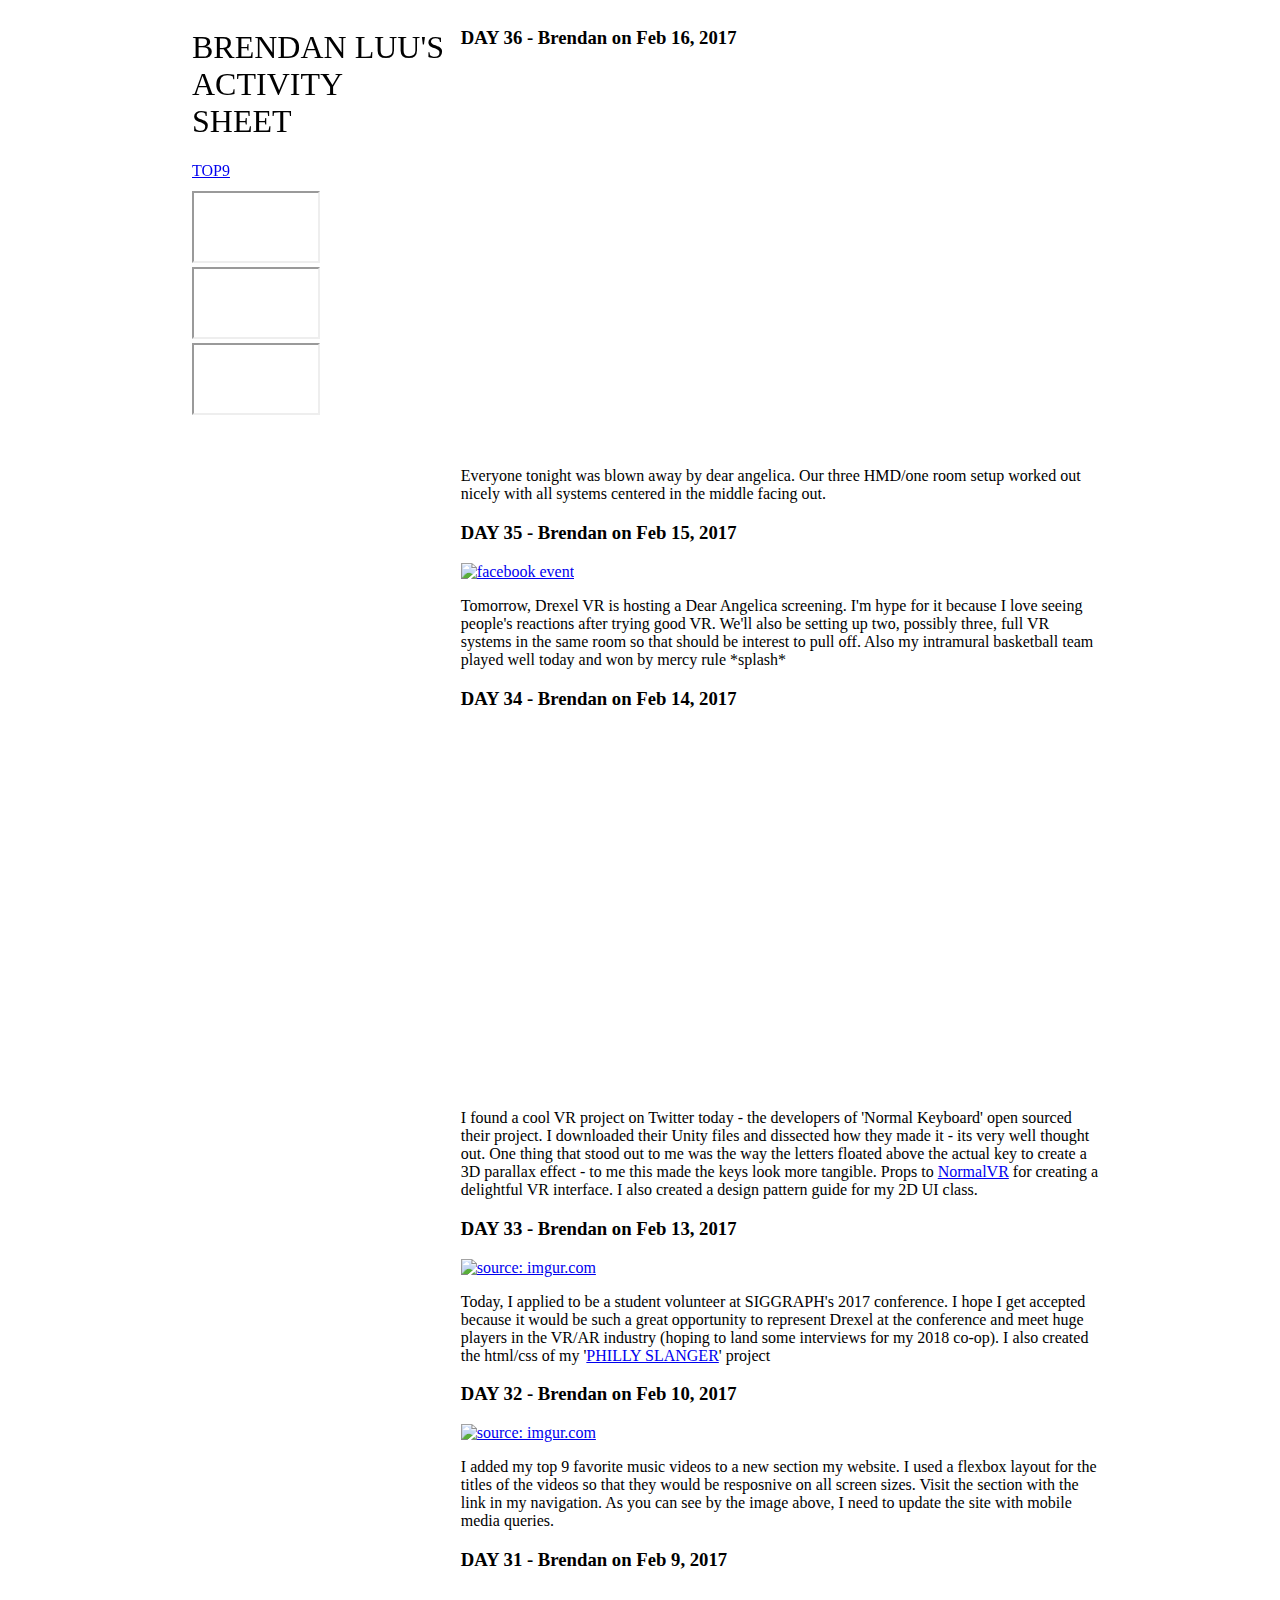
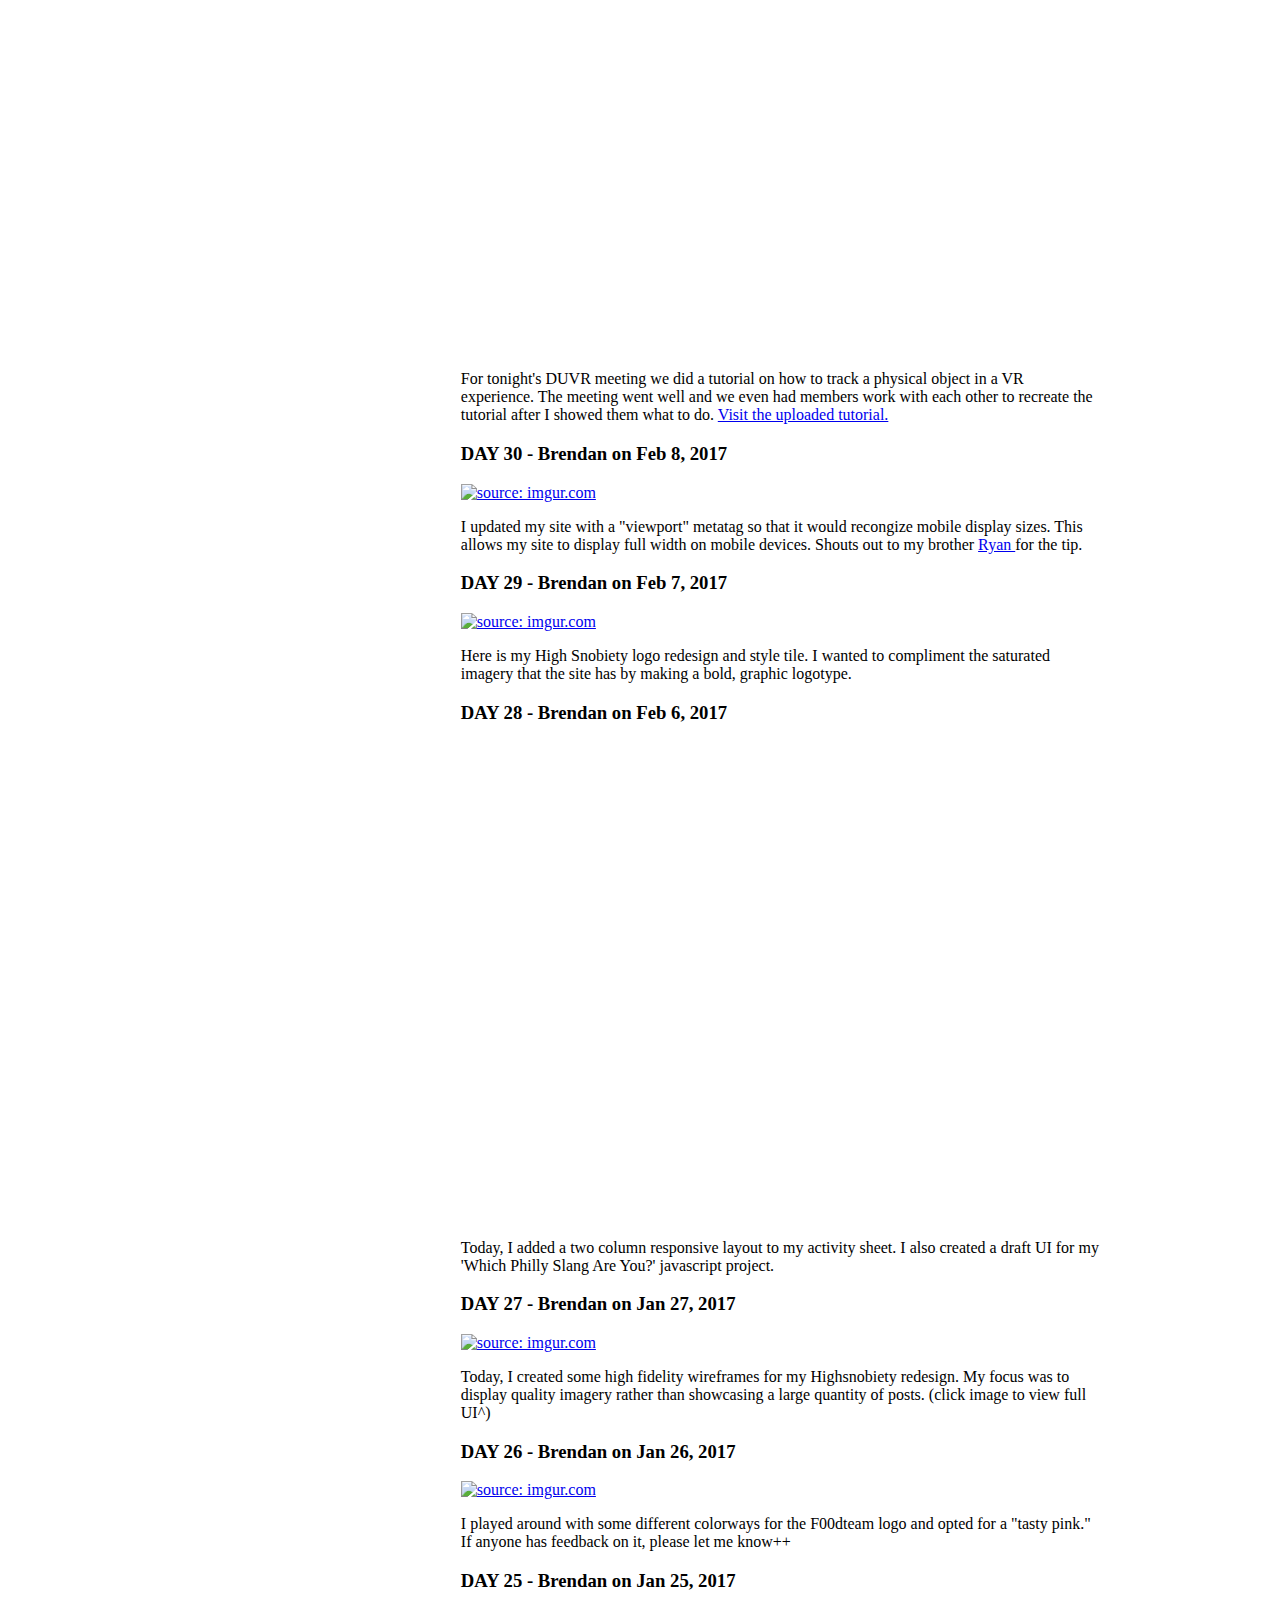
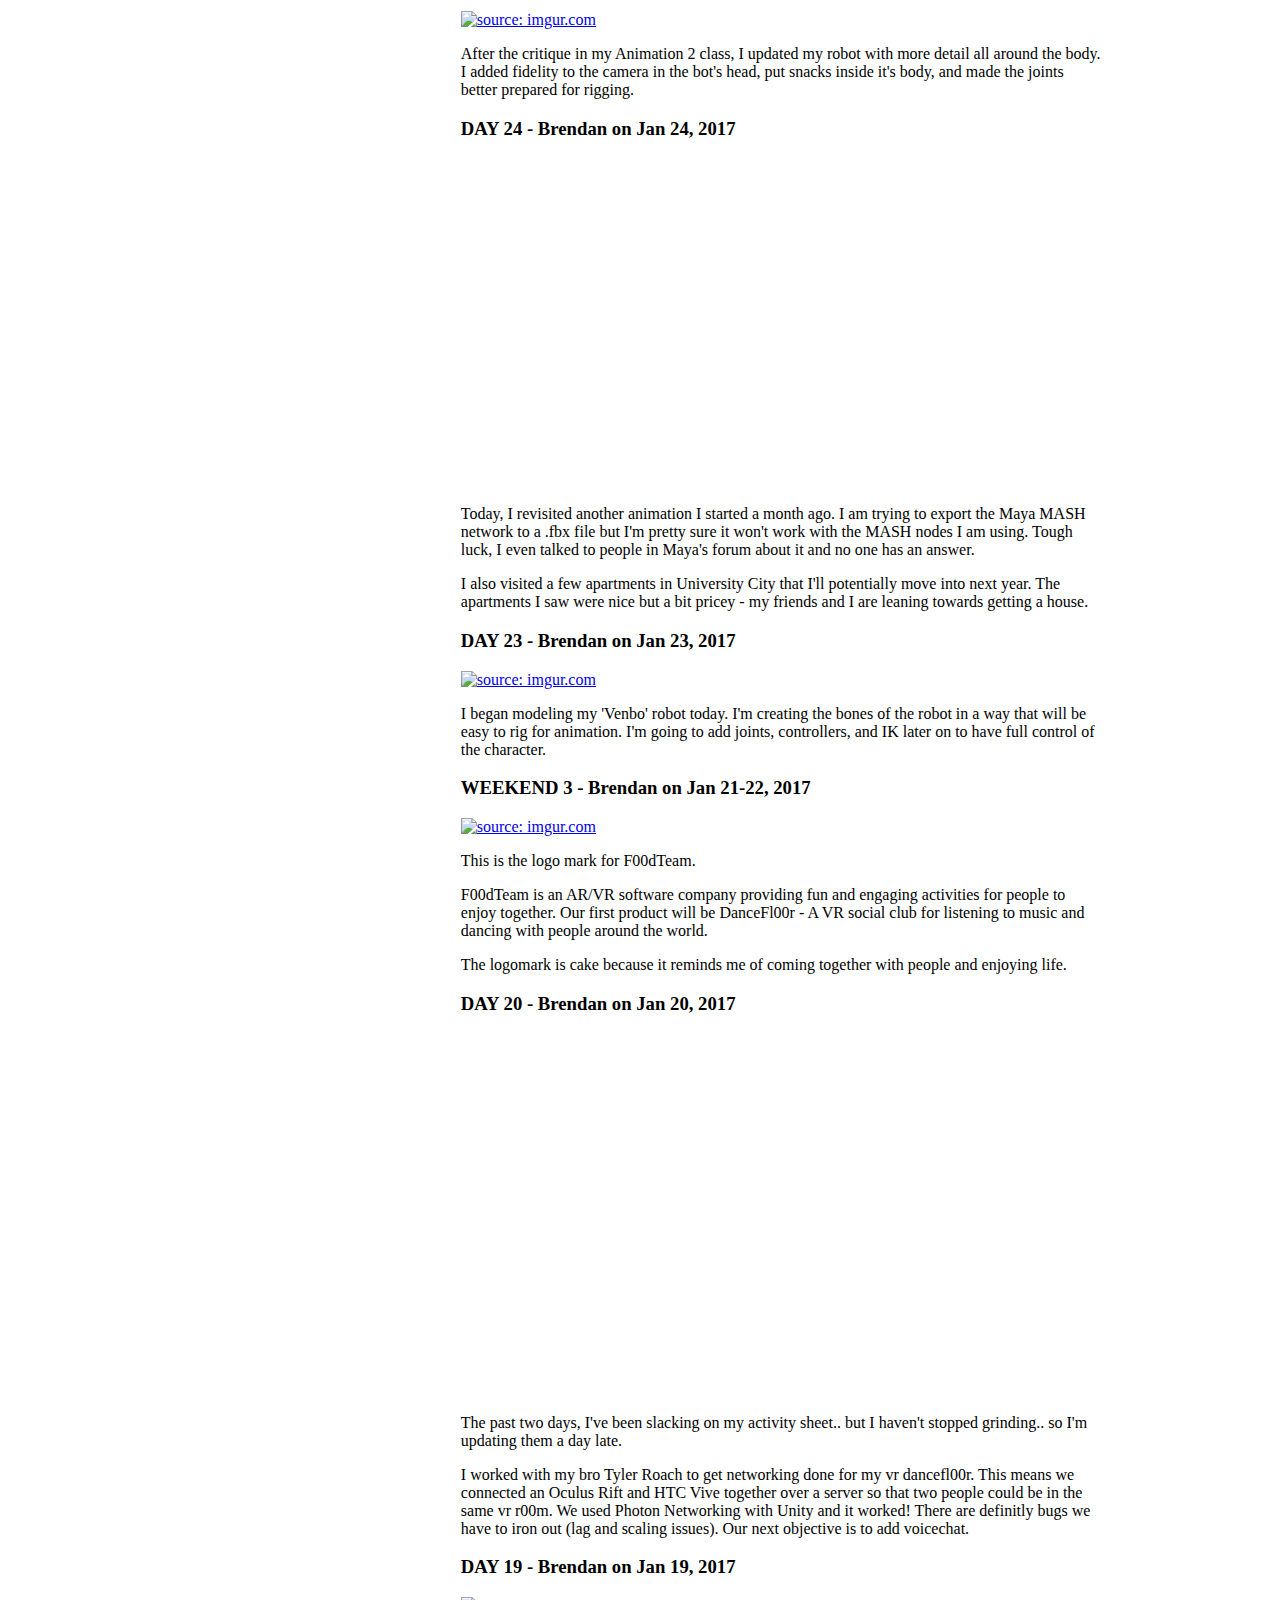
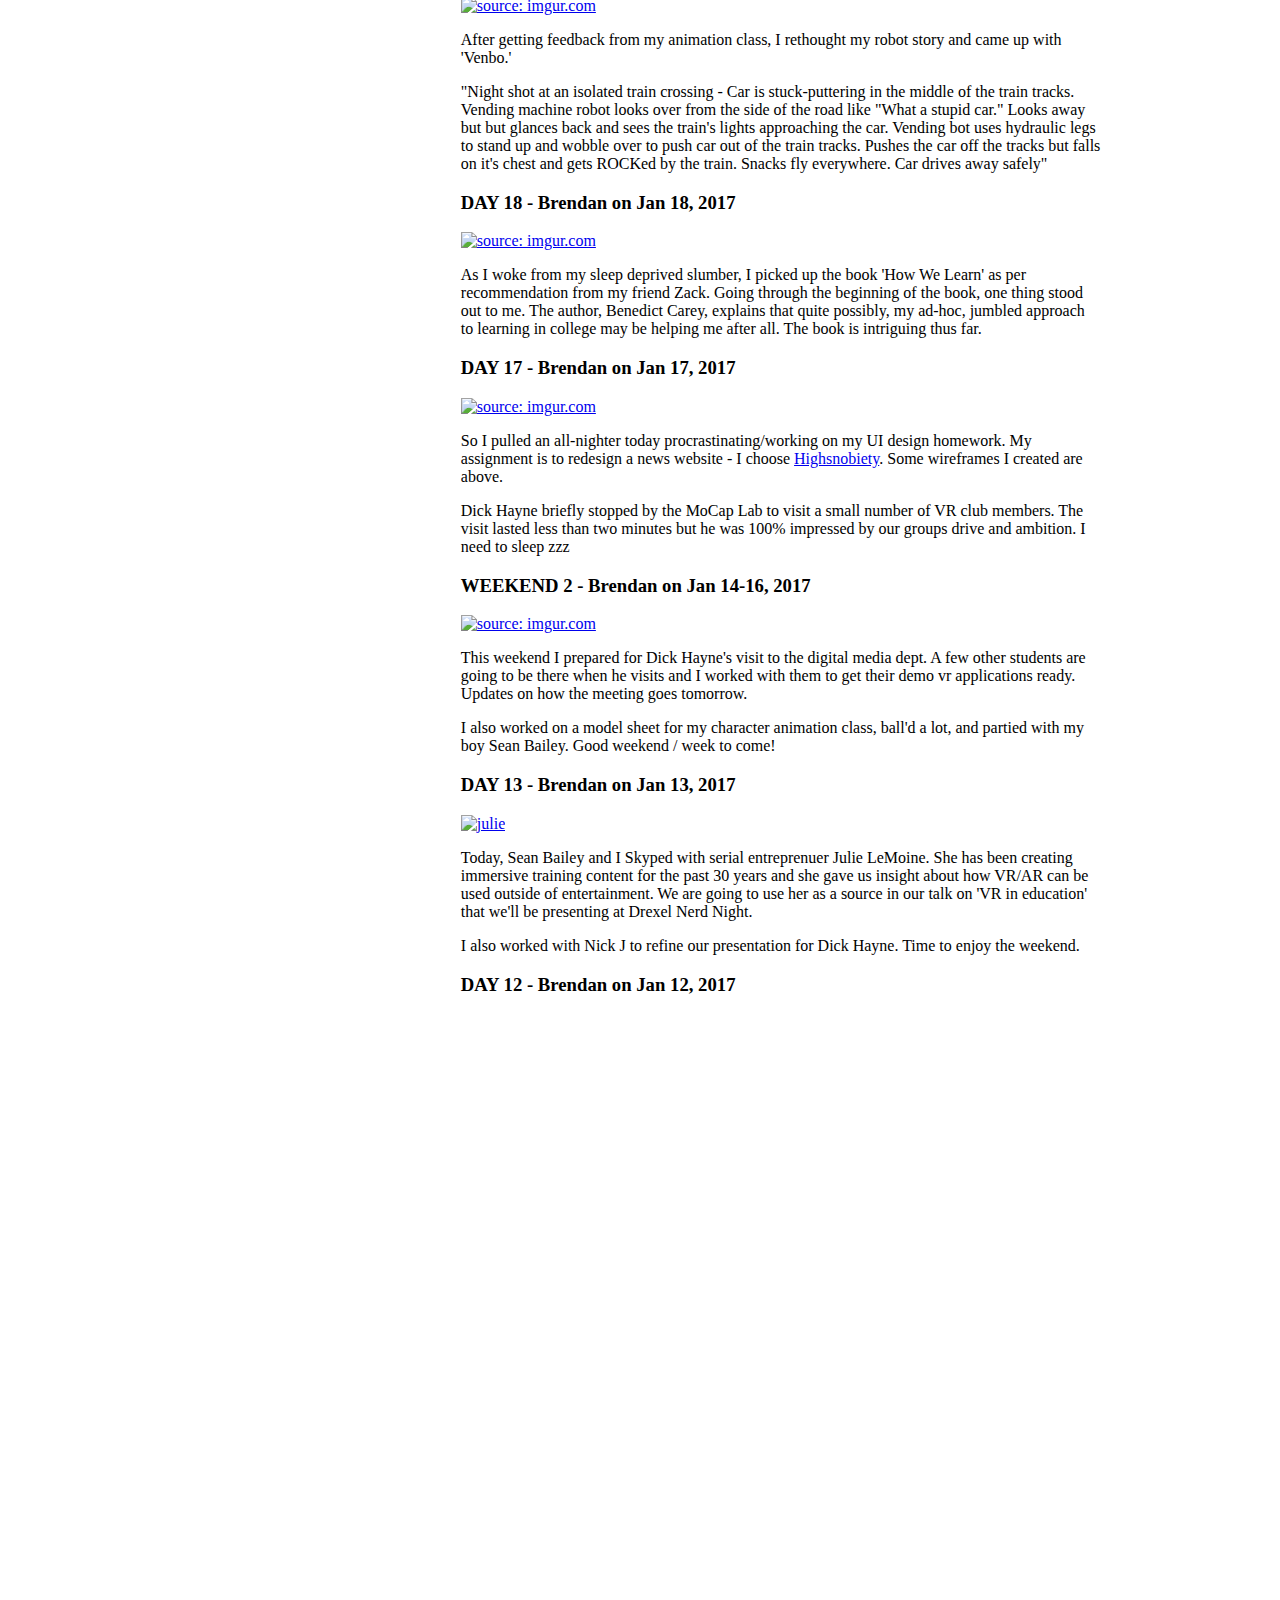
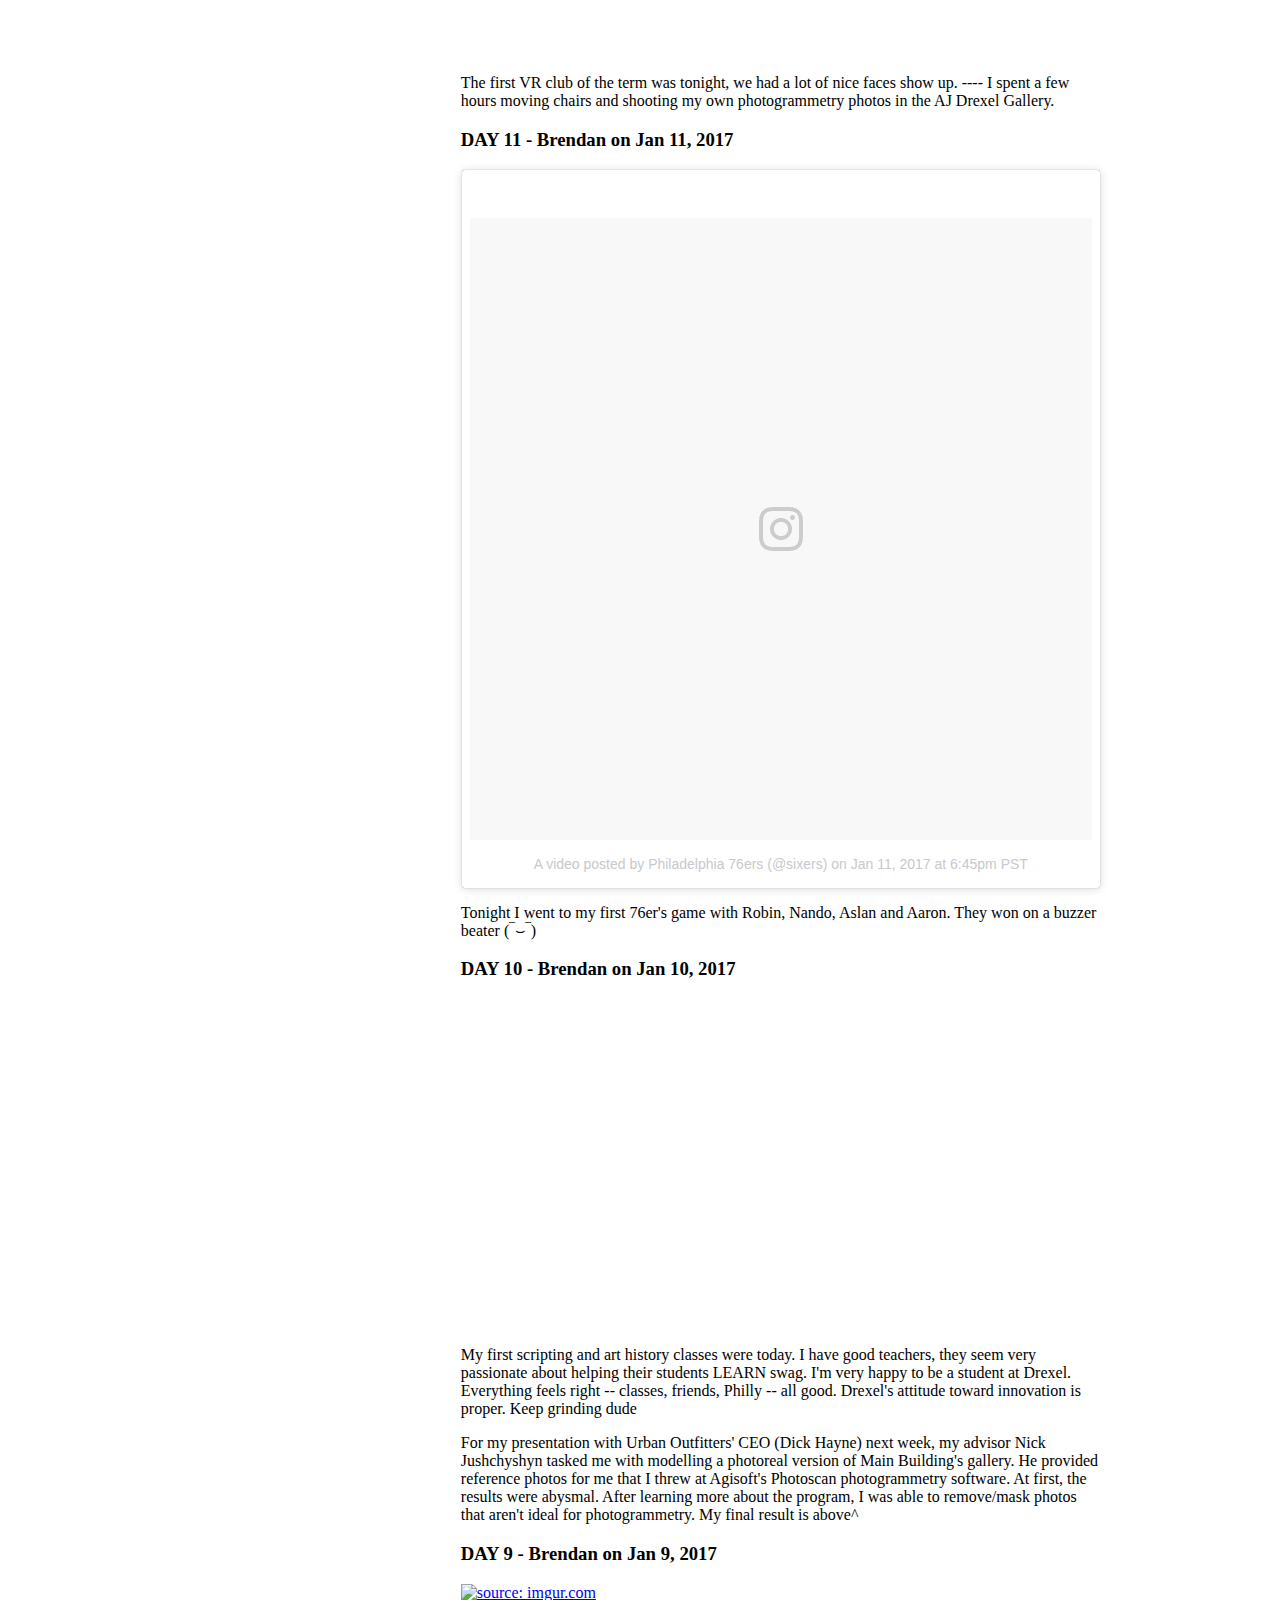
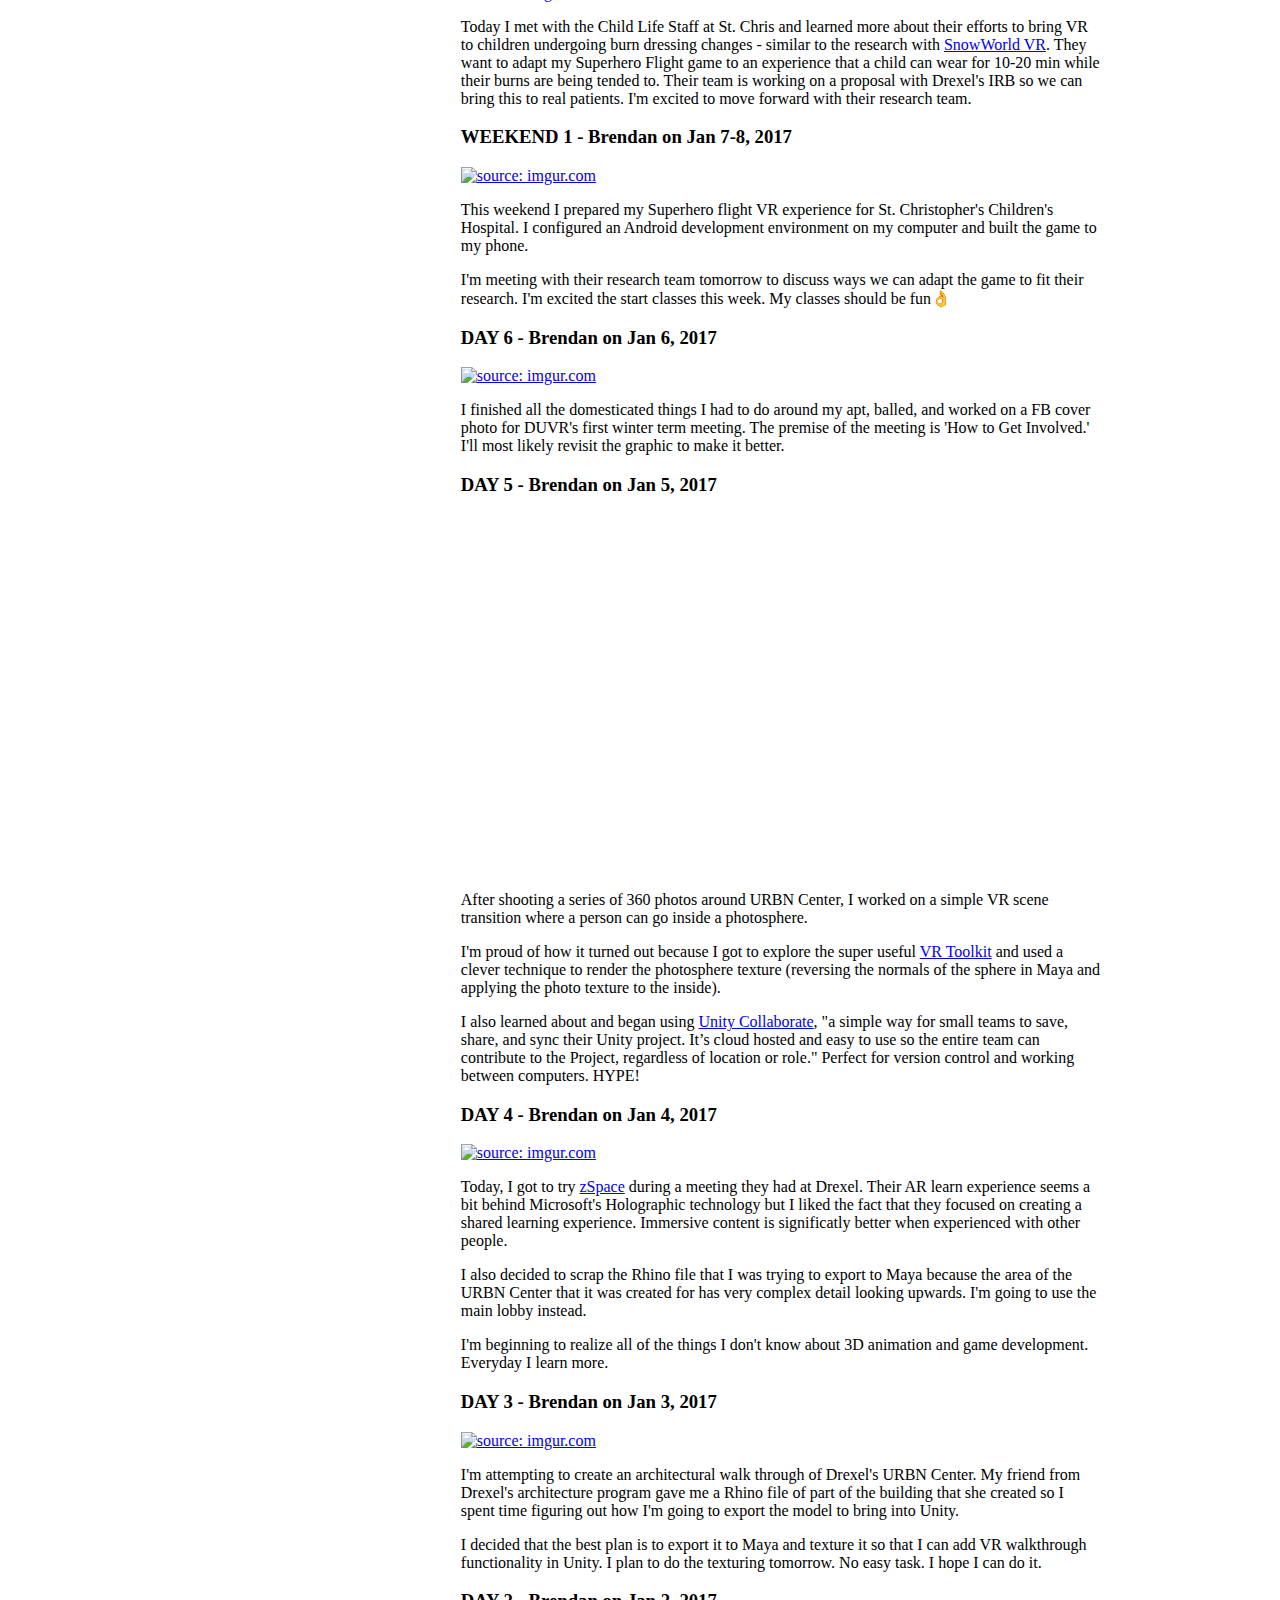
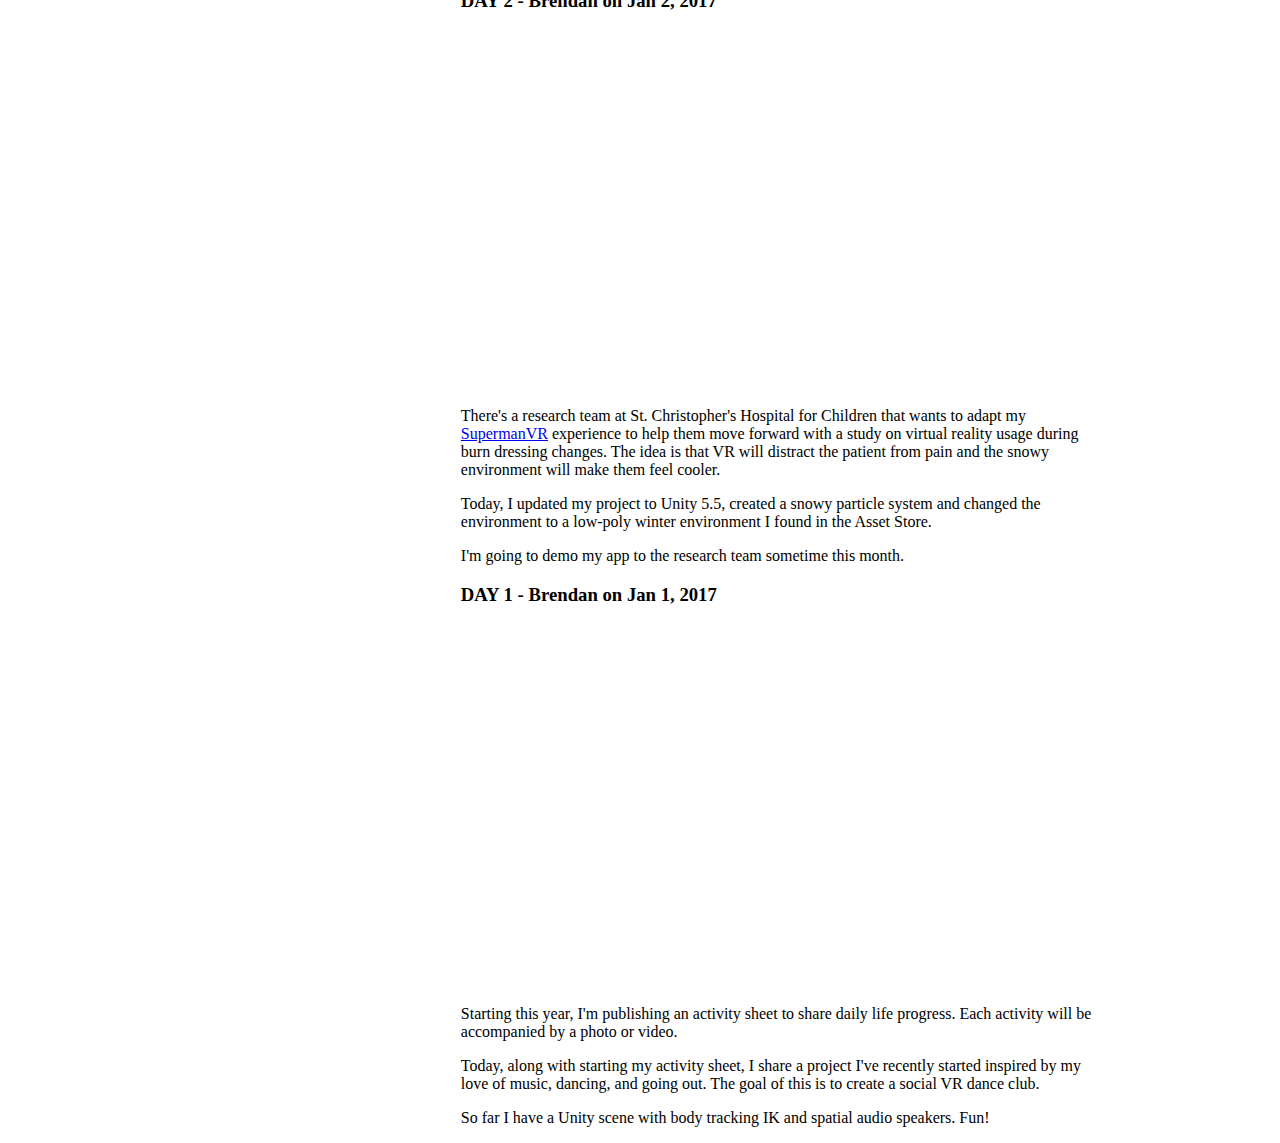
==== index.html @ 64fed2f7 "DAY 36 - Brendan on Feb 16, 2017" ====
<!DOCTYPE html>
 <html lang="en">

<head>
     <meta charset="UTF-8">
     <title>BRENDANLUU - activity sheet</title>
     <meta name="Brendan Luu's Activity Sheet" content="daily updates">
     <link rel="stylesheet" href="style.css">
     <meta charset="UTF-8">
	   <meta name="viewport" content="width=device-width, initial-scale=1">
	   <!-- <meta name="viewport" content="width=device-width, initial-scale=1"> -->

 </head>

 <body>


   <div class="left">

     <header>
       <h1>BRENDAN LUU'S ACTIVITY SHEET</h1>

       <ul>
          <li><a href="html/top9_goosebumps.html">TOP9</a></li>
       </ul>


       <iframe src='https://gfycat.com/ifr/FreeBlandChafer' frameborder='7' scrolling='no' width='128' height='72' style="pointer-events: none;width: 128px;"></iframe>
       <iframe src='https://gfycat.com/ifr/FreeBlandChafer' frameborder='7' scrolling='no' width='128' height='72' style="pointer-events: none;width: 128px;"></iframe>
       <iframe src='https://gfycat.com/ifr/FreeBlandChafer' frameborder='7' scrolling='no' width='128' height='72' style="pointer-events: none;width: 128px;"></iframe>

     </header>


  </div>

  <div class="right">
    <!-- beginning of posts -->

    <!-- DAY 36 Feb 16, 2017 -->
    <div class="post">

        <h3>DAY 36 - Brendan on Feb 16, 2017  </h3>

<div style='position:relative;padding-bottom:60%'><iframe src='https://gfycat.com/ifr/ImpartialLegalElk' frameborder='0' scrolling='no' width='100%' height='100%' style='position:absolute;top:0;left:0; pointer-events: none' allowfullscreen></iframe></div>
         <P>
          Everyone tonight was blown away by dear angelica. Our three HMD/one room setup worked out nicely with all systems centered in the middle facing out.
        </P>

    <!-- DAY 35 Feb 15, 2017 -->
    <div class="post">

        <h3>DAY 35 - Brendan on Feb 15, 2017  </h3>

<a href="https://www.facebook.com/events/1010609005739885/"><img src="http://i.imgur.com/Gc30H5I.png" title="facebook event" /></a>
        <P>
          Tomorrow, Drexel VR is hosting a Dear Angelica screening. I'm hype for it because I love seeing people's reactions after trying good VR. We'll also be setting up two, possibly three, full VR systems in the same room so that should be interest to pull off. Also my intramural basketball team played well today and won by mercy rule *splash*
        </P>

    <!-- DAY 34 Feb 14, 2017 -->
    <div class="post">

        <h3>DAY 34 - Brendan on Feb 14, 2017  </h3>

<div style='position:relative;padding-bottom:57%'><iframe src='https://gfycat.com/ifr/FlusteredFaintColt' frameborder='0' scrolling='no' width='100%' height='100%' style='position:absolute;top:0;left:0; pointer-events: none' allowfullscreen></iframe></div>
        <P>
          I found a cool VR project on Twitter today - the developers of 'Normal Keyboard' open sourced their project. I downloaded their Unity files and dissected how they made it - its very well thought out. One thing that stood out to me was the way the letters floated above the actual key to create a 3D parallax effect - to me this made the keys look more tangible. Props to <a href="http://www.normalvr.com/">NormalVR</a> for creating a delightful VR interface. I also created a design pattern guide for my 2D UI class.
        </P>

    <!-- DAY 33 Feb 13, 2017 -->
    <div class="post">

        <h3>DAY 33 - Brendan on Feb 13, 2017  </h3>

        <a href="http://imgur.com/dwc8ExT"><img src="http://i.imgur.com/dwc8ExT.png?1" title="source: imgur.com" /></a>

        <P>
          Today, I applied to be a student volunteer at SIGGRAPH's 2017 conference. I hope I get accepted because it would be such a great opportunity to represent Drexel at the conference and meet huge players in the VR/AR industry (hoping to land some interviews for my 2018 co-op). I also created the html/css of my '<a href="http://idm221.brendanluu.com/phillyslangerrrr/">PHILLY SLANGER</a>' project
        </P>

        <!-- DAY 32 Feb 10, 2017 -->
    <div class="post">

        <h3>DAY 32 - Brendan on Feb 10, 2017  </h3>

<a href="http://imgur.com/xRIofcb"><img src="http://i.imgur.com/xRIofcb.png" title="source: imgur.com" /></a>

        <P>
          I added my top 9 favorite music videos to a new section my website. I used a flexbox layout for the titles of the videos so that they would be resposnive on all screen sizes. Visit the section with the link in my navigation. As you can see by the image above, I need to update the site with mobile media queries.
        </P>

    <!-- DAY 31 Feb 9, 2017 -->
    <div class="post">

        <h3>DAY 31 - Brendan on Feb 9, 2017  </h3>

<div style='position:relative;padding-bottom:57%'><iframe src='https://gfycat.com/ifr/WideeyedThunderousIrrawaddydolphin' frameborder='0' scrolling='no' width='100%' height='100%' style='pointer-events: none;position:absolute;top:0;left:0;' allowfullscreen></iframe></div>
        <P>
          For tonight's DUVR meeting we did a tutorial on how to track a physical object in a VR experience. The meeting went well and we even had members work with each other to recreate the tutorial after I showed them what to do. <a href="https://www.youtube.com/watch?v=vt3b14Y10UU">Visit the uploaded tutorial.</a>
        </P>

    <!-- DAY 30 Feb 8, 2017 -->
    <div class="post">

        <h3>DAY 30 - Brendan on Feb 8, 2017  </h3>

<a href="http://imgur.com/shOorIX"><img src="http://i.imgur.com/shOorIX.png" title="source: imgur.com" /></a>
        <P>
          I updated my site with a "viewport" metatag so that it would recongize mobile display sizes. This allows my site to display full width on mobile devices. Shouts out to my brother <a href="https://rtluu.github.io/activitysheet/"> Ryan </a> for the tip.
        </P>

    <!-- DAY 29 Feb 7, 2017 -->
    <div class="post">

        <h3>DAY 29 - Brendan on Feb 7, 2017  </h3>

<a href="http://imgur.com/lYBuMWN"><img src="http://i.imgur.com/lYBuMWN.png" title="source: imgur.com" /></a>
        <P>
          Here is my High Snobiety logo redesign and style tile. I wanted to compliment the saturated imagery that the site has by making a bold, graphic logotype.
        </P>

    <!-- DAY 28 Feb 6, 2017 -->
    <div class="post">

        <h3>DAY 28 - Brendan on Feb 6, 2017  </h3>

<div style='position:relative;padding-bottom:75%'><iframe src='https://gfycat.com/ifr/PepperyAnyDevilfish' frameborder='0' scrolling='no' width='100%' height='100%' style='pointer-events: none;position:absolute;top:0;left:0;' allowfullscreen></iframe></div>
        <P>
          Today, I added a two column responsive layout to my activity sheet. I also created a draft UI for my 'Which Philly Slang Are You?' javascript project.
        </P>

     <!-- DAY 27 Jan 27, 2017 -->
     <div class="post">

         <h3>DAY 27 - Brendan on Jan 27, 2017  </h3>

         <a href="https://www.dropbox.com/s/957t6yra2p0t4yr/IDM212-02-bkl34.pdf?dl=0"><img src="http://i.imgur.com/xCNWhqZ.png" title="source: imgur.com" /></a>

         <P>
           Today, I created some high fidelity wireframes for my Highsnobiety redesign. My focus was to display quality imagery rather than showcasing a large quantity of posts. (click image to view full UI^)
         </P>


     <!-- DAY 26 Jan 26, 2017 -->
     <div class="post">

         <h3>DAY 26 - Brendan on Jan 26, 2017  </h3>

         <a href="http://imgur.com/Vgvnr0A"><img src="http://i.imgur.com/Vgvnr0A.jpg" title="source: imgur.com" /></a>

         <P>
           I played around with some different colorways for the F00dteam logo and opted for a "tasty pink." If anyone has feedback on it, please let me know++
         </P>


     <!-- DAY 25 Jan 25, 2017 -->
     <div class="post">

         <h3>DAY 25 - Brendan on Jan 25, 2017  </h3>

         <a href="http://imgur.com/lfFbb29"><img src="http://i.imgur.com/lfFbb29.png" title="source: imgur.com" /></a>

         <P>
           After the critique in my Animation 2 class, I updated my robot with more detail all around the body. I added fidelity to the camera in the bot's head, put snacks inside it's body, and made the joints better prepared for rigging.
         </P>

     <!-- DAY 24 Jan 24, 2017 -->
     <div class="post">

         <h3>DAY 24 - Brendan on Jan 24, 2017  </h3>

         <iframe src='https://gfycat.com/ifr/SlimyImpracticalHairstreakbutterfly' frameborder='0' scrolling='no' width='640' height='327' style="pointer-events: none;"></iframe>

         <P>
           Today, I revisited another animation I started a month ago. I am trying to export the Maya MASH network to a .fbx file but I'm pretty sure it won't work with the MASH nodes I am using. Tough luck, I even talked to people in Maya's forum about it and no one has an answer.
         </P>

         <p>
           I also visited a few apartments in University City that I'll potentially move into next year. The apartments I saw were nice but a bit pricey - my friends and I are leaning towards getting a house.
         </p>

     <!-- DAY 23 Jan 23, 2017 -->
     <div class="post">

         <h3>DAY 23 - Brendan on Jan 23, 2017 </h3>

         <a href="http://imgur.com/DJTJDym"><img src="http://i.imgur.com/DJTJDym.png" title="source: imgur.com" /></a>

         <p>
           I began modeling my 'Venbo' robot today. I'm creating the bones of the robot in a way that will be easy to rig for animation. I'm going to add joints, controllers, and IK later on to have full control of the character.
         </p>


     <!-- Weekend 3 Jan 21-22, 2017 -->
     <div class="post">

         <h3>WEEKEND 3 - Brendan on Jan 21-22, 2017 </h3>

         <a href="http://imgur.com/8toVRe0"><img src="http://i.imgur.com/8toVRe0.png" title="source: imgur.com" /></a>

         <p>
           This is the logo mark for F00dTeam.
         </p>

         <p>
           F00dTeam is an AR/VR software company providing fun and engaging activities for people to enjoy together. Our first product will be DanceFl00r - A VR social club for listening to music and dancing with people around the world.
         </p>

         <p>
           The logomark is cake because it reminds me of coming together with people and enjoying life.
         </p>

     <!-- DAY 20 Jan 20, 2017 -->
     <div class="post">

         <h3>DAY 20 - Brendan on Jan 20, 2017 </h3>

         <iframe src='https://gfycat.com/ifr/TheseFatalKookaburra' frameborder='0' scrolling='no' width='640' height='360' style="pointer-events: none;"></iframe>

         <p>
           The past two days, I've been slacking on my activity sheet.. but I haven't stopped grinding.. so I'm updating them a day late.
        </p>

        <p>
          I worked with my bro Tyler Roach to get networking done for my vr dancefl00r. This means we connected an Oculus Rift and HTC Vive together over a server so that two people could be in the same vr r00m. We used Photon Networking with Unity and it worked! There are definitly bugs we have to iron out (lag and scaling issues). Our next objective is to add voicechat.
        </p>

     <!-- DAY 19 Jan 19, 2017 -->
     <div class="post">

         <h3>DAY 19 - Brendan on Jan 19, 2017 </h3>

         <a href="http://imgur.com/TxSL3nW"><img src="http://i.imgur.com/TxSL3nW.jpg" title="source: imgur.com" /></a>

         <p>
           After getting feedback from my animation class, I rethought my robot story and came up with 'Venbo.'
        </p>

        <p>
          "Night shot at an isolated train crossing - Car is stuck-puttering in the middle of the train tracks. Vending machine robot looks over from the side of the road like "What a stupid car." Looks away but but glances back and sees the train's lights approaching the car. Vending bot uses hydraulic legs to stand up and wobble over to push car out of the train tracks. Pushes the car off the tracks but falls on it's chest and gets ROCKed by the train. Snacks fly everywhere. Car drives away safely"
        </p>

     <!-- DAY 18 Jan 18, 2017 -->
     <div class="post">

         <h3>DAY 18 - Brendan on Jan 18, 2017 </h3>

         <a href="http://imgur.com/P8RHsqp"><img src="http://i.imgur.com/P8RHsqp.jpg" title="source: imgur.com" /></a>

         <p>
           As I woke from my sleep deprived slumber, I picked up the book 'How We Learn' as per recommendation from my friend Zack. Going through the beginning of the book, one thing stood out to me. The author, Benedict Carey, explains that quite possibly, my ad-hoc, jumbled approach to learning in college may be helping me after all. The book is intriguing thus far.
        </p>

     <!-- DAY 17 Jan 17, 2017 -->
     <div class="post">

         <h3>DAY 17 - Brendan on Jan 17, 2017 </h3>

         <a href="http://imgur.com/nTMAWeq"><img src="http://i.imgur.com/nTMAWeq.png" title="source: imgur.com" /></a>

         <p>
           So I pulled an all-nighter today procrastinating/working on my UI design homework. My assignment is to redesign a news website - I choose <a href="http://www.highsnobiety.com/">Highsnobiety</a>. Some wireframes I created are above.
         </p>

         <p>
           Dick Hayne briefly stopped by the MoCap Lab to visit a small number of VR club members. The visit lasted less than two minutes but he was 100% impressed by our groups drive and ambition. I need to sleep zzz
         </p>

     <!-- Weekend 2 Jan 14-16, 2017 -->
     <div class="post">

         <h3>WEEKEND 2 - Brendan on Jan 14-16, 2017 </h3>

         <a href="http://imgur.com/ZH8L4m2"><img src="http://i.imgur.com/ZH8L4m2.jpg" title="source: imgur.com" /></a>

         <p>
           This weekend I prepared for Dick Hayne's visit to the digital media dept. A few other students are going to be there when he visits and I worked with them to get their demo vr applications ready. Updates on how the meeting goes tomorrow.
                </p>

         <p>
           I also worked on a model sheet for my character animation class, ball'd a lot, and partied with my boy Sean Bailey. Good weekend / week to come!
                </p>

     <!-- DAY 13 Jan 13, 2017 -->
     <div class="post">

         <h3>DAY 13 - Brendan on Jan 13, 2017 </h3>

         <a href="https://media.licdn.com/mpr/mpr/shrinknp_400_400/p/6/000/22a/288/0cb2984.jpg"><img src="https://media.licdn.com/mpr/mpr/shrinknp_400_400/p/6/000/22a/288/0cb2984.jpg" title="julie" /></a>

         <p>
           Today, Sean Bailey and I Skyped with serial entreprenuer Julie LeMoine. She has been creating immersive training content for the past 30 years and she gave us insight about how VR/AR can be used outside of entertainment. We are going to use her as a source in our talk on 'VR in education' that we'll be presenting at Drexel Nerd Night.
         </p>

         <p>
           I also worked with Nick J to refine our presentation for Dick Hayne. Time to enjoy the weekend.
         </p>

     <!-- DAY 12 Jan 12, 2017 -->
     <div class="post">

         <h3>DAY 12 - Brendan on Jan 12, 2017 </h3>

  <iframe src='https://gfycat.com/ifr/VagueUnrealisticHylaeosaurus' frameborder='0' scrolling='no' width='640' height='640' style="pointer-events: none;"></iframe>
         <p>
           The first VR club of the term was tonight, we had a lot of nice faces show up. ---- I spent a few hours moving chairs and shooting my own photogrammetry photos in the AJ Drexel Gallery.
         </p>


     <!-- DAY 11 Jan 11, 2017 -->
     <div class="post">

         <h3>DAY 11 - Brendan on Jan 11, 2017 </h3>

         <blockquote class="instagram-media" data-instgrm-version="7" style=" background:#FFF; border:0; border-radius:3px; box-shadow:0 0 1px 0 rgba(0,0,0,0.5),0 1px 10px 0 rgba(0,0,0,0.15); margin: 1px; max-width:658px; padding:0; width:99.375%; width:-webkit-calc(100% - 2px); width:calc(100% - 2px);"><div style="padding:8px;"> <div style=" background:#F8F8F8; line-height:0; margin-top:40px; padding:50.0% 0; text-align:center; width:100%;"> <div style=" background:url([data-uri]); display:block; height:44px; margin:0 auto -44px; position:relative; top:-22px; width:44px;"></div></div><p style=" color:#c9c8cd; font-family:Arial,sans-serif; font-size:14px; line-height:17px; margin-bottom:0; margin-top:8px; overflow:hidden; padding:8px 0 7px; text-align:center; text-overflow:ellipsis; white-space:nowrap;"><a href="https://www.instagram.com/p/BPJeU6ygYIA/" style=" color:#c9c8cd; font-family:Arial,sans-serif; font-size:14px; font-style:normal; font-weight:normal; line-height:17px; text-decoration:none;" target="_blank">A video posted by Philadelphia 76ers (@sixers)</a> on <time style=" font-family:Arial,sans-serif; font-size:14px; line-height:17px;" datetime="2017-01-12T02:45:19+00:00">Jan 11, 2017 at 6:45pm PST</time></p></div></blockquote>
         <script async defer src="//platform.instagram.com/en_US/embeds.js"></script>

         <p>
           Tonight I went to my first 76er's game with Robin, Nando, Aslan and Aaron. They won on a buzzer beater (‾⌣‾)
         </p>

     <!-- DAY 10 Jan 10, 2017 -->
     <div class="post">

         <h3>DAY 10 - Brendan on Jan 10, 2017 </h3>

         <iframe src='https://gfycat.com/ifr/MeaslyWillingAfricancivet' frameborder='0' scrolling='no' width='640' height='327' style="pointer-events: none;"></iframe>

         <p>
           My first scripting and art history classes were today. I have good teachers, they seem very passionate about helping their students LEARN swag. I'm very happy to be a student at Drexel. Everything feels right -- classes, friends, Philly -- all good. Drexel's attitude toward innovation is proper. Keep grinding dude
         </p>

         <p>
           For my presentation with Urban Outfitters' CEO (Dick Hayne) next week, my advisor Nick Jushchyshyn tasked me with modelling a photoreal version of Main Building's gallery. He provided reference photos for me that I threw at Agisoft's Photoscan photogrammetry software. At first, the results were abysmal. After learning more about the program, I was able to remove/mask photos that aren't ideal for photogrammetry. My final result is above^
         </p>

     <!-- DAY 9 Jan 9, 2017 -->
     <div class="post">

         <h3>DAY 9 - Brendan on Jan 9, 2017 </h3>

         <a href="http://imgur.com/6V0iOeJ"><img src="http://i.imgur.com/6V0iOeJ.png" title="source: imgur.com" /></a>

         <p>
  Today I met with the Child Life Staff at St. Chris and learned more about their efforts to bring VR to children undergoing burn dressing changes - similar to the research with <a href="https://www.hitl.washington.edu/projects/vrpain/">SnowWorld VR</a>. They want to adapt my Superhero Flight game to an experience that a child can wear for 10-20 min while their burns are being tended to. Their team is working on a proposal with Drexel's IRB so we can bring this to real patients. I'm excited to move forward with their research team.
                </p>

     <!-- Weekend 1 Jan 7-8, 2017 -->
     <div class="post">

         <h3>WEEKEND 1 - Brendan on Jan 7-8, 2017 </h3>

         <a href="http://imgur.com/2di1CIi"><img src="http://i.imgur.com/2di1CIi.jpg" title="source: imgur.com" /></a>

         <p>
           This weekend I prepared my Superhero flight VR experience for St. Christopher's Children's Hospital. I configured an Android development environment on my computer and built the game to my phone.
         </p>

         <p>
           I'm meeting with their research team tomorrow to discuss ways we can adapt the game to fit their research. I'm excited the start classes this week. My classes should be fun👌
         </p>

     <!-- DAY 6 Jan 6, 2017 -->
     <div class="post">

         <h3>DAY 6 - Brendan on Jan 6, 2017 </h3>

         <a href="http://imgur.com/RItd9gJ"><img src="http://i.imgur.com/RItd9gJ.png" title="source: imgur.com" /></a>

         <p>
           I finished all the domesticated things I had to do around my apt, balled, and worked on a FB cover photo for DUVR's first winter term meeting. The premise of the meeting is 'How to Get Involved.' I'll most likely revisit the graphic to make it better.
         </p>

     <!-- DAY 5 Jan 5, 2017 -->
     <div class="post">

         <h3>DAY 5 - Brendan on Jan 5, 2017 </h3>

         <iframe src='https://gfycat.com/ifr/CriminalAdoredBuzzard' frameborder='0' scrolling='no' width='640' height='356'  style="pointer-events: none;"></iframe>

         <p>
           After shooting a series of 360 photos around URBN Center, I worked on a simple VR scene transition where a person can go inside a photosphere.
         </p>

         <p>
           I'm proud of how it turned out because I got to explore the super useful <a href="https://www.assetstore.unity3d.com/en/#!/content/64131"> VR Toolkit</a> and used a clever technique to render the photosphere texture (reversing the normals of the sphere in Maya and applying the photo texture to the inside).
         </p>

         <p>
           I also learned about and began using <a href="https://unity3d.com/services/collaborate">Unity Collaborate</a>, "a simple way for small teams to save, share, and sync their Unity project. It’s cloud hosted and easy to use so the entire team can contribute to the Project, regardless of location or role." Perfect for version control and working between computers. HYPE!
         </p>

       </div>

     <!-- DAY 4 Jan 4, 2017 -->
     <div class="post">

         <h3>DAY 4 - Brendan on Jan 4, 2017 </h3>

         <a href="http://imgur.com/otZyDDw"><img src="http://i.imgur.com/otZyDDw.png" title="source: imgur.com" /></a>

         <p>
           Today, I got to try <a href="http://zspace.com/"> zSpace</a> during a meeting they had at Drexel. Their AR learn experience seems a bit behind Microsoft's Holographic technology but I liked the fact that they focused on creating a shared learning experience. Immersive content is significatly better when experienced with other people.
         </p>

         <p>
           I also decided to scrap the Rhino file that I was trying to export to Maya because the area of the URBN Center that it was created for has very complex detail looking upwards. I'm going to use the main lobby instead.
         </p>

         <p>
           I'm beginning to realize all of the things I don't know about 3D animation and game development. Everyday I learn more.
         </p>

       </div>


     <!-- DAY 3 Jan 3, 2017 -->
     <div class="post">

         <h3>DAY 3 - Brendan on Jan 3, 2017 </h3>

         <a href="http://imgur.com/XZW6mDr"><img src="http://i.imgur.com/XZW6mDr.png" title="source: imgur.com" /></a>

         <p>
           I'm attempting to create an architectural walk through of Drexel's URBN Center. My friend from Drexel's architecture program gave me a Rhino file of part of the building that she created so I spent time figuring out how I'm going to export the model to bring into Unity.
         </p>

         <p>
           I decided that the best plan is to export it to Maya and texture it so that I can add VR walkthrough functionality in Unity. I plan to do the texturing tomorrow. No easy task. I hope I can do it.
         </p>

       </div>



     <!-- DAY 2 Jan 2, 2017 -->
     <div class="post">

         <h3>DAY 2 - Brendan on Jan 2, 2017 </h3>

         <iframe src='https://gfycat.com/ifr/UnevenHoarseAmericancrocodile' frameborder='0' scrolling='no' width='640' height='356' style="pointer-events: none;"></iframe>

         <p>
           There's a research team at St. Christopher's Hospital for Children that wants to adapt my <a href="http://brendanluu.com/fly-like-superman-vr-experience/"> SupermanVR</a> experience to help them move forward with a study on virtual reality usage during burn dressing changes. The idea is that VR will distract the patient from pain and the snowy environment will make them feel cooler.
         </p>

         <p>
           Today, I updated my project to Unity 5.5, created a snowy particle system and changed the environment to a low-poly winter environment I found in the Asset Store.
         </p>

         <p>
           I'm going to demo my app to the research team sometime this month.
         </p>

       </div>


      <!-- DAY 1 Jan 1, 2017 -->
      <div class="post">

          <h3>DAY 1 - Brendan on Jan 1, 2017 </h3>

          <iframe width="640" height="360" src="https://www.youtube.com/embed/XkaCYj_mKjY?rel=0" frameborder="0" allowfullscreen></iframe>

          <p>
            Starting this year, I'm publishing an activity sheet to share daily life progress. Each activity will be accompanied by a photo or video.
          </p>

          <p>
            Today, along with starting my activity sheet, I share a project I've recently started inspired by my love of music, dancing, and going out. The goal of this is to create a social VR dance club.
          </p>

          <p>
           So far I have a Unity scene with body tracking IK and spatial audio speakers. Fun!
          </p>

        </div>

      </div>

</div>



 </body>

 </html>
---- style.css ----
* { box-sizing: border-box; }


h1 {
font-weight: lighter;
}

ul {
  list-style-type: none;
  -webkit-margin-before: 0.67em;
  -webkit-margin-after: 0.67em;
  -webkit-margin-start: 0px;
  -webkit-margin-end: 0px;
  padding: 0;
}


body{
  width: 100%;
  margin-left: auto;
  margin-right: auto;
  overflow: auto;

}

img {
  width: 100%;
}

iframe {
  width: 100%;
}

@media (min-width: 60rem) {

  body{
    width: 70%;
    margin-left: auto;
    margin-right: auto;
    overflow: auto;
  }

.left{
    float: left;
    width: 20%;
    position: fixed;
  }



  .right {
    width: 80%;
    float: left;
    margin-left: 30%;
    max-width: 640px;

  }

}

/*@media (min-width: 60rem) {

  .left{
    float: left;
    width: 20%;
    position: fixed;
  }



  .right {
    width: 80%;
    float: left;
    margin-left: 30%;
    max-width: 640px;

  }

}*/
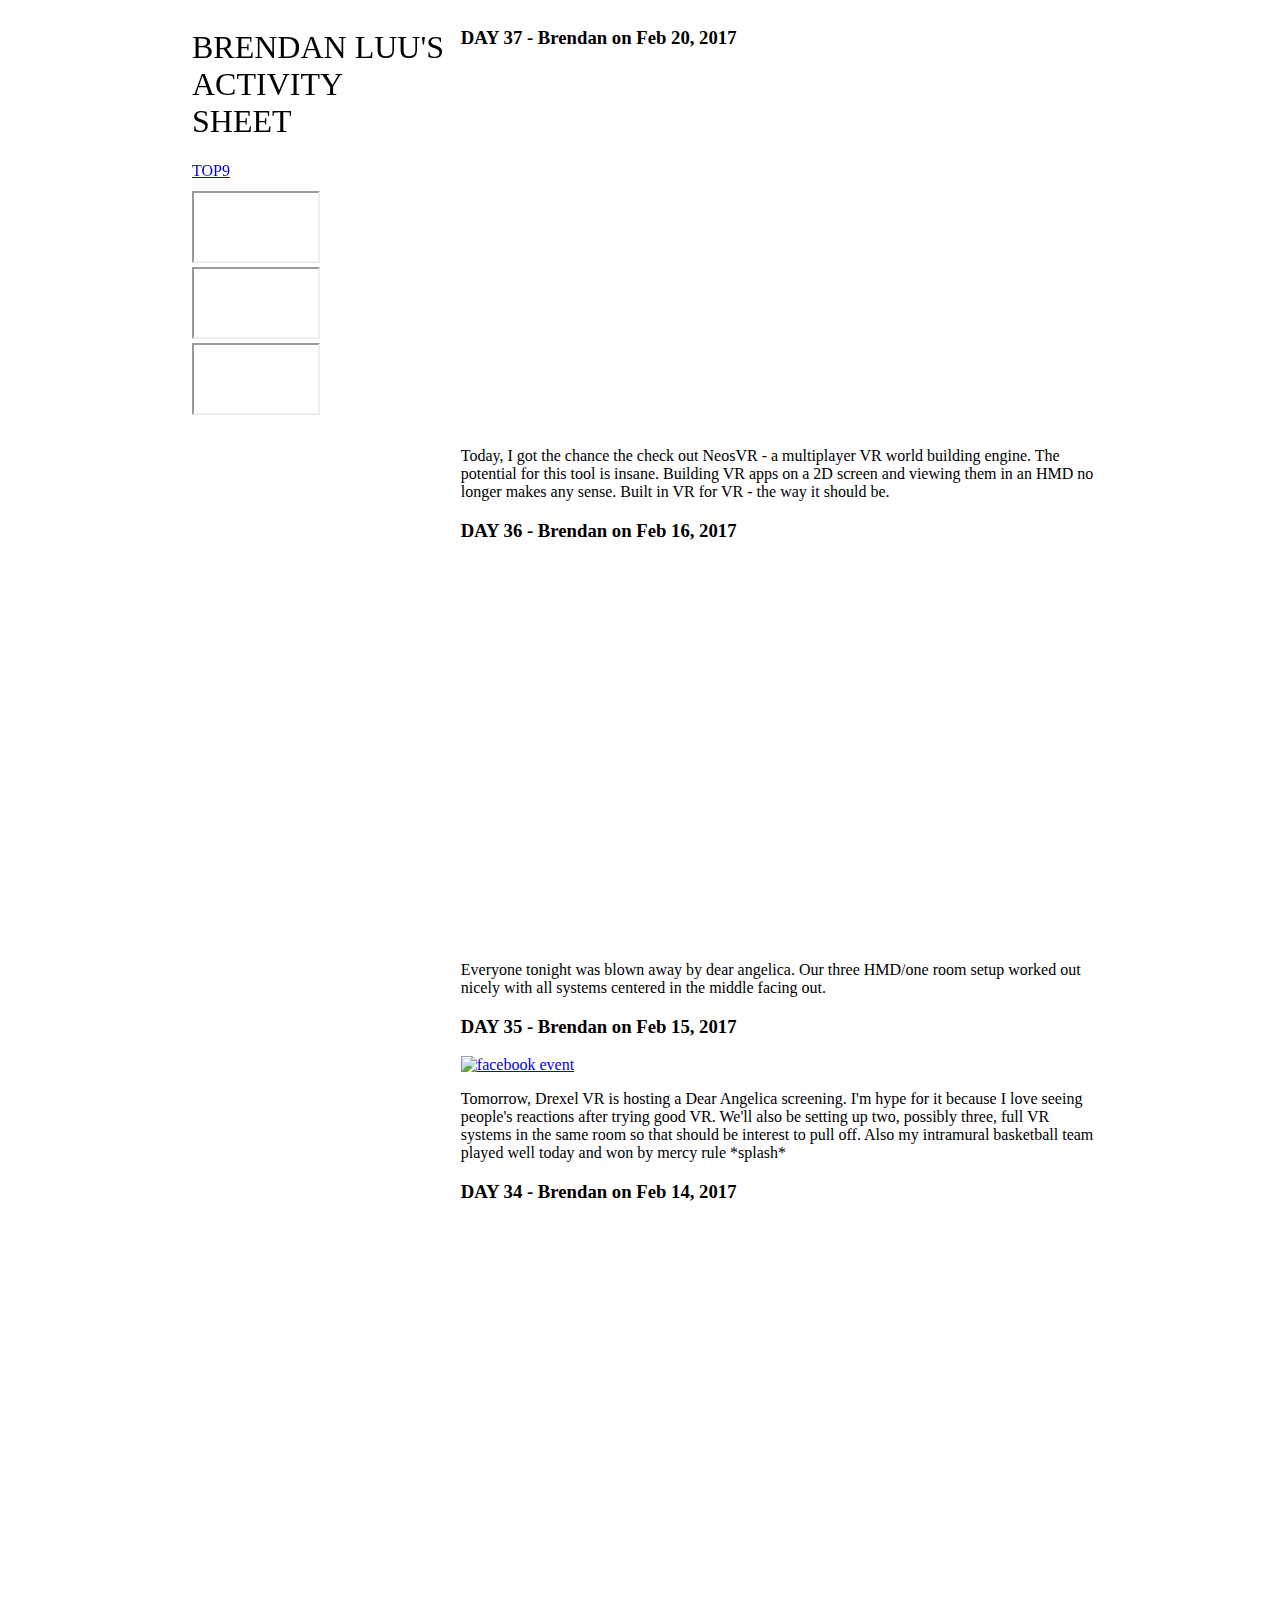
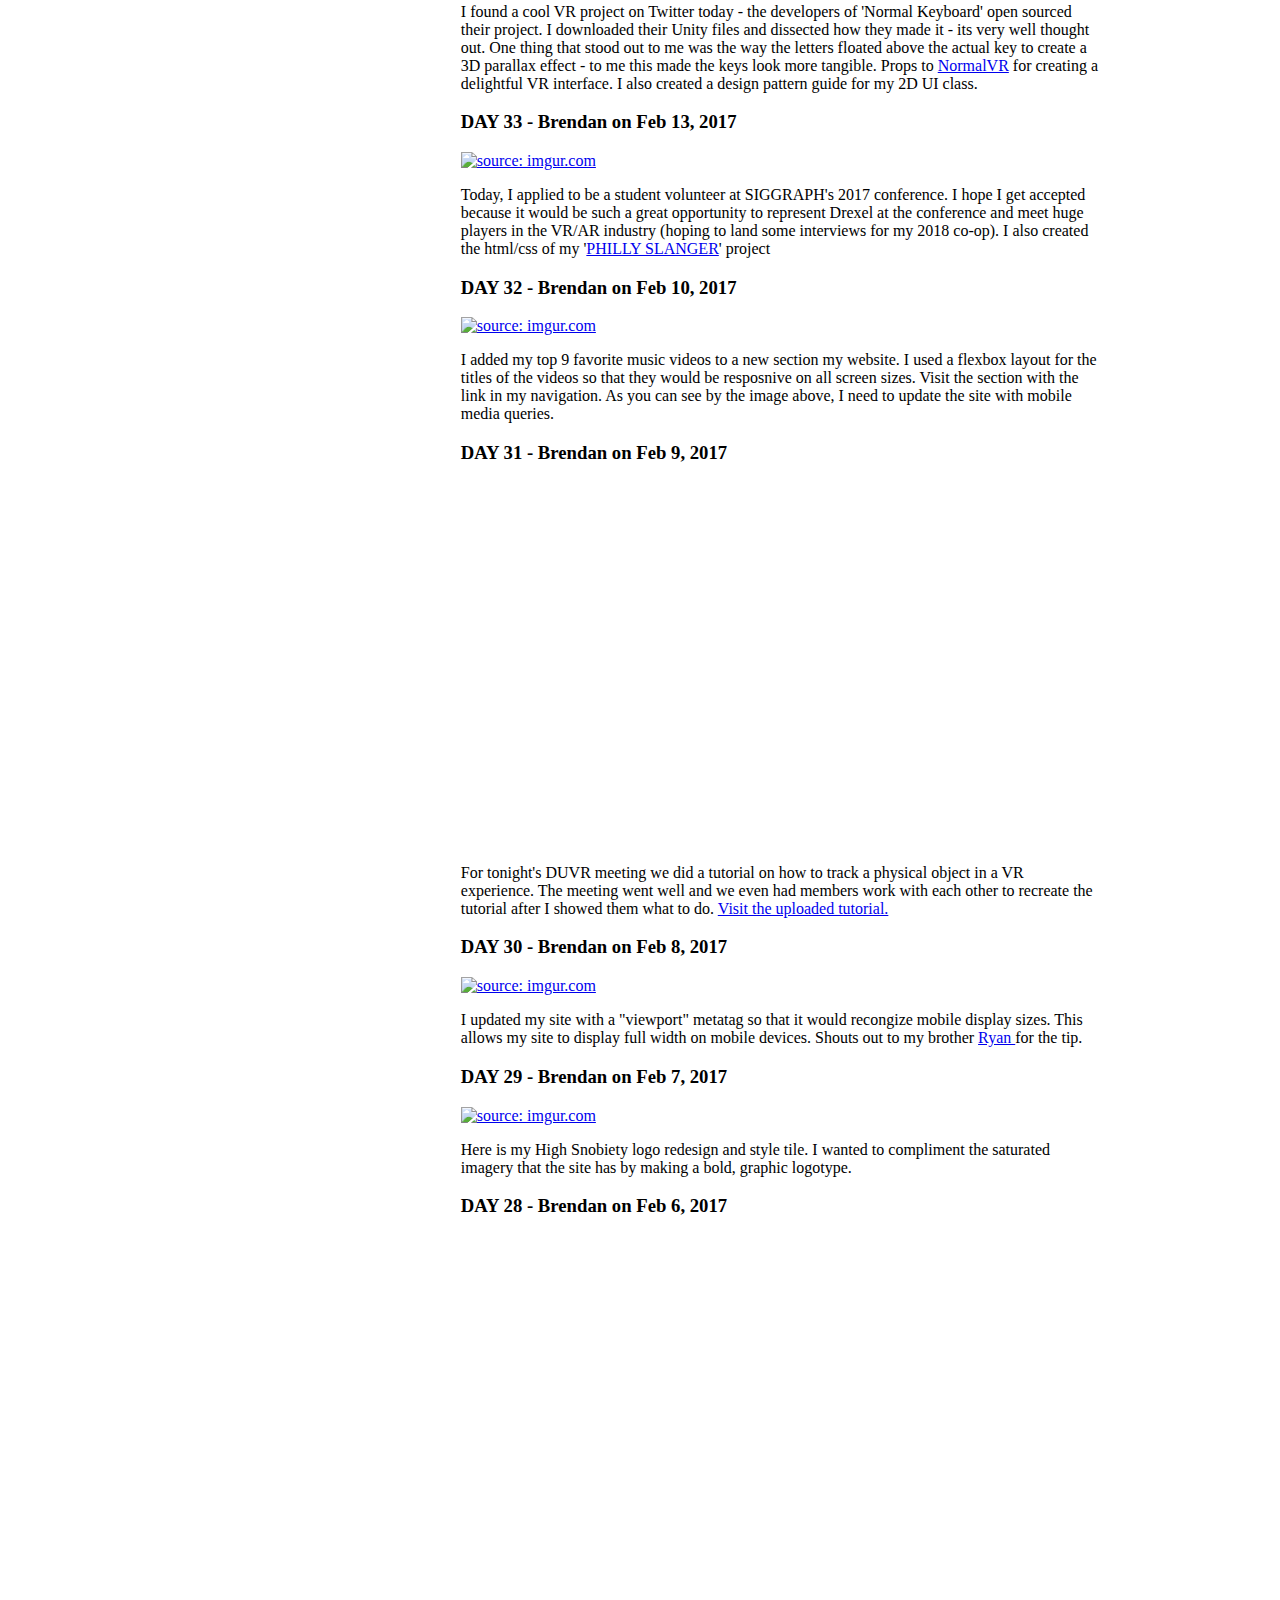
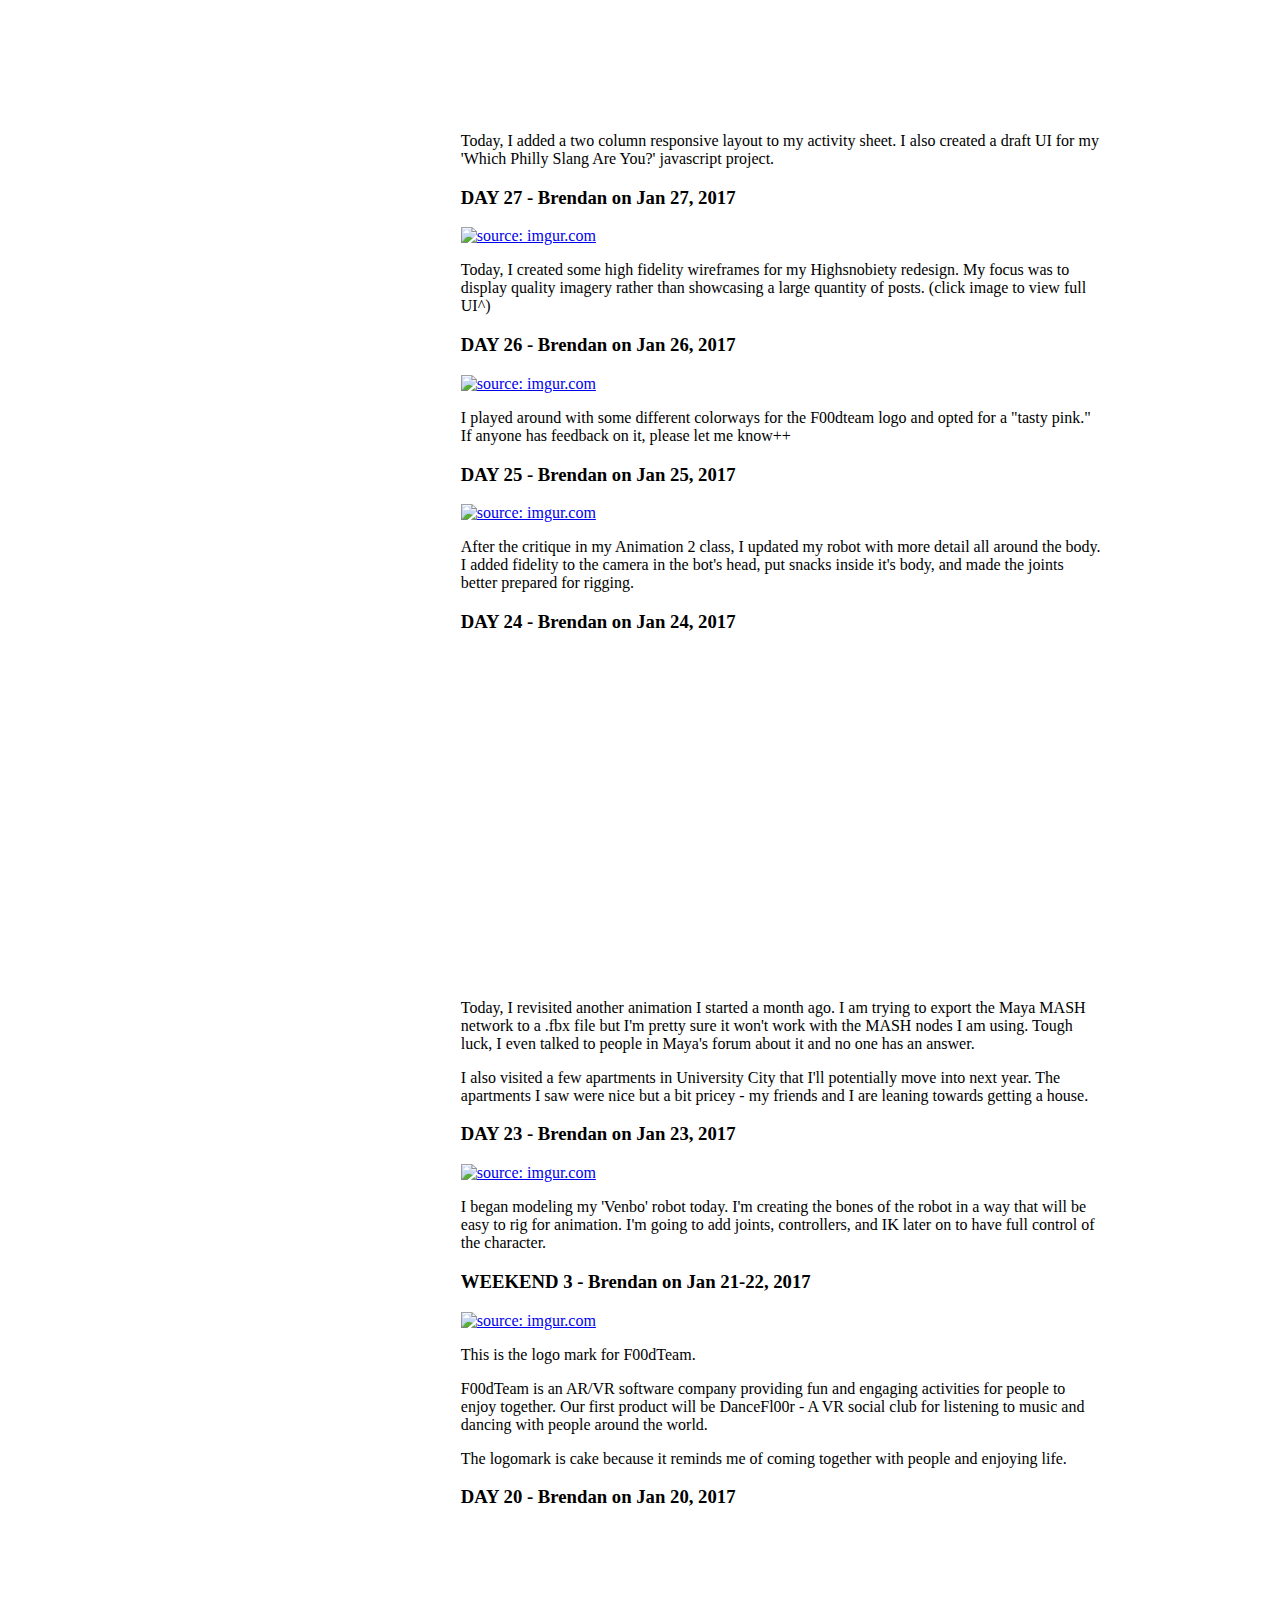
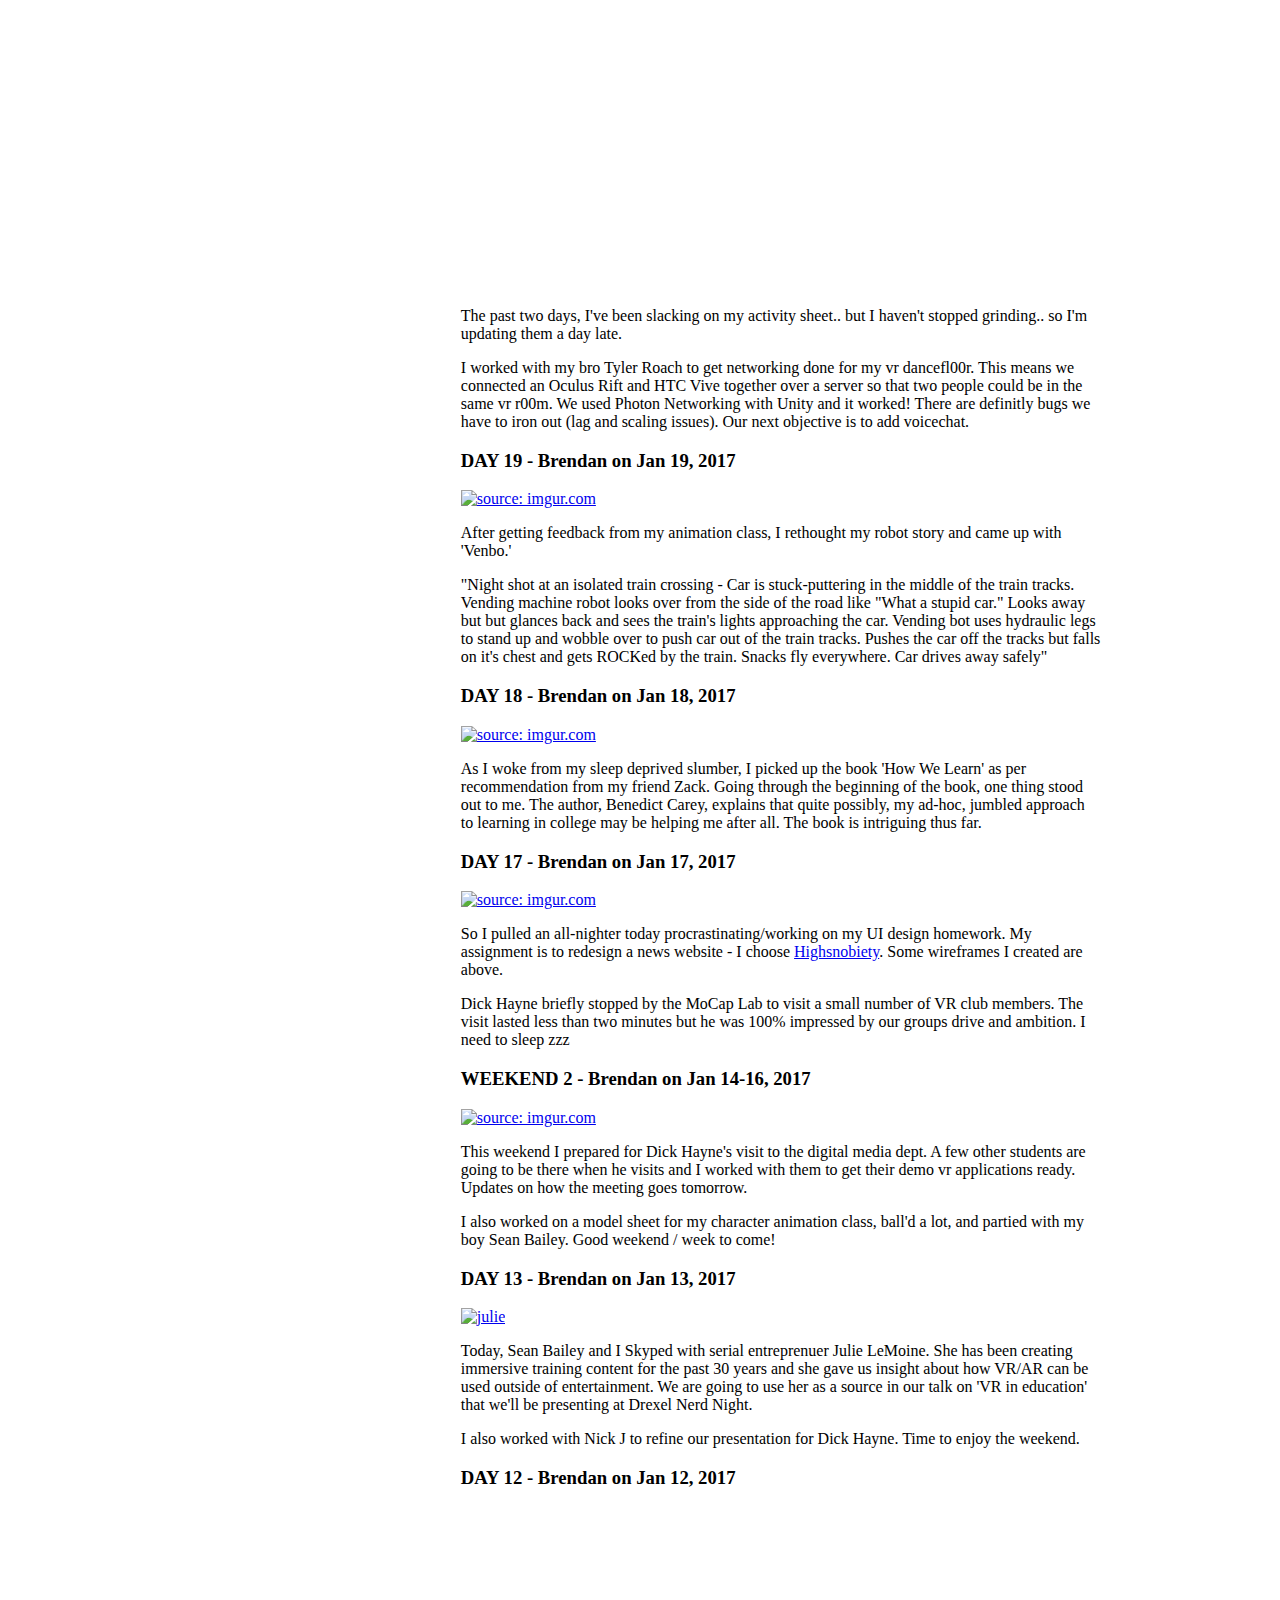
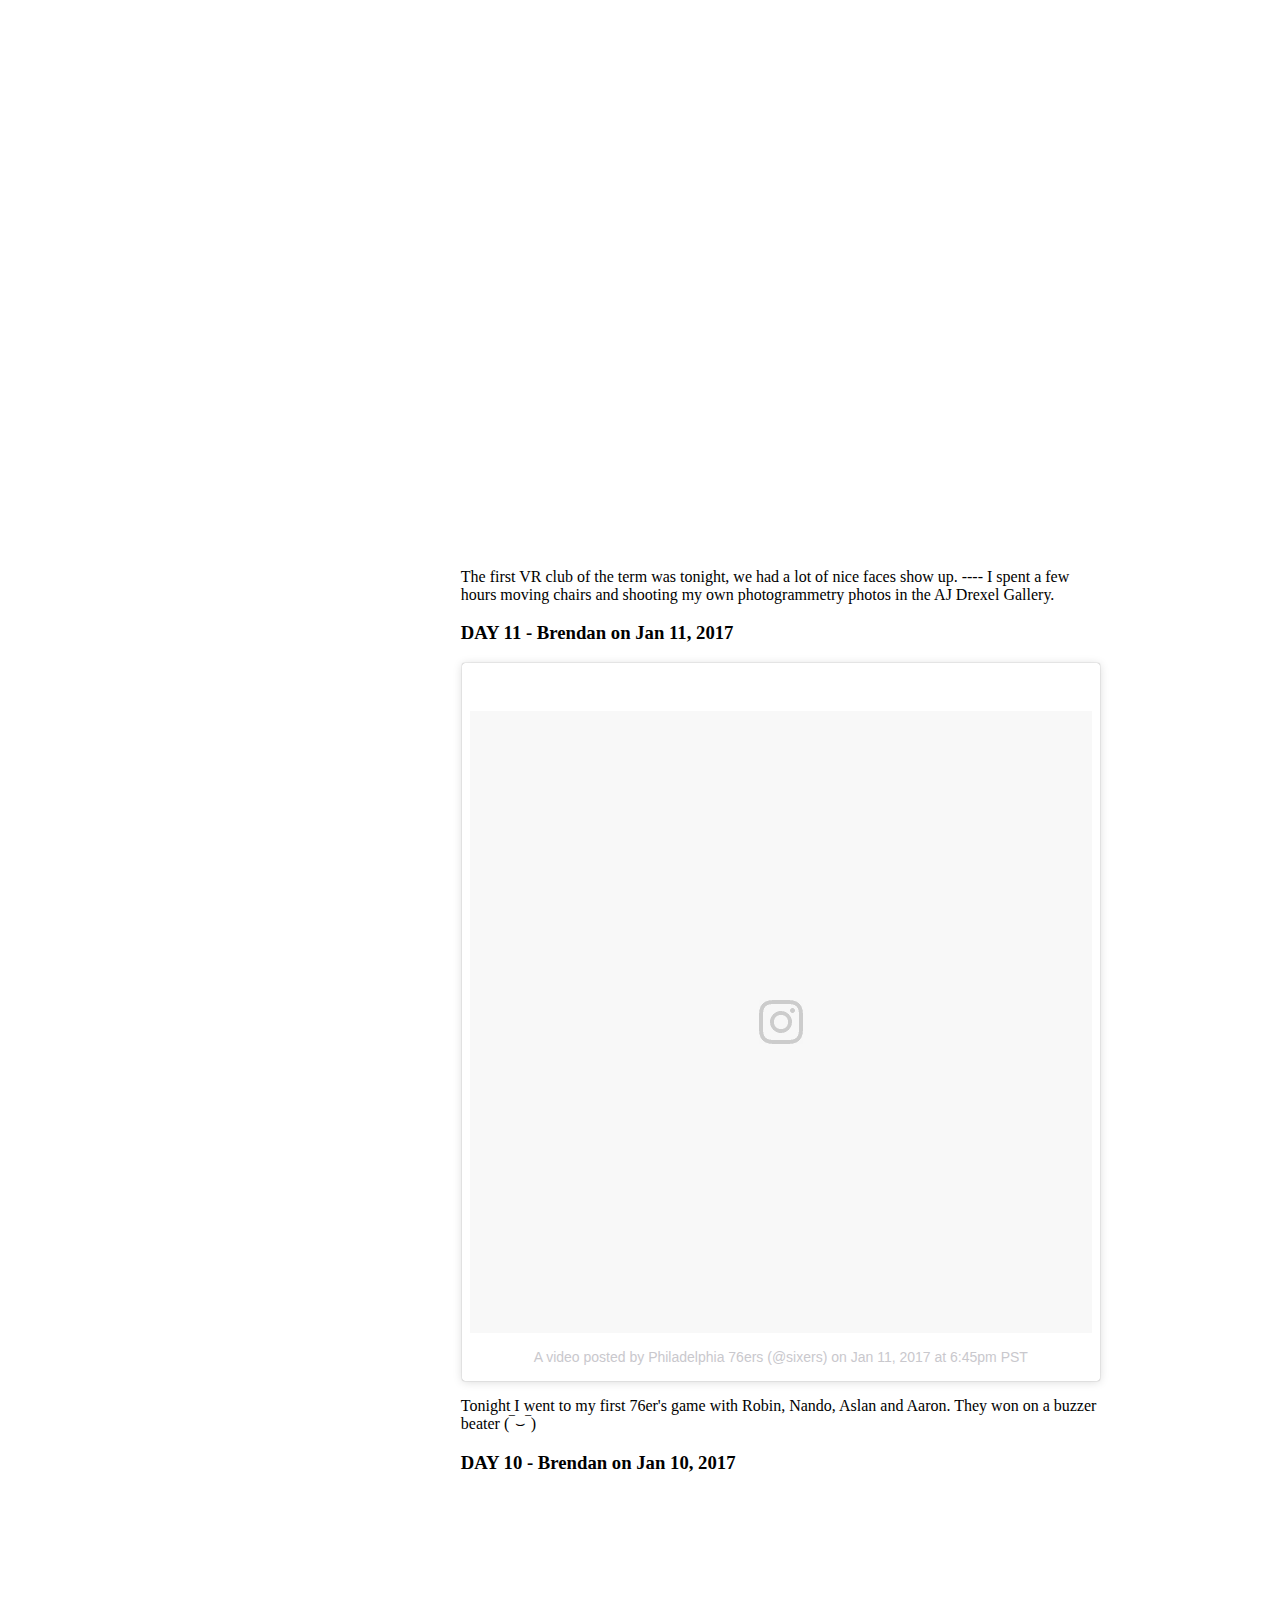
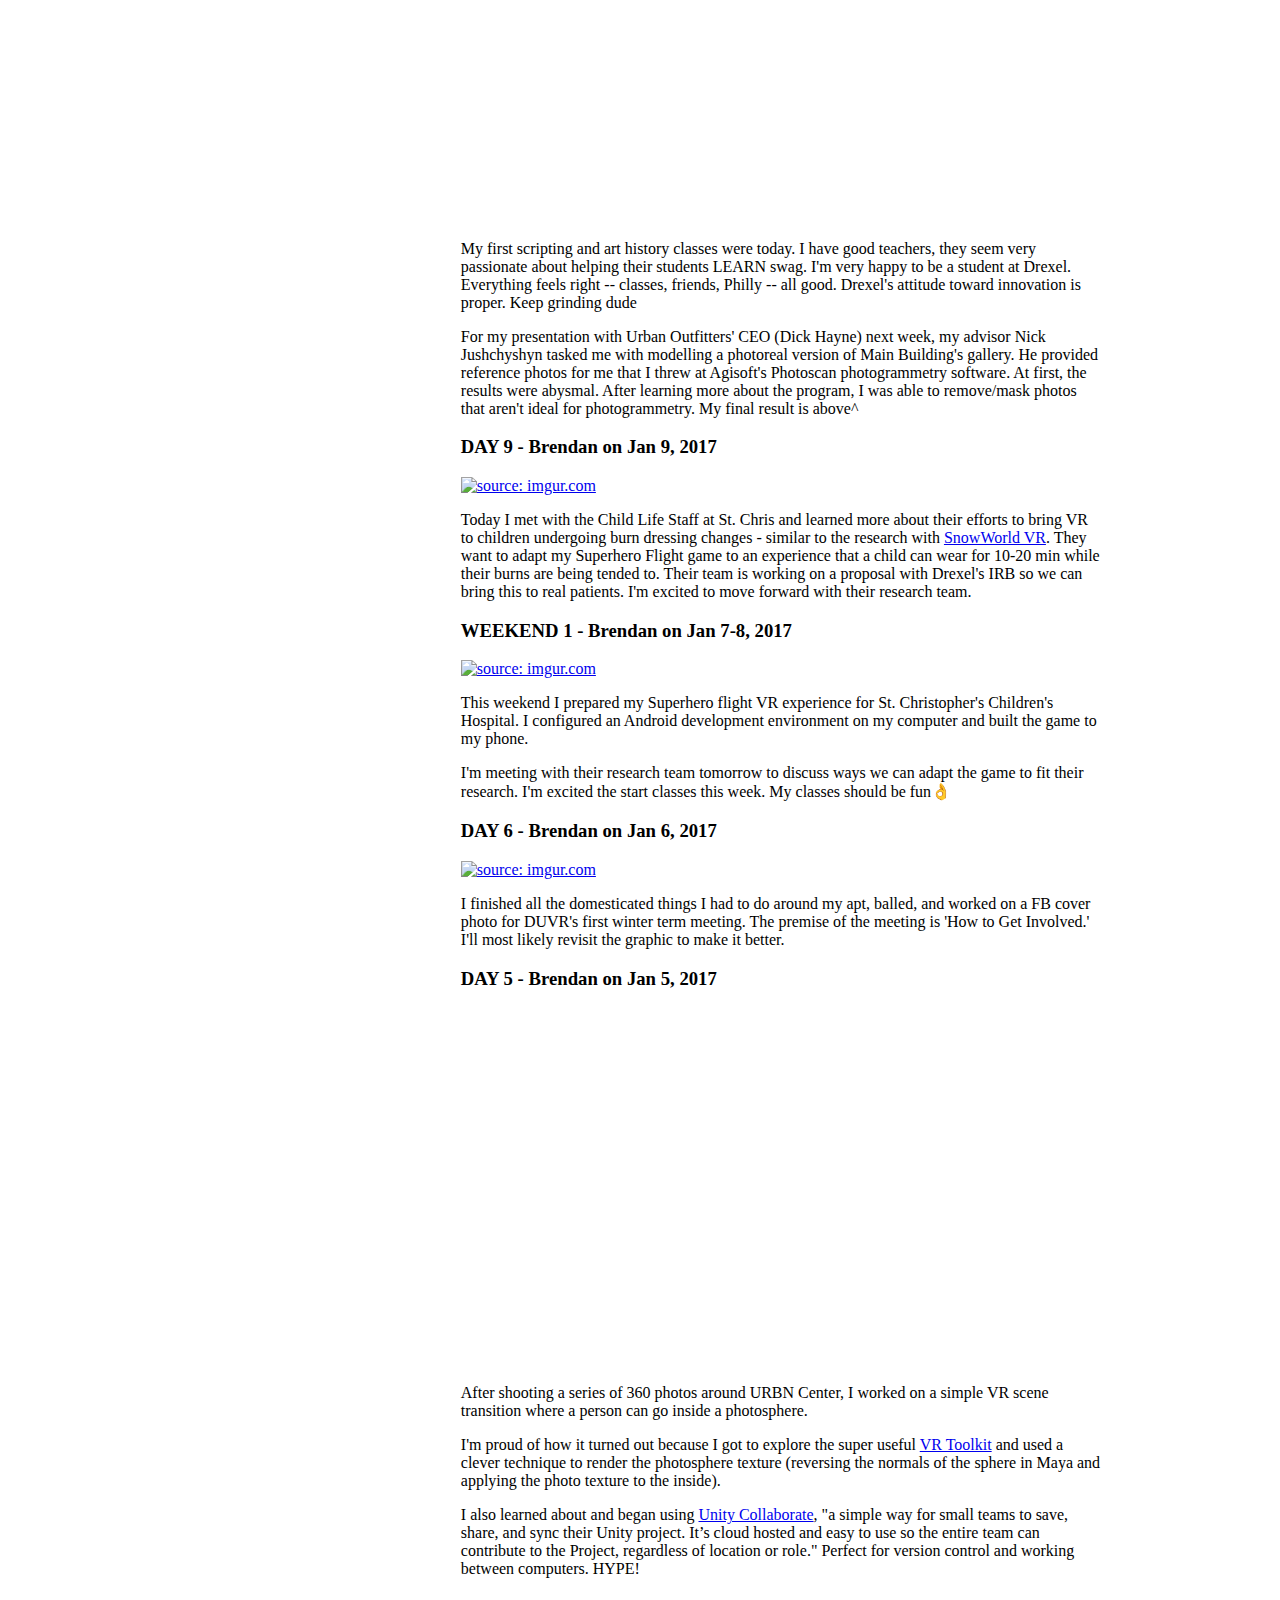
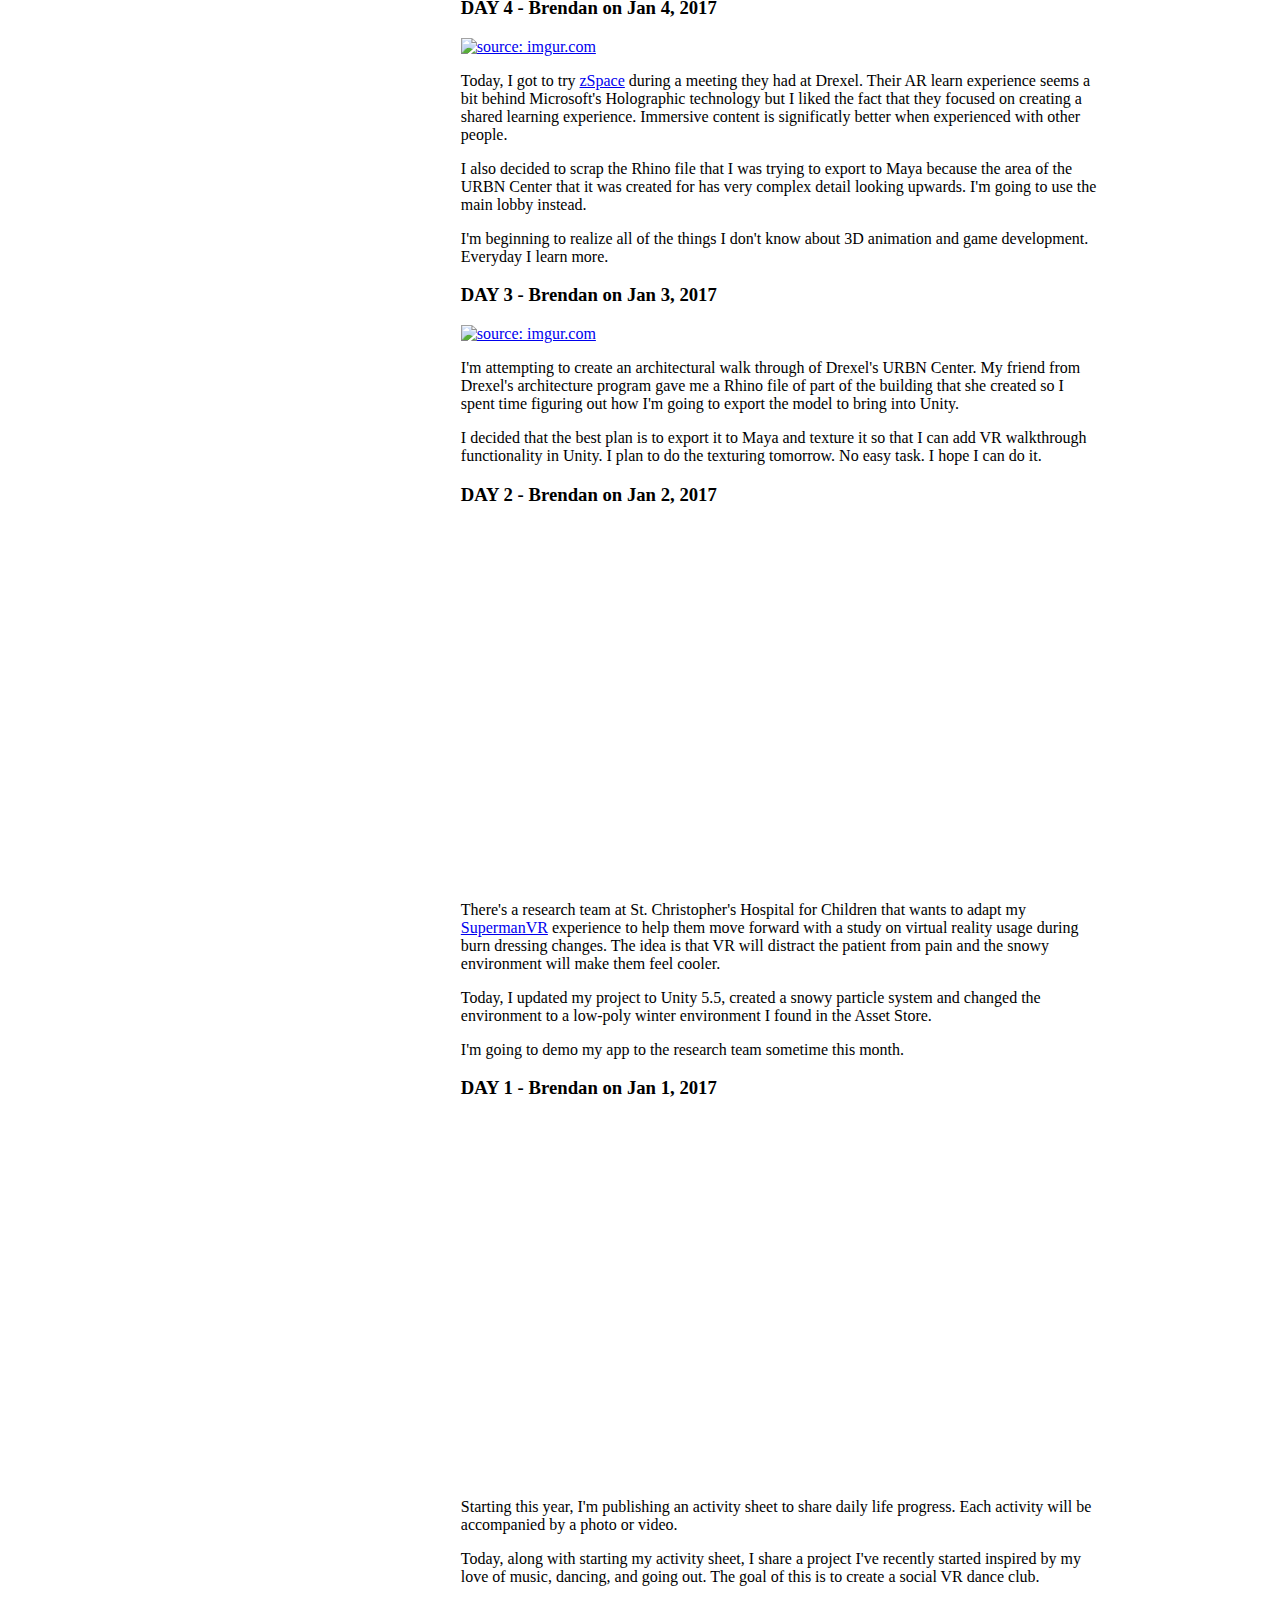
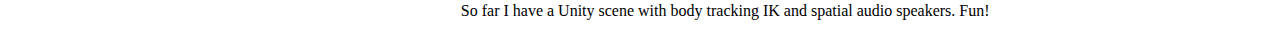
==== commit 3a279dff: "DAY 37 - Brendan on Feb 20, 2017" ====
--- a/index.html
+++ b/index.html
@@ -37,6 +37,16 @@
   <div class="right">
     <!-- beginning of posts -->
 
+    <!-- DAY 37 Feb 20, 2017 -->
+    <div class="post">
+
+        <h3>DAY 37 - Brendan on Feb 20, 2017  </h3>
+
+<iframe width="640" height="360" src="https://www.youtube.com/embed/JHVwqBCWAaY?rel=0&amp;controls=0?ecver=1" frameborder="0" allowfullscreen></iframe>
+         <P>
+           Today, I got the chance the check out NeosVR - a multiplayer VR world building engine. The potential for this tool is insane. Building VR apps on a 2D screen and viewing them in an HMD no longer makes any sense. Built in VR for VR - the way it should be.
+        </P>
+
     <!-- DAY 36 Feb 16, 2017 -->
     <div class="post">
 
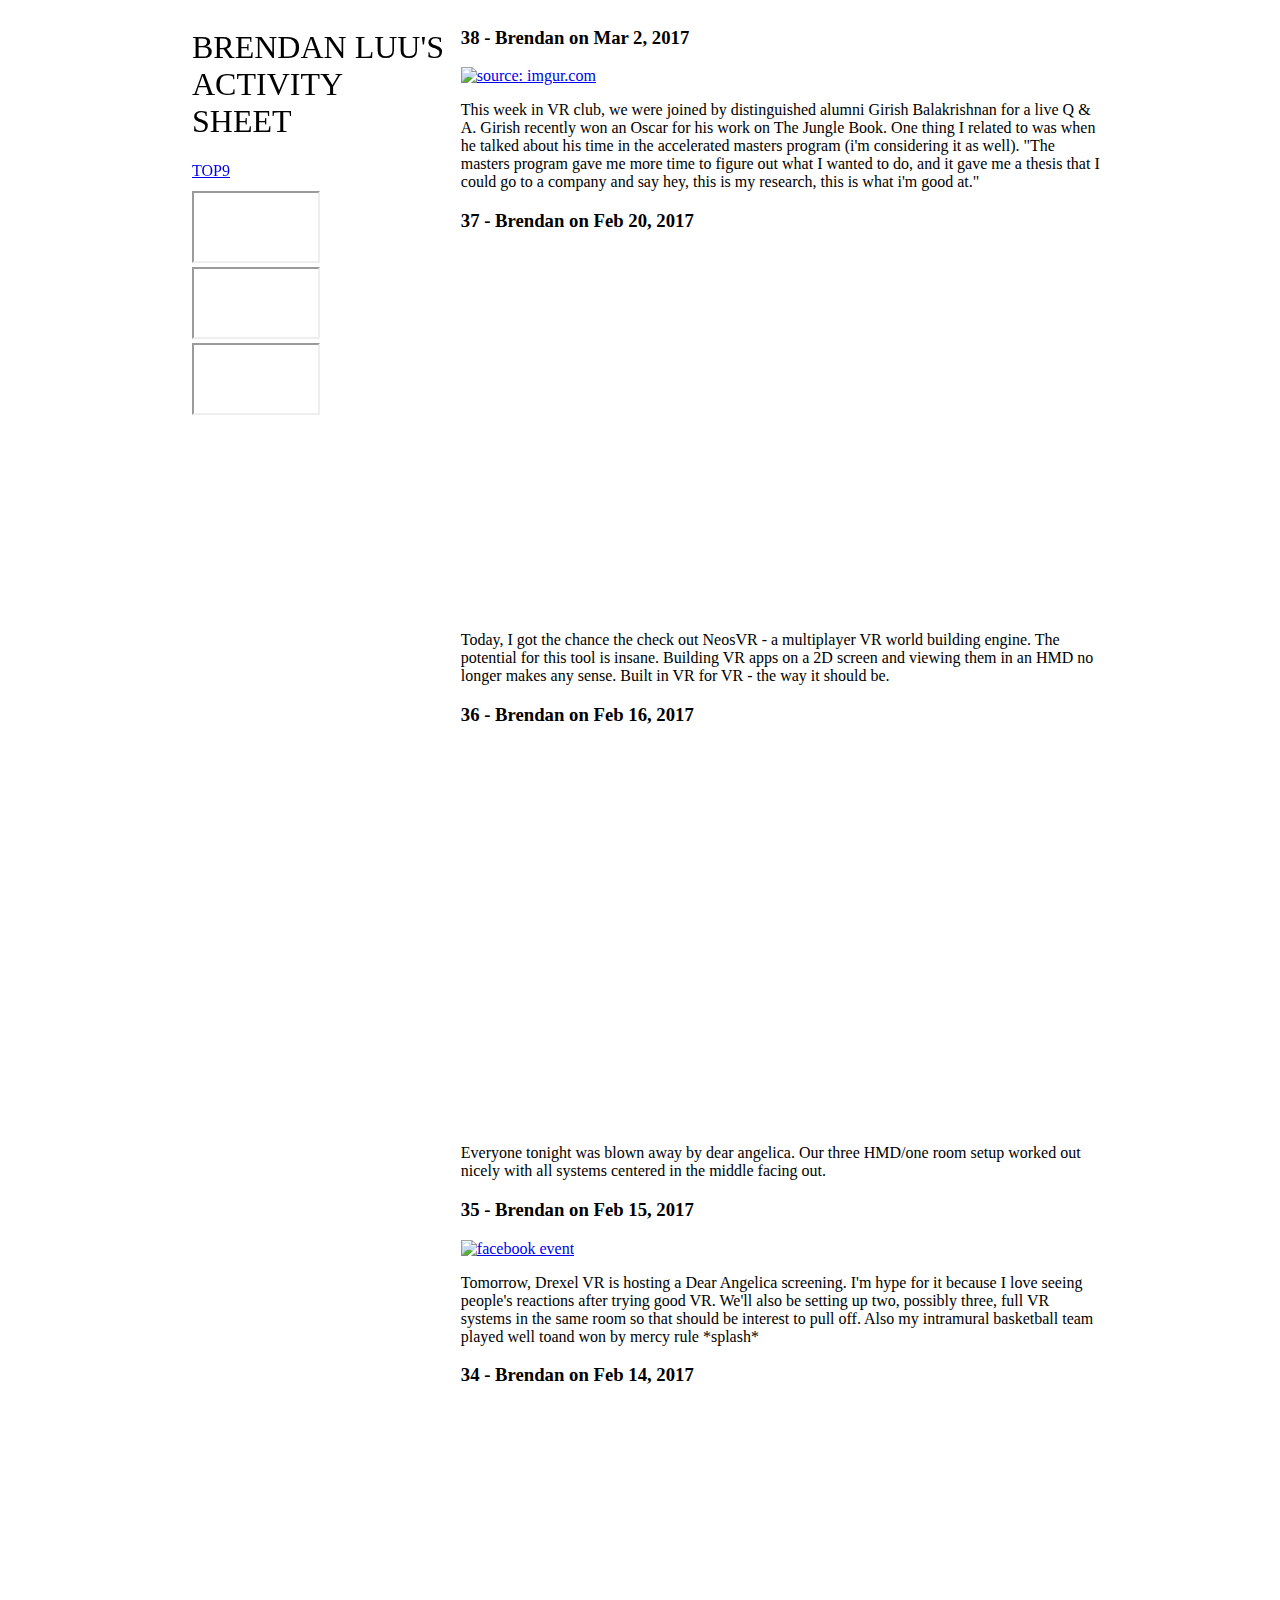
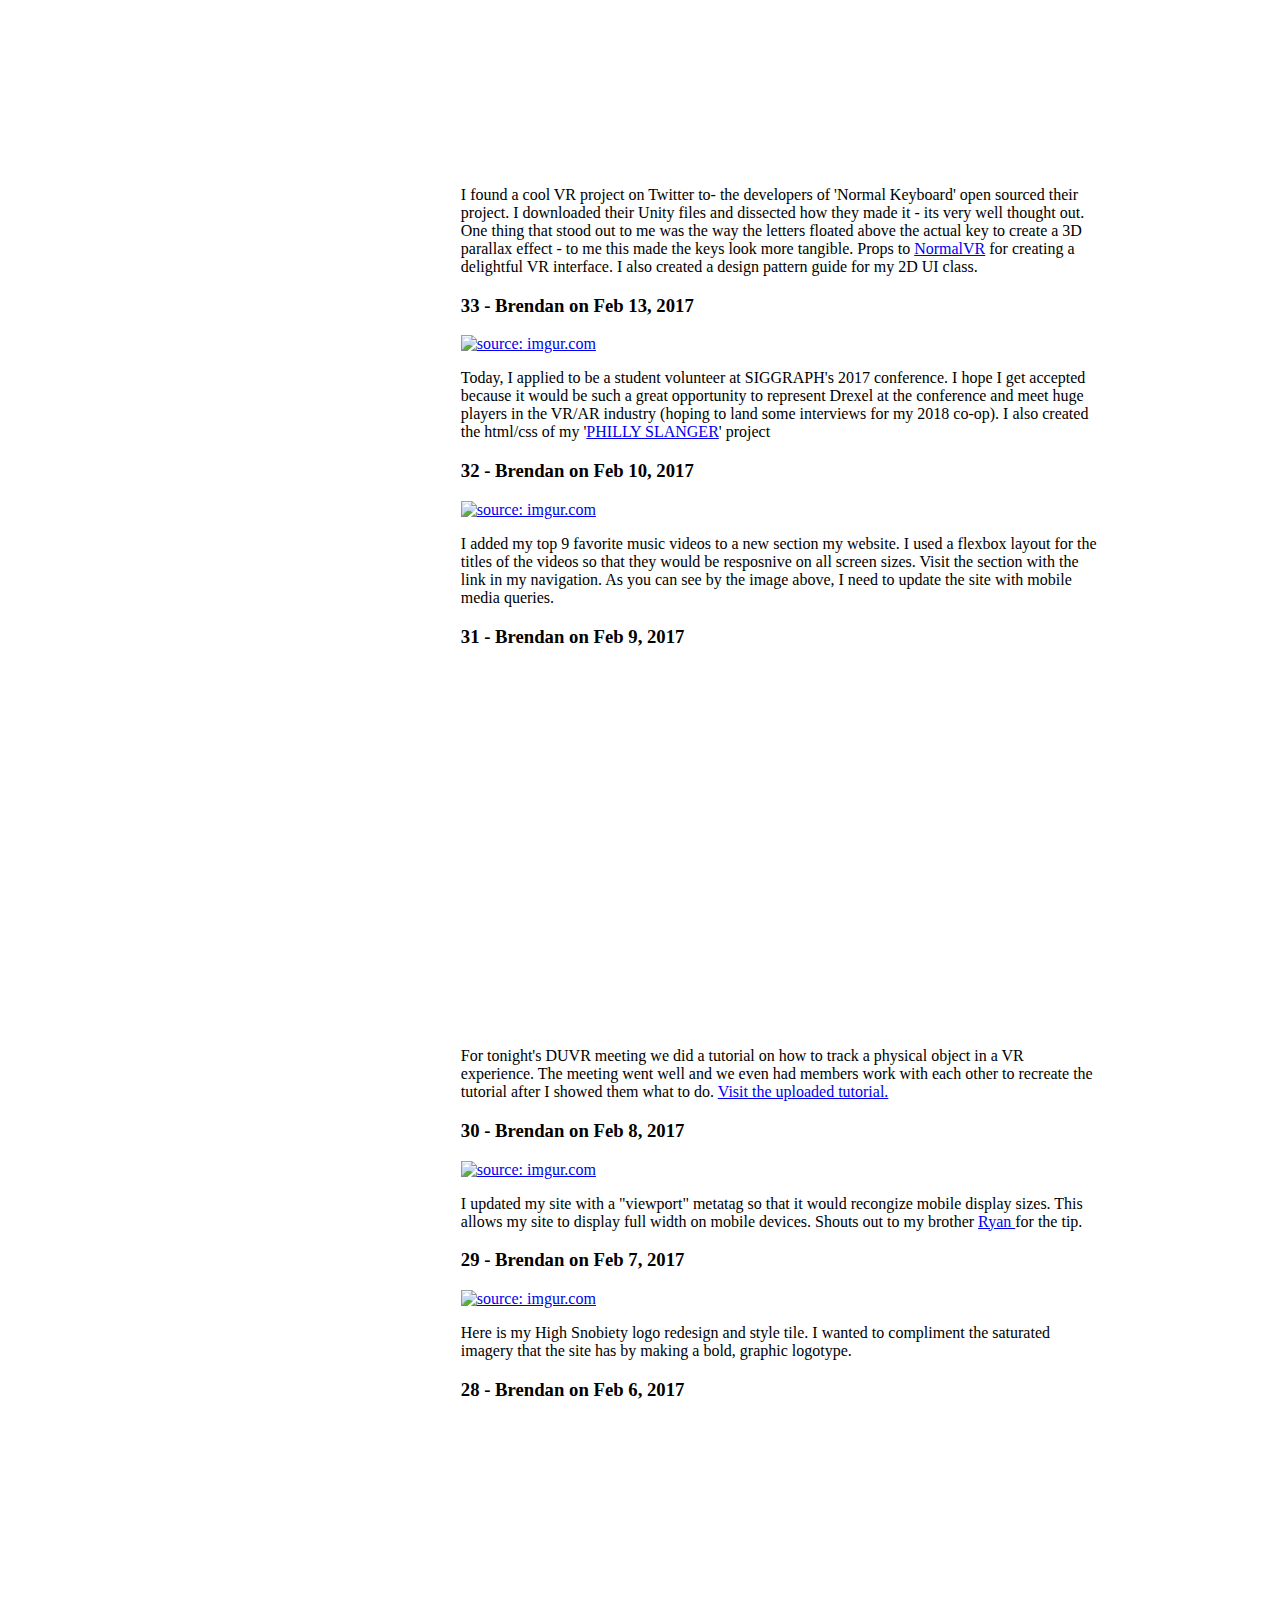
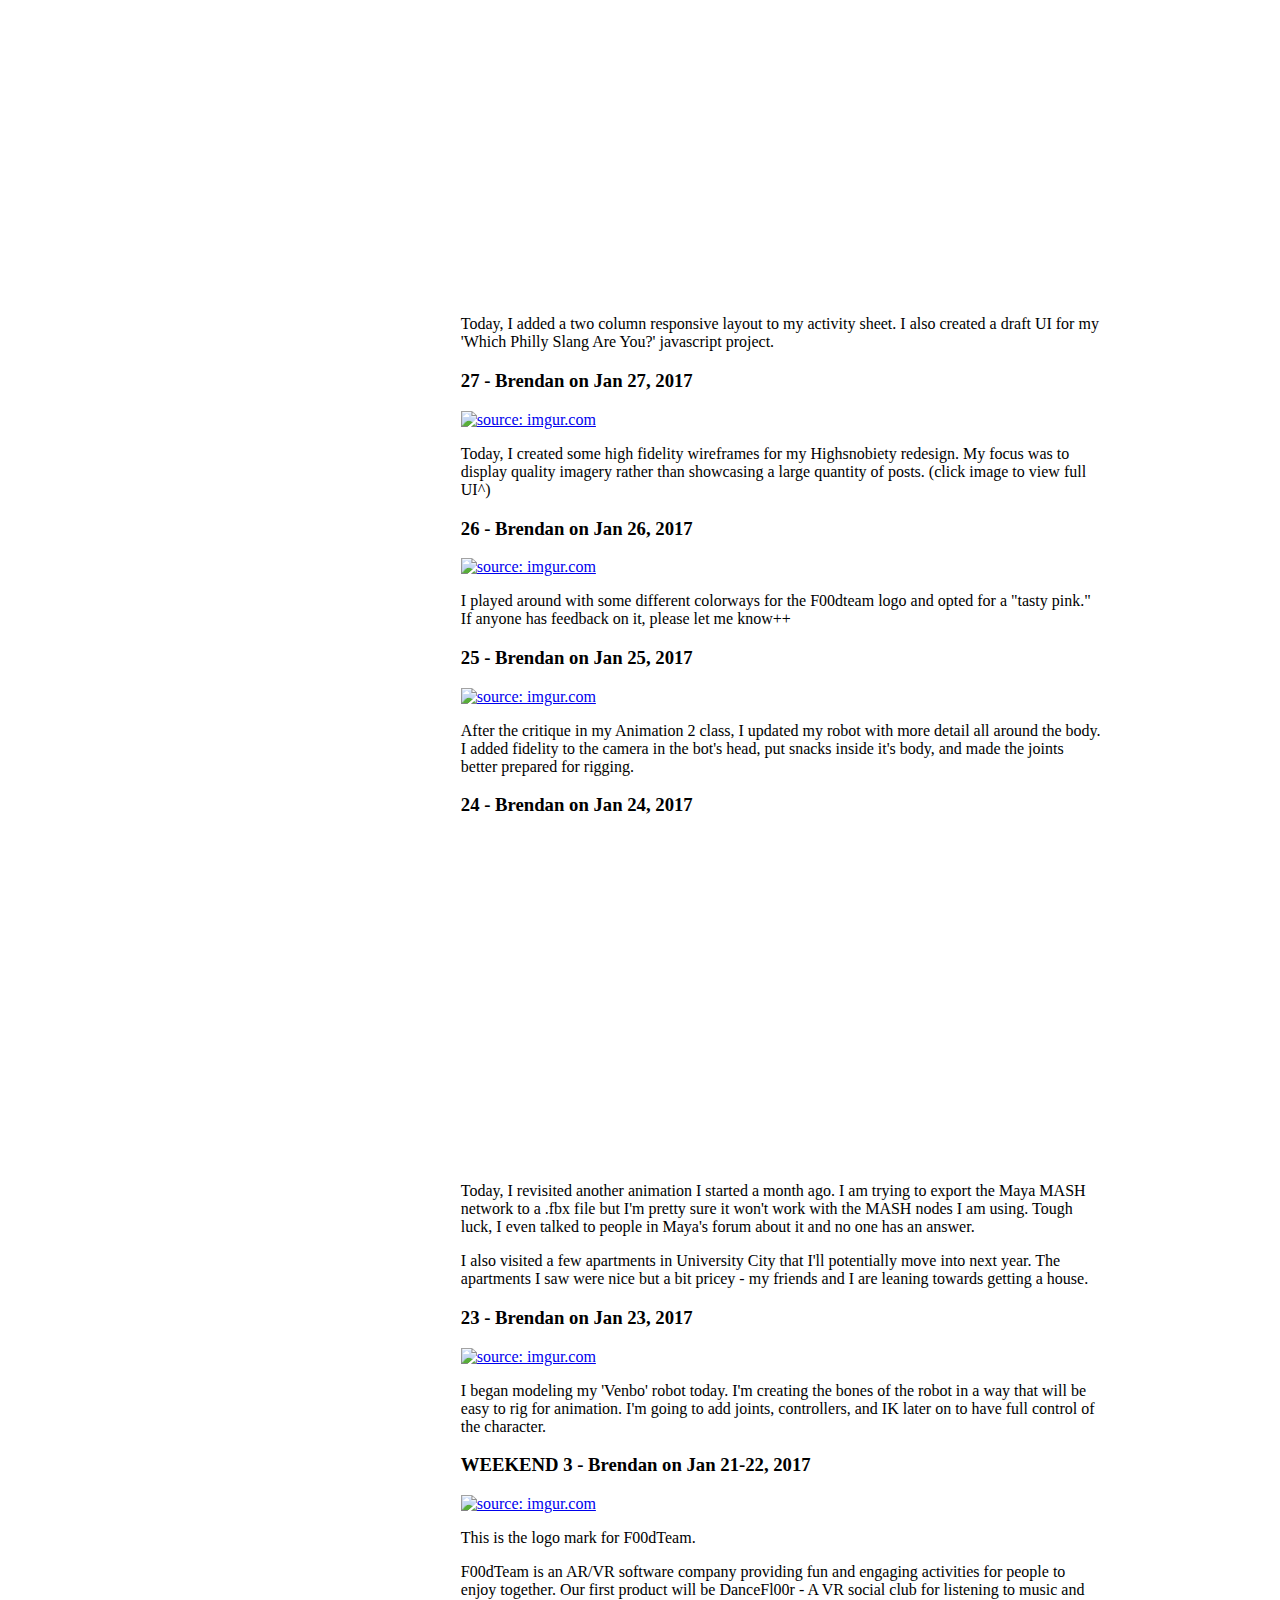
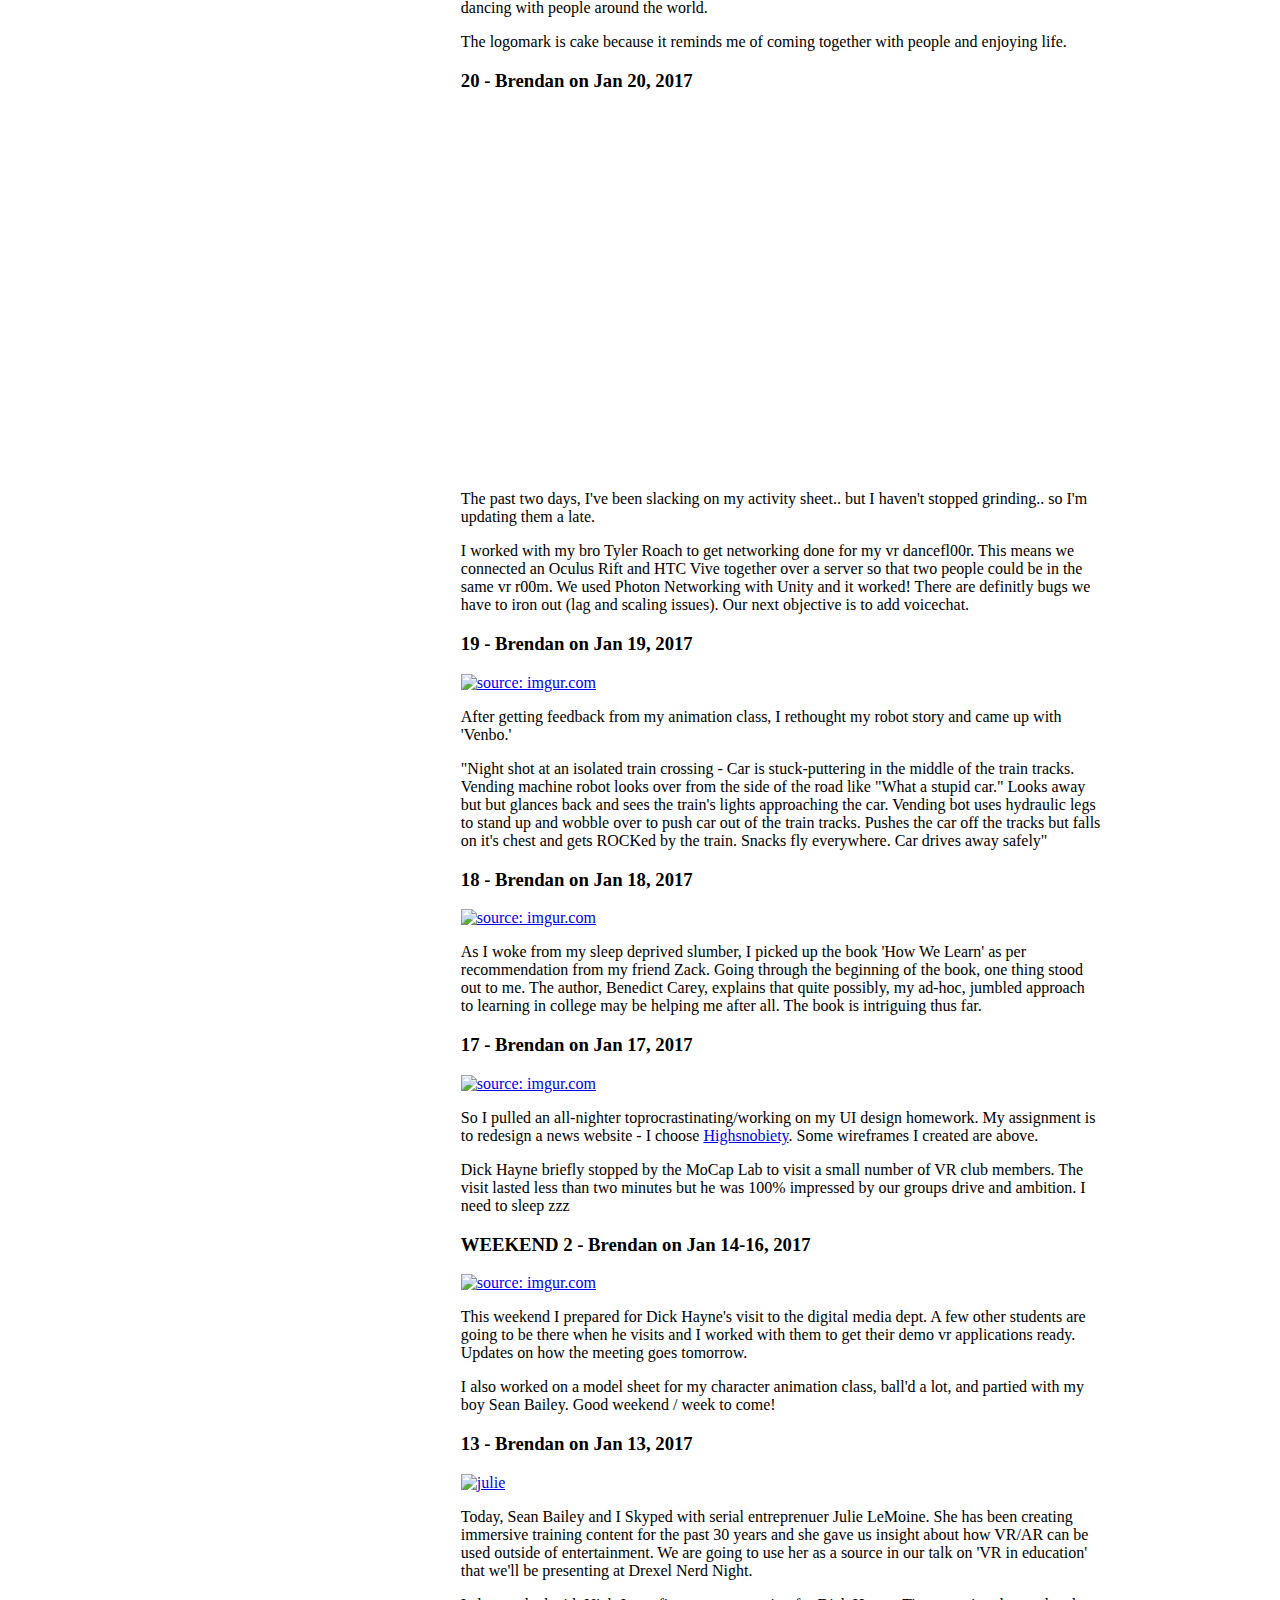
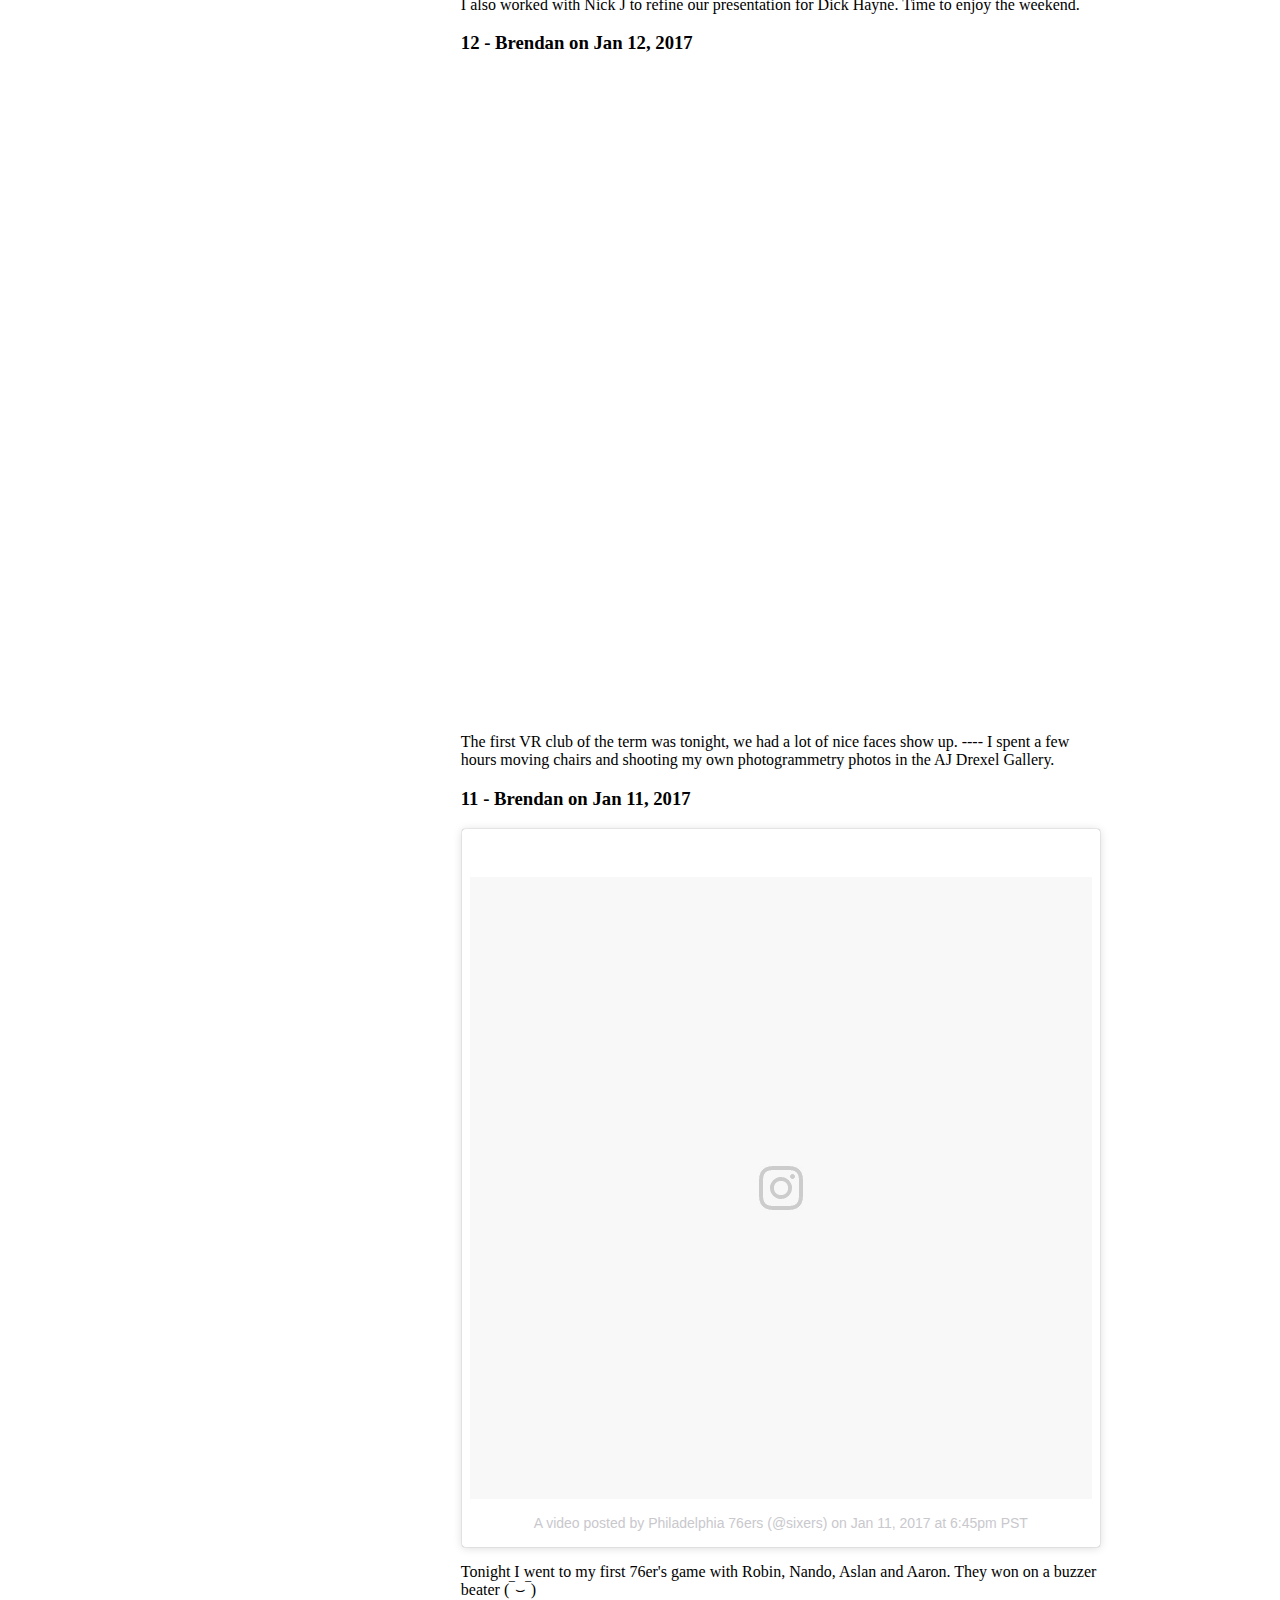
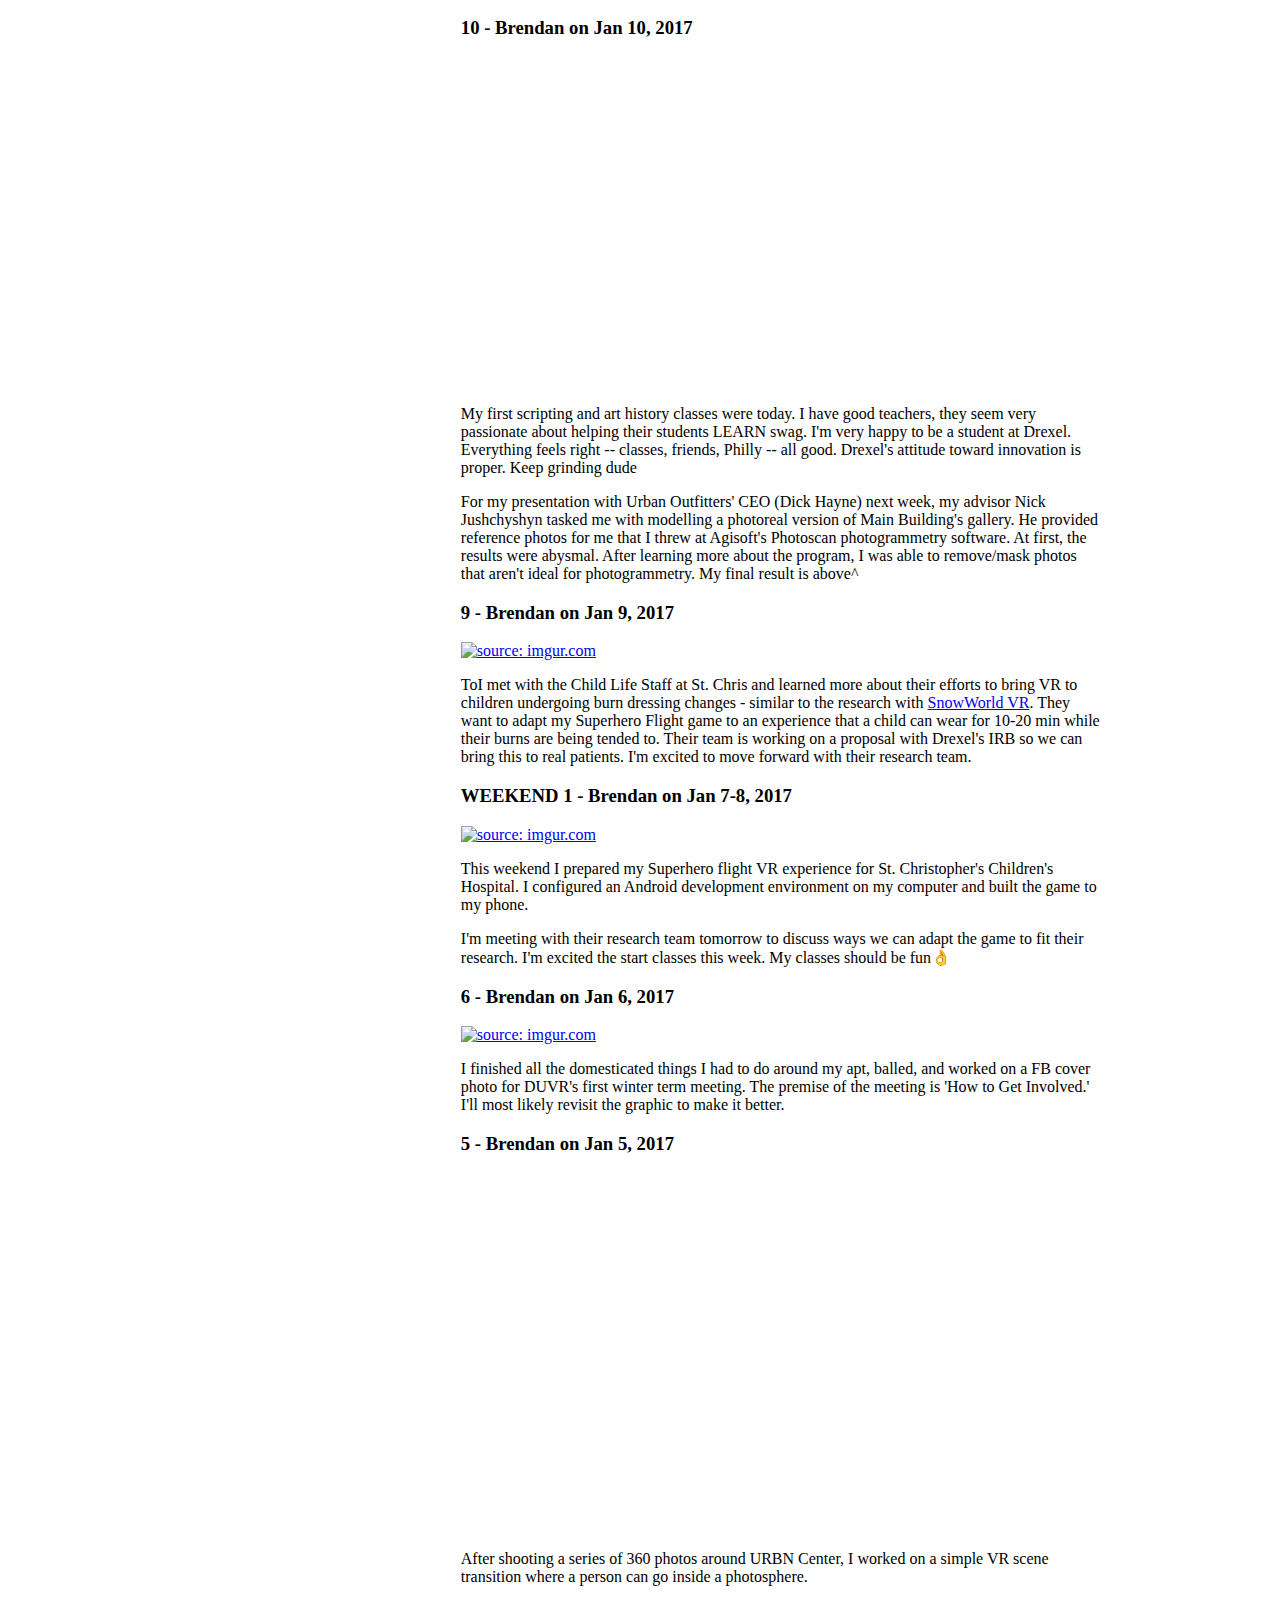
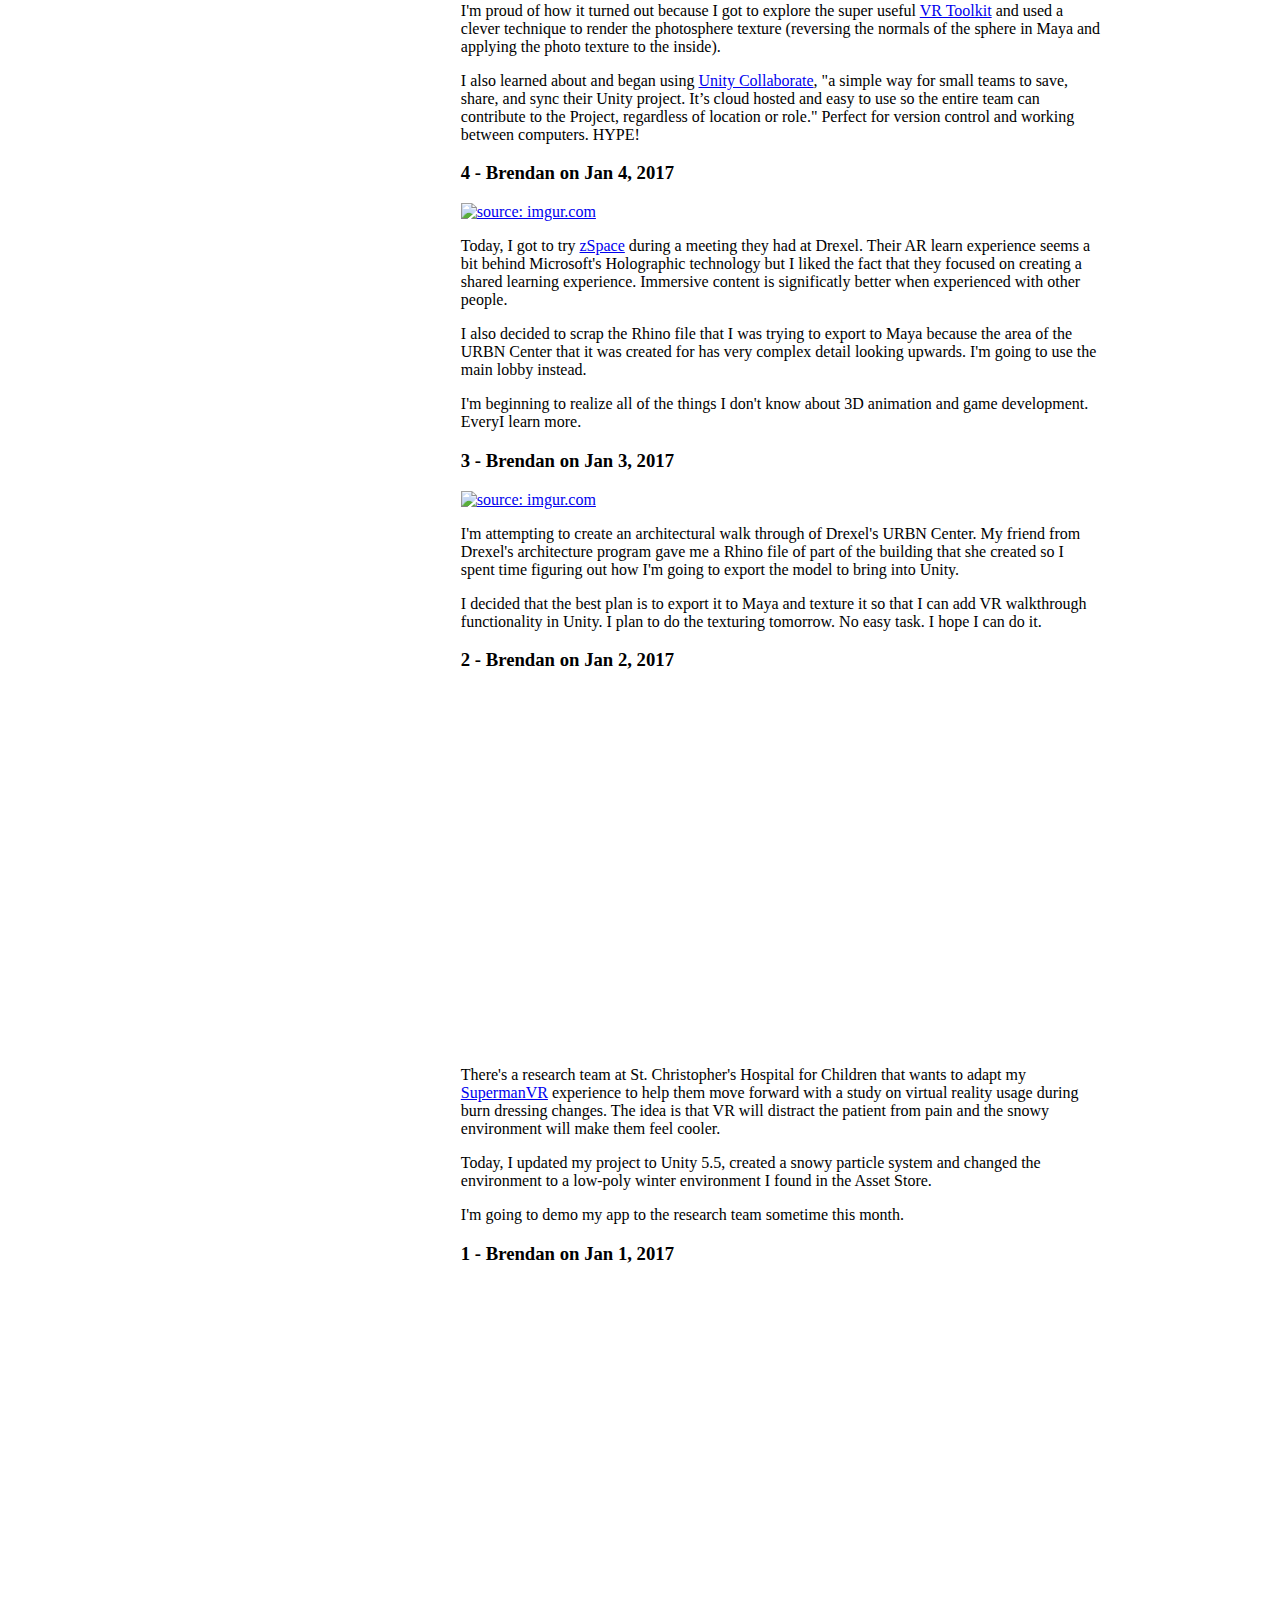
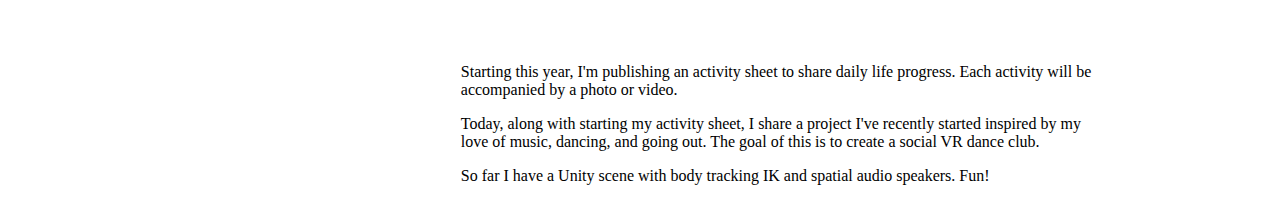
==== commit 3425df8f: "38 Mar 2, 2017" ====
--- a/index.html
+++ b/index.html
@@ -37,50 +37,63 @@
   <div class="right">
     <!-- beginning of posts -->
 
-    <!-- DAY 37 Feb 20, 2017 -->
-    <div class="post">
-
-        <h3>DAY 37 - Brendan on Feb 20, 2017  </h3>
+    <!-- 38 Mar 2, 2017 -->
+    <div class="post">
+
+        <h3>38 - Brendan on Mar 2, 2017  </h3>
+
+<a href="http://imgur.com/dcuH5nz"><img src="http://i.imgur.com/dcuH5nz.jpg" title="source: imgur.com" /></a>
+         <P>
+           This week in VR club, we were joined by distinguished alumni Girish Balakrishnan for a live Q & A. Girish recently won an Oscar for his work on The Jungle Book. One thing I related to was when he talked about his time in the accelerated masters program (i'm considering it as well). "The masters program gave me more time to
+figure out what I wanted to do, and it gave me a thesis that I could go to a company and say
+hey, this is my research, this is what i'm good at."
+
+        </P>
+
+    <!-- 37 Feb 20, 2017 -->
+    <div class="post">
+
+        <h3>37 - Brendan on Feb 20, 2017  </h3>
 
 <iframe width="640" height="360" src="https://www.youtube.com/embed/JHVwqBCWAaY?rel=0&amp;controls=0?ecver=1" frameborder="0" allowfullscreen></iframe>
          <P>
            Today, I got the chance the check out NeosVR - a multiplayer VR world building engine. The potential for this tool is insane. Building VR apps on a 2D screen and viewing them in an HMD no longer makes any sense. Built in VR for VR - the way it should be.
         </P>
 
-    <!-- DAY 36 Feb 16, 2017 -->
-    <div class="post">
-
-        <h3>DAY 36 - Brendan on Feb 16, 2017  </h3>
+    <!-- 36 Feb 16, 2017 -->
+    <div class="post">
+
+        <h3>36 - Brendan on Feb 16, 2017  </h3>
 
 <div style='position:relative;padding-bottom:60%'><iframe src='https://gfycat.com/ifr/ImpartialLegalElk' frameborder='0' scrolling='no' width='100%' height='100%' style='position:absolute;top:0;left:0; pointer-events: none' allowfullscreen></iframe></div>
          <P>
           Everyone tonight was blown away by dear angelica. Our three HMD/one room setup worked out nicely with all systems centered in the middle facing out.
         </P>
 
-    <!-- DAY 35 Feb 15, 2017 -->
-    <div class="post">
-
-        <h3>DAY 35 - Brendan on Feb 15, 2017  </h3>
+    <!-- 35 Feb 15, 2017 -->
+    <div class="post">
+
+        <h3>35 - Brendan on Feb 15, 2017  </h3>
 
 <a href="https://www.facebook.com/events/1010609005739885/"><img src="http://i.imgur.com/Gc30H5I.png" title="facebook event" /></a>
         <P>
-          Tomorrow, Drexel VR is hosting a Dear Angelica screening. I'm hype for it because I love seeing people's reactions after trying good VR. We'll also be setting up two, possibly three, full VR systems in the same room so that should be interest to pull off. Also my intramural basketball team played well today and won by mercy rule *splash*
-        </P>
-
-    <!-- DAY 34 Feb 14, 2017 -->
-    <div class="post">
-
-        <h3>DAY 34 - Brendan on Feb 14, 2017  </h3>
+          Tomorrow, Drexel VR is hosting a Dear Angelica screening. I'm hype for it because I love seeing people's reactions after trying good VR. We'll also be setting up two, possibly three, full VR systems in the same room so that should be interest to pull off. Also my intramural basketball team played well toand won by mercy rule *splash*
+        </P>
+
+    <!-- 34 Feb 14, 2017 -->
+    <div class="post">
+
+        <h3>34 - Brendan on Feb 14, 2017  </h3>
 
 <div style='position:relative;padding-bottom:57%'><iframe src='https://gfycat.com/ifr/FlusteredFaintColt' frameborder='0' scrolling='no' width='100%' height='100%' style='position:absolute;top:0;left:0; pointer-events: none' allowfullscreen></iframe></div>
         <P>
-          I found a cool VR project on Twitter today - the developers of 'Normal Keyboard' open sourced their project. I downloaded their Unity files and dissected how they made it - its very well thought out. One thing that stood out to me was the way the letters floated above the actual key to create a 3D parallax effect - to me this made the keys look more tangible. Props to <a href="http://www.normalvr.com/">NormalVR</a> for creating a delightful VR interface. I also created a design pattern guide for my 2D UI class.
-        </P>
-
-    <!-- DAY 33 Feb 13, 2017 -->
-    <div class="post">
-
-        <h3>DAY 33 - Brendan on Feb 13, 2017  </h3>
+          I found a cool VR project on Twitter to- the developers of 'Normal Keyboard' open sourced their project. I downloaded their Unity files and dissected how they made it - its very well thought out. One thing that stood out to me was the way the letters floated above the actual key to create a 3D parallax effect - to me this made the keys look more tangible. Props to <a href="http://www.normalvr.com/">NormalVR</a> for creating a delightful VR interface. I also created a design pattern guide for my 2D UI class.
+        </P>
+
+    <!-- 33 Feb 13, 2017 -->
+    <div class="post">
+
+        <h3>33 - Brendan on Feb 13, 2017  </h3>
 
         <a href="http://imgur.com/dwc8ExT"><img src="http://i.imgur.com/dwc8ExT.png?1" title="source: imgur.com" /></a>
 
@@ -88,10 +101,10 @@
           Today, I applied to be a student volunteer at SIGGRAPH's 2017 conference. I hope I get accepted because it would be such a great opportunity to represent Drexel at the conference and meet huge players in the VR/AR industry (hoping to land some interviews for my 2018 co-op). I also created the html/css of my '<a href="http://idm221.brendanluu.com/phillyslangerrrr/">PHILLY SLANGER</a>' project
         </P>
 
-        <!-- DAY 32 Feb 10, 2017 -->
-    <div class="post">
-
-        <h3>DAY 32 - Brendan on Feb 10, 2017  </h3>
+        <!-- 32 Feb 10, 2017 -->
+    <div class="post">
+
+        <h3>32 - Brendan on Feb 10, 2017  </h3>
 
 <a href="http://imgur.com/xRIofcb"><img src="http://i.imgur.com/xRIofcb.png" title="source: imgur.com" /></a>
 
@@ -99,50 +112,50 @@
           I added my top 9 favorite music videos to a new section my website. I used a flexbox layout for the titles of the videos so that they would be resposnive on all screen sizes. Visit the section with the link in my navigation. As you can see by the image above, I need to update the site with mobile media queries.
         </P>
 
-    <!-- DAY 31 Feb 9, 2017 -->
-    <div class="post">
-
-        <h3>DAY 31 - Brendan on Feb 9, 2017  </h3>
+    <!-- 31 Feb 9, 2017 -->
+    <div class="post">
+
+        <h3>31 - Brendan on Feb 9, 2017  </h3>
 
 <div style='position:relative;padding-bottom:57%'><iframe src='https://gfycat.com/ifr/WideeyedThunderousIrrawaddydolphin' frameborder='0' scrolling='no' width='100%' height='100%' style='pointer-events: none;position:absolute;top:0;left:0;' allowfullscreen></iframe></div>
         <P>
           For tonight's DUVR meeting we did a tutorial on how to track a physical object in a VR experience. The meeting went well and we even had members work with each other to recreate the tutorial after I showed them what to do. <a href="https://www.youtube.com/watch?v=vt3b14Y10UU">Visit the uploaded tutorial.</a>
         </P>
 
-    <!-- DAY 30 Feb 8, 2017 -->
-    <div class="post">
-
-        <h3>DAY 30 - Brendan on Feb 8, 2017  </h3>
+    <!-- 30 Feb 8, 2017 -->
+    <div class="post">
+
+        <h3>30 - Brendan on Feb 8, 2017  </h3>
 
 <a href="http://imgur.com/shOorIX"><img src="http://i.imgur.com/shOorIX.png" title="source: imgur.com" /></a>
         <P>
           I updated my site with a "viewport" metatag so that it would recongize mobile display sizes. This allows my site to display full width on mobile devices. Shouts out to my brother <a href="https://rtluu.github.io/activitysheet/"> Ryan </a> for the tip.
         </P>
 
-    <!-- DAY 29 Feb 7, 2017 -->
-    <div class="post">
-
-        <h3>DAY 29 - Brendan on Feb 7, 2017  </h3>
+    <!-- 29 Feb 7, 2017 -->
+    <div class="post">
+
+        <h3>29 - Brendan on Feb 7, 2017  </h3>
 
 <a href="http://imgur.com/lYBuMWN"><img src="http://i.imgur.com/lYBuMWN.png" title="source: imgur.com" /></a>
         <P>
           Here is my High Snobiety logo redesign and style tile. I wanted to compliment the saturated imagery that the site has by making a bold, graphic logotype.
         </P>
 
-    <!-- DAY 28 Feb 6, 2017 -->
-    <div class="post">
-
-        <h3>DAY 28 - Brendan on Feb 6, 2017  </h3>
+    <!-- 28 Feb 6, 2017 -->
+    <div class="post">
+
+        <h3>28 - Brendan on Feb 6, 2017  </h3>
 
 <div style='position:relative;padding-bottom:75%'><iframe src='https://gfycat.com/ifr/PepperyAnyDevilfish' frameborder='0' scrolling='no' width='100%' height='100%' style='pointer-events: none;position:absolute;top:0;left:0;' allowfullscreen></iframe></div>
         <P>
           Today, I added a two column responsive layout to my activity sheet. I also created a draft UI for my 'Which Philly Slang Are You?' javascript project.
         </P>
 
-     <!-- DAY 27 Jan 27, 2017 -->
-     <div class="post">
-
-         <h3>DAY 27 - Brendan on Jan 27, 2017  </h3>
+     <!-- 27 Jan 27, 2017 -->
+     <div class="post">
+
+         <h3>27 - Brendan on Jan 27, 2017  </h3>
 
          <a href="https://www.dropbox.com/s/957t6yra2p0t4yr/IDM212-02-bkl34.pdf?dl=0"><img src="http://i.imgur.com/xCNWhqZ.png" title="source: imgur.com" /></a>
 
@@ -151,10 +164,10 @@
          </P>
 
 
-     <!-- DAY 26 Jan 26, 2017 -->
-     <div class="post">
-
-         <h3>DAY 26 - Brendan on Jan 26, 2017  </h3>
+     <!-- 26 Jan 26, 2017 -->
+     <div class="post">
+
+         <h3>26 - Brendan on Jan 26, 2017  </h3>
 
          <a href="http://imgur.com/Vgvnr0A"><img src="http://i.imgur.com/Vgvnr0A.jpg" title="source: imgur.com" /></a>
 
@@ -163,10 +176,10 @@
          </P>
 
 
-     <!-- DAY 25 Jan 25, 2017 -->
-     <div class="post">
-
-         <h3>DAY 25 - Brendan on Jan 25, 2017  </h3>
+     <!-- 25 Jan 25, 2017 -->
+     <div class="post">
+
+         <h3>25 - Brendan on Jan 25, 2017  </h3>
 
          <a href="http://imgur.com/lfFbb29"><img src="http://i.imgur.com/lfFbb29.png" title="source: imgur.com" /></a>
 
@@ -174,10 +187,10 @@
            After the critique in my Animation 2 class, I updated my robot with more detail all around the body. I added fidelity to the camera in the bot's head, put snacks inside it's body, and made the joints better prepared for rigging.
          </P>
 
-     <!-- DAY 24 Jan 24, 2017 -->
-     <div class="post">
-
-         <h3>DAY 24 - Brendan on Jan 24, 2017  </h3>
+     <!-- 24 Jan 24, 2017 -->
+     <div class="post">
+
+         <h3>24 - Brendan on Jan 24, 2017  </h3>
 
          <iframe src='https://gfycat.com/ifr/SlimyImpracticalHairstreakbutterfly' frameborder='0' scrolling='no' width='640' height='327' style="pointer-events: none;"></iframe>
 
@@ -189,10 +202,10 @@
            I also visited a few apartments in University City that I'll potentially move into next year. The apartments I saw were nice but a bit pricey - my friends and I are leaning towards getting a house.
          </p>
 
-     <!-- DAY 23 Jan 23, 2017 -->
-     <div class="post">
-
-         <h3>DAY 23 - Brendan on Jan 23, 2017 </h3>
+     <!-- 23 Jan 23, 2017 -->
+     <div class="post">
+
+         <h3>23 - Brendan on Jan 23, 2017 </h3>
 
          <a href="http://imgur.com/DJTJDym"><img src="http://i.imgur.com/DJTJDym.png" title="source: imgur.com" /></a>
 
@@ -220,25 +233,25 @@
            The logomark is cake because it reminds me of coming together with people and enjoying life.
          </p>
 
-     <!-- DAY 20 Jan 20, 2017 -->
-     <div class="post">
-
-         <h3>DAY 20 - Brendan on Jan 20, 2017 </h3>
+     <!-- 20 Jan 20, 2017 -->
+     <div class="post">
+
+         <h3>20 - Brendan on Jan 20, 2017 </h3>
 
          <iframe src='https://gfycat.com/ifr/TheseFatalKookaburra' frameborder='0' scrolling='no' width='640' height='360' style="pointer-events: none;"></iframe>
 
          <p>
-           The past two days, I've been slacking on my activity sheet.. but I haven't stopped grinding.. so I'm updating them a day late.
+           The past two days, I've been slacking on my activity sheet.. but I haven't stopped grinding.. so I'm updating them a late.
         </p>
 
         <p>
           I worked with my bro Tyler Roach to get networking done for my vr dancefl00r. This means we connected an Oculus Rift and HTC Vive together over a server so that two people could be in the same vr r00m. We used Photon Networking with Unity and it worked! There are definitly bugs we have to iron out (lag and scaling issues). Our next objective is to add voicechat.
         </p>
 
-     <!-- DAY 19 Jan 19, 2017 -->
-     <div class="post">
-
-         <h3>DAY 19 - Brendan on Jan 19, 2017 </h3>
+     <!-- 19 Jan 19, 2017 -->
+     <div class="post">
+
+         <h3>19 - Brendan on Jan 19, 2017 </h3>
 
          <a href="http://imgur.com/TxSL3nW"><img src="http://i.imgur.com/TxSL3nW.jpg" title="source: imgur.com" /></a>
 
@@ -250,10 +263,10 @@
           "Night shot at an isolated train crossing - Car is stuck-puttering in the middle of the train tracks. Vending machine robot looks over from the side of the road like "What a stupid car." Looks away but but glances back and sees the train's lights approaching the car. Vending bot uses hydraulic legs to stand up and wobble over to push car out of the train tracks. Pushes the car off the tracks but falls on it's chest and gets ROCKed by the train. Snacks fly everywhere. Car drives away safely"
         </p>
 
-     <!-- DAY 18 Jan 18, 2017 -->
-     <div class="post">
-
-         <h3>DAY 18 - Brendan on Jan 18, 2017 </h3>
+     <!-- 18 Jan 18, 2017 -->
+     <div class="post">
+
+         <h3>18 - Brendan on Jan 18, 2017 </h3>
 
          <a href="http://imgur.com/P8RHsqp"><img src="http://i.imgur.com/P8RHsqp.jpg" title="source: imgur.com" /></a>
 
@@ -261,15 +274,15 @@
            As I woke from my sleep deprived slumber, I picked up the book 'How We Learn' as per recommendation from my friend Zack. Going through the beginning of the book, one thing stood out to me. The author, Benedict Carey, explains that quite possibly, my ad-hoc, jumbled approach to learning in college may be helping me after all. The book is intriguing thus far.
         </p>
 
-     <!-- DAY 17 Jan 17, 2017 -->
-     <div class="post">
-
-         <h3>DAY 17 - Brendan on Jan 17, 2017 </h3>
+     <!-- 17 Jan 17, 2017 -->
+     <div class="post">
+
+         <h3>17 - Brendan on Jan 17, 2017 </h3>
 
          <a href="http://imgur.com/nTMAWeq"><img src="http://i.imgur.com/nTMAWeq.png" title="source: imgur.com" /></a>
 
          <p>
-           So I pulled an all-nighter today procrastinating/working on my UI design homework. My assignment is to redesign a news website - I choose <a href="http://www.highsnobiety.com/">Highsnobiety</a>. Some wireframes I created are above.
+           So I pulled an all-nighter toprocrastinating/working on my UI design homework. My assignment is to redesign a news website - I choose <a href="http://www.highsnobiety.com/">Highsnobiety</a>. Some wireframes I created are above.
          </p>
 
          <p>
@@ -291,10 +304,10 @@
            I also worked on a model sheet for my character animation class, ball'd a lot, and partied with my boy Sean Bailey. Good weekend / week to come!
                 </p>
 
-     <!-- DAY 13 Jan 13, 2017 -->
-     <div class="post">
-
-         <h3>DAY 13 - Brendan on Jan 13, 2017 </h3>
+     <!-- 13 Jan 13, 2017 -->
+     <div class="post">
+
+         <h3>13 - Brendan on Jan 13, 2017 </h3>
 
          <a href="https://media.licdn.com/mpr/mpr/shrinknp_400_400/p/6/000/22a/288/0cb2984.jpg"><img src="https://media.licdn.com/mpr/mpr/shrinknp_400_400/p/6/000/22a/288/0cb2984.jpg" title="julie" /></a>
 
@@ -306,10 +319,10 @@
            I also worked with Nick J to refine our presentation for Dick Hayne. Time to enjoy the weekend.
          </p>
 
-     <!-- DAY 12 Jan 12, 2017 -->
-     <div class="post">
-
-         <h3>DAY 12 - Brendan on Jan 12, 2017 </h3>
+     <!-- 12 Jan 12, 2017 -->
+     <div class="post">
+
+         <h3>12 - Brendan on Jan 12, 2017 </h3>
 
   <iframe src='https://gfycat.com/ifr/VagueUnrealisticHylaeosaurus' frameborder='0' scrolling='no' width='640' height='640' style="pointer-events: none;"></iframe>
          <p>
@@ -317,10 +330,10 @@
          </p>
 
 
-     <!-- DAY 11 Jan 11, 2017 -->
-     <div class="post">
-
-         <h3>DAY 11 - Brendan on Jan 11, 2017 </h3>
+     <!-- 11 Jan 11, 2017 -->
+     <div class="post">
+
+         <h3>11 - Brendan on Jan 11, 2017 </h3>
 
          <blockquote class="instagram-media" data-instgrm-version="7" style=" background:#FFF; border:0; border-radius:3px; box-shadow:0 0 1px 0 rgba(0,0,0,0.5),0 1px 10px 0 rgba(0,0,0,0.15); margin: 1px; max-width:658px; padding:0; width:99.375%; width:-webkit-calc(100% - 2px); width:calc(100% - 2px);"><div style="padding:8px;"> <div style=" background:#F8F8F8; line-height:0; margin-top:40px; padding:50.0% 0; text-align:center; width:100%;"> <div style=" background:url([data-uri]); display:block; height:44px; margin:0 auto -44px; position:relative; top:-22px; width:44px;"></div></div><p style=" color:#c9c8cd; font-family:Arial,sans-serif; font-size:14px; line-height:17px; margin-bottom:0; margin-top:8px; overflow:hidden; padding:8px 0 7px; text-align:center; text-overflow:ellipsis; white-space:nowrap;"><a href="https://www.instagram.com/p/BPJeU6ygYIA/" style=" color:#c9c8cd; font-family:Arial,sans-serif; font-size:14px; font-style:normal; font-weight:normal; line-height:17px; text-decoration:none;" target="_blank">A video posted by Philadelphia 76ers (@sixers)</a> on <time style=" font-family:Arial,sans-serif; font-size:14px; line-height:17px;" datetime="2017-01-12T02:45:19+00:00">Jan 11, 2017 at 6:45pm PST</time></p></div></blockquote>
          <script async defer src="//platform.instagram.com/en_US/embeds.js"></script>
@@ -329,10 +342,10 @@
            Tonight I went to my first 76er's game with Robin, Nando, Aslan and Aaron. They won on a buzzer beater (‾⌣‾)
          </p>
 
-     <!-- DAY 10 Jan 10, 2017 -->
-     <div class="post">
-
-         <h3>DAY 10 - Brendan on Jan 10, 2017 </h3>
+     <!-- 10 Jan 10, 2017 -->
+     <div class="post">
+
+         <h3>10 - Brendan on Jan 10, 2017 </h3>
 
          <iframe src='https://gfycat.com/ifr/MeaslyWillingAfricancivet' frameborder='0' scrolling='no' width='640' height='327' style="pointer-events: none;"></iframe>
 
@@ -344,15 +357,15 @@
            For my presentation with Urban Outfitters' CEO (Dick Hayne) next week, my advisor Nick Jushchyshyn tasked me with modelling a photoreal version of Main Building's gallery. He provided reference photos for me that I threw at Agisoft's Photoscan photogrammetry software. At first, the results were abysmal. After learning more about the program, I was able to remove/mask photos that aren't ideal for photogrammetry. My final result is above^
          </p>
 
-     <!-- DAY 9 Jan 9, 2017 -->
-     <div class="post">
-
-         <h3>DAY 9 - Brendan on Jan 9, 2017 </h3>
+     <!-- 9 Jan 9, 2017 -->
+     <div class="post">
+
+         <h3>9 - Brendan on Jan 9, 2017 </h3>
 
          <a href="http://imgur.com/6V0iOeJ"><img src="http://i.imgur.com/6V0iOeJ.png" title="source: imgur.com" /></a>
 
          <p>
-  Today I met with the Child Life Staff at St. Chris and learned more about their efforts to bring VR to children undergoing burn dressing changes - similar to the research with <a href="https://www.hitl.washington.edu/projects/vrpain/">SnowWorld VR</a>. They want to adapt my Superhero Flight game to an experience that a child can wear for 10-20 min while their burns are being tended to. Their team is working on a proposal with Drexel's IRB so we can bring this to real patients. I'm excited to move forward with their research team.
+  ToI met with the Child Life Staff at St. Chris and learned more about their efforts to bring VR to children undergoing burn dressing changes - similar to the research with <a href="https://www.hitl.washington.edu/projects/vrpain/">SnowWorld VR</a>. They want to adapt my Superhero Flight game to an experience that a child can wear for 10-20 min while their burns are being tended to. Their team is working on a proposal with Drexel's IRB so we can bring this to real patients. I'm excited to move forward with their research team.
                 </p>
 
      <!-- Weekend 1 Jan 7-8, 2017 -->
@@ -370,10 +383,10 @@
            I'm meeting with their research team tomorrow to discuss ways we can adapt the game to fit their research. I'm excited the start classes this week. My classes should be fun👌
          </p>
 
-     <!-- DAY 6 Jan 6, 2017 -->
-     <div class="post">
-
-         <h3>DAY 6 - Brendan on Jan 6, 2017 </h3>
+     <!-- 6 Jan 6, 2017 -->
+     <div class="post">
+
+         <h3>6 - Brendan on Jan 6, 2017 </h3>
 
          <a href="http://imgur.com/RItd9gJ"><img src="http://i.imgur.com/RItd9gJ.png" title="source: imgur.com" /></a>
 
@@ -381,10 +394,10 @@
            I finished all the domesticated things I had to do around my apt, balled, and worked on a FB cover photo for DUVR's first winter term meeting. The premise of the meeting is 'How to Get Involved.' I'll most likely revisit the graphic to make it better.
          </p>
 
-     <!-- DAY 5 Jan 5, 2017 -->
-     <div class="post">
-
-         <h3>DAY 5 - Brendan on Jan 5, 2017 </h3>
+     <!-- 5 Jan 5, 2017 -->
+     <div class="post">
+
+         <h3>5 - Brendan on Jan 5, 2017 </h3>
 
          <iframe src='https://gfycat.com/ifr/CriminalAdoredBuzzard' frameborder='0' scrolling='no' width='640' height='356'  style="pointer-events: none;"></iframe>
 
@@ -402,10 +415,10 @@
 
        </div>
 
-     <!-- DAY 4 Jan 4, 2017 -->
-     <div class="post">
-
-         <h3>DAY 4 - Brendan on Jan 4, 2017 </h3>
+     <!-- 4 Jan 4, 2017 -->
+     <div class="post">
+
+         <h3>4 - Brendan on Jan 4, 2017 </h3>
 
          <a href="http://imgur.com/otZyDDw"><img src="http://i.imgur.com/otZyDDw.png" title="source: imgur.com" /></a>
 
@@ -418,16 +431,16 @@
          </p>
 
          <p>
-           I'm beginning to realize all of the things I don't know about 3D animation and game development. Everyday I learn more.
+           I'm beginning to realize all of the things I don't know about 3D animation and game development. EveryI learn more.
          </p>
 
        </div>
 
 
-     <!-- DAY 3 Jan 3, 2017 -->
-     <div class="post">
-
-         <h3>DAY 3 - Brendan on Jan 3, 2017 </h3>
+     <!-- 3 Jan 3, 2017 -->
+     <div class="post">
+
+         <h3>3 - Brendan on Jan 3, 2017 </h3>
 
          <a href="http://imgur.com/XZW6mDr"><img src="http://i.imgur.com/XZW6mDr.png" title="source: imgur.com" /></a>
 
@@ -443,10 +456,10 @@
 
 
 
-     <!-- DAY 2 Jan 2, 2017 -->
-     <div class="post">
-
-         <h3>DAY 2 - Brendan on Jan 2, 2017 </h3>
+     <!-- 2 Jan 2, 2017 -->
+     <div class="post">
+
+         <h3>2 - Brendan on Jan 2, 2017 </h3>
 
          <iframe src='https://gfycat.com/ifr/UnevenHoarseAmericancrocodile' frameborder='0' scrolling='no' width='640' height='356' style="pointer-events: none;"></iframe>
 
@@ -465,10 +478,10 @@
        </div>
 
 
-      <!-- DAY 1 Jan 1, 2017 -->
+      <!-- 1 Jan 1, 2017 -->
       <div class="post">
 
-          <h3>DAY 1 - Brendan on Jan 1, 2017 </h3>
+          <h3>1 - Brendan on Jan 1, 2017 </h3>
 
           <iframe width="640" height="360" src="https://www.youtube.com/embed/XkaCYj_mKjY?rel=0" frameborder="0" allowfullscreen></iframe>
 
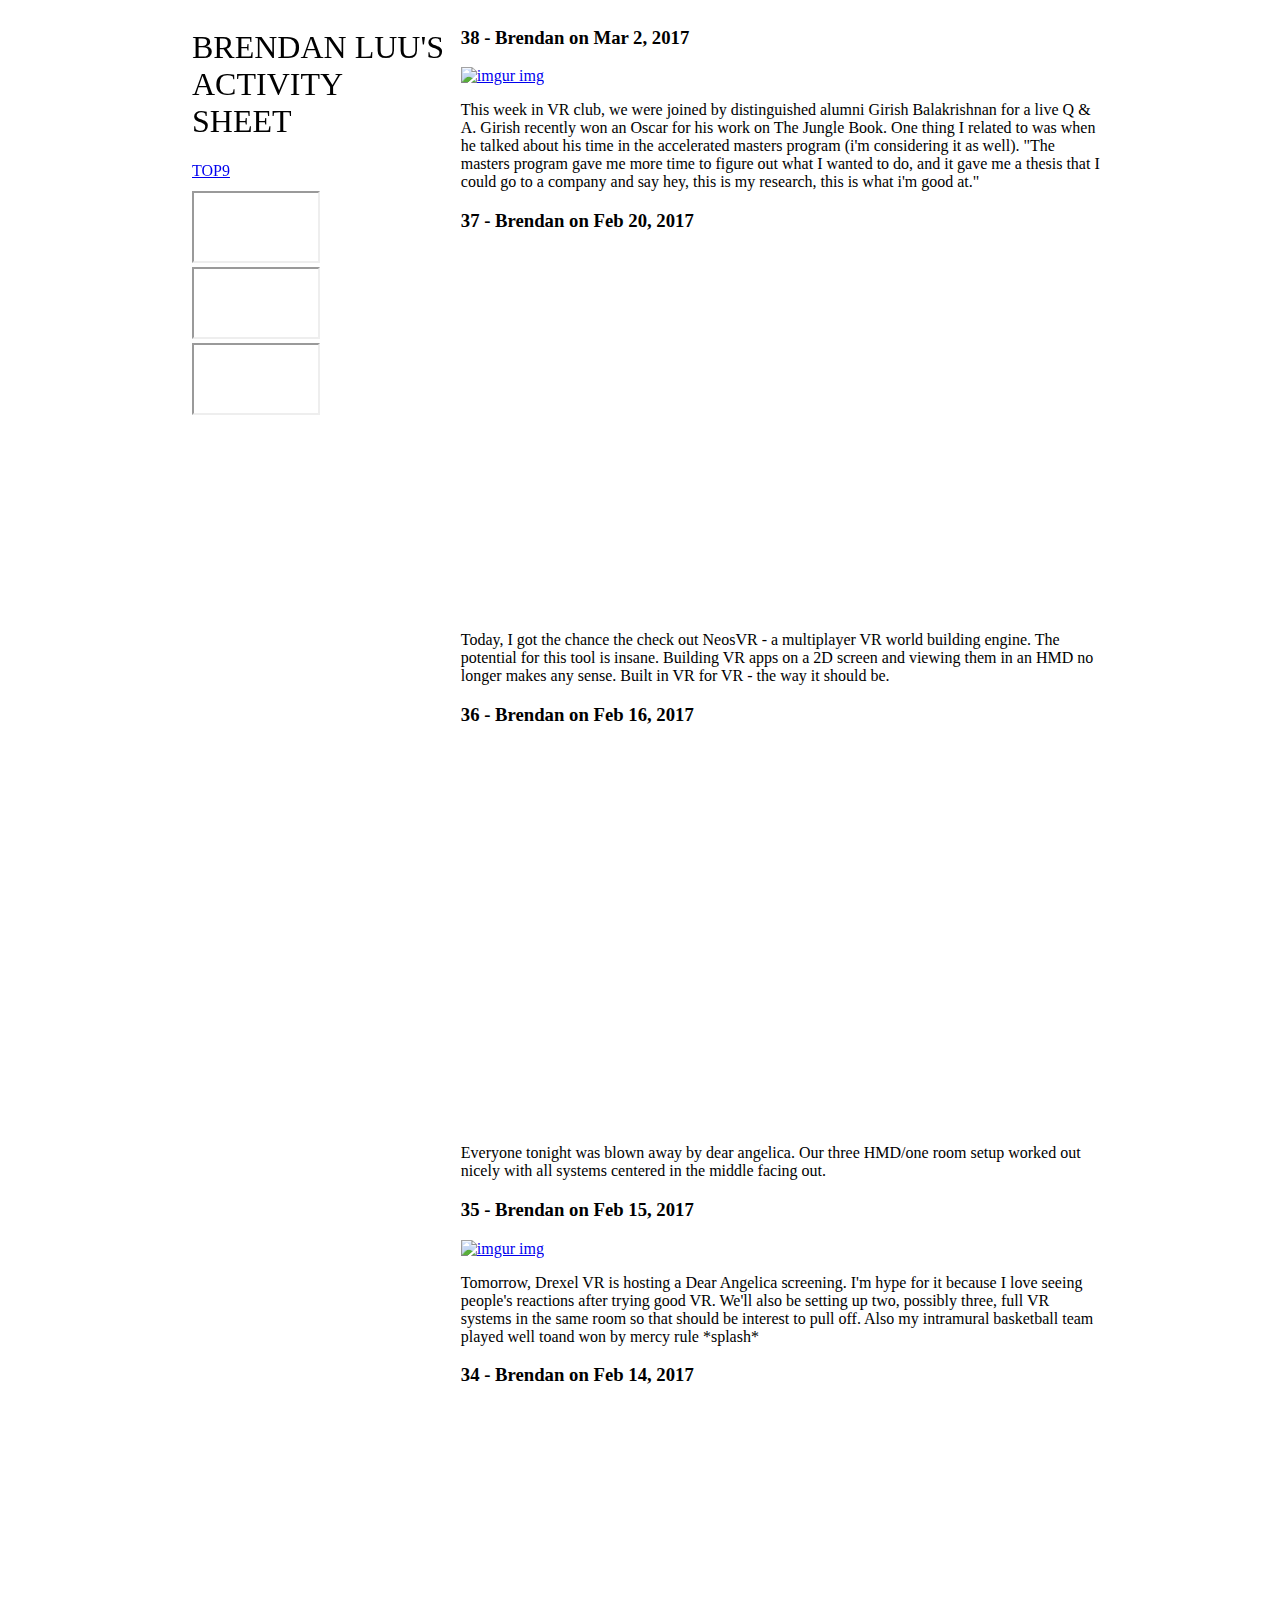
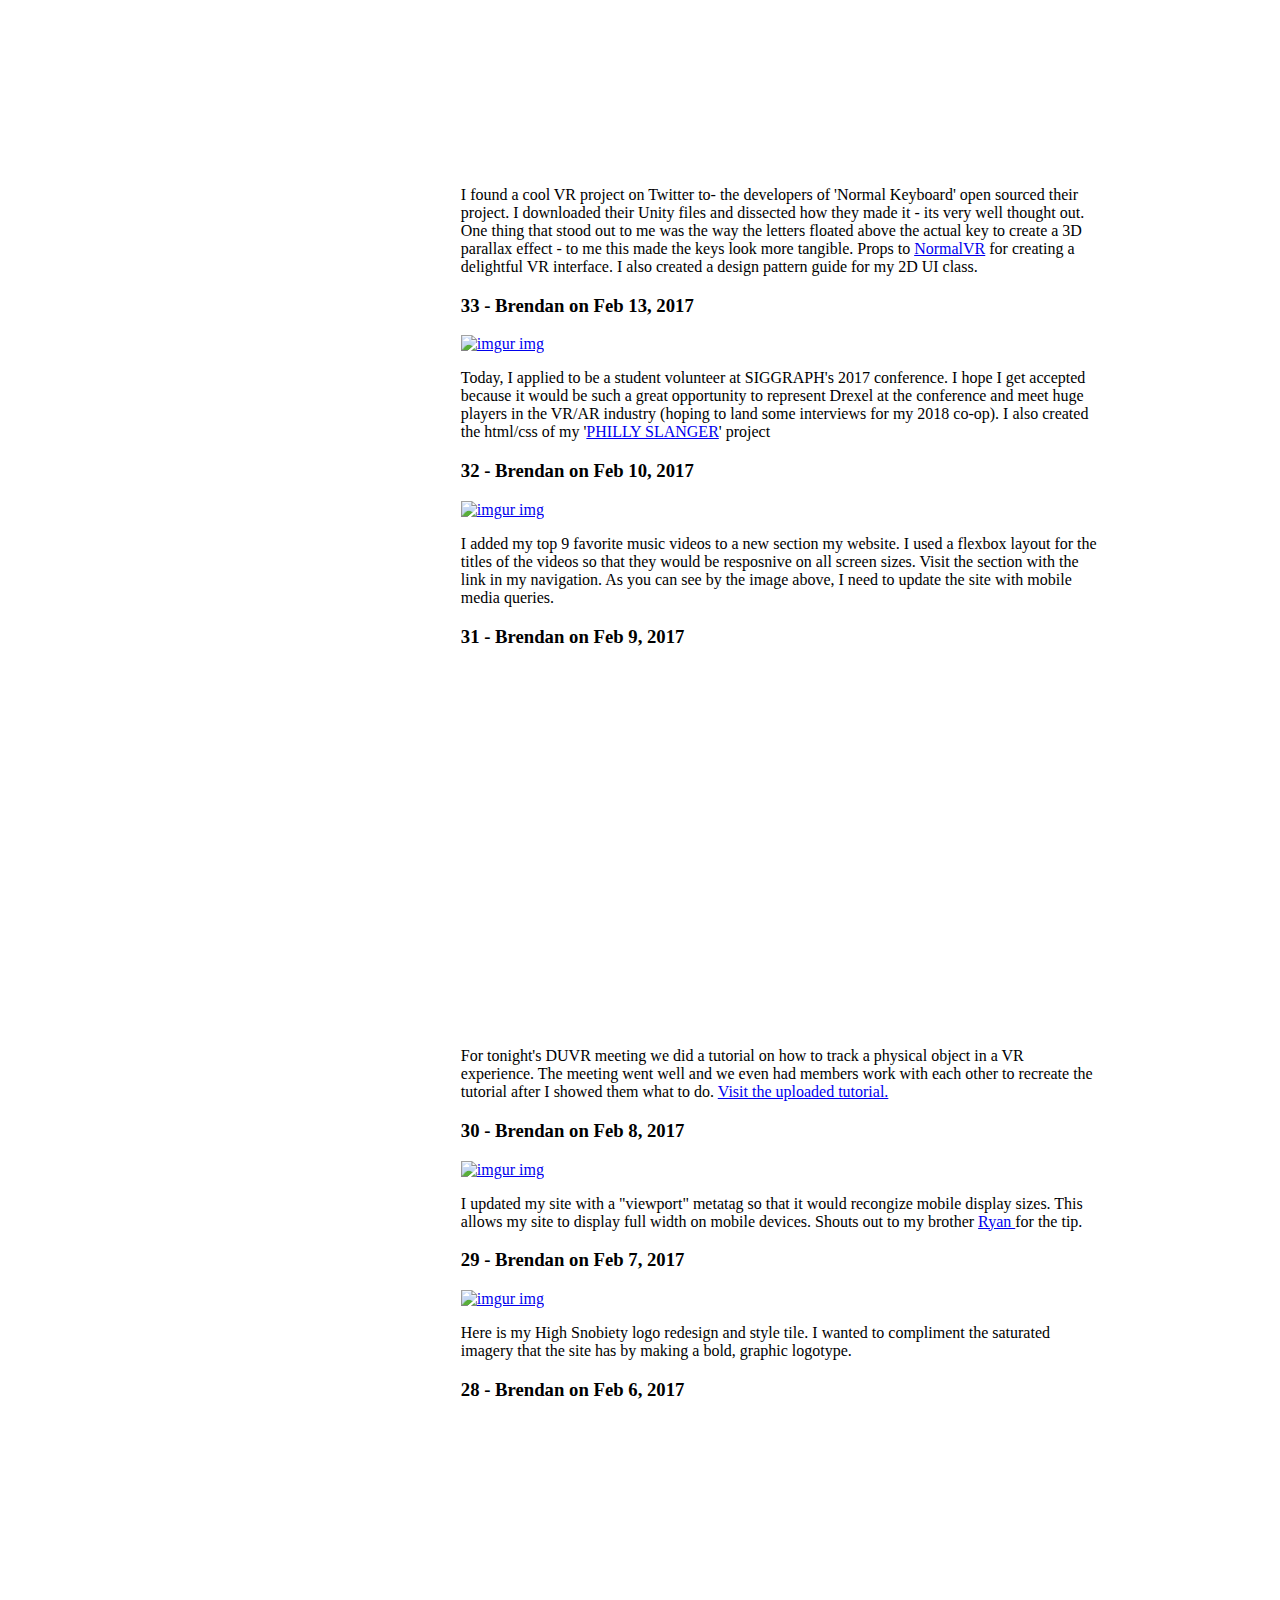
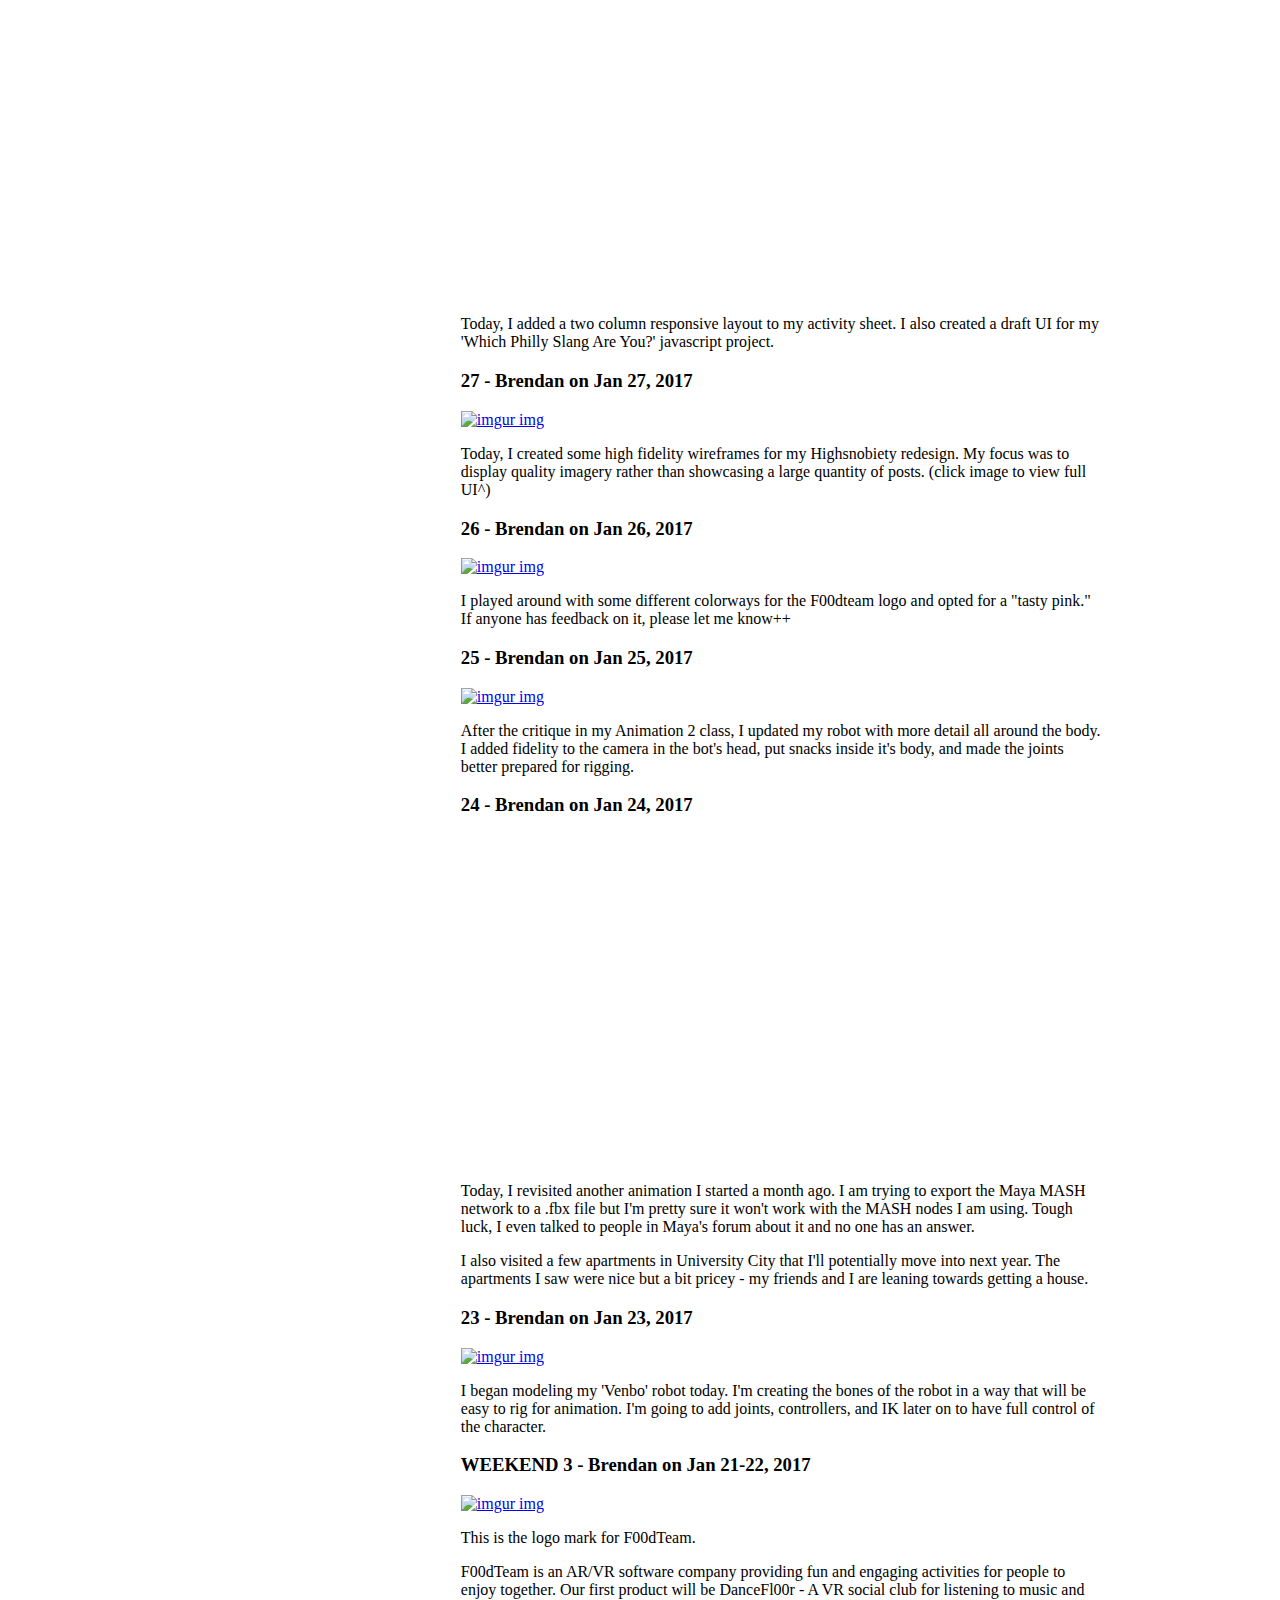
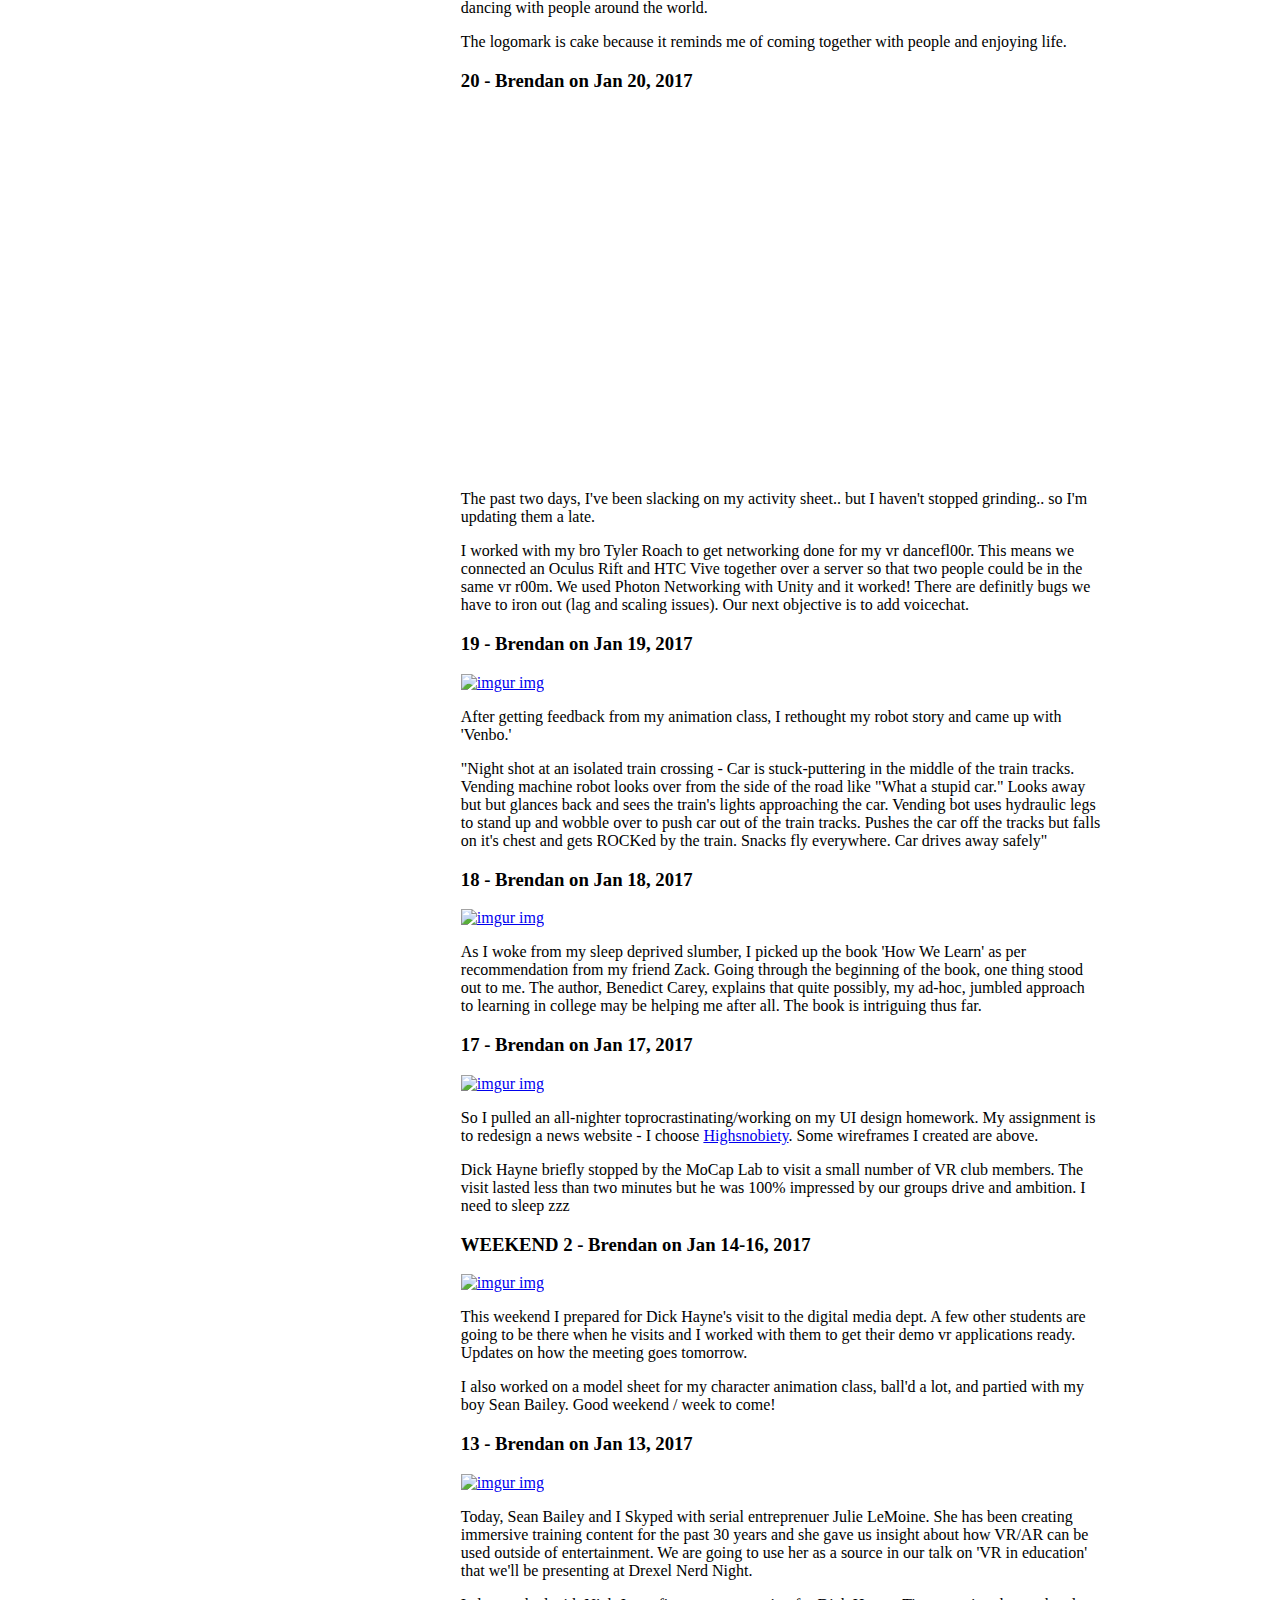
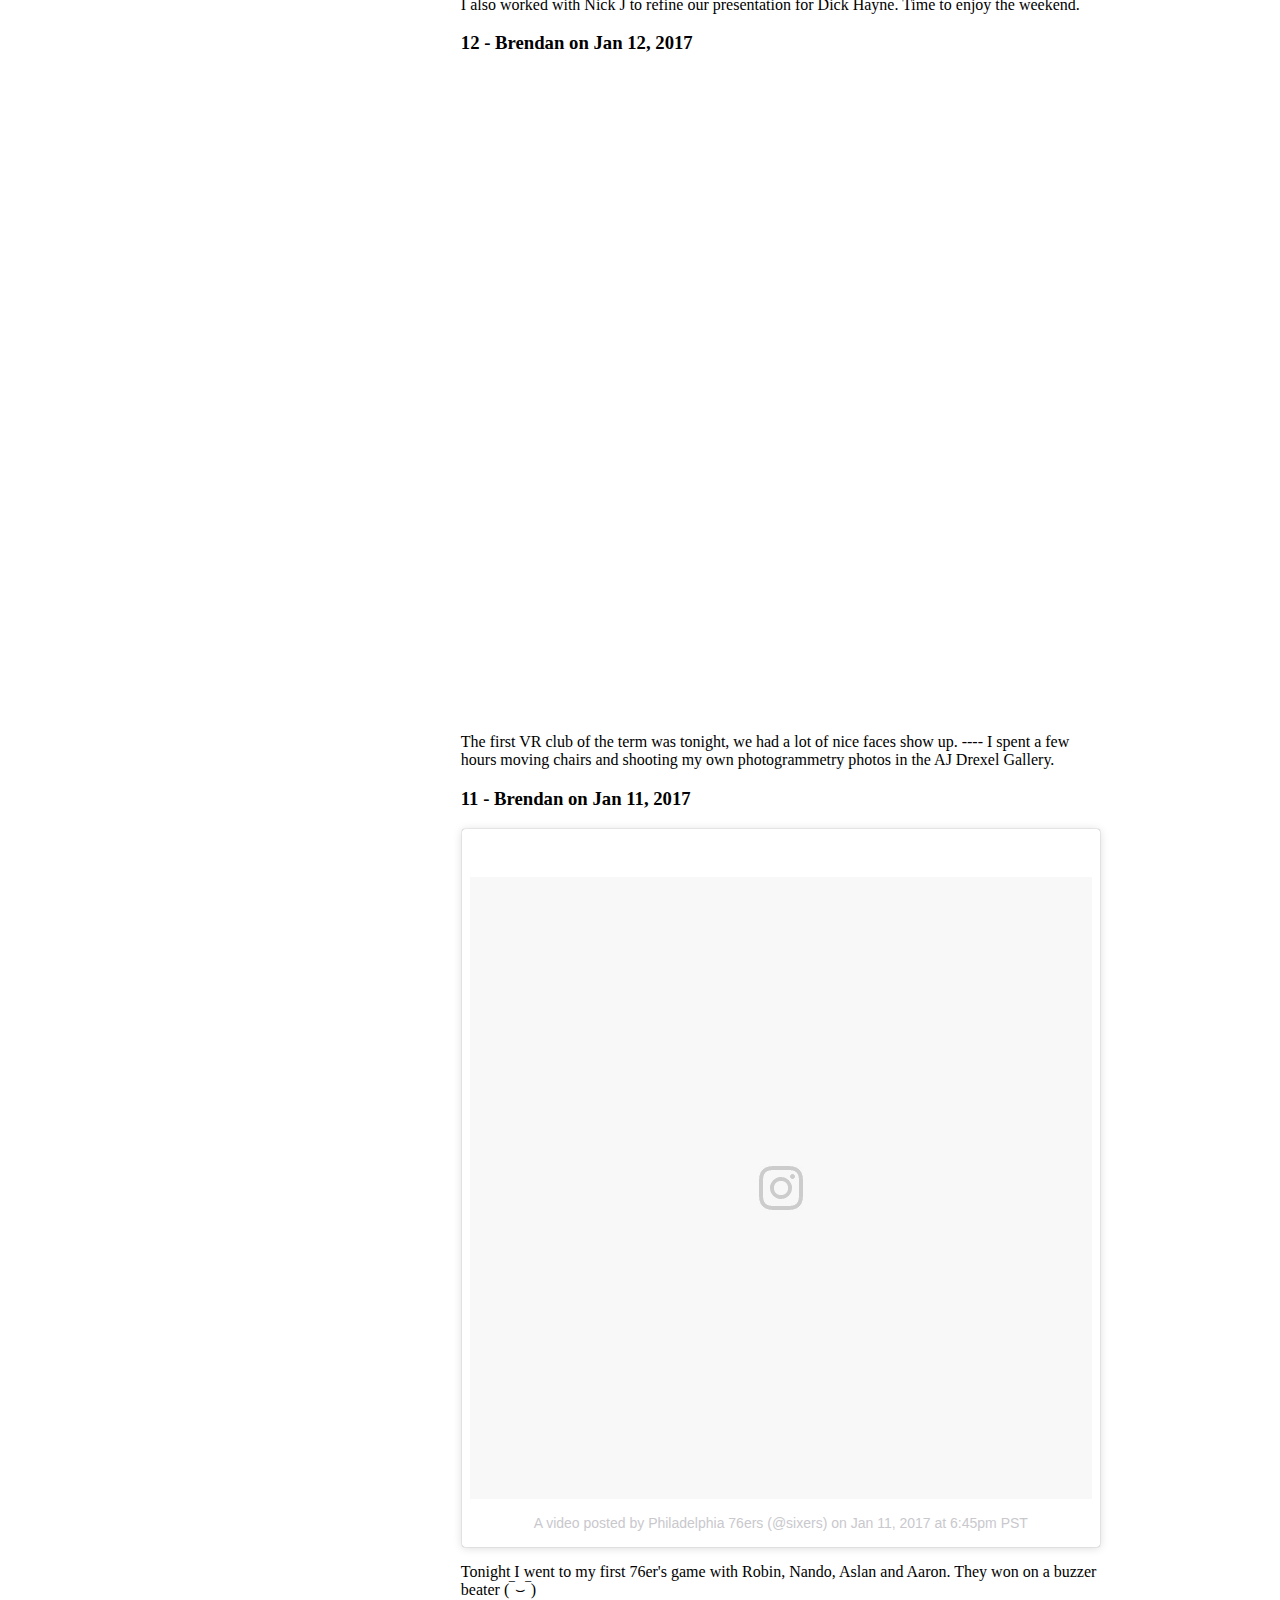
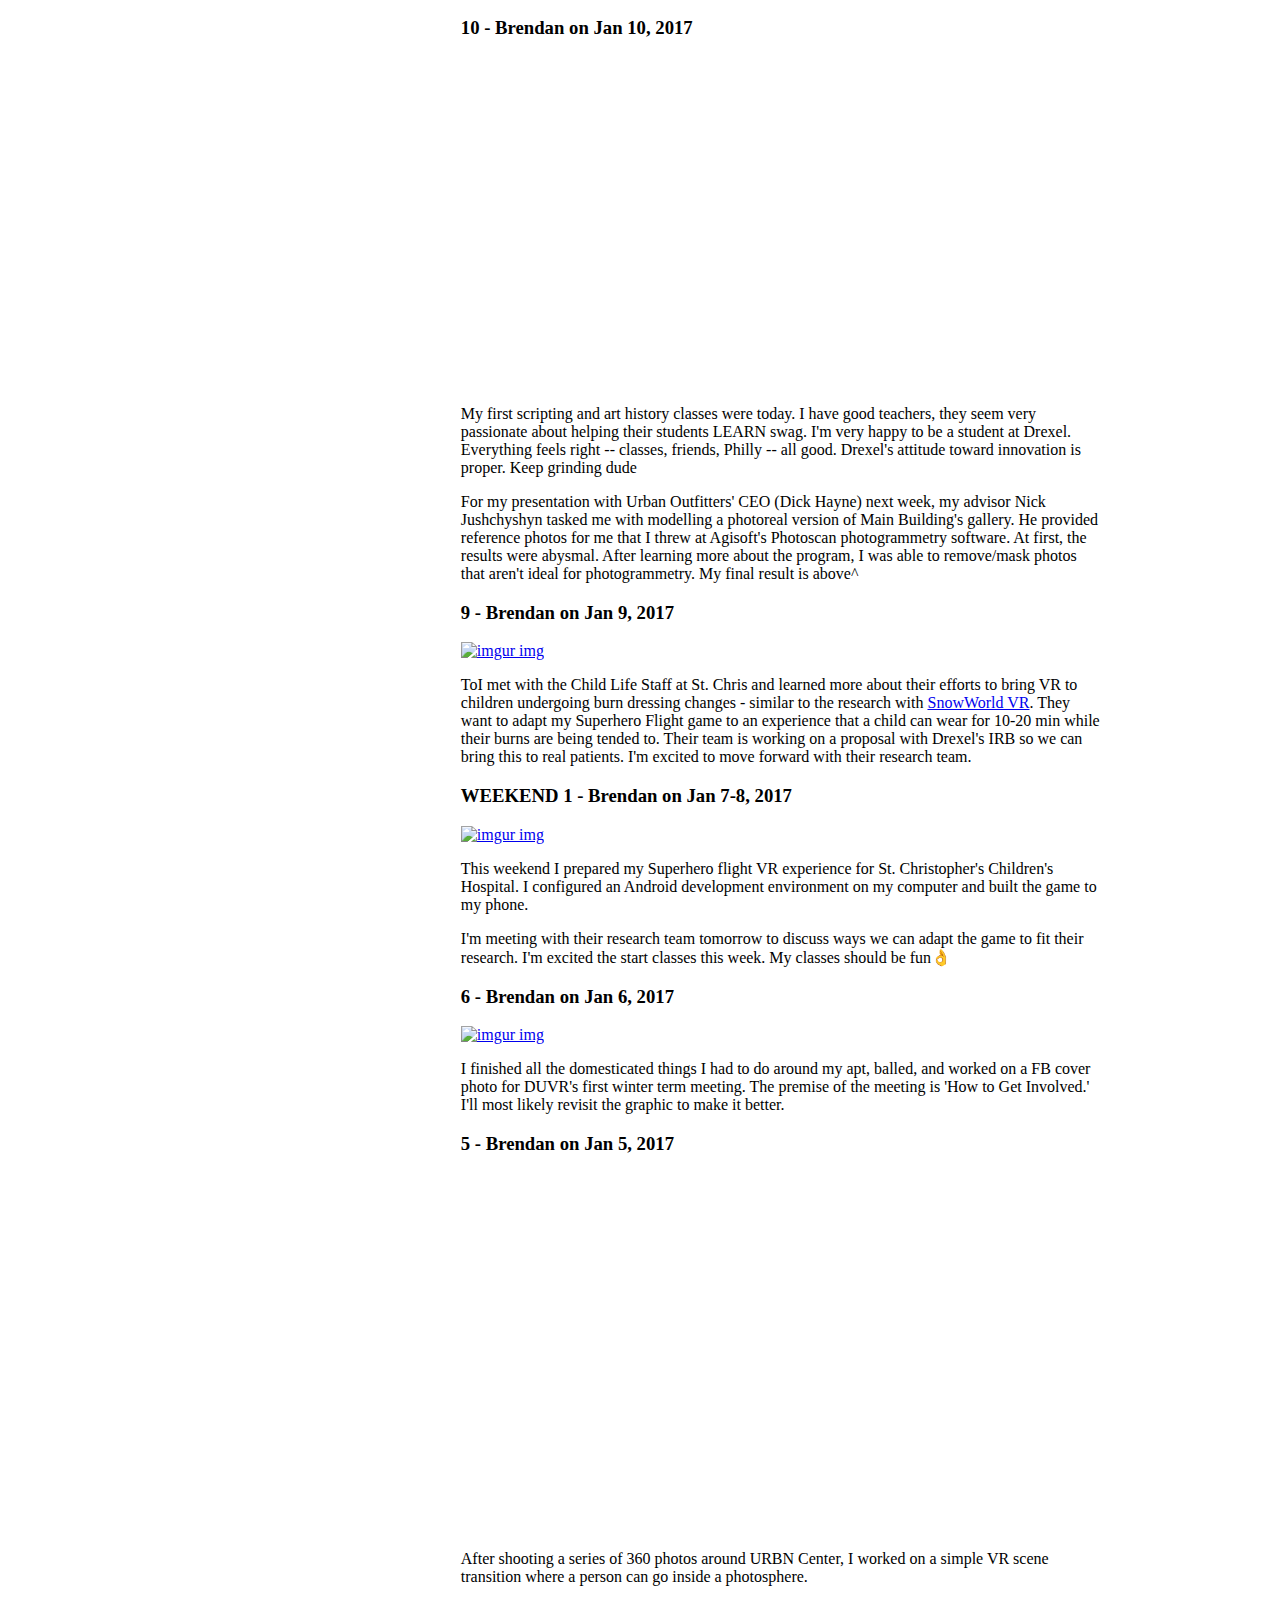
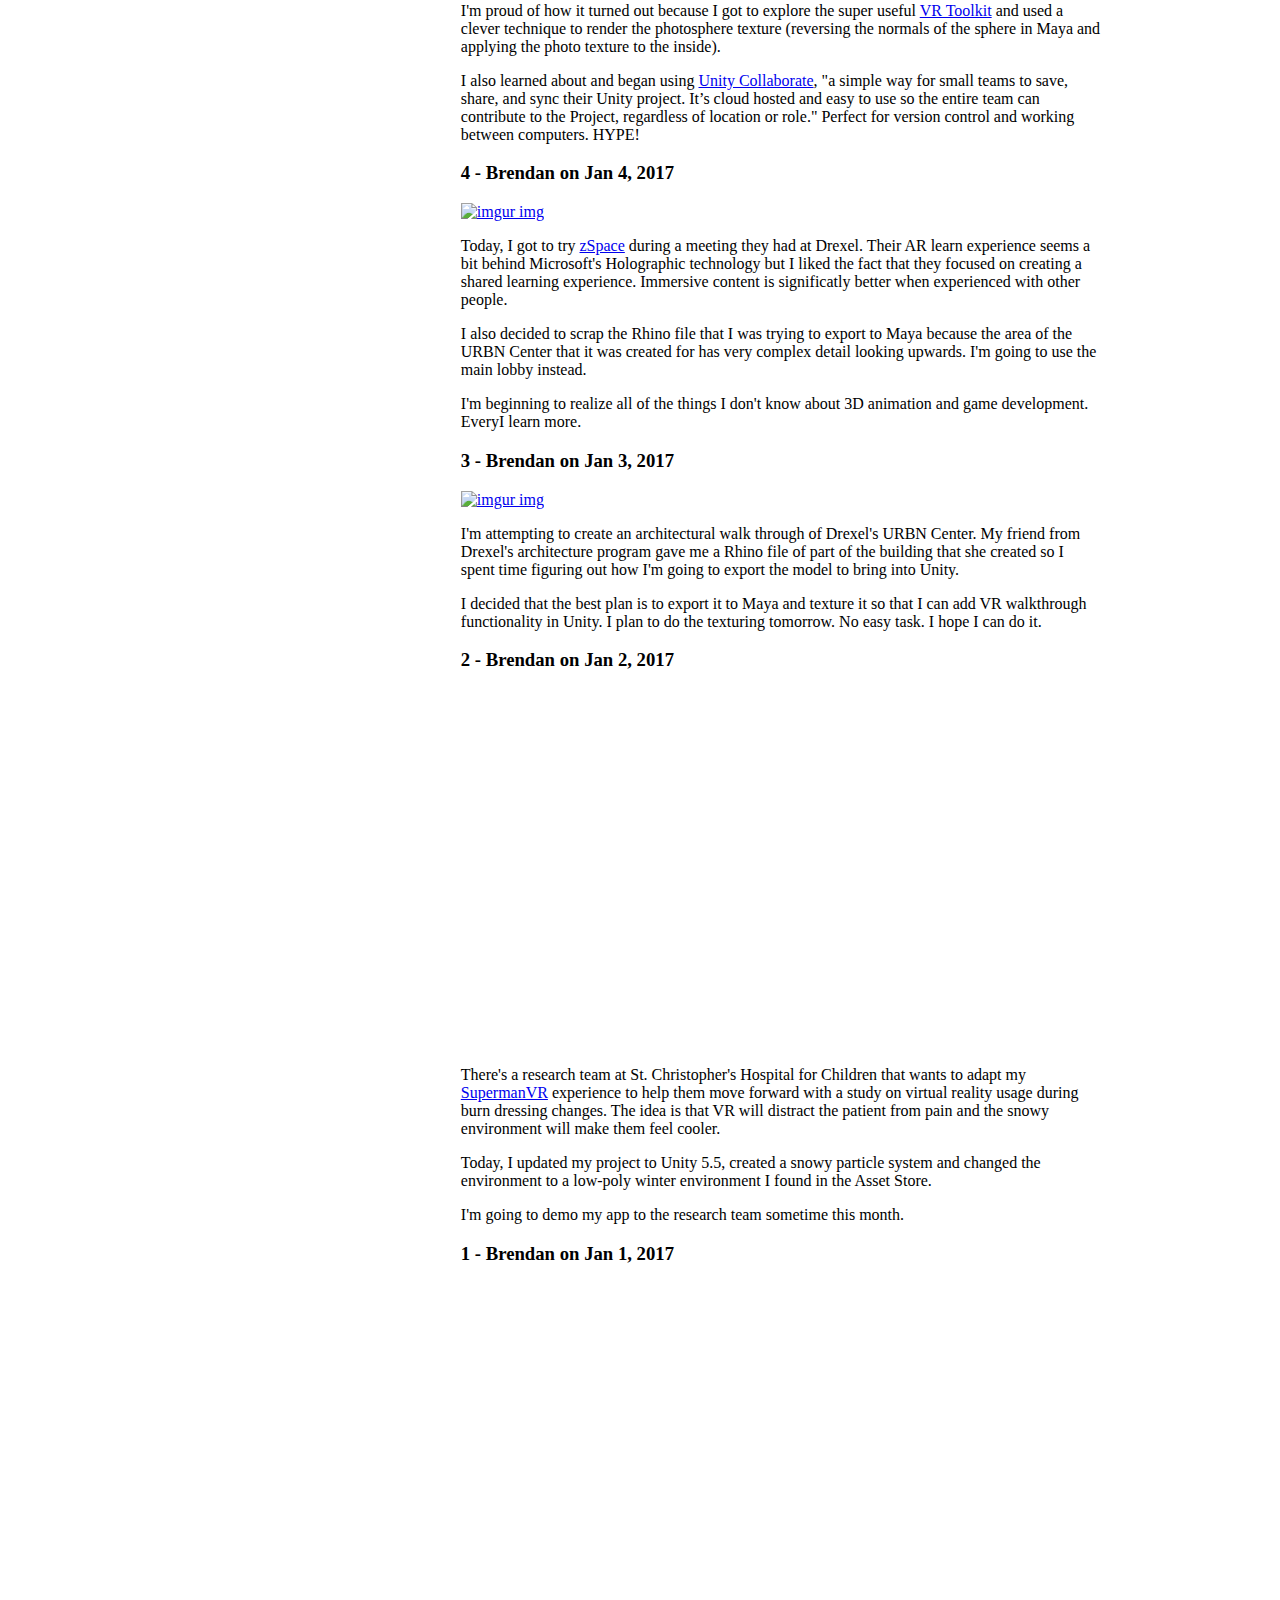
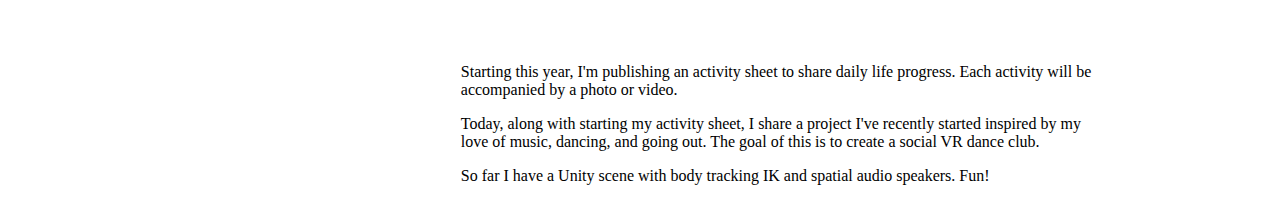
==== commit 014ada95: "validated" ====
--- a/index.html
+++ b/index.html
@@ -2,7 +2,6 @@
  <html lang="en">
 
 <head>
-     <meta charset="UTF-8">
      <title>BRENDANLUU - activity sheet</title>
      <meta name="Brendan Luu's Activity Sheet" content="daily updates">
      <link rel="stylesheet" href="style.css">
@@ -42,7 +41,7 @@
 
         <h3>38 - Brendan on Mar 2, 2017  </h3>
 
-<a href="http://imgur.com/dcuH5nz"><img src="http://i.imgur.com/dcuH5nz.jpg" title="source: imgur.com" /></a>
+<a href="http://imgur.com/dcuH5nz"><img src="http://i.imgur.com/dcuH5nz.jpg" title="source: imgur.com" alt="imgur img"/></a>
          <P>
            This week in VR club, we were joined by distinguished alumni Girish Balakrishnan for a live Q & A. Girish recently won an Oscar for his work on The Jungle Book. One thing I related to was when he talked about his time in the accelerated masters program (i'm considering it as well). "The masters program gave me more time to
 figure out what I wanted to do, and it gave me a thesis that I could go to a company and say
@@ -50,6 +49,8 @@
 
         </P>
 
+        </div>
+
     <!-- 37 Feb 20, 2017 -->
     <div class="post">
 
@@ -60,6 +61,8 @@
            Today, I got the chance the check out NeosVR - a multiplayer VR world building engine. The potential for this tool is insane. Building VR apps on a 2D screen and viewing them in an HMD no longer makes any sense. Built in VR for VR - the way it should be.
         </P>
 
+        </div>
+
     <!-- 36 Feb 16, 2017 -->
     <div class="post">
 
@@ -70,16 +73,20 @@
           Everyone tonight was blown away by dear angelica. Our three HMD/one room setup worked out nicely with all systems centered in the middle facing out.
         </P>
 
+        </div>
+
     <!-- 35 Feb 15, 2017 -->
     <div class="post">
 
         <h3>35 - Brendan on Feb 15, 2017  </h3>
 
-<a href="https://www.facebook.com/events/1010609005739885/"><img src="http://i.imgur.com/Gc30H5I.png" title="facebook event" /></a>
+<a href="https://www.facebook.com/events/1010609005739885/"><img src="http://i.imgur.com/Gc30H5I.png" title="facebook event" alt="imgur img"/></a>
         <P>
           Tomorrow, Drexel VR is hosting a Dear Angelica screening. I'm hype for it because I love seeing people's reactions after trying good VR. We'll also be setting up two, possibly three, full VR systems in the same room so that should be interest to pull off. Also my intramural basketball team played well toand won by mercy rule *splash*
         </P>
 
+        </div>
+
     <!-- 34 Feb 14, 2017 -->
     <div class="post">
 
@@ -90,28 +97,34 @@
           I found a cool VR project on Twitter to- the developers of 'Normal Keyboard' open sourced their project. I downloaded their Unity files and dissected how they made it - its very well thought out. One thing that stood out to me was the way the letters floated above the actual key to create a 3D parallax effect - to me this made the keys look more tangible. Props to <a href="http://www.normalvr.com/">NormalVR</a> for creating a delightful VR interface. I also created a design pattern guide for my 2D UI class.
         </P>
 
+        </div>
+
     <!-- 33 Feb 13, 2017 -->
     <div class="post">
 
         <h3>33 - Brendan on Feb 13, 2017  </h3>
 
-        <a href="http://imgur.com/dwc8ExT"><img src="http://i.imgur.com/dwc8ExT.png?1" title="source: imgur.com" /></a>
+        <a href="http://imgur.com/dwc8ExT"><img src="http://i.imgur.com/dwc8ExT.png?1" title="source: imgur.com" alt="imgur img" /></a>
 
         <P>
           Today, I applied to be a student volunteer at SIGGRAPH's 2017 conference. I hope I get accepted because it would be such a great opportunity to represent Drexel at the conference and meet huge players in the VR/AR industry (hoping to land some interviews for my 2018 co-op). I also created the html/css of my '<a href="http://idm221.brendanluu.com/phillyslangerrrr/">PHILLY SLANGER</a>' project
         </P>
 
+        </div>
+
         <!-- 32 Feb 10, 2017 -->
     <div class="post">
 
         <h3>32 - Brendan on Feb 10, 2017  </h3>
 
-<a href="http://imgur.com/xRIofcb"><img src="http://i.imgur.com/xRIofcb.png" title="source: imgur.com" /></a>
+<a href="http://imgur.com/xRIofcb"><img src="http://i.imgur.com/xRIofcb.png" title="source: imgur.com" alt="imgur img" /></a>
 
         <P>
           I added my top 9 favorite music videos to a new section my website. I used a flexbox layout for the titles of the videos so that they would be resposnive on all screen sizes. Visit the section with the link in my navigation. As you can see by the image above, I need to update the site with mobile media queries.
         </P>
 
+        </div>
+
     <!-- 31 Feb 9, 2017 -->
     <div class="post">
 
@@ -122,26 +135,32 @@
           For tonight's DUVR meeting we did a tutorial on how to track a physical object in a VR experience. The meeting went well and we even had members work with each other to recreate the tutorial after I showed them what to do. <a href="https://www.youtube.com/watch?v=vt3b14Y10UU">Visit the uploaded tutorial.</a>
         </P>
 
+        </div>
+
     <!-- 30 Feb 8, 2017 -->
     <div class="post">
 
         <h3>30 - Brendan on Feb 8, 2017  </h3>
 
-<a href="http://imgur.com/shOorIX"><img src="http://i.imgur.com/shOorIX.png" title="source: imgur.com" /></a>
+<a href="http://imgur.com/shOorIX"><img src="http://i.imgur.com/shOorIX.png" title="source: imgur.com" alt="imgur img" /></a>
         <P>
           I updated my site with a "viewport" metatag so that it would recongize mobile display sizes. This allows my site to display full width on mobile devices. Shouts out to my brother <a href="https://rtluu.github.io/activitysheet/"> Ryan </a> for the tip.
         </P>
 
+        </div>
+
     <!-- 29 Feb 7, 2017 -->
     <div class="post">
 
         <h3>29 - Brendan on Feb 7, 2017  </h3>
 
-<a href="http://imgur.com/lYBuMWN"><img src="http://i.imgur.com/lYBuMWN.png" title="source: imgur.com" /></a>
+<a href="http://imgur.com/lYBuMWN"><img src="http://i.imgur.com/lYBuMWN.png" title="source: imgur.com" alt="imgur img" /></a>
         <P>
           Here is my High Snobiety logo redesign and style tile. I wanted to compliment the saturated imagery that the site has by making a bold, graphic logotype.
         </P>
 
+        </div>
+
     <!-- 28 Feb 6, 2017 -->
     <div class="post">
 
@@ -152,41 +171,49 @@
           Today, I added a two column responsive layout to my activity sheet. I also created a draft UI for my 'Which Philly Slang Are You?' javascript project.
         </P>
 
+        </div>
+
      <!-- 27 Jan 27, 2017 -->
      <div class="post">
 
          <h3>27 - Brendan on Jan 27, 2017  </h3>
 
-         <a href="https://www.dropbox.com/s/957t6yra2p0t4yr/IDM212-02-bkl34.pdf?dl=0"><img src="http://i.imgur.com/xCNWhqZ.png" title="source: imgur.com" /></a>
+         <a href="https://www.dropbox.com/s/957t6yra2p0t4yr/IDM212-02-bkl34.pdf?dl=0"><img src="http://i.imgur.com/xCNWhqZ.png" title="source: imgur.com" alt="imgur img" /></a>
 
          <P>
            Today, I created some high fidelity wireframes for my Highsnobiety redesign. My focus was to display quality imagery rather than showcasing a large quantity of posts. (click image to view full UI^)
          </P>
 
+         </div>
+
 
      <!-- 26 Jan 26, 2017 -->
      <div class="post">
 
          <h3>26 - Brendan on Jan 26, 2017  </h3>
 
-         <a href="http://imgur.com/Vgvnr0A"><img src="http://i.imgur.com/Vgvnr0A.jpg" title="source: imgur.com" /></a>
+         <a href="http://imgur.com/Vgvnr0A"><img src="http://i.imgur.com/Vgvnr0A.jpg" title="source: imgur.com" alt="imgur img" /></a>
 
          <P>
            I played around with some different colorways for the F00dteam logo and opted for a "tasty pink." If anyone has feedback on it, please let me know++
          </P>
 
+         </div>
+
 
      <!-- 25 Jan 25, 2017 -->
      <div class="post">
 
          <h3>25 - Brendan on Jan 25, 2017  </h3>
 
-         <a href="http://imgur.com/lfFbb29"><img src="http://i.imgur.com/lfFbb29.png" title="source: imgur.com" /></a>
+         <a href="http://imgur.com/lfFbb29"><img src="http://i.imgur.com/lfFbb29.png" title="source: imgur.com" alt="imgur img" /></a>
 
          <P>
            After the critique in my Animation 2 class, I updated my robot with more detail all around the body. I added fidelity to the camera in the bot's head, put snacks inside it's body, and made the joints better prepared for rigging.
          </P>
 
+         </div>
+
      <!-- 24 Jan 24, 2017 -->
      <div class="post">
 
@@ -202,24 +229,28 @@
            I also visited a few apartments in University City that I'll potentially move into next year. The apartments I saw were nice but a bit pricey - my friends and I are leaning towards getting a house.
          </p>
 
+         </div>
+
      <!-- 23 Jan 23, 2017 -->
      <div class="post">
 
          <h3>23 - Brendan on Jan 23, 2017 </h3>
 
-         <a href="http://imgur.com/DJTJDym"><img src="http://i.imgur.com/DJTJDym.png" title="source: imgur.com" /></a>
+         <a href="http://imgur.com/DJTJDym"><img src="http://i.imgur.com/DJTJDym.png" title="source: imgur.com" alt="imgur img" /></a>
 
          <p>
            I began modeling my 'Venbo' robot today. I'm creating the bones of the robot in a way that will be easy to rig for animation. I'm going to add joints, controllers, and IK later on to have full control of the character.
          </p>
 
+         </div>
+
 
      <!-- Weekend 3 Jan 21-22, 2017 -->
      <div class="post">
 
          <h3>WEEKEND 3 - Brendan on Jan 21-22, 2017 </h3>
 
-         <a href="http://imgur.com/8toVRe0"><img src="http://i.imgur.com/8toVRe0.png" title="source: imgur.com" /></a>
+         <a href="http://imgur.com/8toVRe0"><img src="http://i.imgur.com/8toVRe0.png" title="source: imgur.com" alt="imgur img" /></a>
 
          <p>
            This is the logo mark for F00dTeam.
@@ -232,6 +263,8 @@
          <p>
            The logomark is cake because it reminds me of coming together with people and enjoying life.
          </p>
+
+         </div>
 
      <!-- 20 Jan 20, 2017 -->
      <div class="post">
@@ -248,12 +281,14 @@
           I worked with my bro Tyler Roach to get networking done for my vr dancefl00r. This means we connected an Oculus Rift and HTC Vive together over a server so that two people could be in the same vr r00m. We used Photon Networking with Unity and it worked! There are definitly bugs we have to iron out (lag and scaling issues). Our next objective is to add voicechat.
         </p>
 
+        </div>
+
      <!-- 19 Jan 19, 2017 -->
      <div class="post">
 
          <h3>19 - Brendan on Jan 19, 2017 </h3>
 
-         <a href="http://imgur.com/TxSL3nW"><img src="http://i.imgur.com/TxSL3nW.jpg" title="source: imgur.com" /></a>
+         <a href="http://imgur.com/TxSL3nW"><img src="http://i.imgur.com/TxSL3nW.jpg" title="source: imgur.com" alt="imgur img" /></a>
 
          <p>
            After getting feedback from my animation class, I rethought my robot story and came up with 'Venbo.'
@@ -263,23 +298,27 @@
           "Night shot at an isolated train crossing - Car is stuck-puttering in the middle of the train tracks. Vending machine robot looks over from the side of the road like "What a stupid car." Looks away but but glances back and sees the train's lights approaching the car. Vending bot uses hydraulic legs to stand up and wobble over to push car out of the train tracks. Pushes the car off the tracks but falls on it's chest and gets ROCKed by the train. Snacks fly everywhere. Car drives away safely"
         </p>
 
+        </div>
+
      <!-- 18 Jan 18, 2017 -->
      <div class="post">
 
          <h3>18 - Brendan on Jan 18, 2017 </h3>
 
-         <a href="http://imgur.com/P8RHsqp"><img src="http://i.imgur.com/P8RHsqp.jpg" title="source: imgur.com" /></a>
+         <a href="http://imgur.com/P8RHsqp"><img src="http://i.imgur.com/P8RHsqp.jpg" title="source: imgur.com" alt="imgur img"/></a>
 
          <p>
            As I woke from my sleep deprived slumber, I picked up the book 'How We Learn' as per recommendation from my friend Zack. Going through the beginning of the book, one thing stood out to me. The author, Benedict Carey, explains that quite possibly, my ad-hoc, jumbled approach to learning in college may be helping me after all. The book is intriguing thus far.
         </p>
 
+        </div>
+
      <!-- 17 Jan 17, 2017 -->
      <div class="post">
 
          <h3>17 - Brendan on Jan 17, 2017 </h3>
 
-         <a href="http://imgur.com/nTMAWeq"><img src="http://i.imgur.com/nTMAWeq.png" title="source: imgur.com" /></a>
+         <a href="http://imgur.com/nTMAWeq"><img src="http://i.imgur.com/nTMAWeq.png" title="source: imgur.com" alt="imgur img"/></a>
 
          <p>
            So I pulled an all-nighter toprocrastinating/working on my UI design homework. My assignment is to redesign a news website - I choose <a href="http://www.highsnobiety.com/">Highsnobiety</a>. Some wireframes I created are above.
@@ -289,12 +328,14 @@
            Dick Hayne briefly stopped by the MoCap Lab to visit a small number of VR club members. The visit lasted less than two minutes but he was 100% impressed by our groups drive and ambition. I need to sleep zzz
          </p>
 
+         </div>
+
      <!-- Weekend 2 Jan 14-16, 2017 -->
      <div class="post">
 
          <h3>WEEKEND 2 - Brendan on Jan 14-16, 2017 </h3>
 
-         <a href="http://imgur.com/ZH8L4m2"><img src="http://i.imgur.com/ZH8L4m2.jpg" title="source: imgur.com" /></a>
+         <a href="http://imgur.com/ZH8L4m2"><img src="http://i.imgur.com/ZH8L4m2.jpg" title="source: imgur.com" alt="imgur img" /></a>
 
          <p>
            This weekend I prepared for Dick Hayne's visit to the digital media dept. A few other students are going to be there when he visits and I worked with them to get their demo vr applications ready. Updates on how the meeting goes tomorrow.
@@ -304,12 +345,14 @@
            I also worked on a model sheet for my character animation class, ball'd a lot, and partied with my boy Sean Bailey. Good weekend / week to come!
                 </p>
 
+                </div>
+
      <!-- 13 Jan 13, 2017 -->
      <div class="post">
 
          <h3>13 - Brendan on Jan 13, 2017 </h3>
 
-         <a href="https://media.licdn.com/mpr/mpr/shrinknp_400_400/p/6/000/22a/288/0cb2984.jpg"><img src="https://media.licdn.com/mpr/mpr/shrinknp_400_400/p/6/000/22a/288/0cb2984.jpg" title="julie" /></a>
+         <a href="https://media.licdn.com/mpr/mpr/shrinknp_400_400/p/6/000/22a/288/0cb2984.jpg"><img src="https://media.licdn.com/mpr/mpr/shrinknp_400_400/p/6/000/22a/288/0cb2984.jpg" title="julie"  alt="imgur img"/></a>
 
          <p>
            Today, Sean Bailey and I Skyped with serial entreprenuer Julie LeMoine. She has been creating immersive training content for the past 30 years and she gave us insight about how VR/AR can be used outside of entertainment. We are going to use her as a source in our talk on 'VR in education' that we'll be presenting at Drexel Nerd Night.
@@ -319,6 +362,8 @@
            I also worked with Nick J to refine our presentation for Dick Hayne. Time to enjoy the weekend.
          </p>
 
+         </div>
+
      <!-- 12 Jan 12, 2017 -->
      <div class="post">
 
@@ -328,6 +373,8 @@
          <p>
            The first VR club of the term was tonight, we had a lot of nice faces show up. ---- I spent a few hours moving chairs and shooting my own photogrammetry photos in the AJ Drexel Gallery.
          </p>
+
+         </div>
 
 
      <!-- 11 Jan 11, 2017 -->
@@ -342,6 +389,8 @@
            Tonight I went to my first 76er's game with Robin, Nando, Aslan and Aaron. They won on a buzzer beater (‾⌣‾)
          </p>
 
+         </div>
+
      <!-- 10 Jan 10, 2017 -->
      <div class="post">
 
@@ -357,23 +406,27 @@
            For my presentation with Urban Outfitters' CEO (Dick Hayne) next week, my advisor Nick Jushchyshyn tasked me with modelling a photoreal version of Main Building's gallery. He provided reference photos for me that I threw at Agisoft's Photoscan photogrammetry software. At first, the results were abysmal. After learning more about the program, I was able to remove/mask photos that aren't ideal for photogrammetry. My final result is above^
          </p>
 
+         </div>
+
      <!-- 9 Jan 9, 2017 -->
      <div class="post">
 
          <h3>9 - Brendan on Jan 9, 2017 </h3>
 
-         <a href="http://imgur.com/6V0iOeJ"><img src="http://i.imgur.com/6V0iOeJ.png" title="source: imgur.com" /></a>
+         <a href="http://imgur.com/6V0iOeJ"><img src="http://i.imgur.com/6V0iOeJ.png" title="source: imgur.com" alt="imgur img" /></a>
 
          <p>
   ToI met with the Child Life Staff at St. Chris and learned more about their efforts to bring VR to children undergoing burn dressing changes - similar to the research with <a href="https://www.hitl.washington.edu/projects/vrpain/">SnowWorld VR</a>. They want to adapt my Superhero Flight game to an experience that a child can wear for 10-20 min while their burns are being tended to. Their team is working on a proposal with Drexel's IRB so we can bring this to real patients. I'm excited to move forward with their research team.
                 </p>
 
+                </div>
+
      <!-- Weekend 1 Jan 7-8, 2017 -->
      <div class="post">
 
          <h3>WEEKEND 1 - Brendan on Jan 7-8, 2017 </h3>
 
-         <a href="http://imgur.com/2di1CIi"><img src="http://i.imgur.com/2di1CIi.jpg" title="source: imgur.com" /></a>
+         <a href="http://imgur.com/2di1CIi"><img src="http://i.imgur.com/2di1CIi.jpg" title="source: imgur.com" alt="imgur img" /></a>
 
          <p>
            This weekend I prepared my Superhero flight VR experience for St. Christopher's Children's Hospital. I configured an Android development environment on my computer and built the game to my phone.
@@ -383,17 +436,21 @@
            I'm meeting with their research team tomorrow to discuss ways we can adapt the game to fit their research. I'm excited the start classes this week. My classes should be fun👌
          </p>
 
+         </div>
+
      <!-- 6 Jan 6, 2017 -->
      <div class="post">
 
          <h3>6 - Brendan on Jan 6, 2017 </h3>
 
-         <a href="http://imgur.com/RItd9gJ"><img src="http://i.imgur.com/RItd9gJ.png" title="source: imgur.com" /></a>
+         <a href="http://imgur.com/RItd9gJ"><img src="http://i.imgur.com/RItd9gJ.png" title="source: imgur.com" alt="imgur img" /></a>
 
          <p>
            I finished all the domesticated things I had to do around my apt, balled, and worked on a FB cover photo for DUVR's first winter term meeting. The premise of the meeting is 'How to Get Involved.' I'll most likely revisit the graphic to make it better.
          </p>
 
+         </div>
+
      <!-- 5 Jan 5, 2017 -->
      <div class="post">
 
@@ -420,7 +477,7 @@
 
          <h3>4 - Brendan on Jan 4, 2017 </h3>
 
-         <a href="http://imgur.com/otZyDDw"><img src="http://i.imgur.com/otZyDDw.png" title="source: imgur.com" /></a>
+         <a href="http://imgur.com/otZyDDw"><img src="http://i.imgur.com/otZyDDw.png" title="source: imgur.com" alt="imgur img" /></a>
 
          <p>
            Today, I got to try <a href="http://zspace.com/"> zSpace</a> during a meeting they had at Drexel. Their AR learn experience seems a bit behind Microsoft's Holographic technology but I liked the fact that they focused on creating a shared learning experience. Immersive content is significatly better when experienced with other people.
@@ -442,7 +499,7 @@
 
          <h3>3 - Brendan on Jan 3, 2017 </h3>
 
-         <a href="http://imgur.com/XZW6mDr"><img src="http://i.imgur.com/XZW6mDr.png" title="source: imgur.com" /></a>
+         <a href="http://imgur.com/XZW6mDr"><img src="http://i.imgur.com/XZW6mDr.png" title="source: imgur.com" alt="imgur img" /></a>
 
          <p>
            I'm attempting to create an architectural walk through of Drexel's URBN Center. My friend from Drexel's architecture program gave me a Rhino file of part of the building that she created so I spent time figuring out how I'm going to export the model to bring into Unity.
@@ -501,7 +558,7 @@
 
       </div>
 
-</div>
+
 
 
 
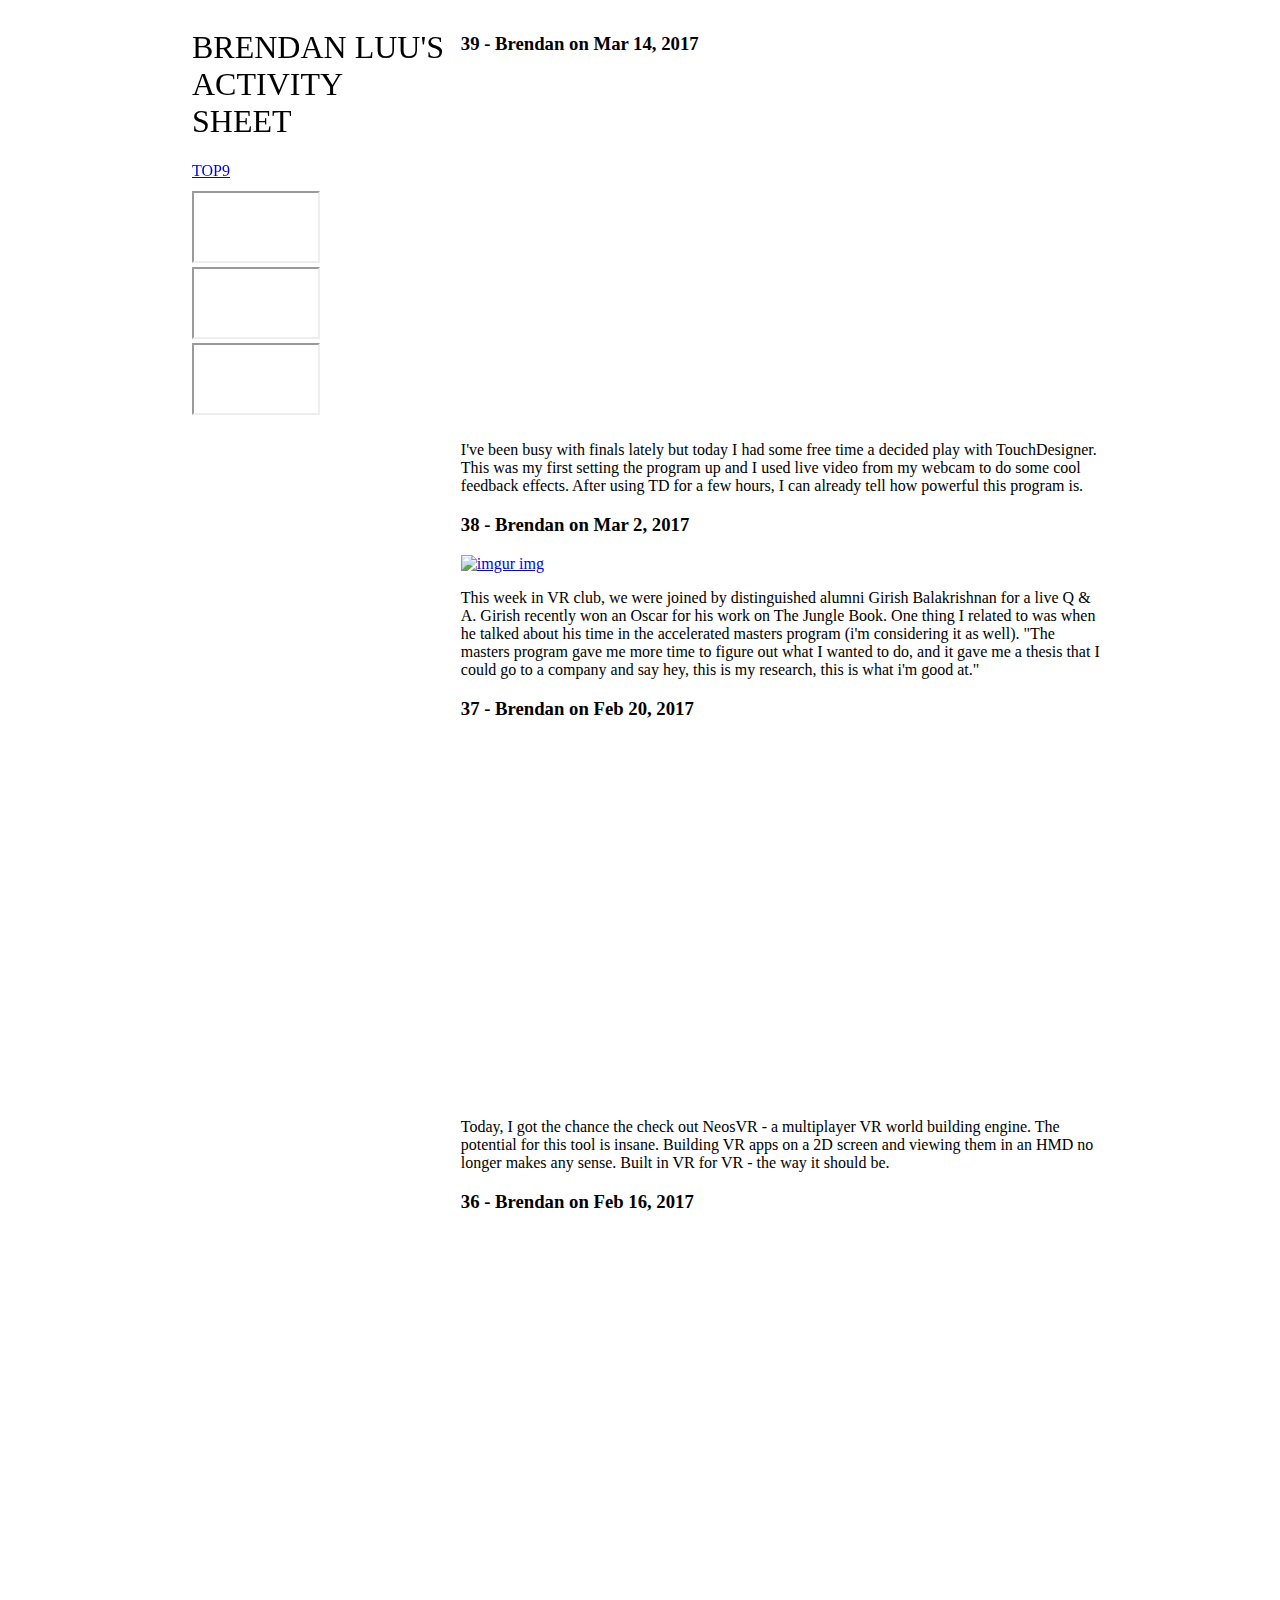
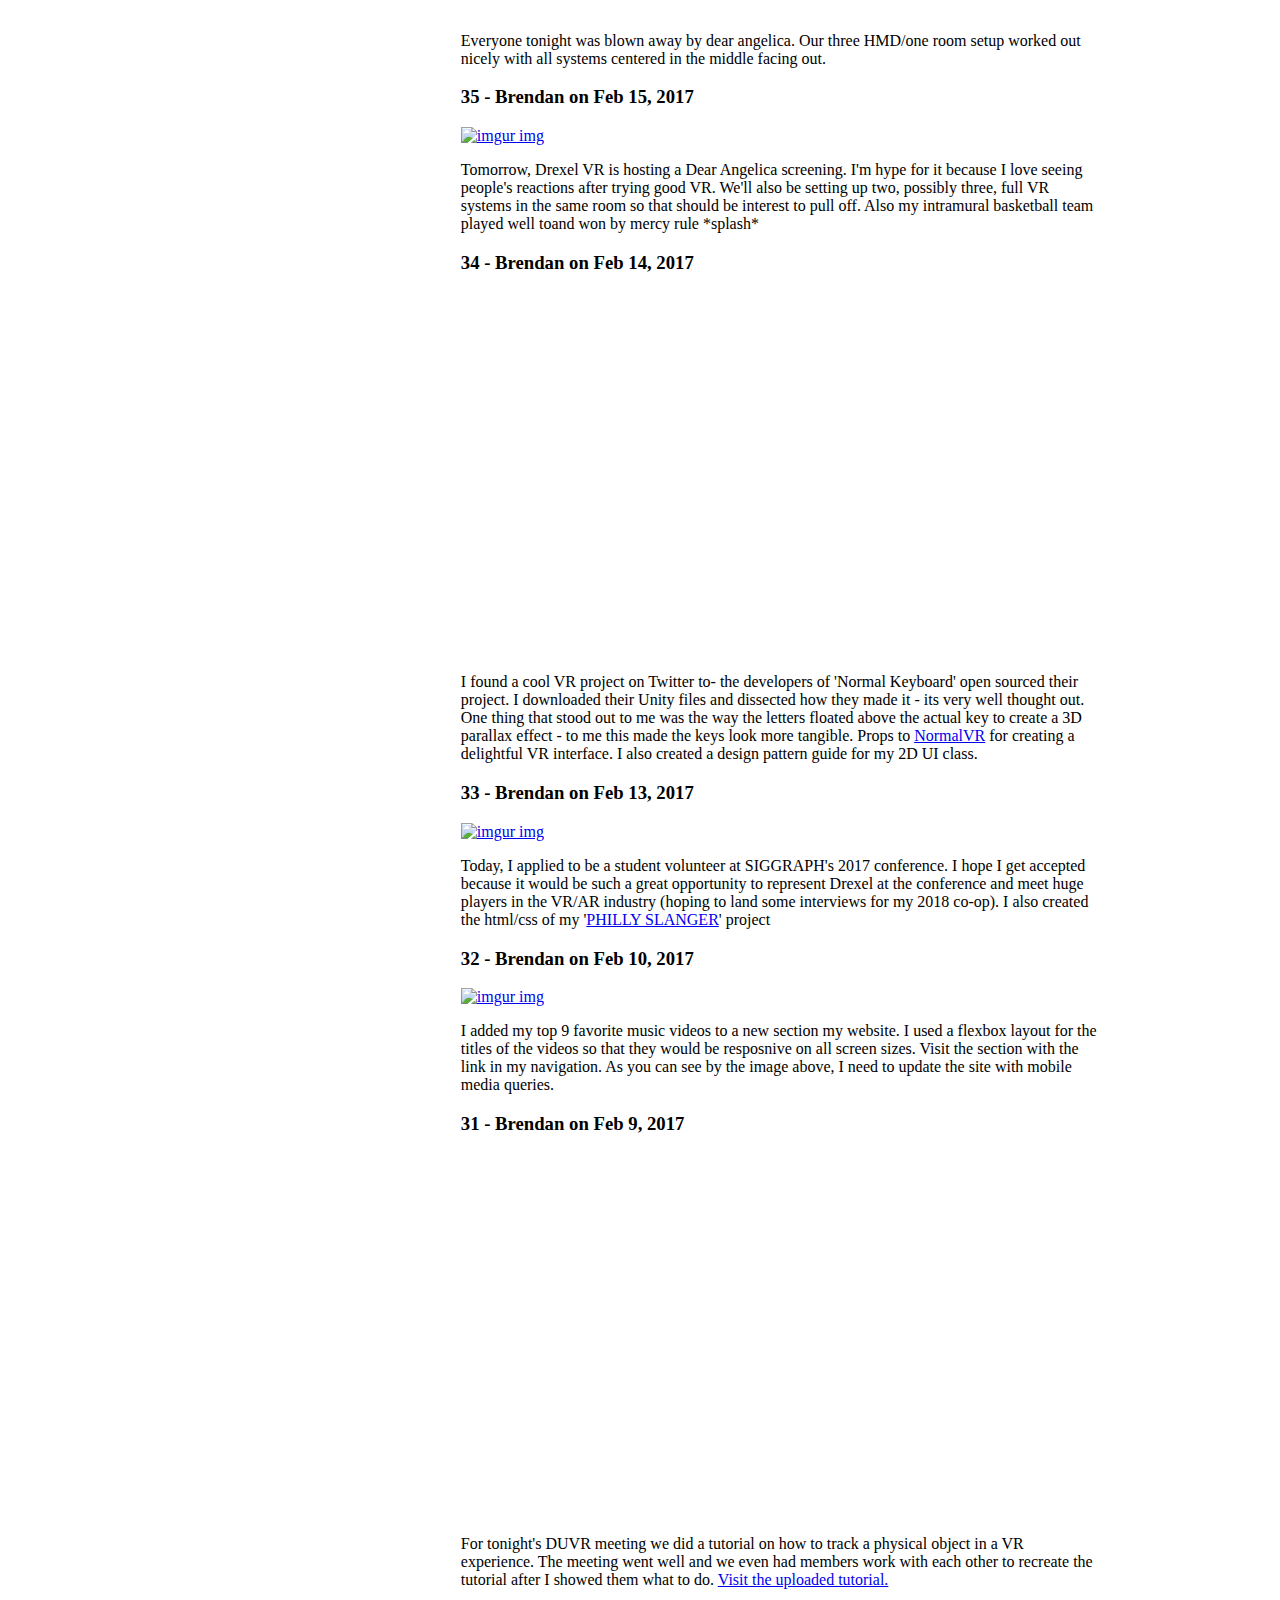
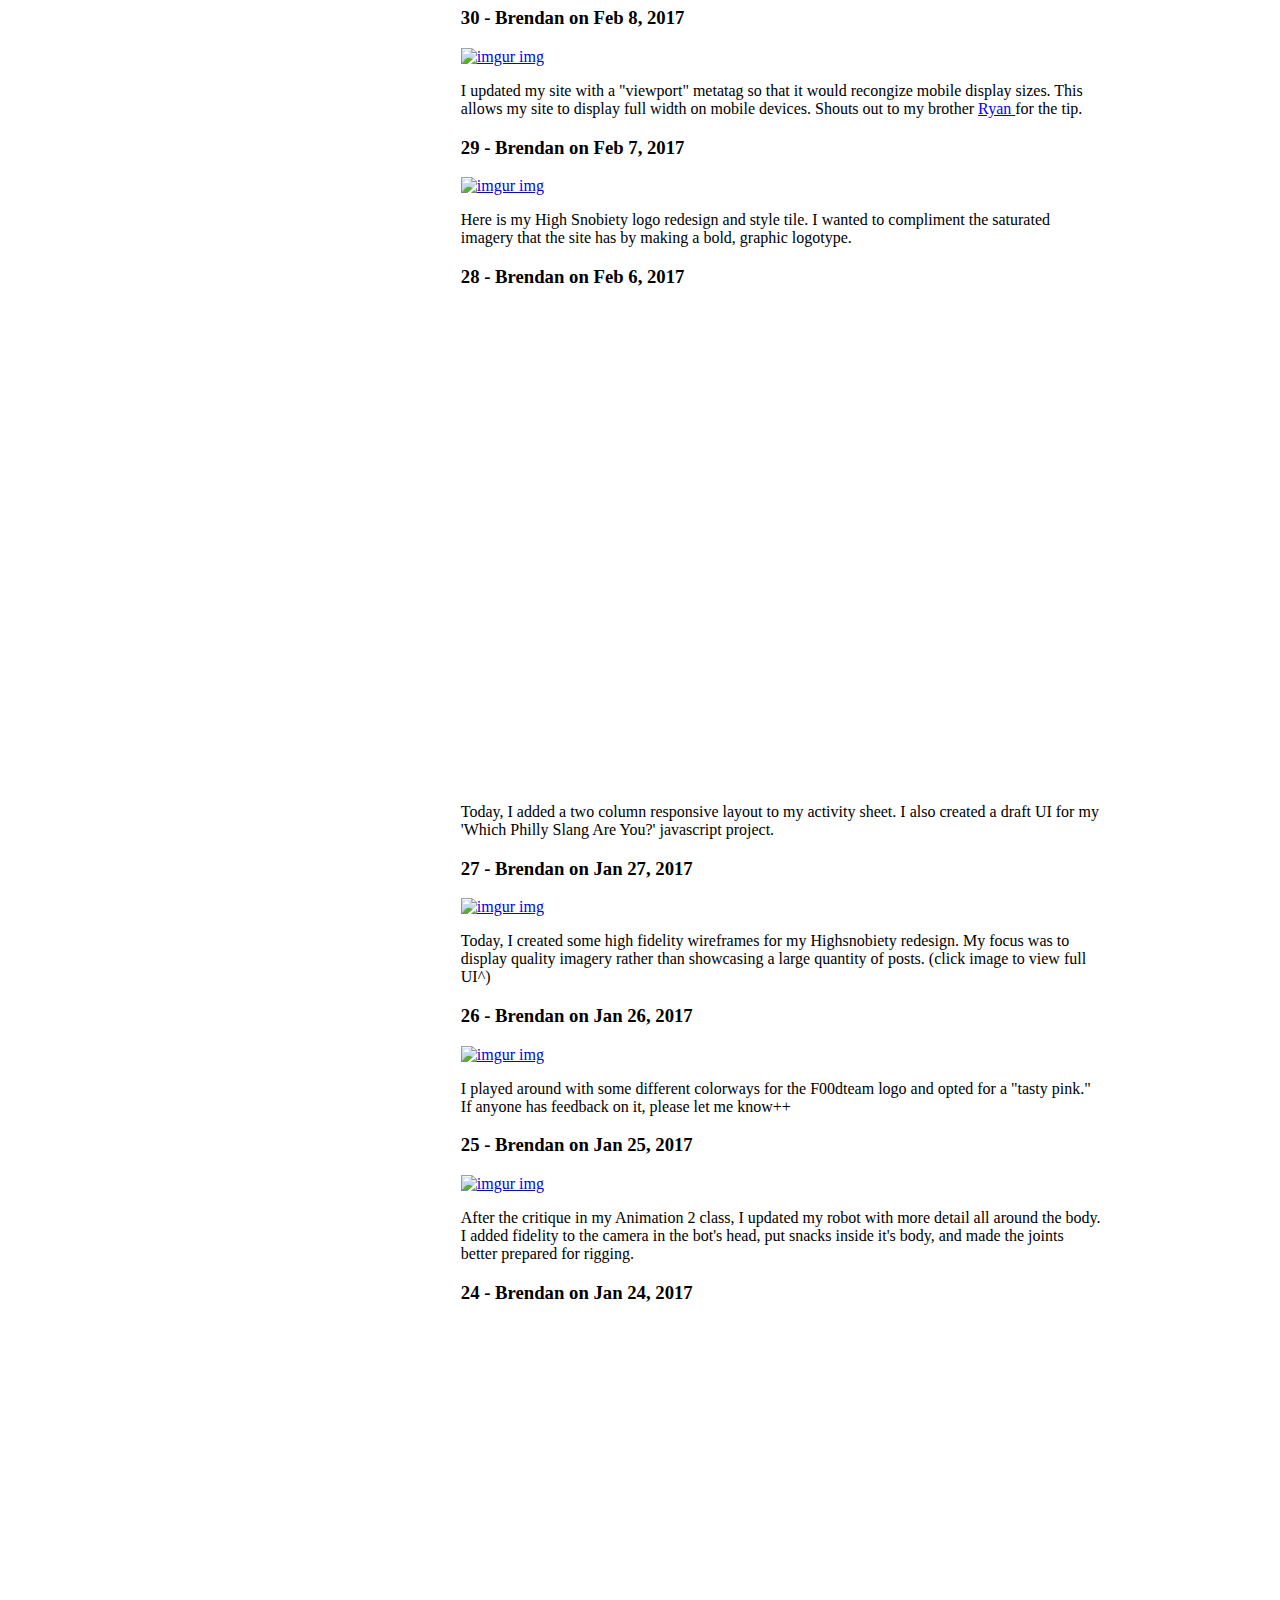
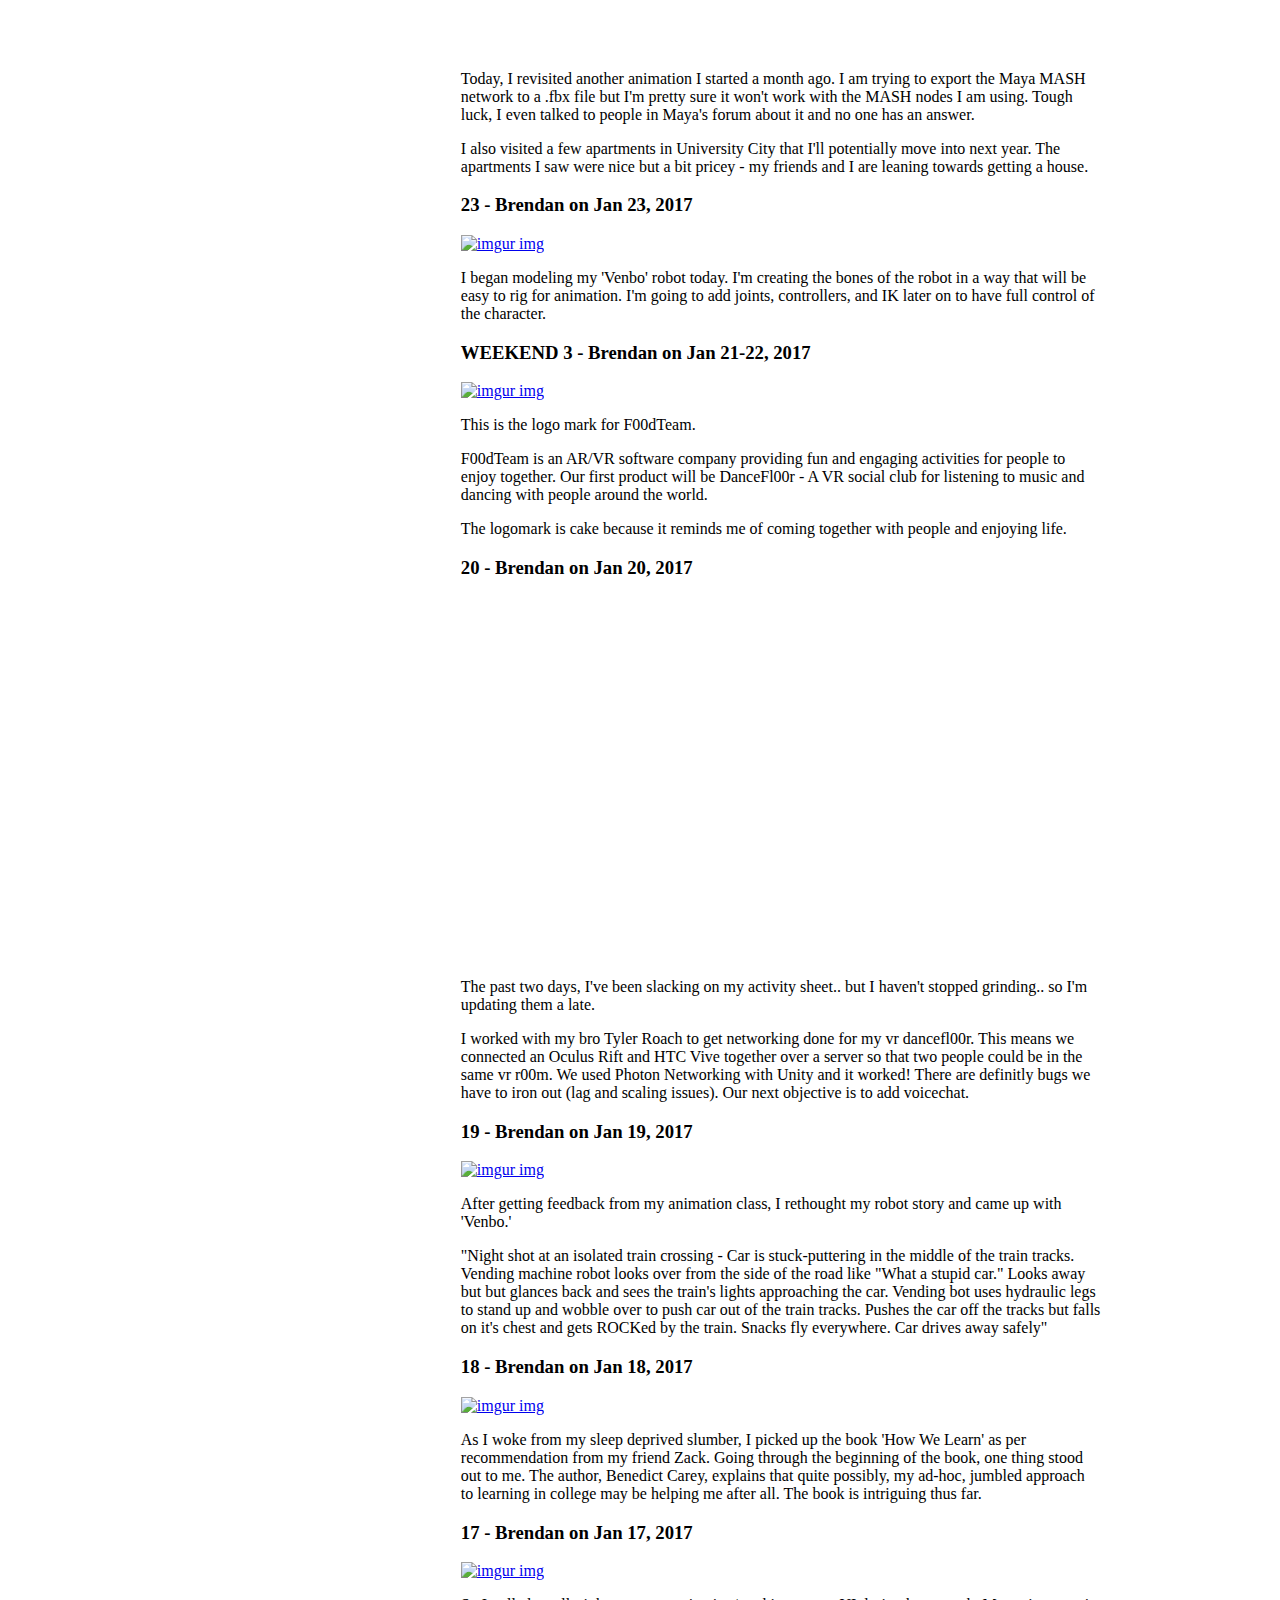
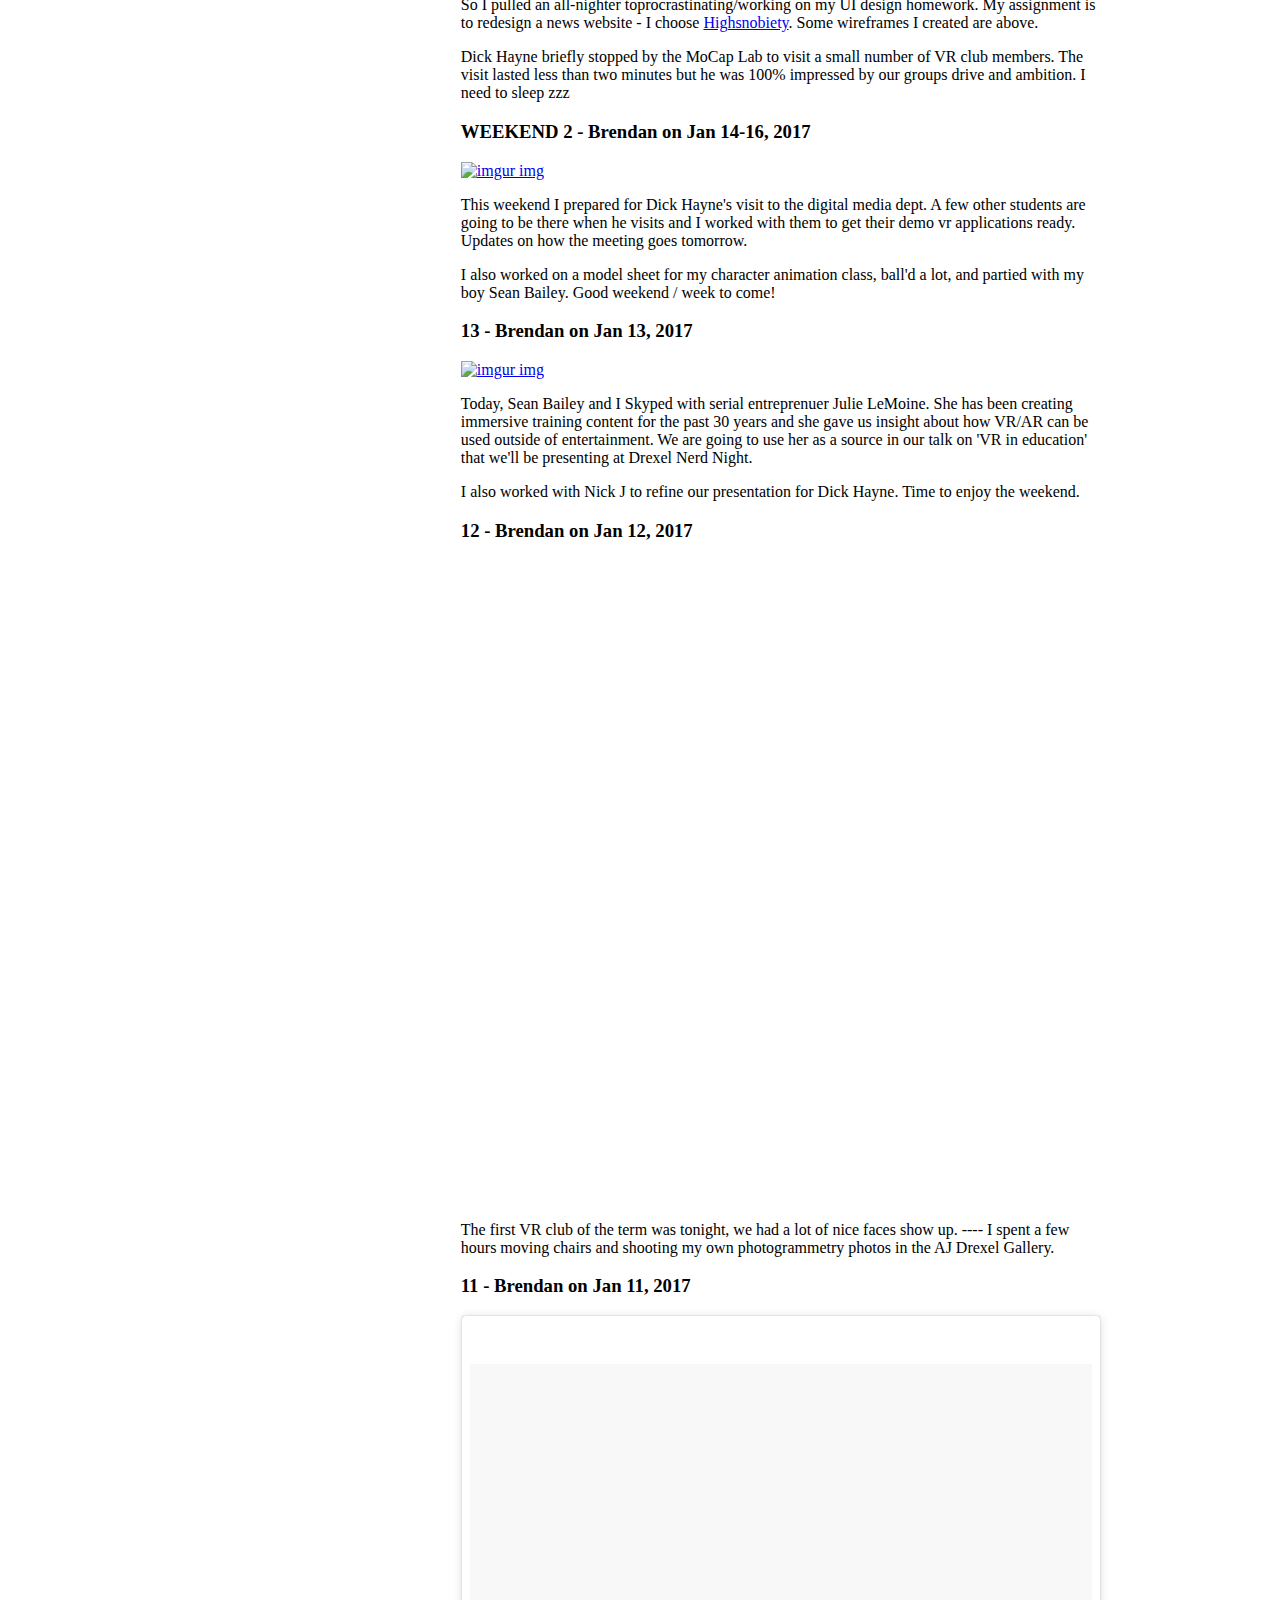
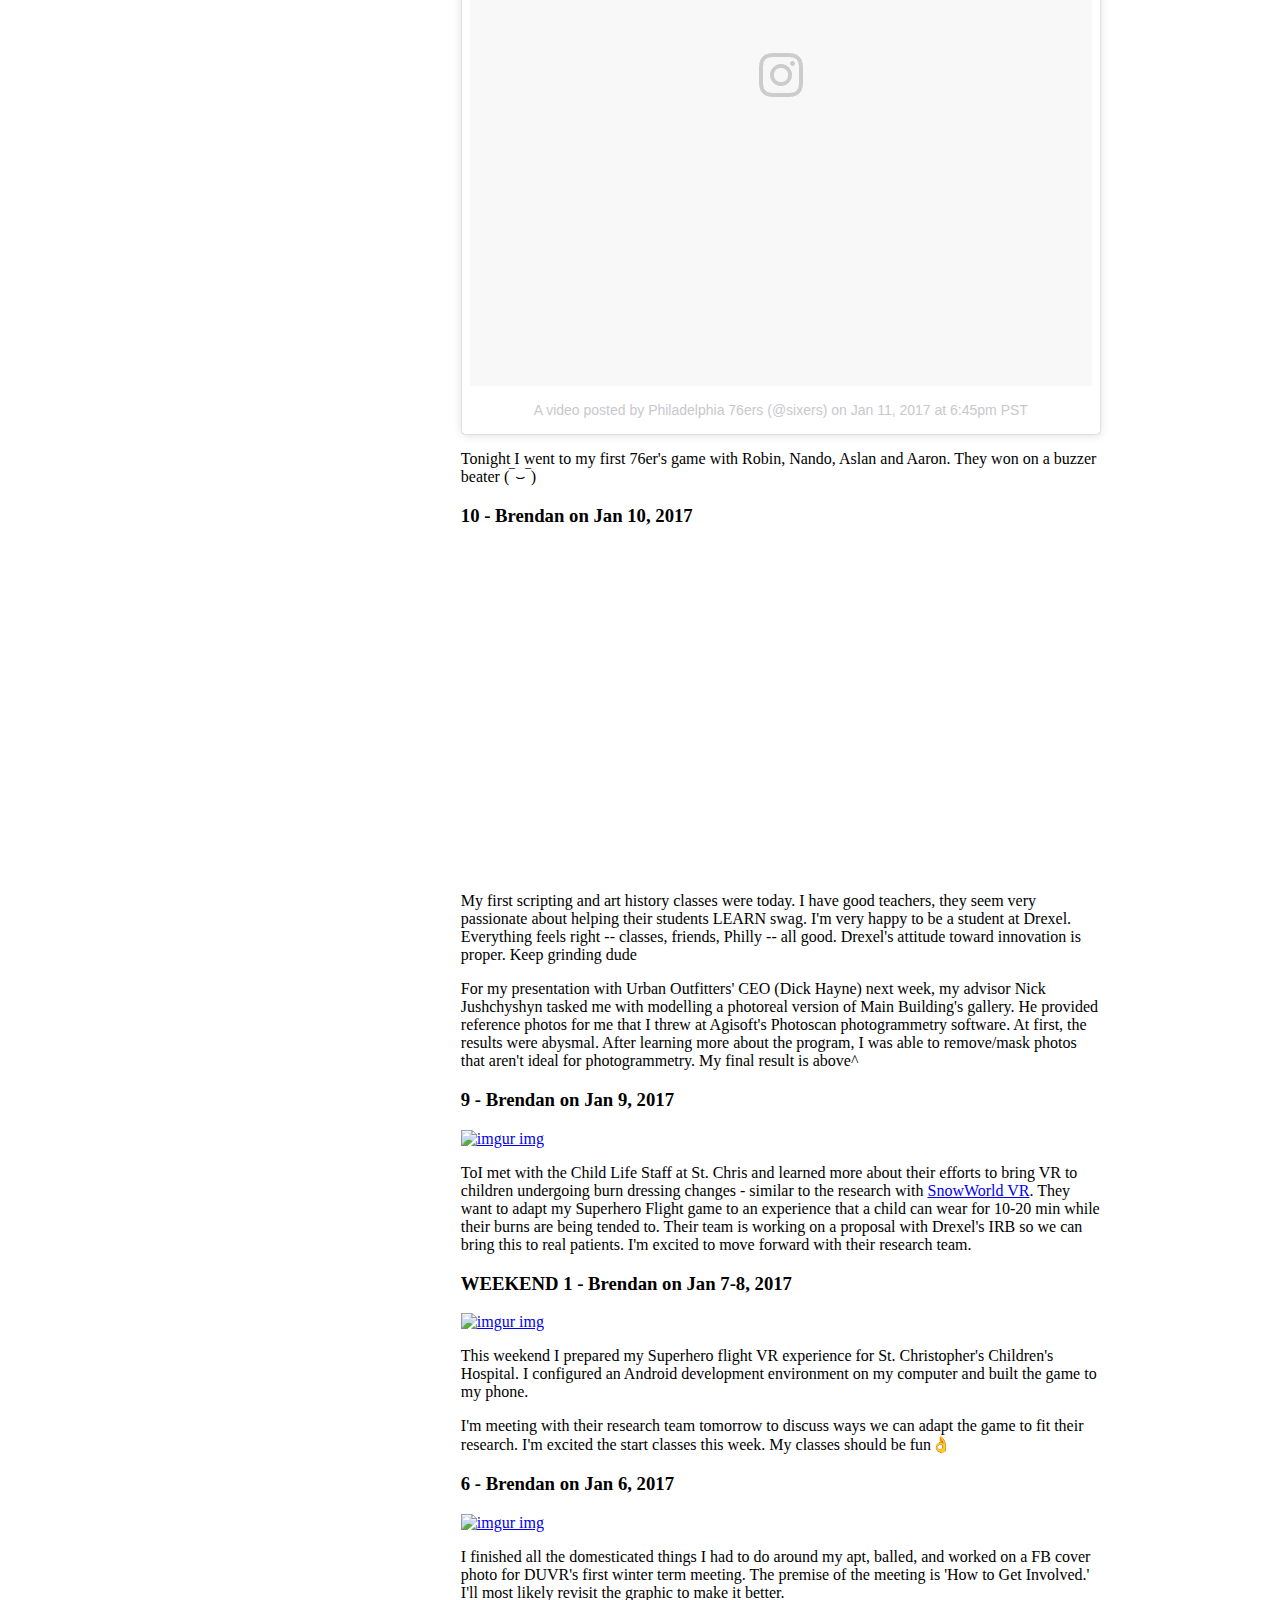
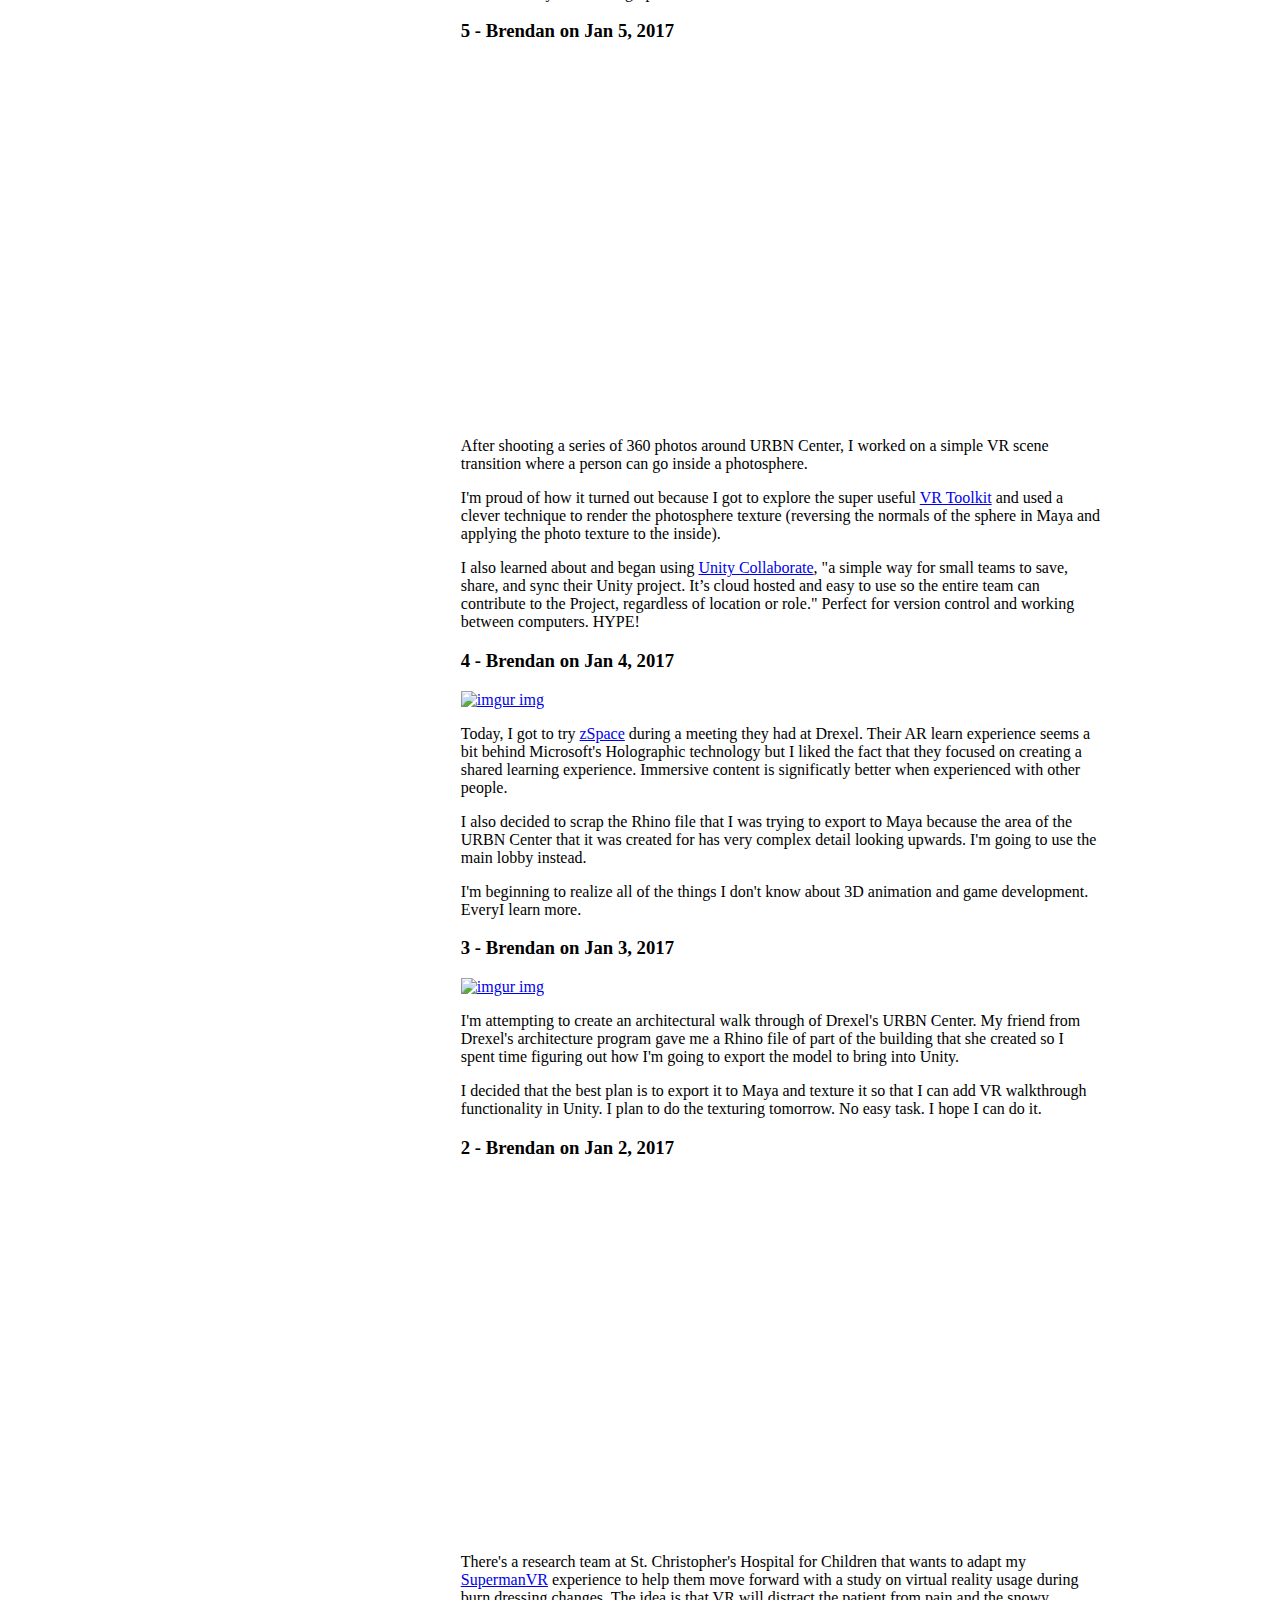
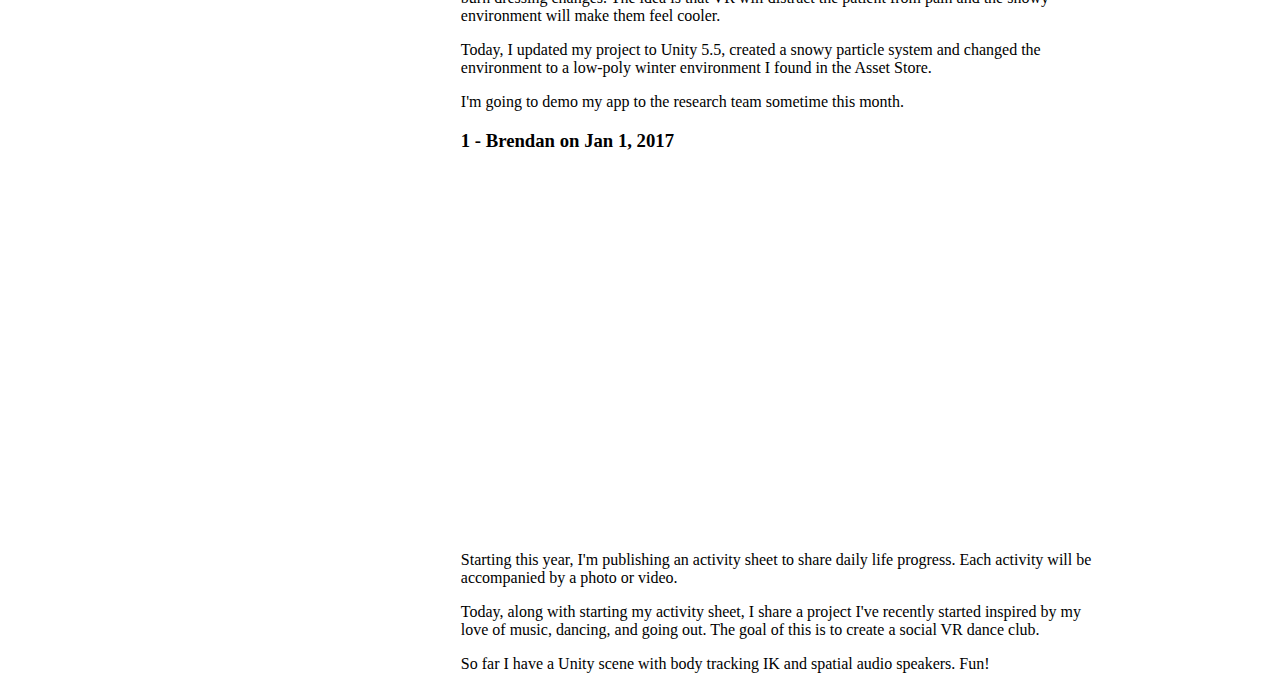
==== commit a6e1824d: "39 Mar 14, 2017" ====
--- a/index.html
+++ b/index.html
@@ -36,6 +36,18 @@
   <div class="right">
     <!-- beginning of posts -->
 
+    <!-- 39 Mar 2, 2017 -->
+    <div class="post">
+
+        <h3>39 - Brendan on Mar 14, 2017  </h3>
+
+<div style='position:relative;padding-bottom:55%'><iframe src='https://gfycat.com/ifr/VigilantBraveAmethystinepython' frameborder='0' scrolling='no' width='100%' height='100%' style='position:absolute;top:0;left:0;' allowfullscreen></iframe></div>
+         <P>
+           I've been busy with finals lately but today I had some free time a decided play with TouchDesigner. This was my first setting the program up and I used live video from my webcam to do some cool feedback effects. After using TD for a few hours, I can already tell how powerful this program is.
+        </P>
+
+        </div>
+
     <!-- 38 Mar 2, 2017 -->
     <div class="post">
 
--- a/style.css
+++ b/style.css
@@ -53,8 +53,8 @@
     float: left;
     margin-left: 30%;
     max-width: 640px;
-
-  }
+    margin-top: 6px;
+}
 
 }
 
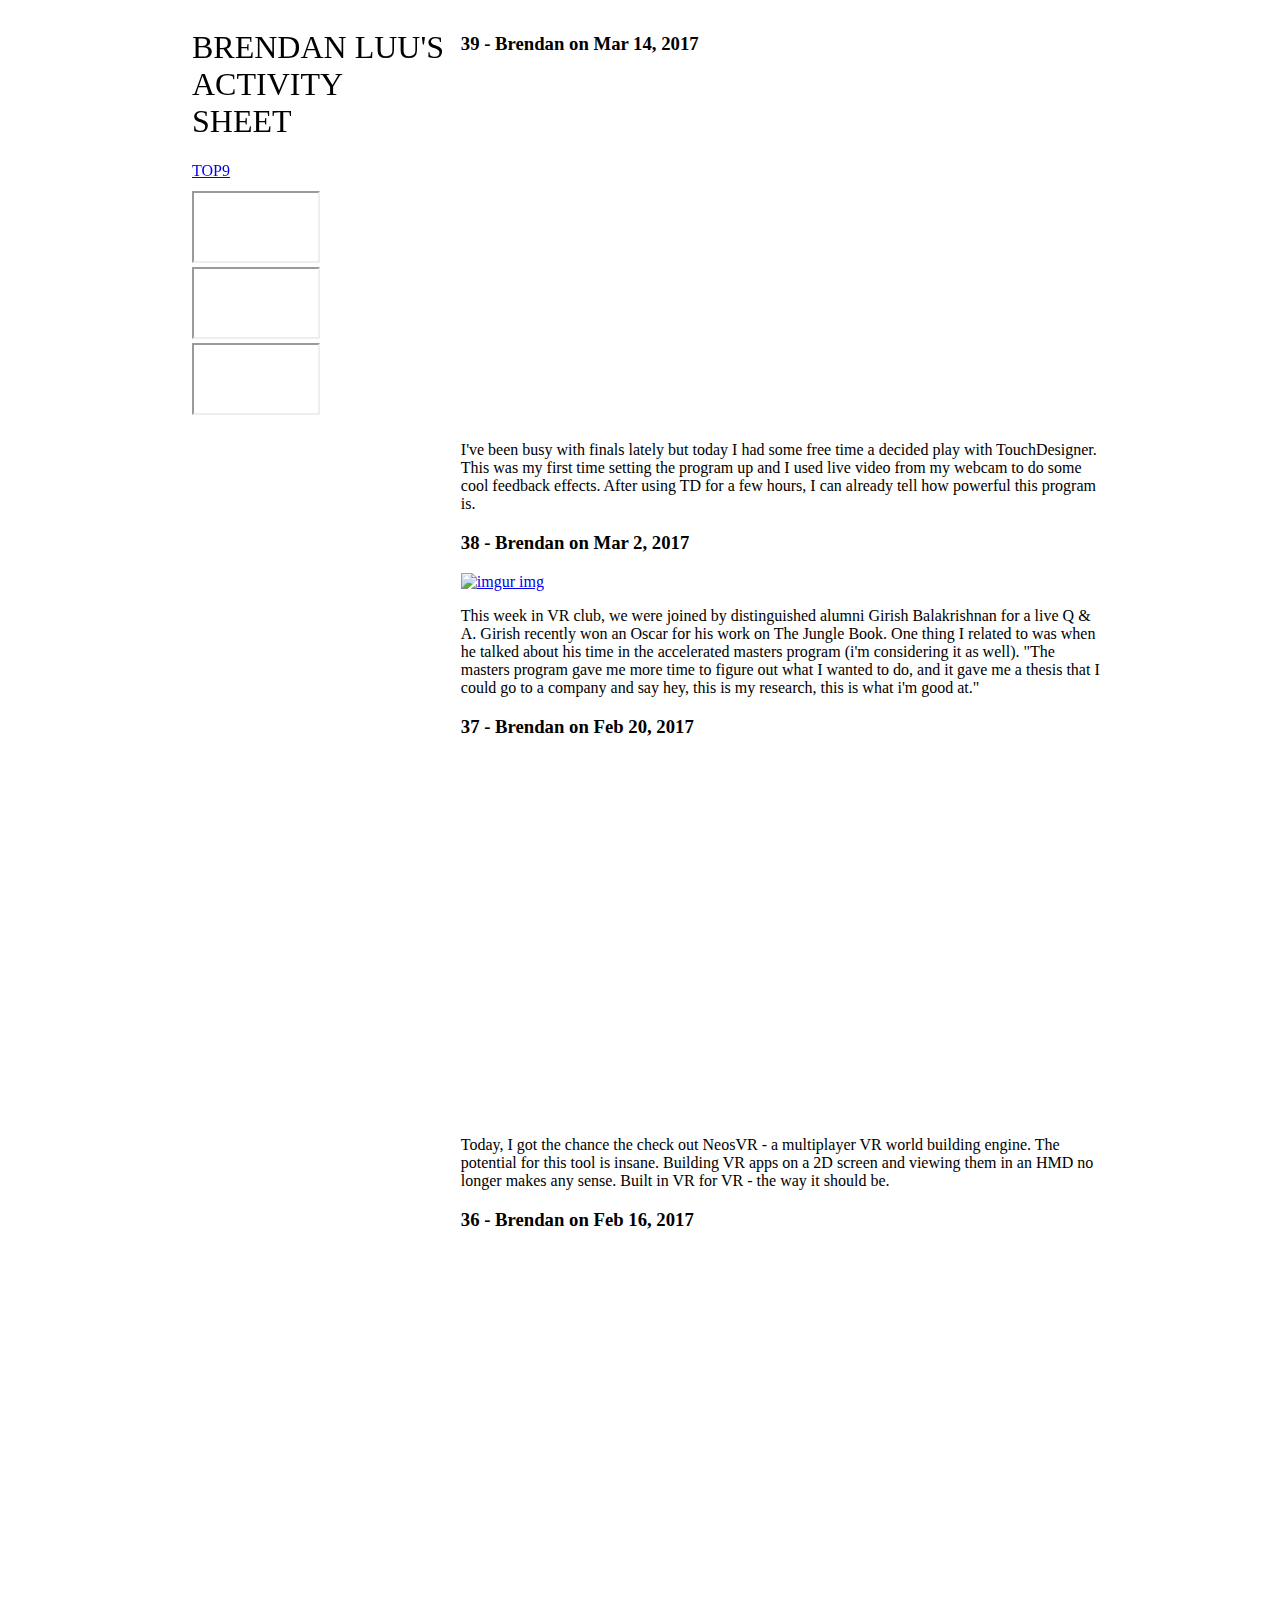
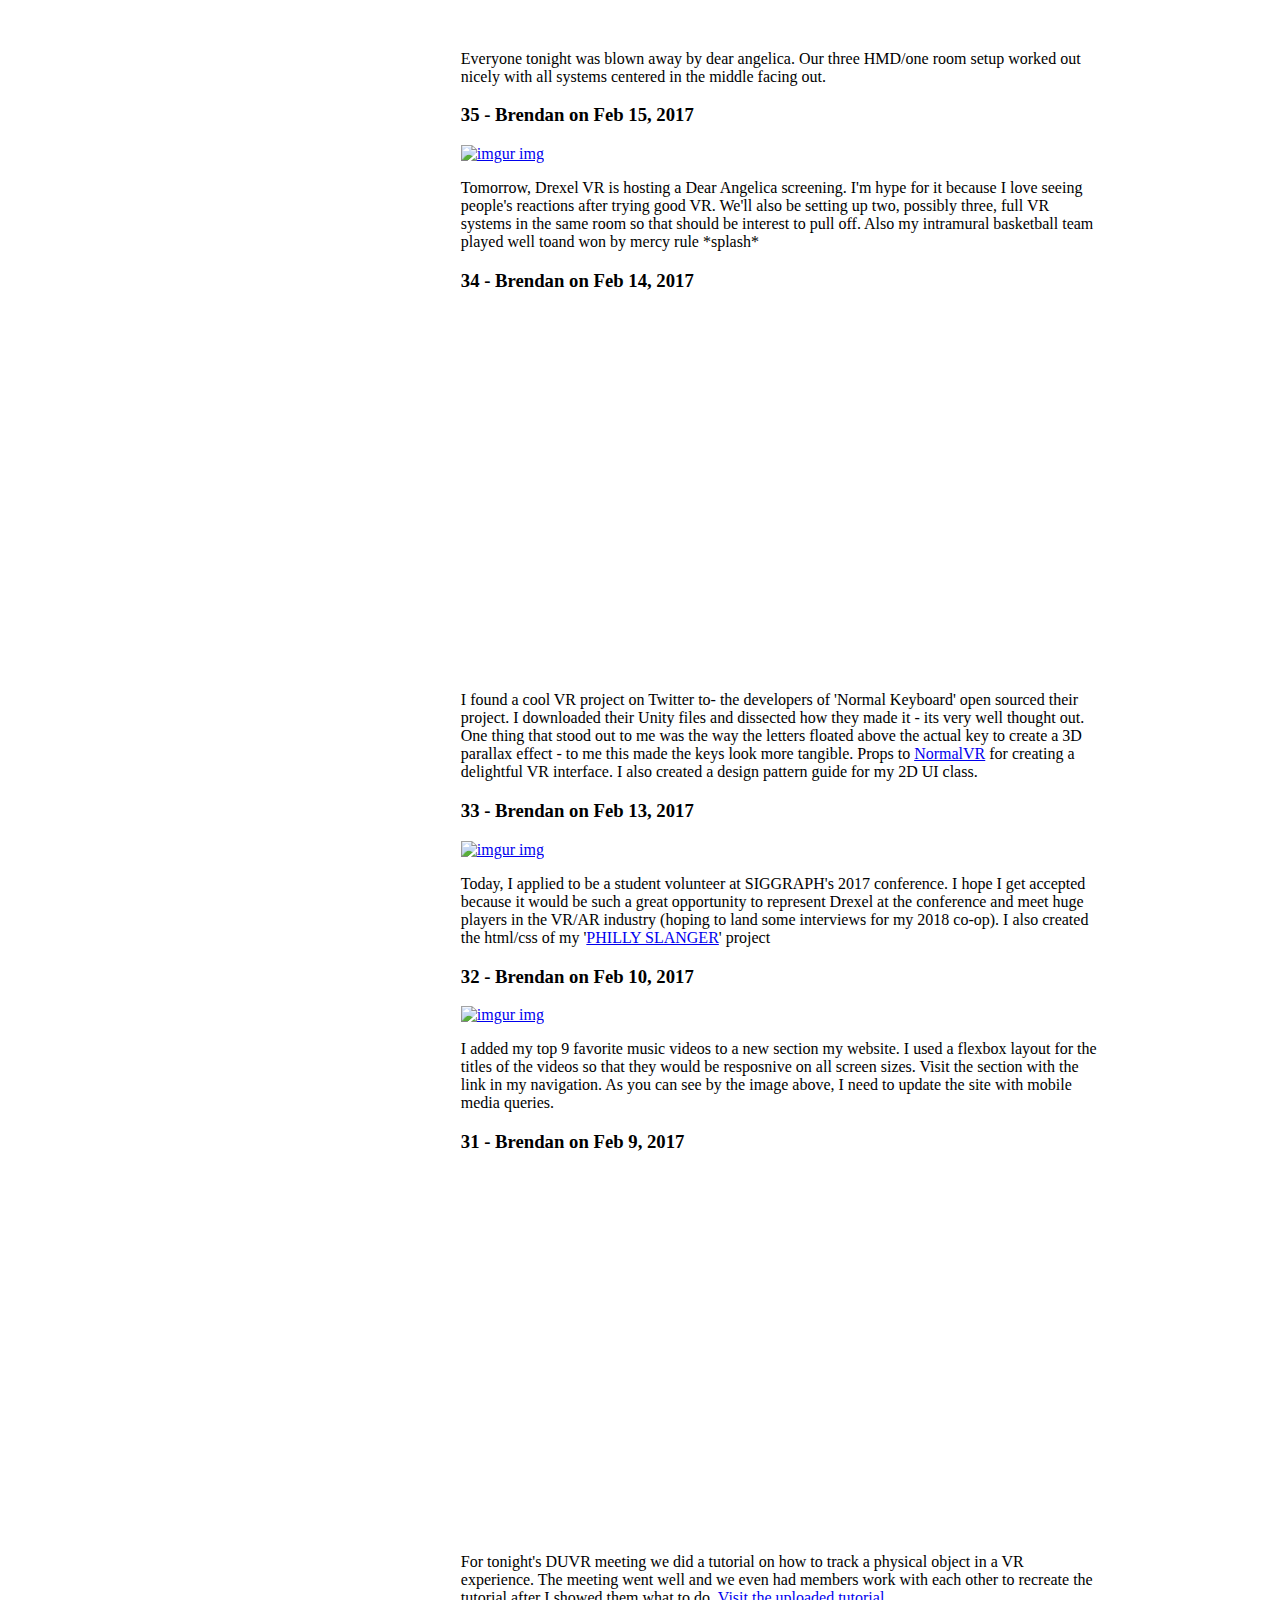
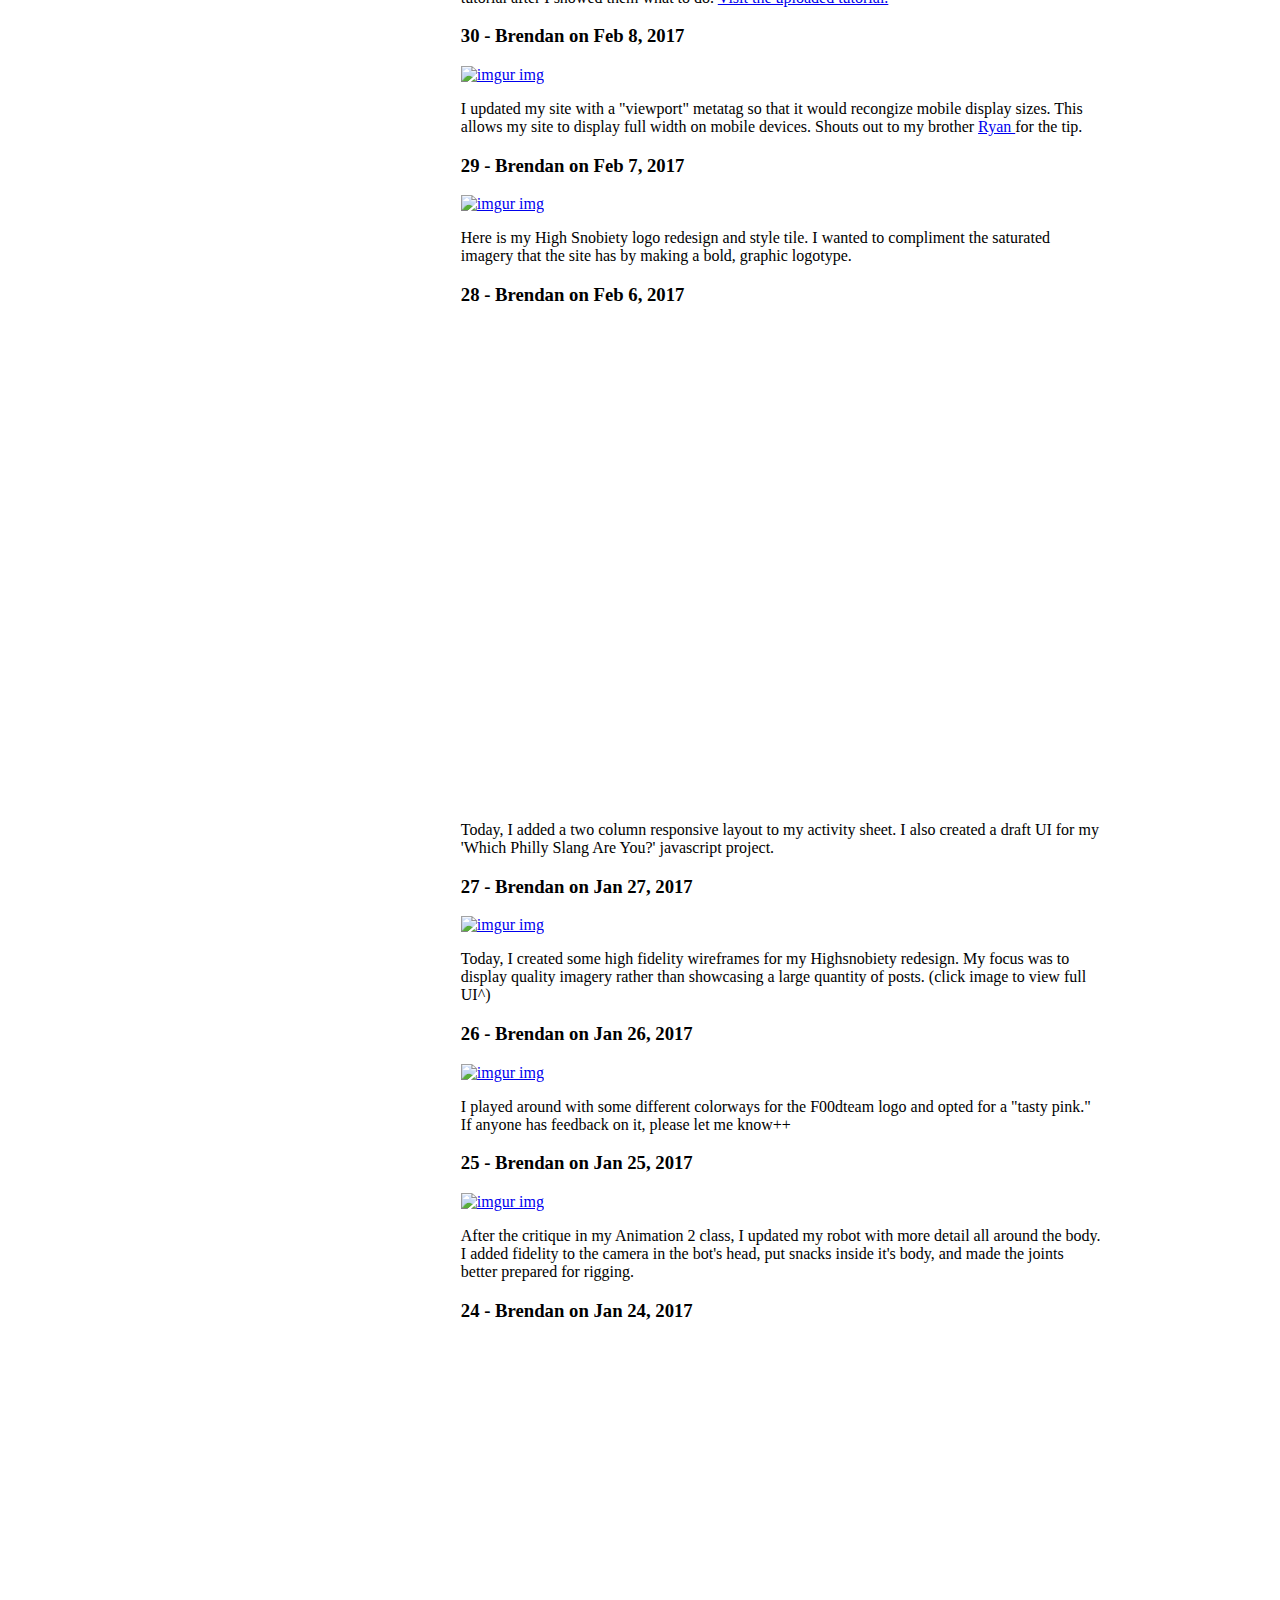
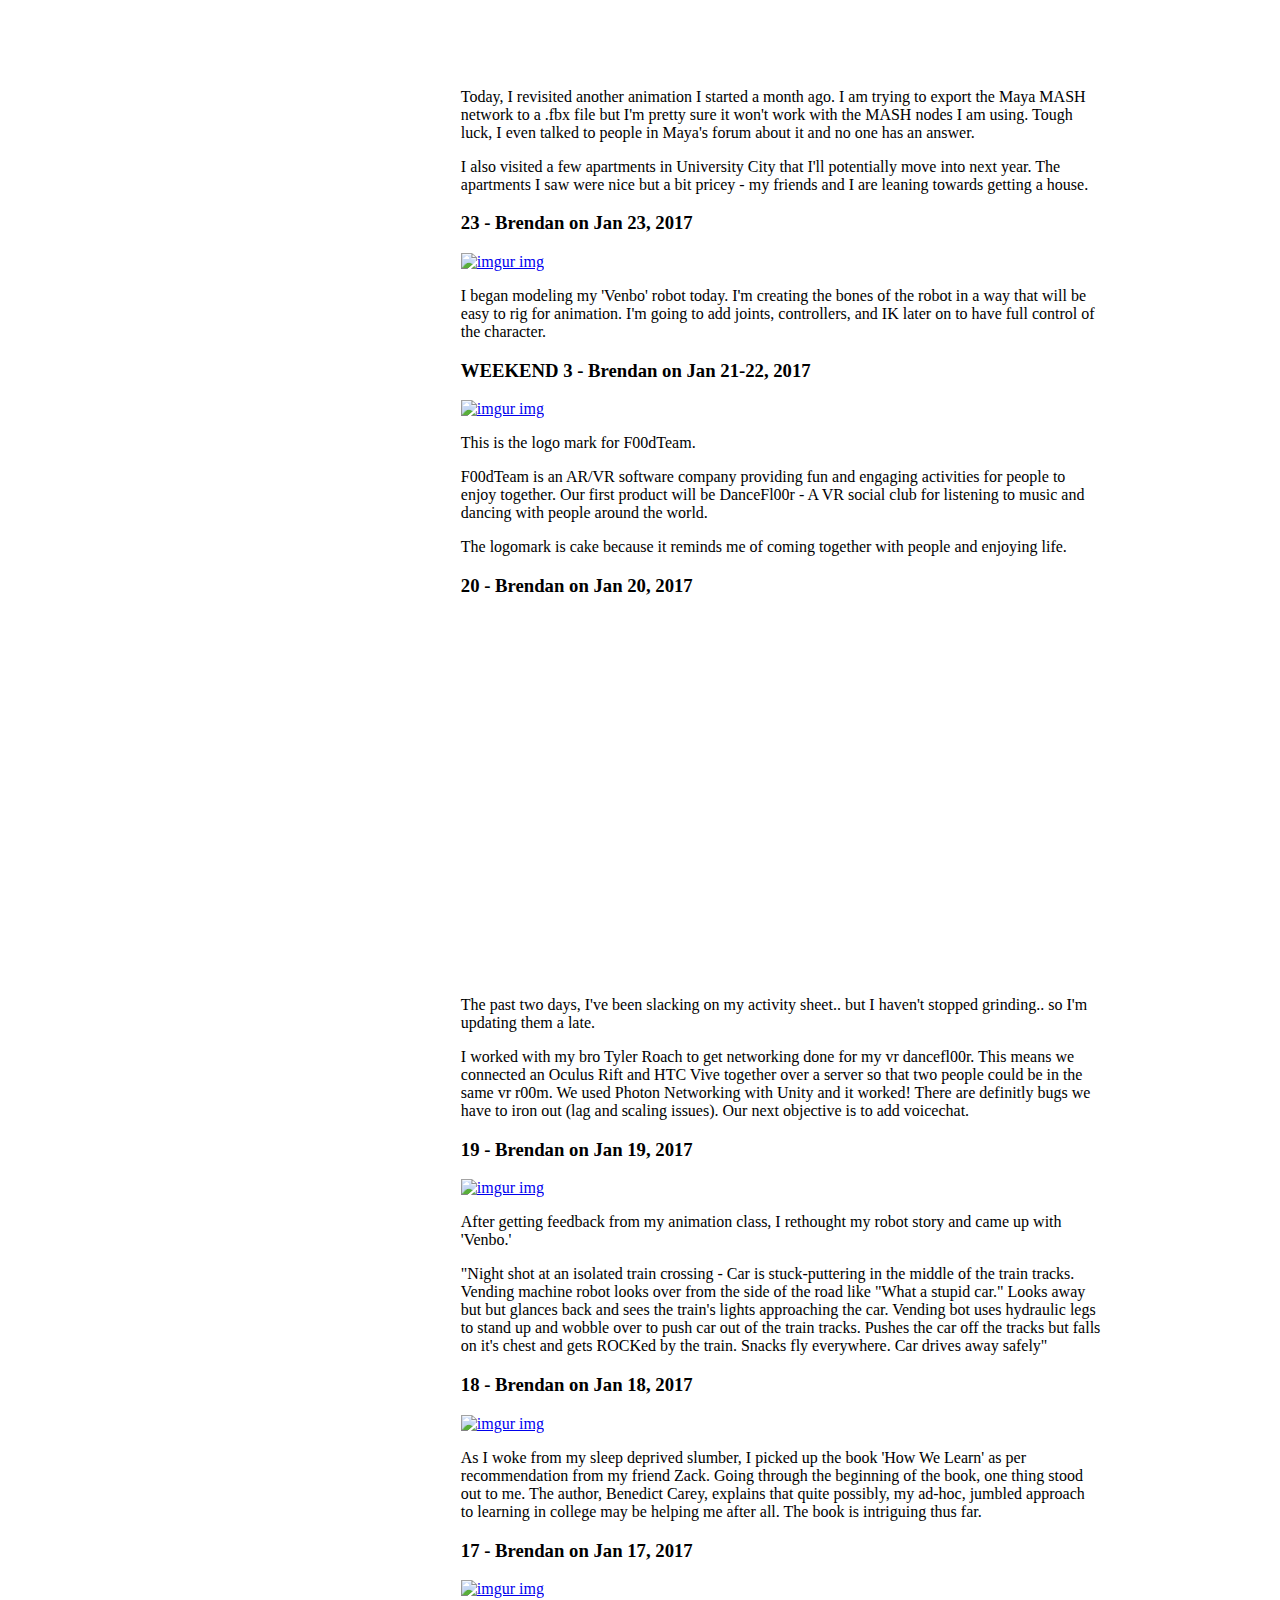
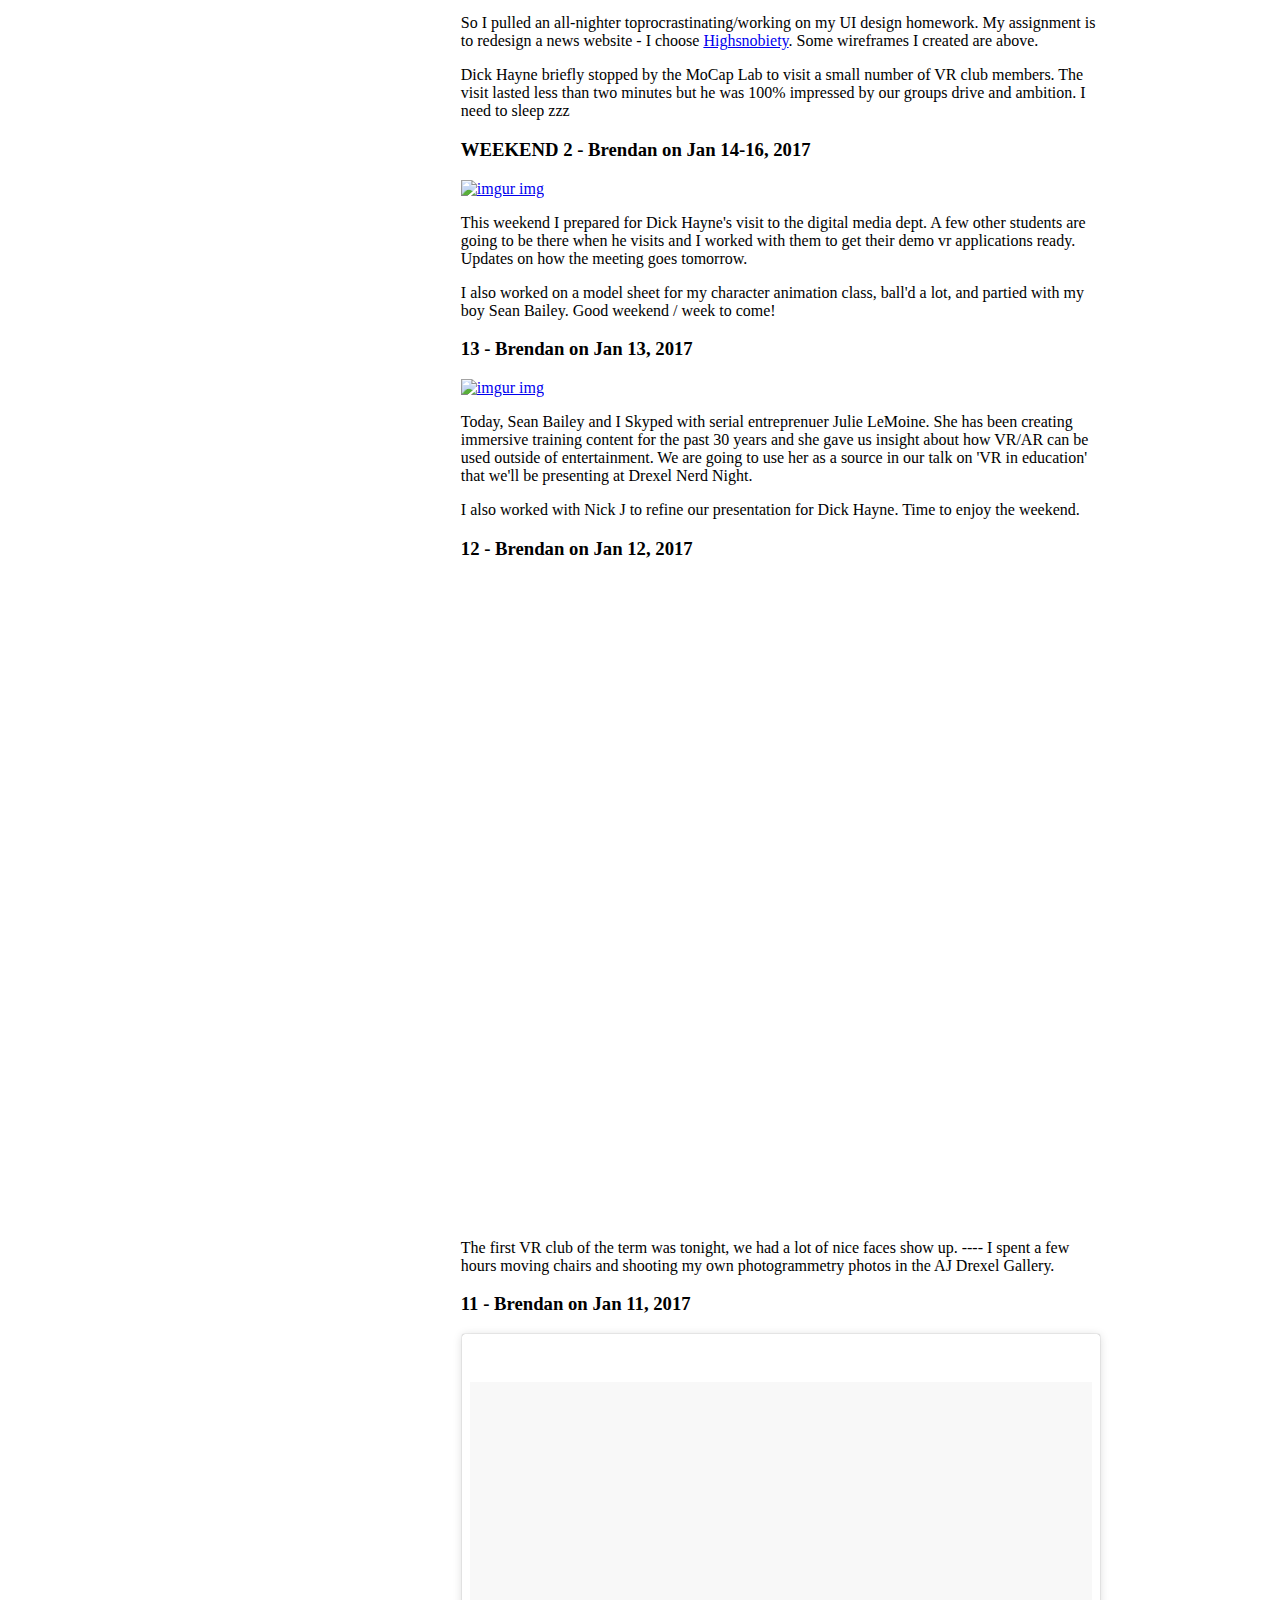
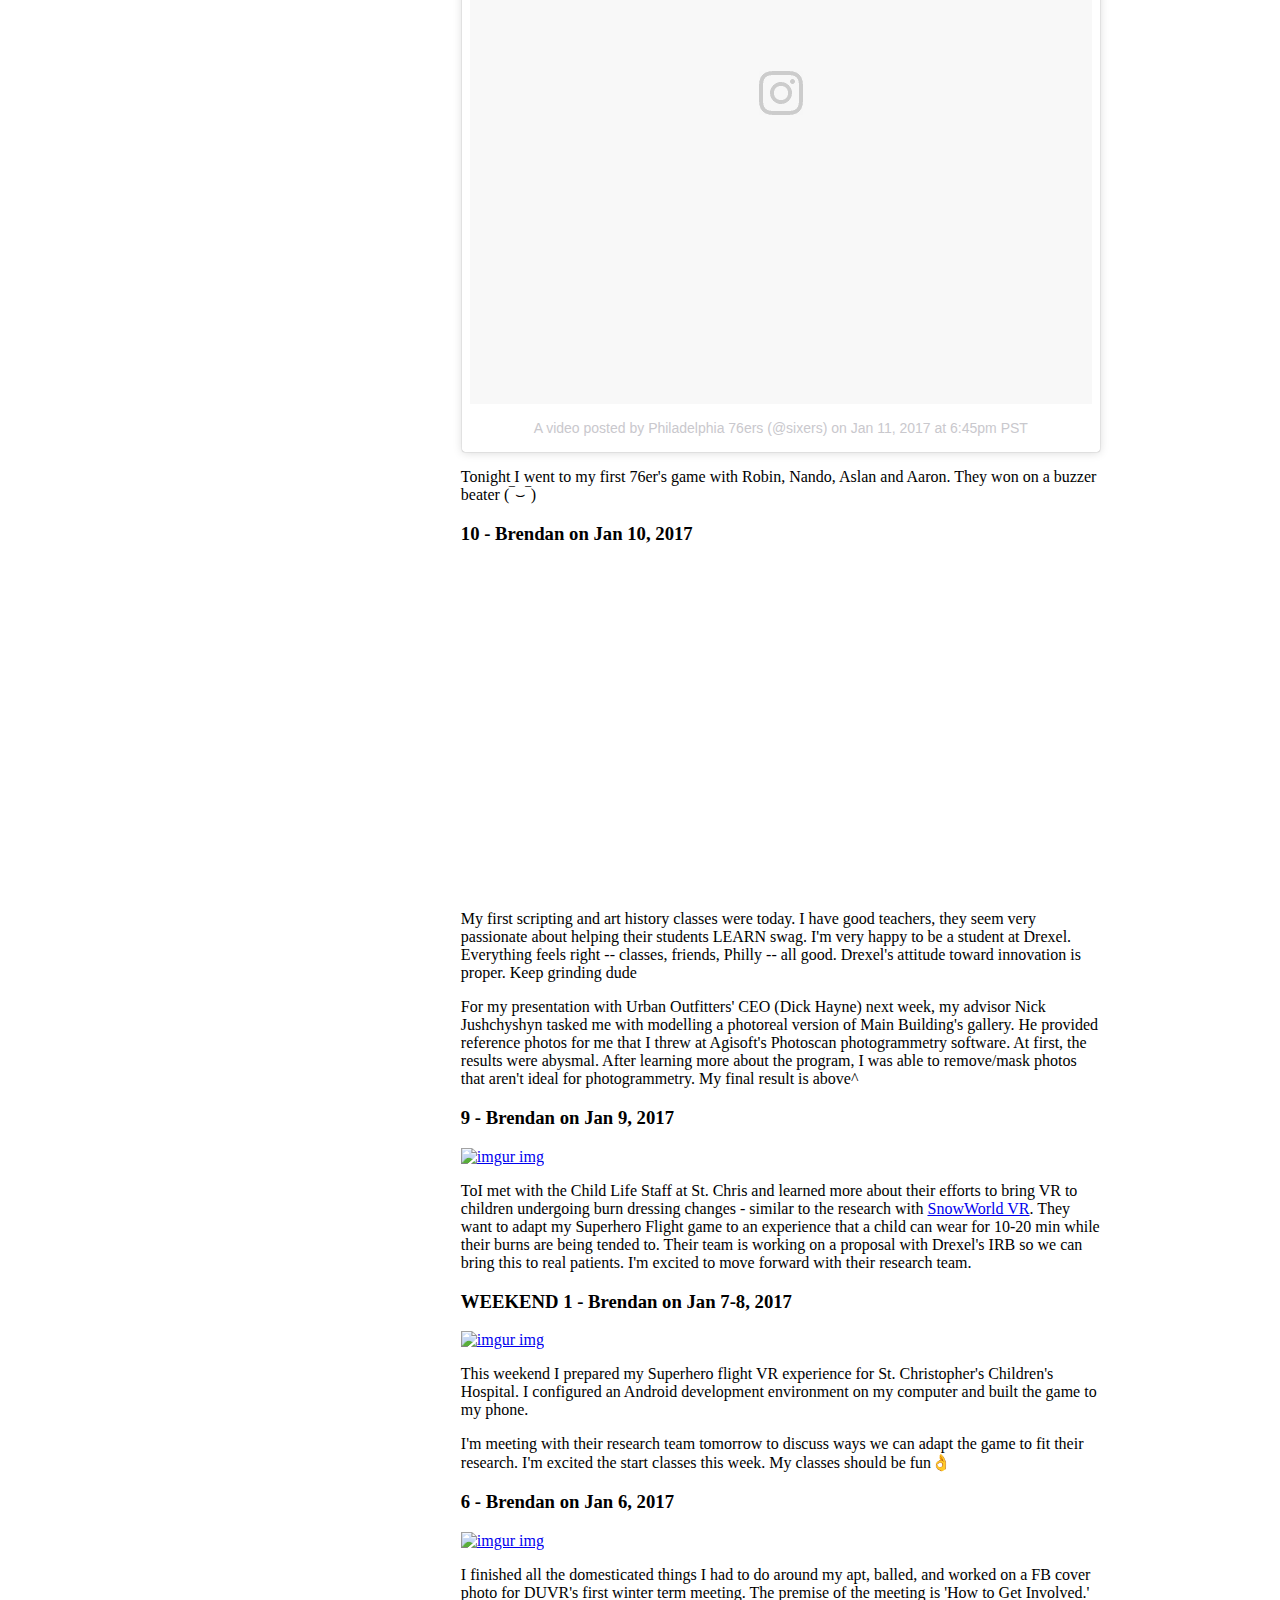
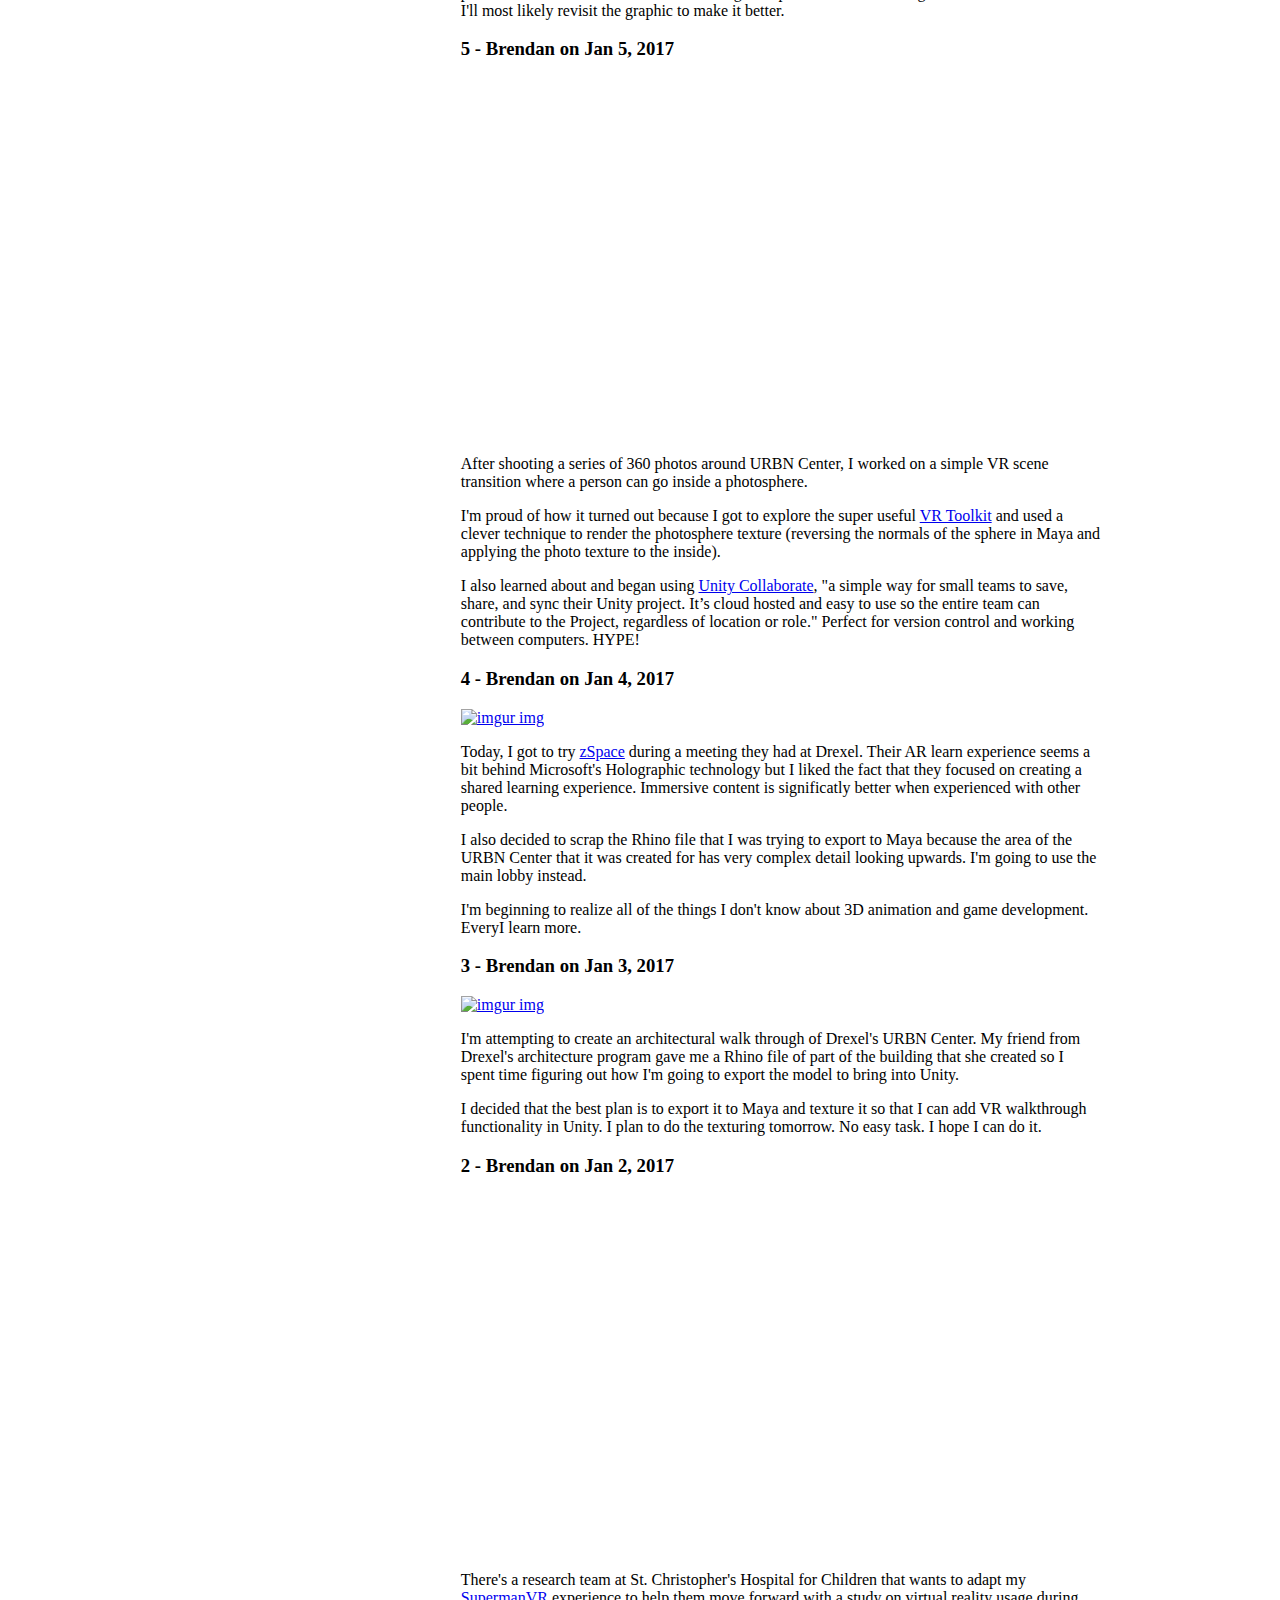
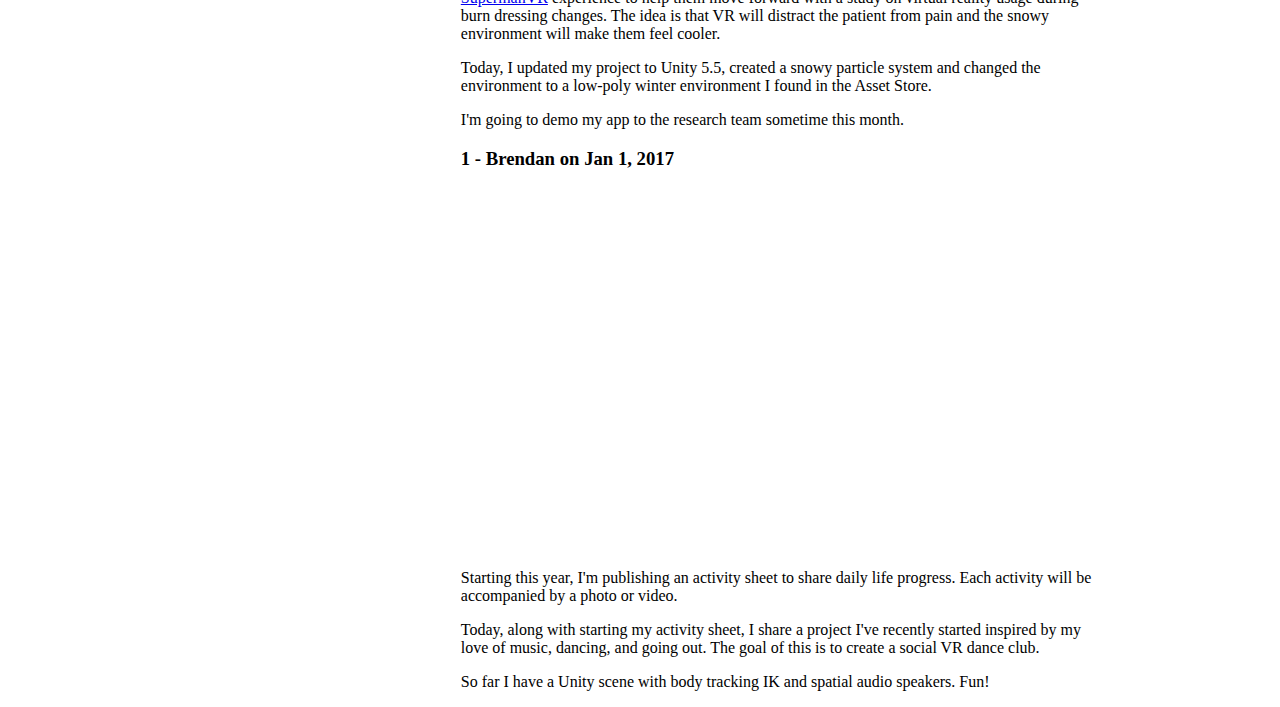
==== commit 0bcf58c6: "typo" ====
--- a/index.html
+++ b/index.html
@@ -36,14 +36,14 @@
   <div class="right">
     <!-- beginning of posts -->
 
-    <!-- 39 Mar 2, 2017 -->
+    <!-- 39 Mar 14, 2017 -->
     <div class="post">
 
         <h3>39 - Brendan on Mar 14, 2017  </h3>
 
 <div style='position:relative;padding-bottom:55%'><iframe src='https://gfycat.com/ifr/VigilantBraveAmethystinepython' frameborder='0' scrolling='no' width='100%' height='100%' style='position:absolute;top:0;left:0;' allowfullscreen></iframe></div>
          <P>
-           I've been busy with finals lately but today I had some free time a decided play with TouchDesigner. This was my first setting the program up and I used live video from my webcam to do some cool feedback effects. After using TD for a few hours, I can already tell how powerful this program is.
+           I've been busy with finals lately but today I had some free time a decided play with TouchDesigner. This was my first time setting the program up and I used live video from my webcam to do some cool feedback effects. After using TD for a few hours, I can already tell how powerful this program is.
         </P>
 
         </div>
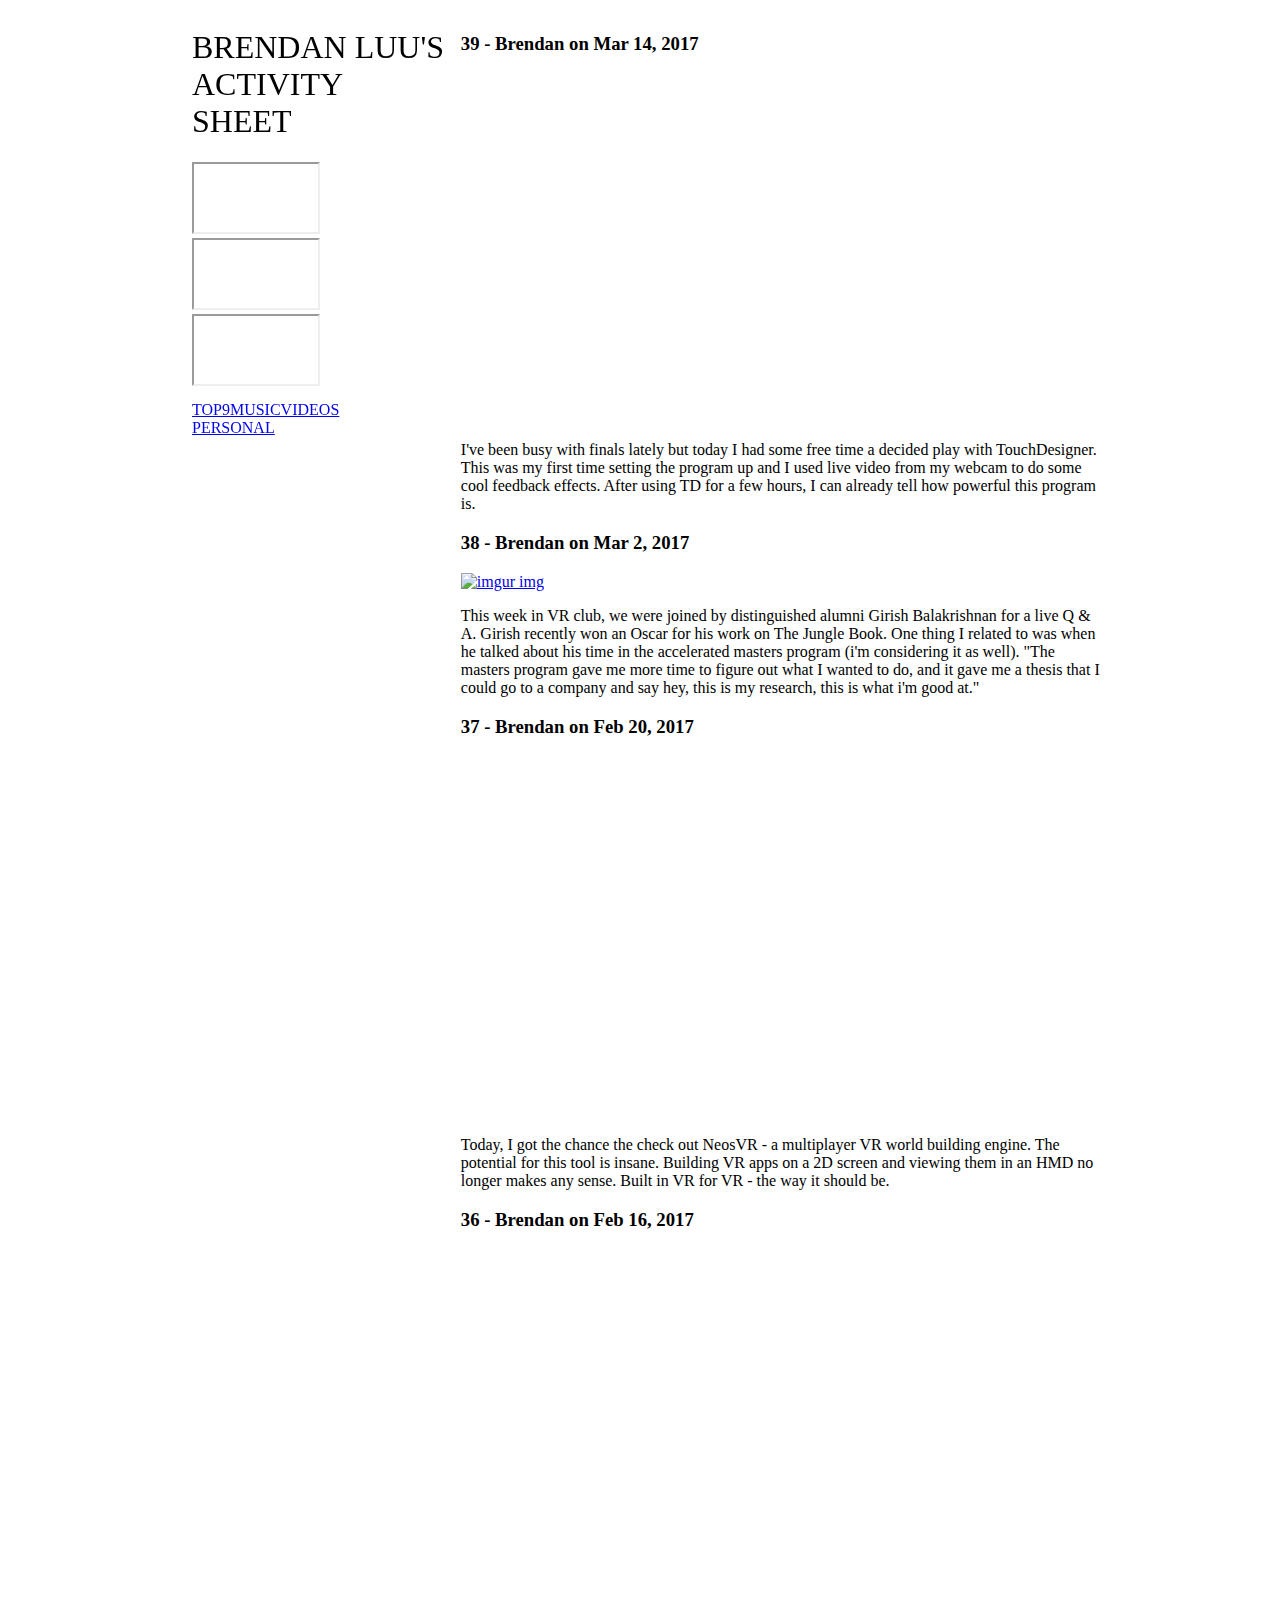
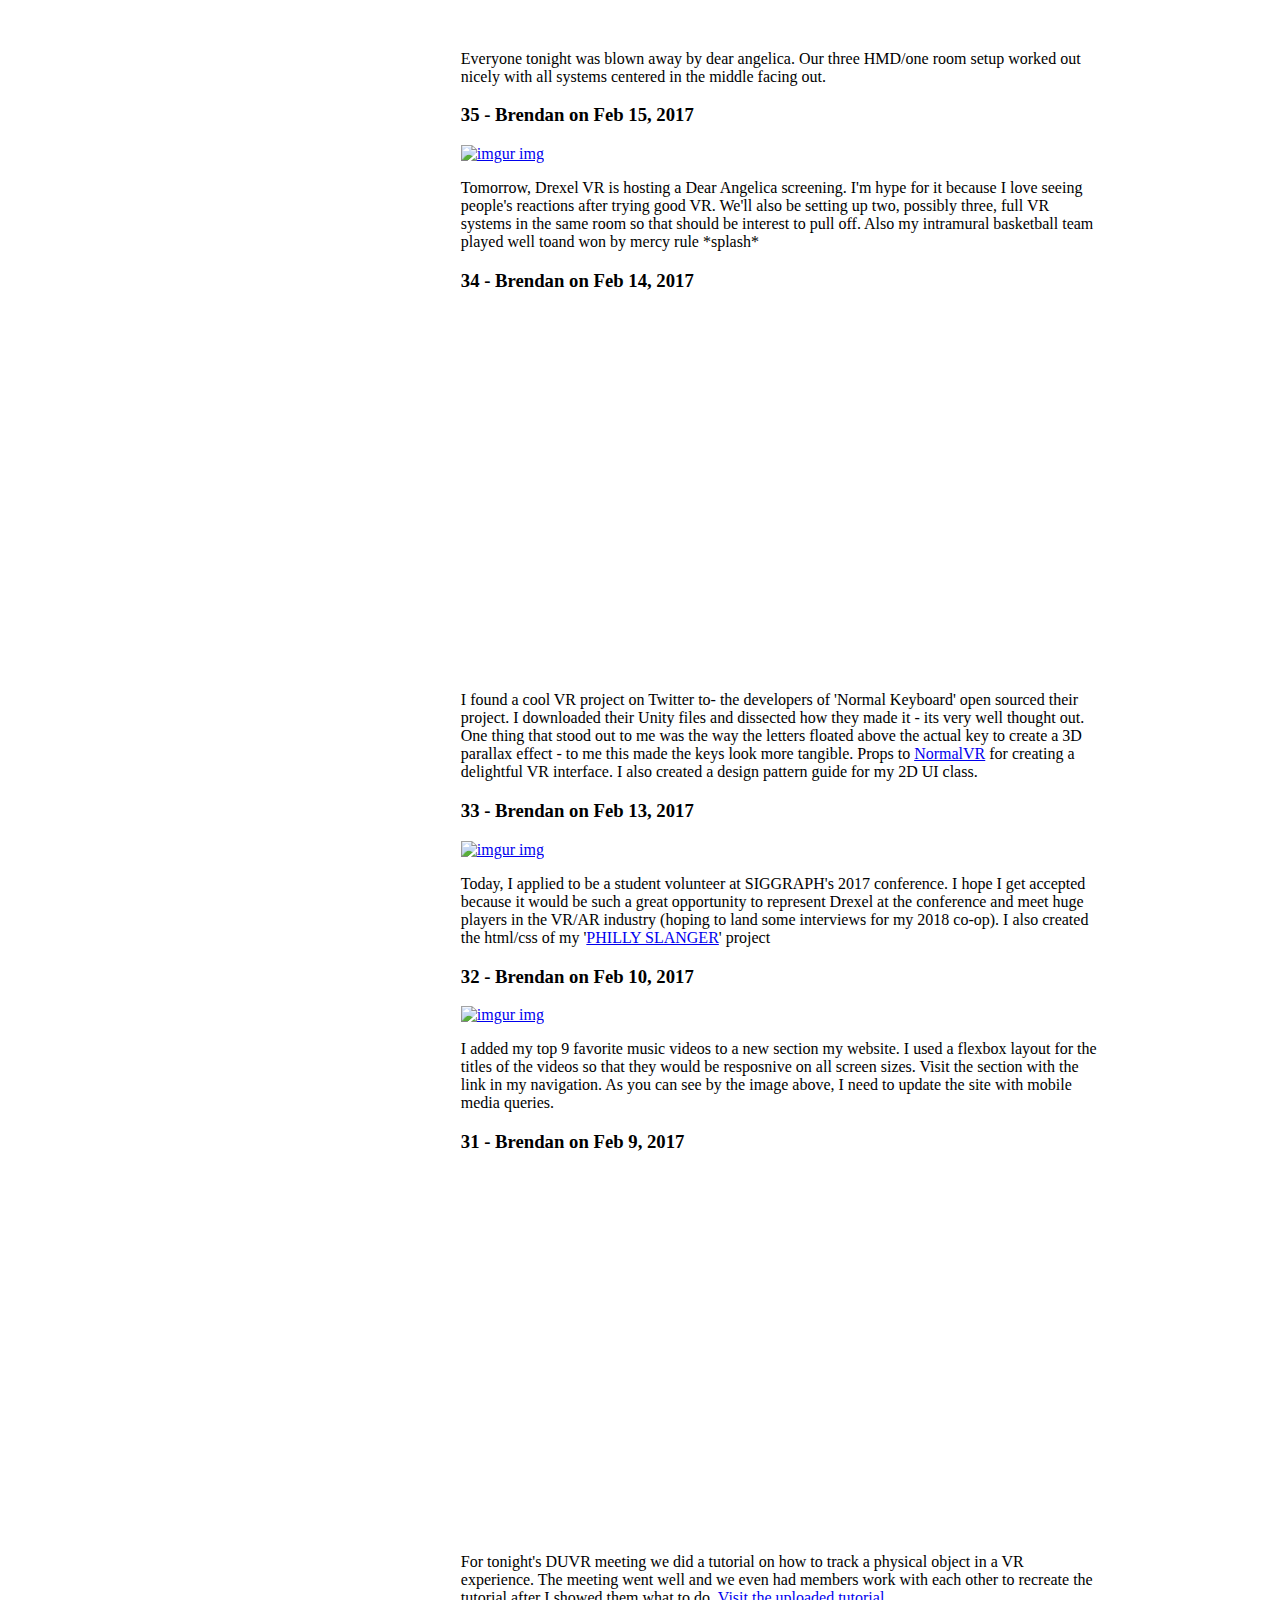
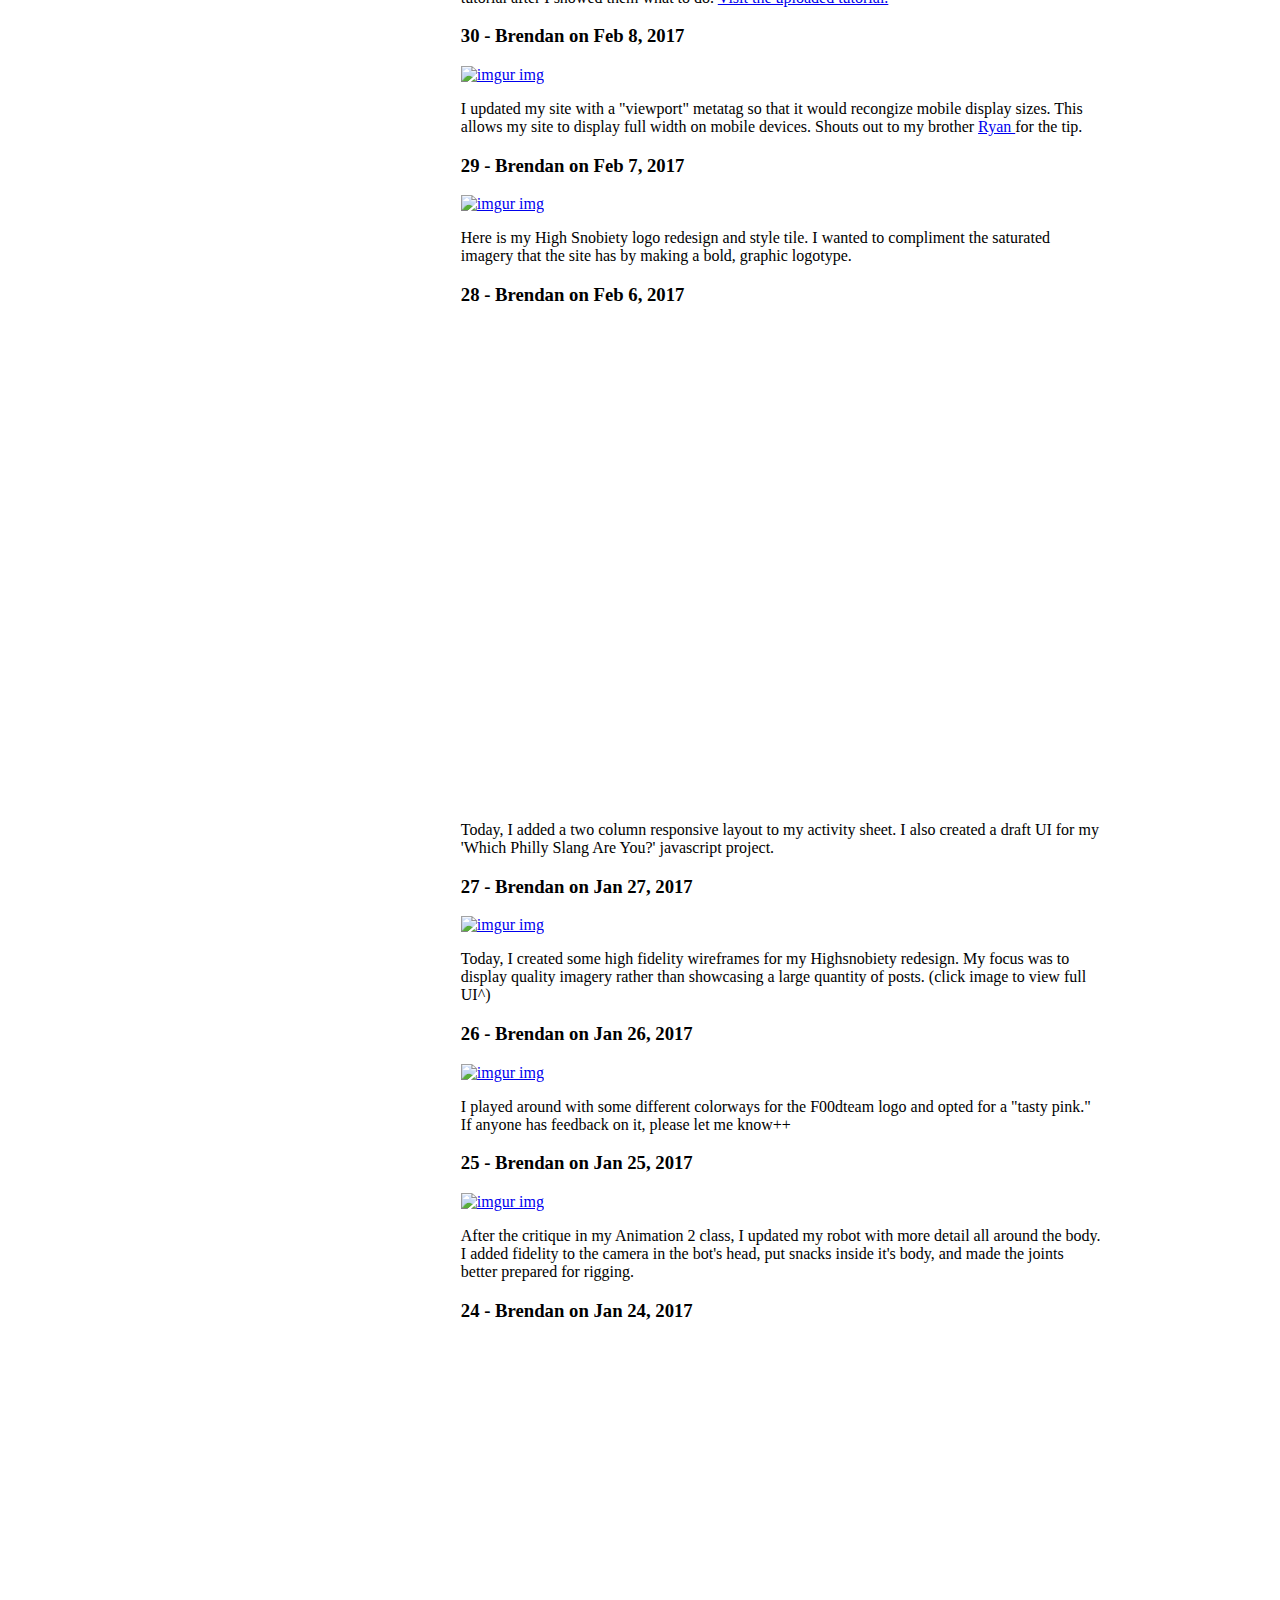
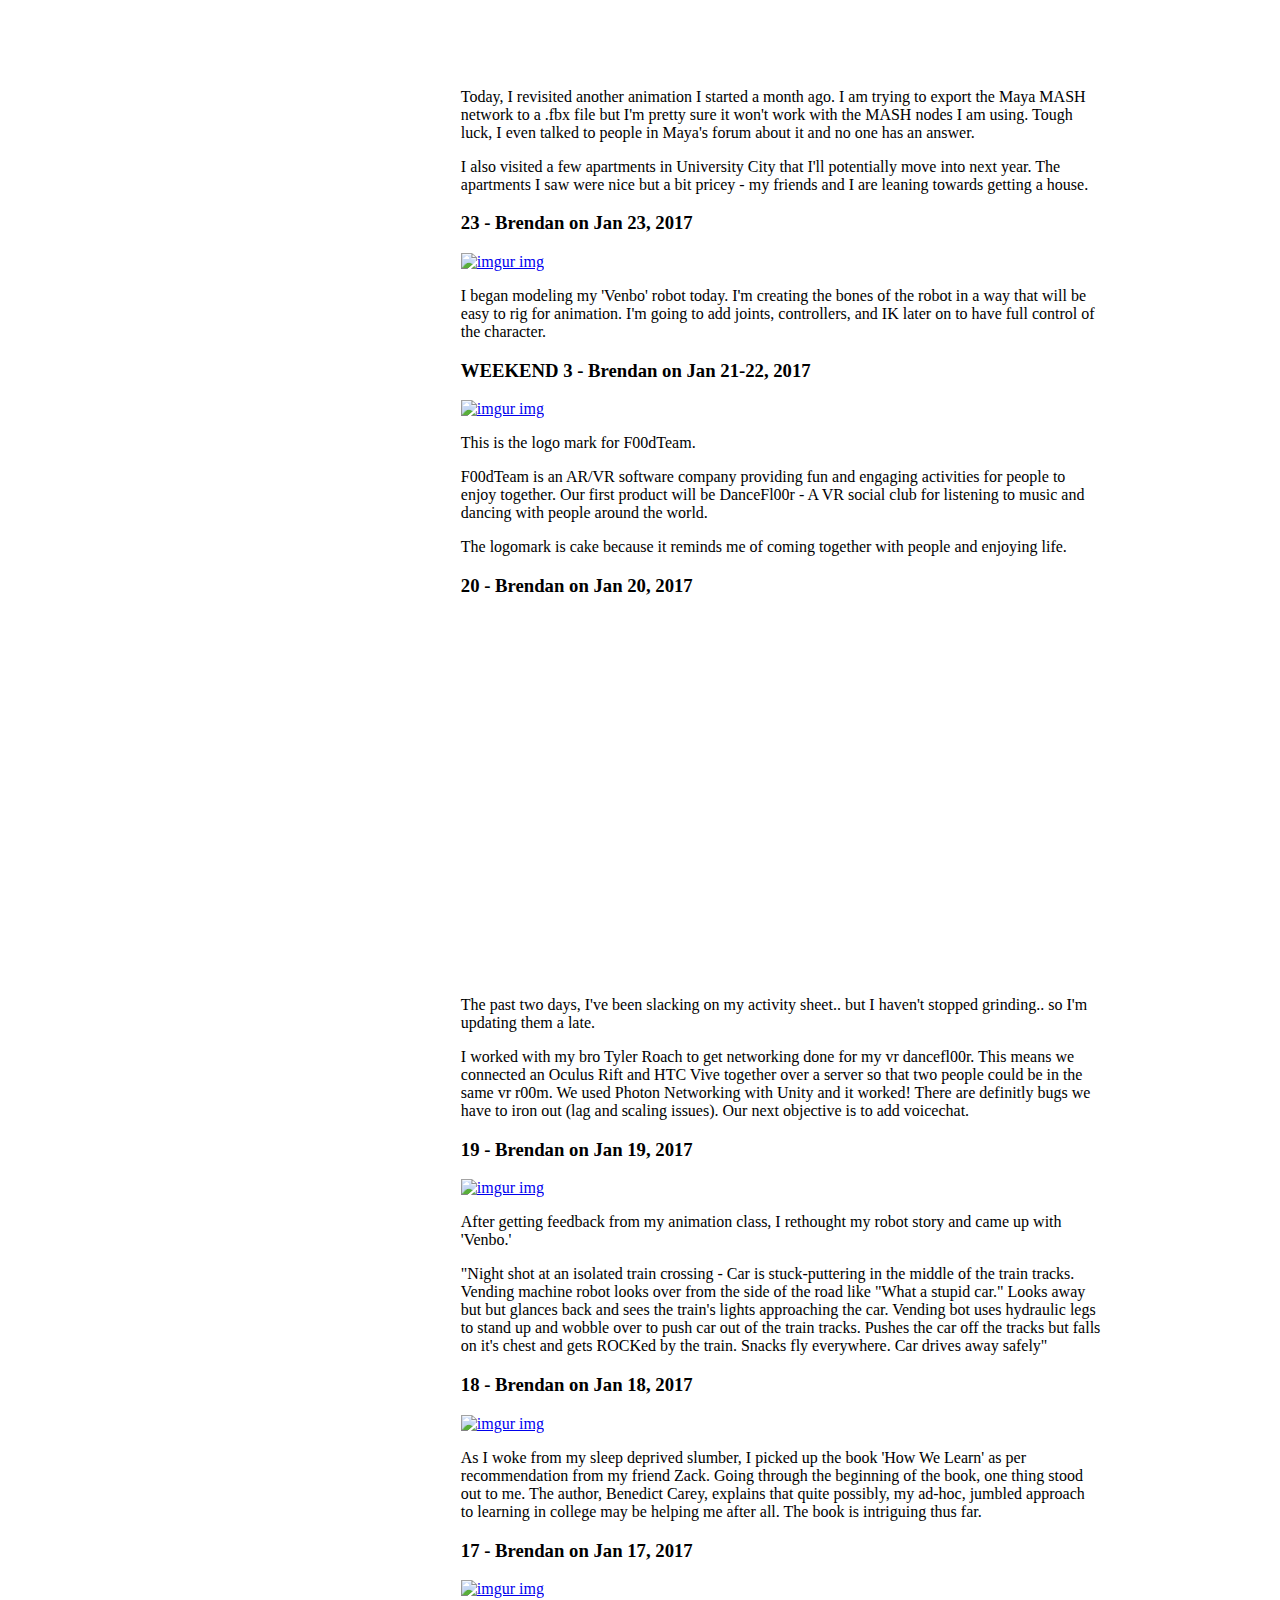
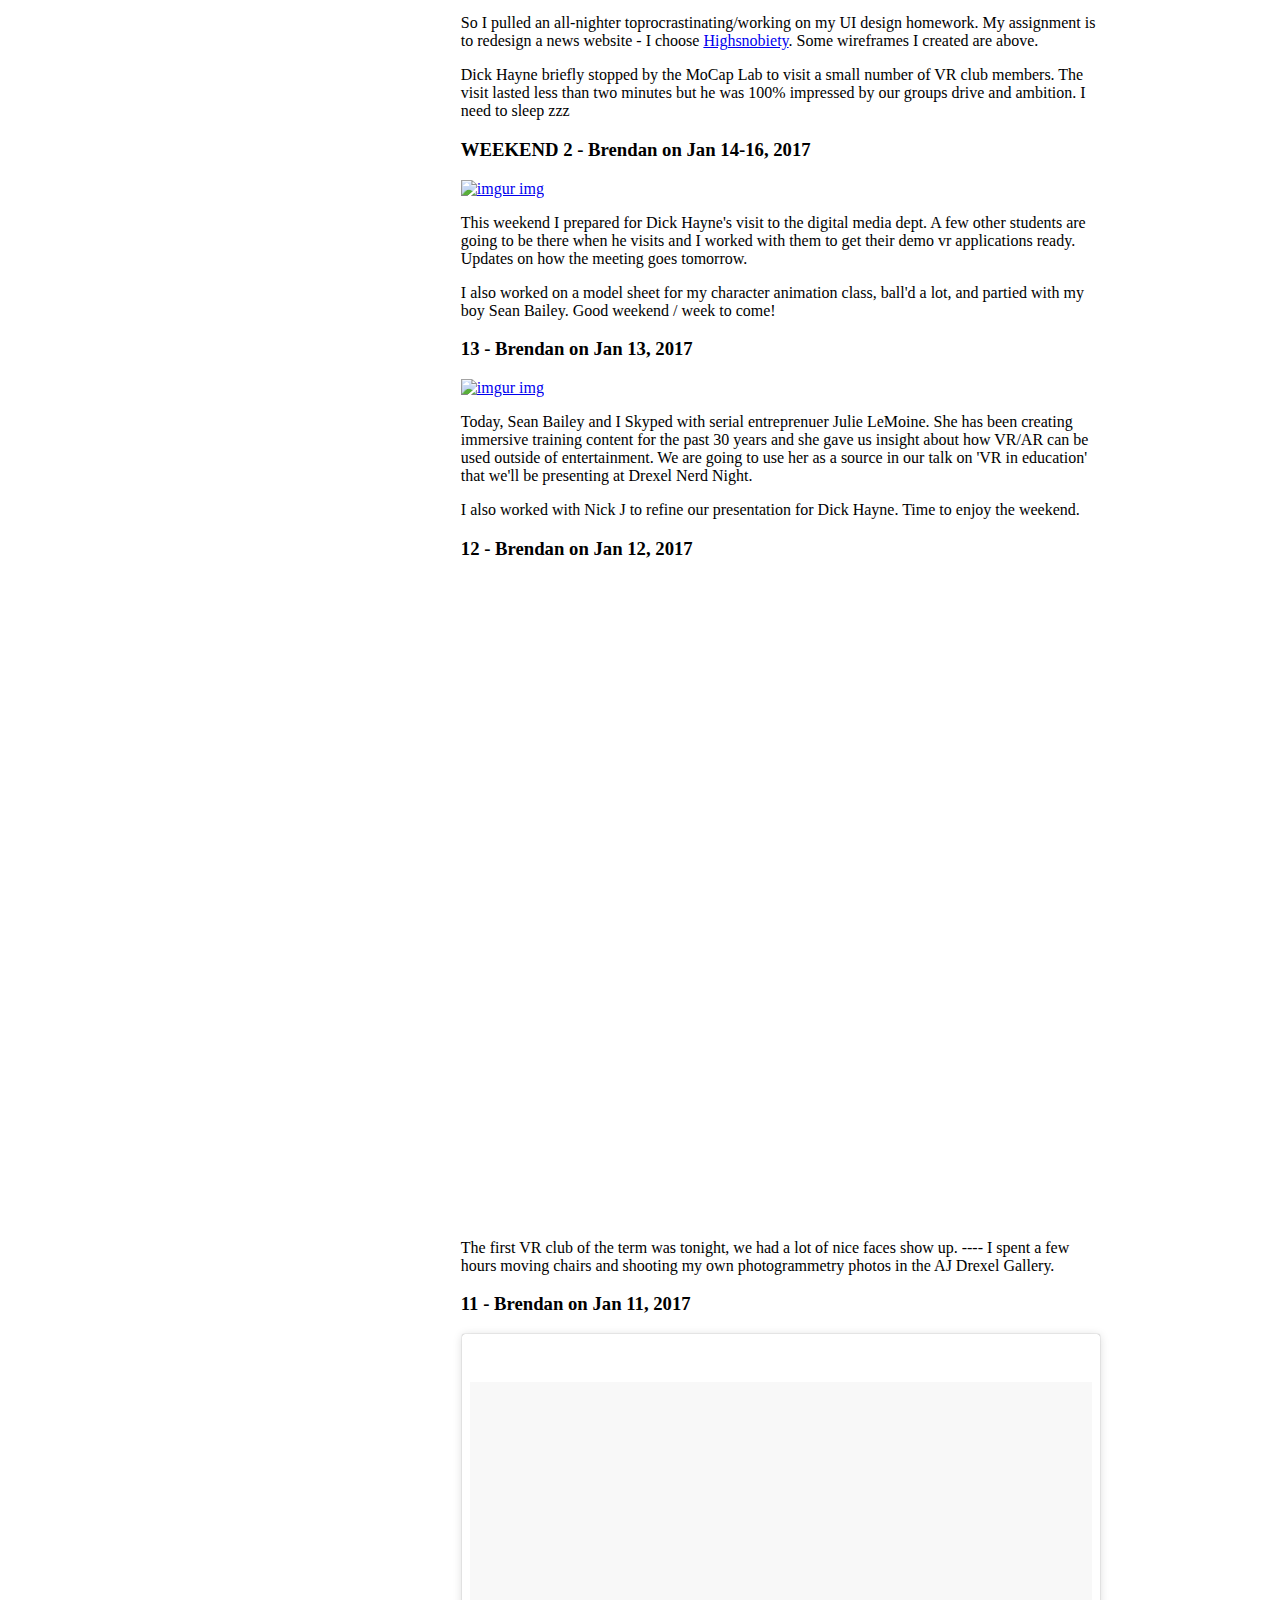
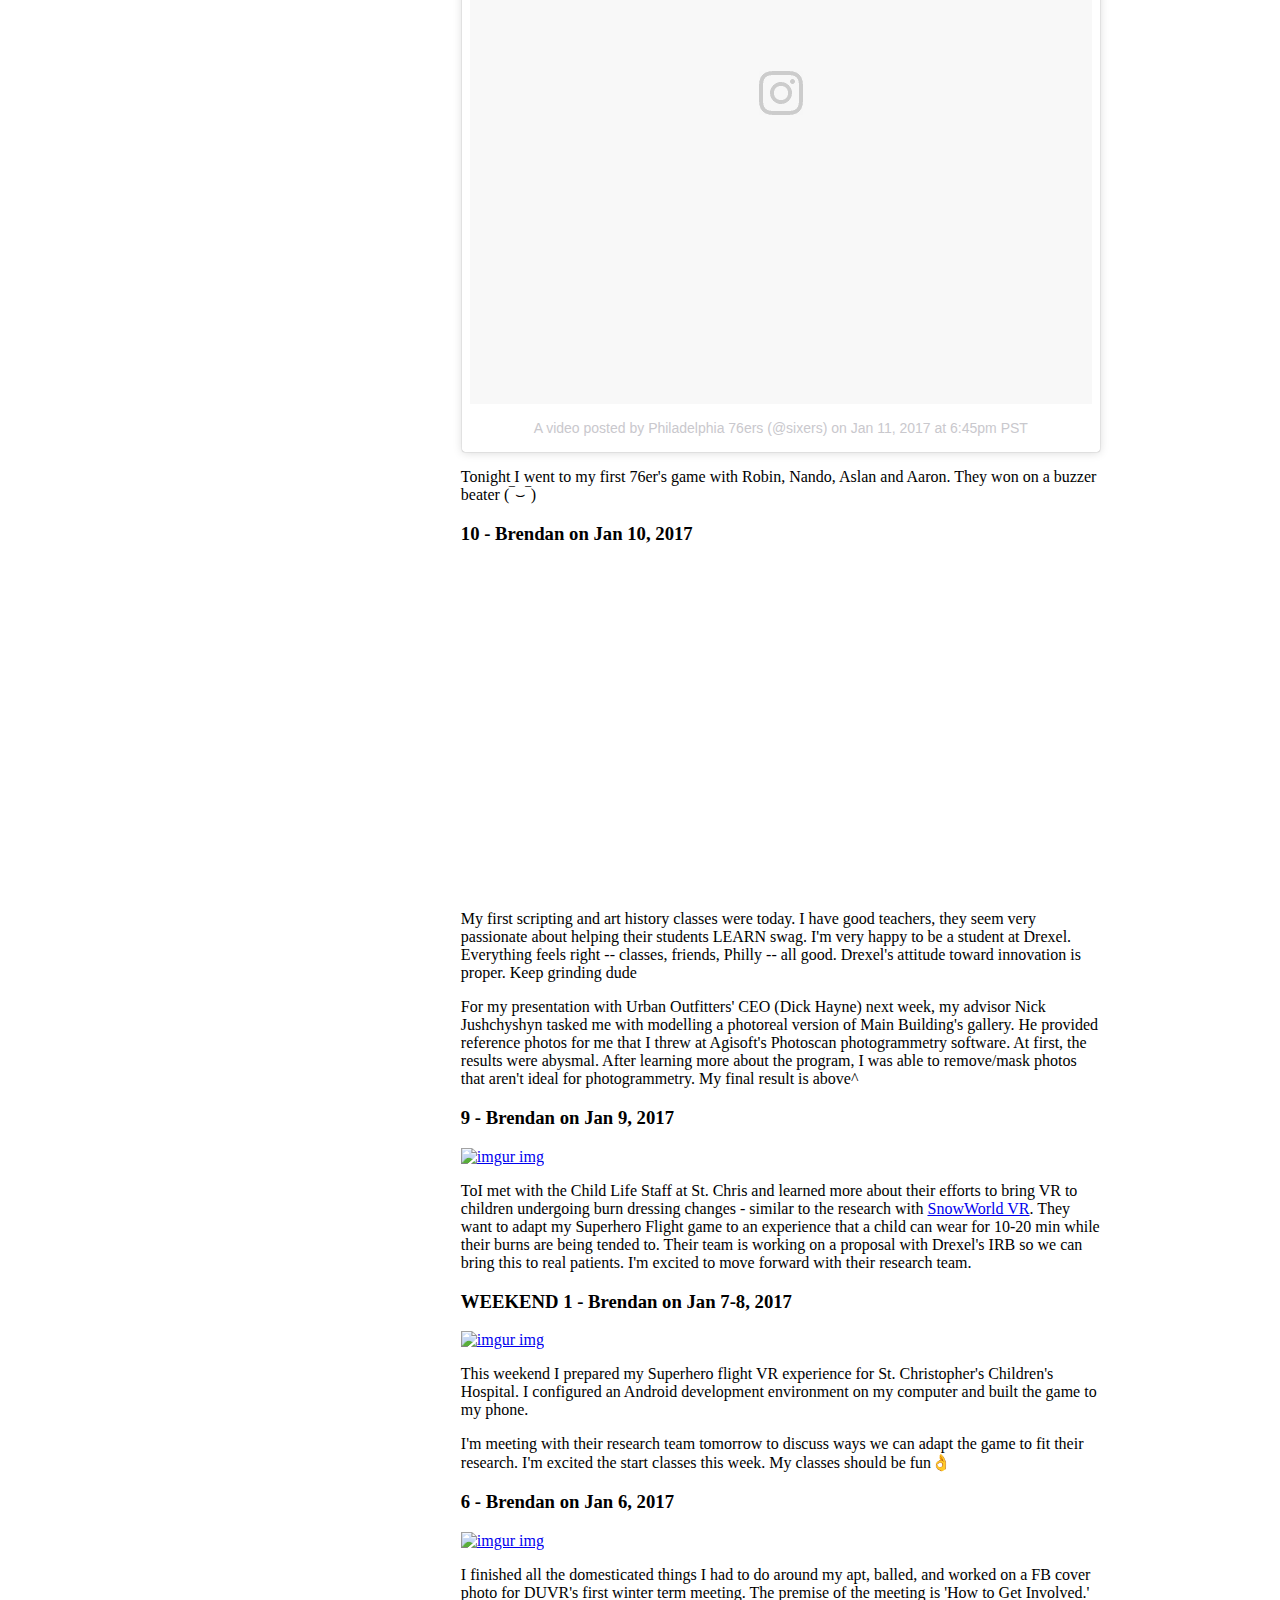
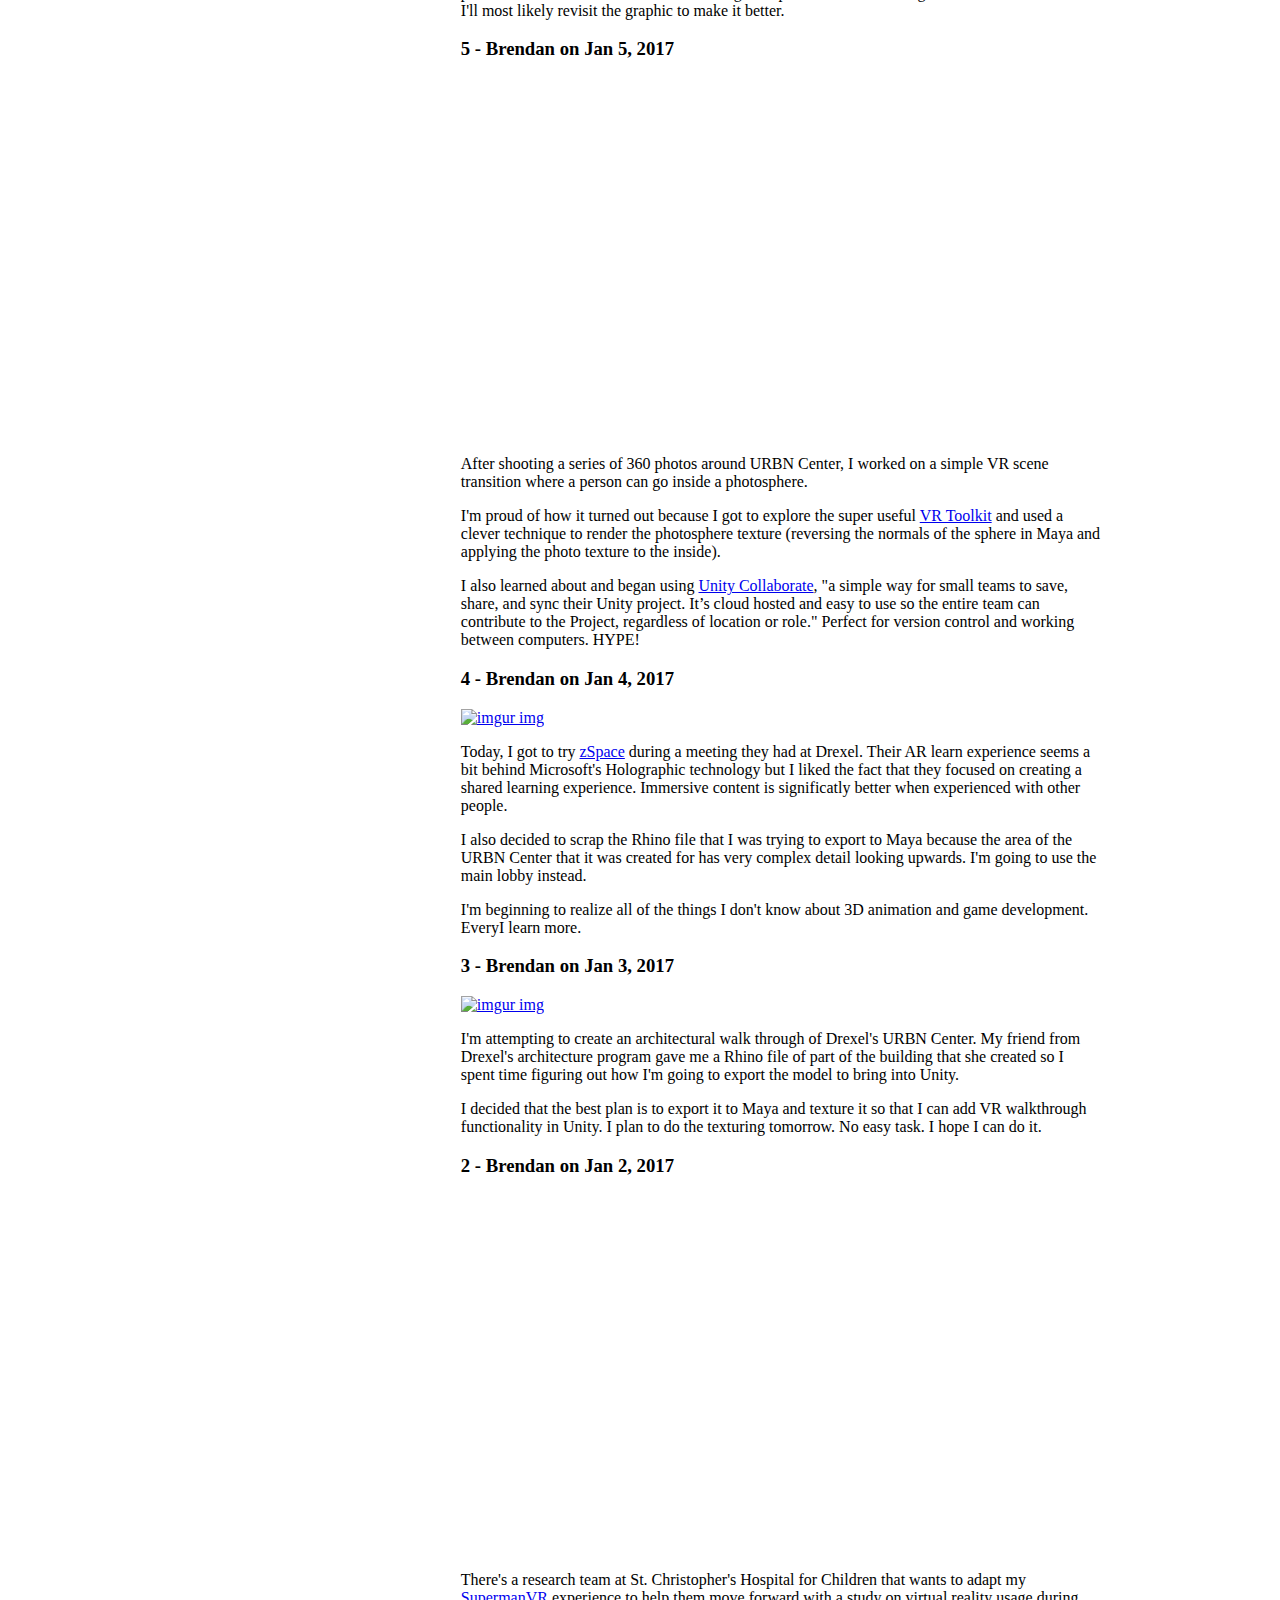
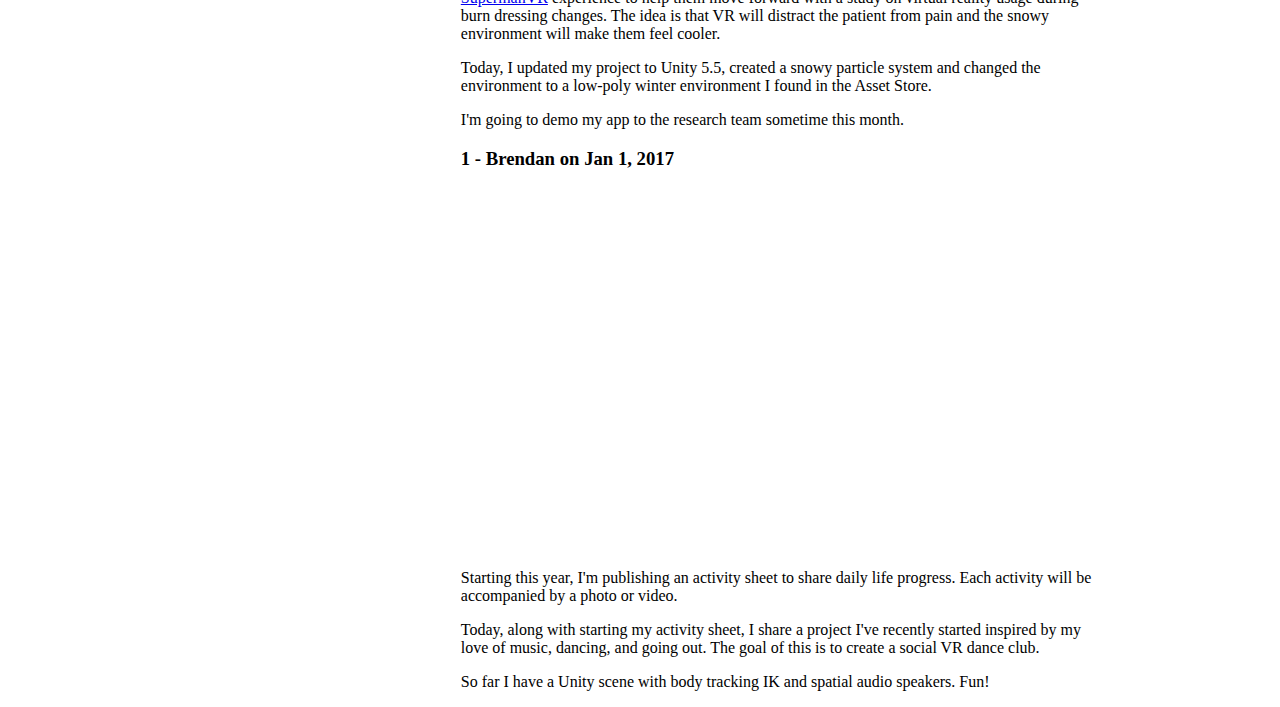
==== commit de4d86fc: "typo fix" ====
--- a/index.html
+++ b/index.html
@@ -19,15 +19,16 @@
      <header>
        <h1>BRENDAN LUU'S ACTIVITY SHEET</h1>
 
-       <ul>
-          <li><a href="html/top9_goosebumps.html">TOP9</a></li>
-       </ul>
-
-
        <iframe src='https://gfycat.com/ifr/FreeBlandChafer' frameborder='7' scrolling='no' width='128' height='72' style="pointer-events: none;width: 128px;"></iframe>
        <iframe src='https://gfycat.com/ifr/FreeBlandChafer' frameborder='7' scrolling='no' width='128' height='72' style="pointer-events: none;width: 128px;"></iframe>
        <iframe src='https://gfycat.com/ifr/FreeBlandChafer' frameborder='7' scrolling='no' width='128' height='72' style="pointer-events: none;width: 128px;"></iframe>
 
+       <ul>
+          <li><a href="html/top9_goosebumps.html">TOP9MUSICVIDEOS</a></li>
+          <li><a href="http://www.brendanluu.com">PERSONAL</a></li>
+
+       </ul>
+
      </header>
 
 
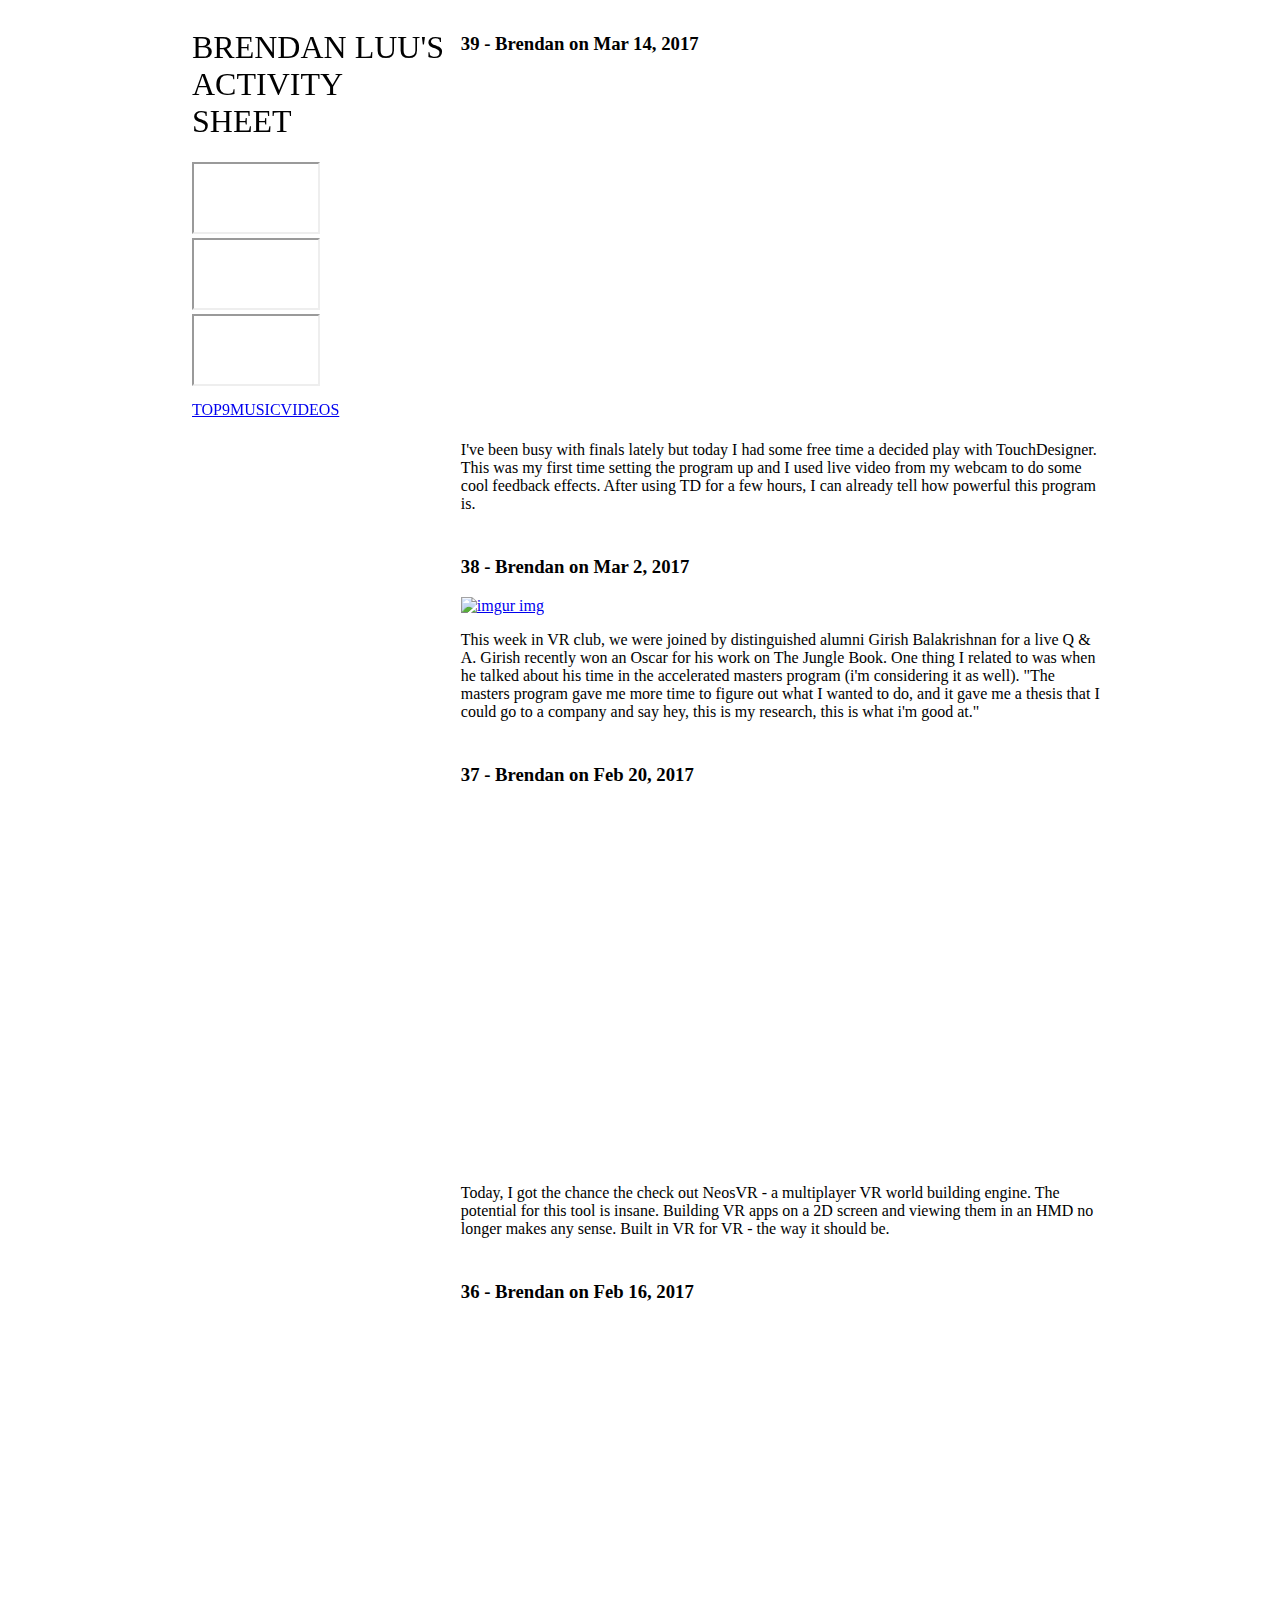
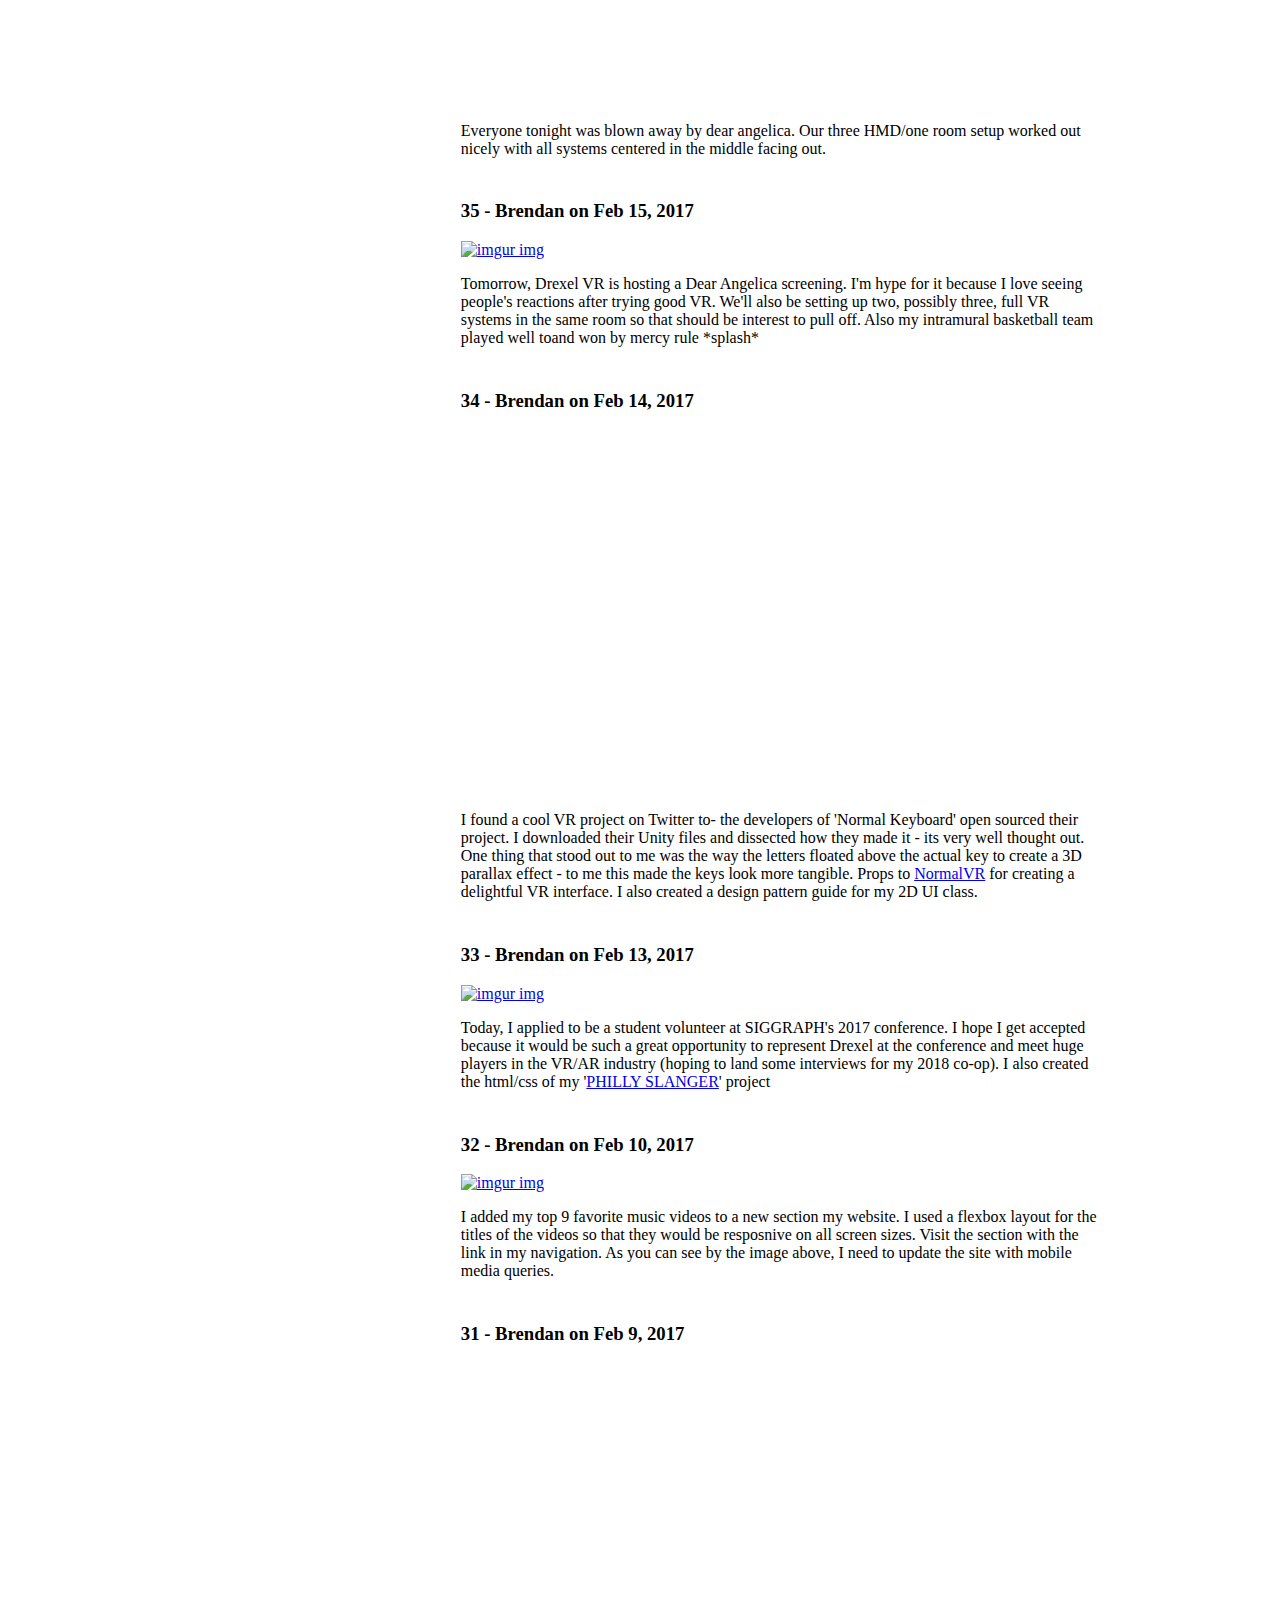
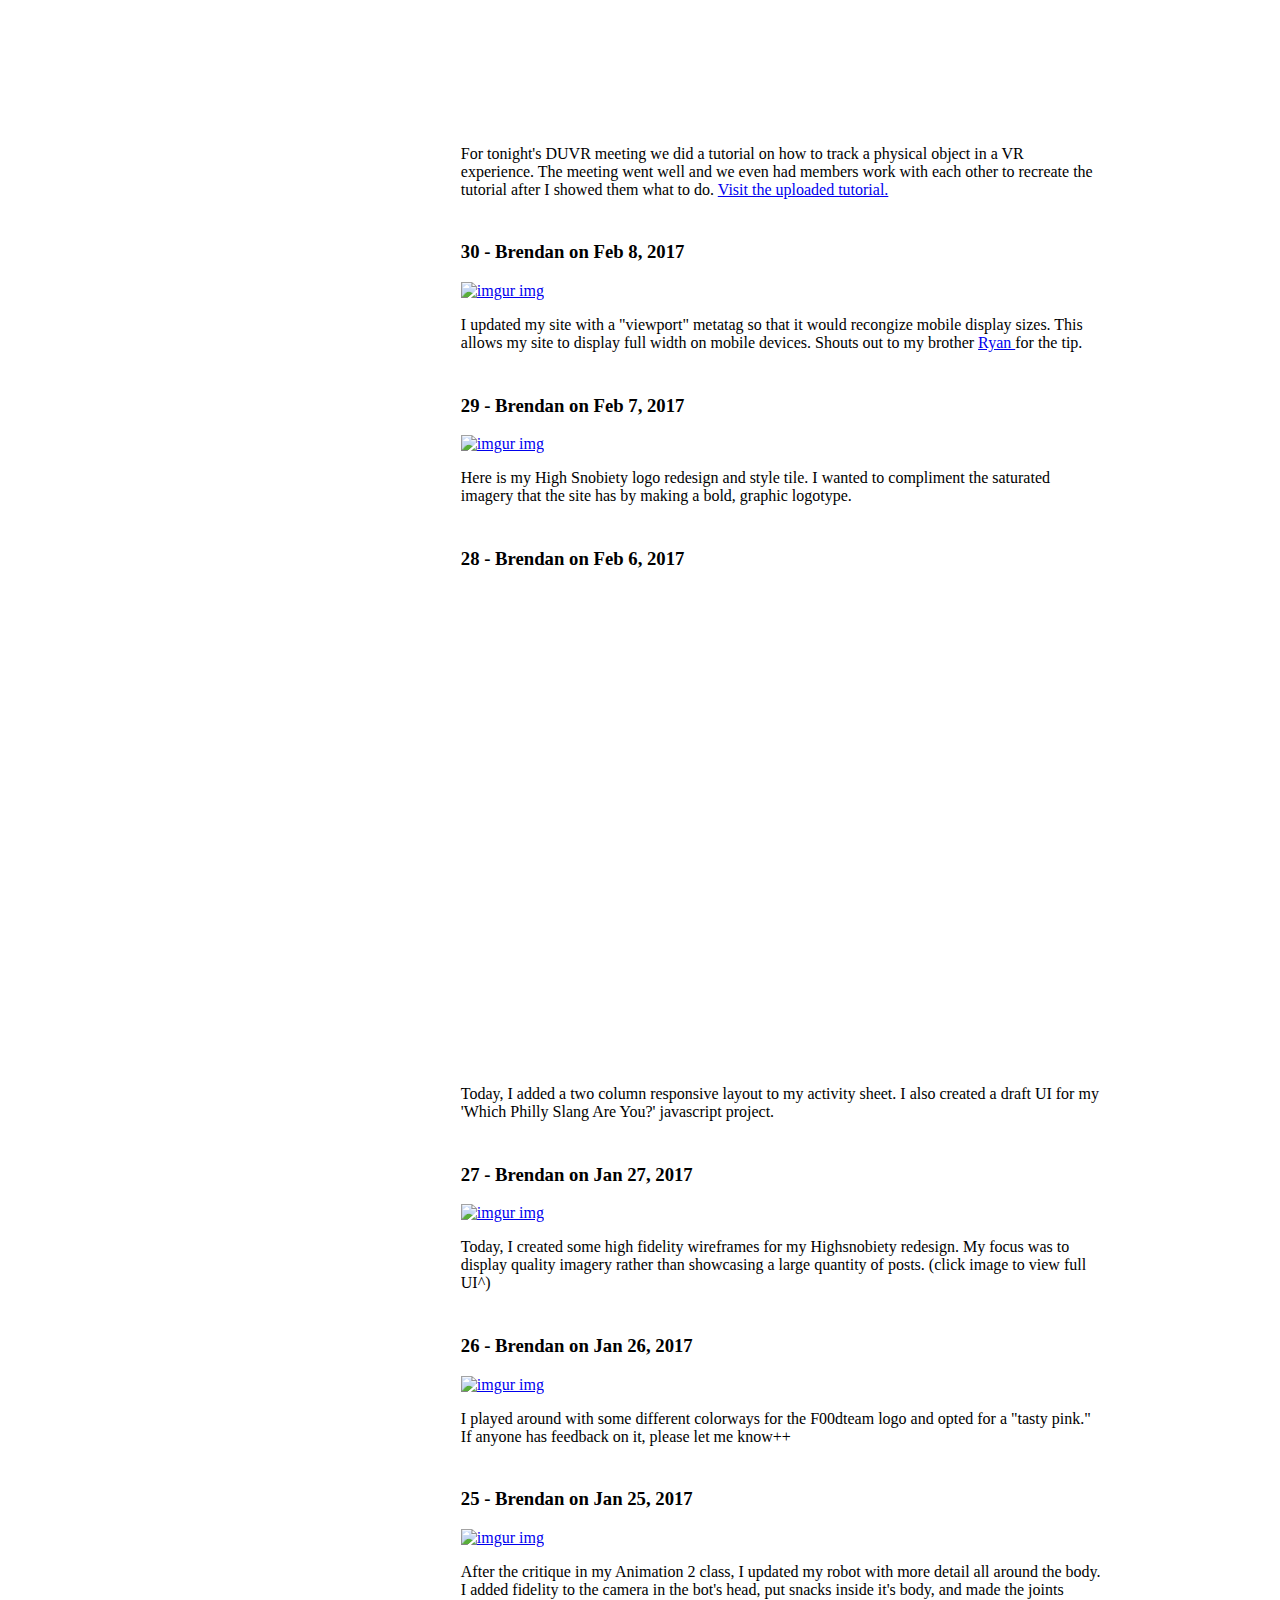
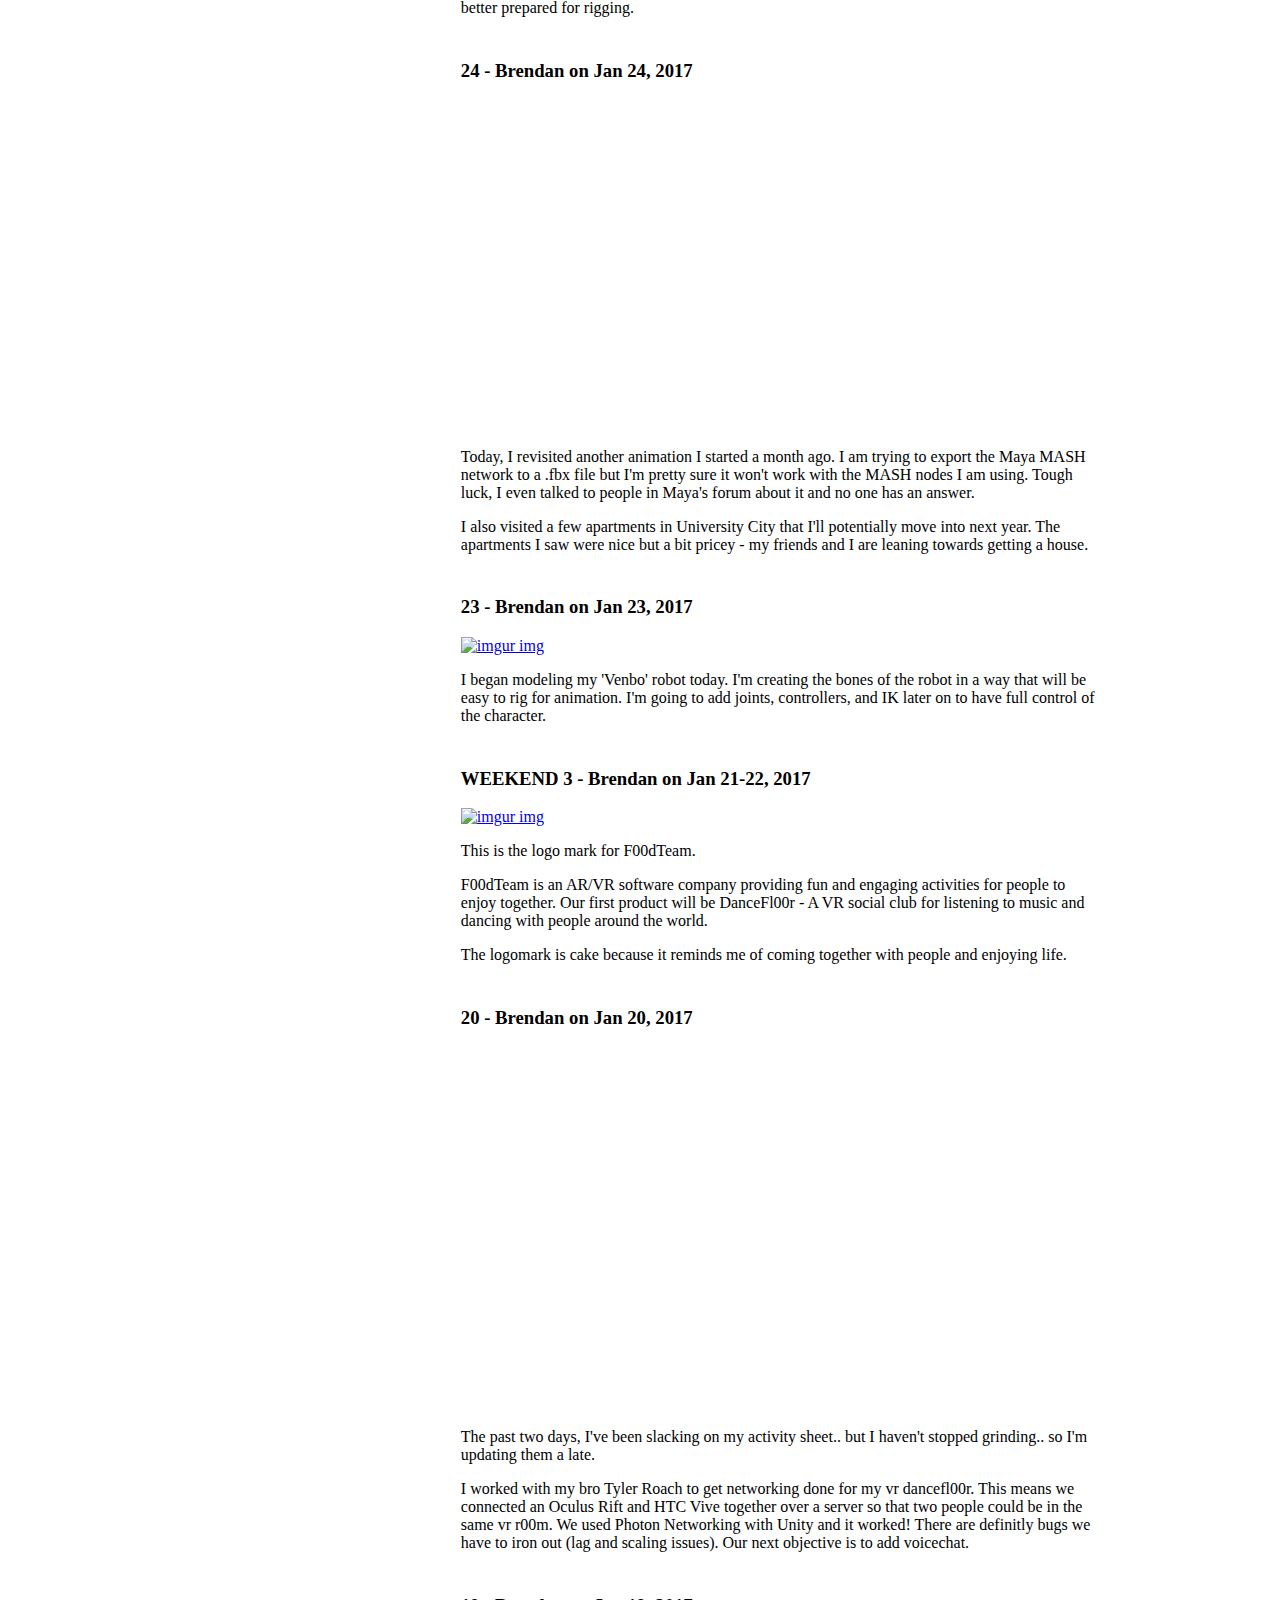
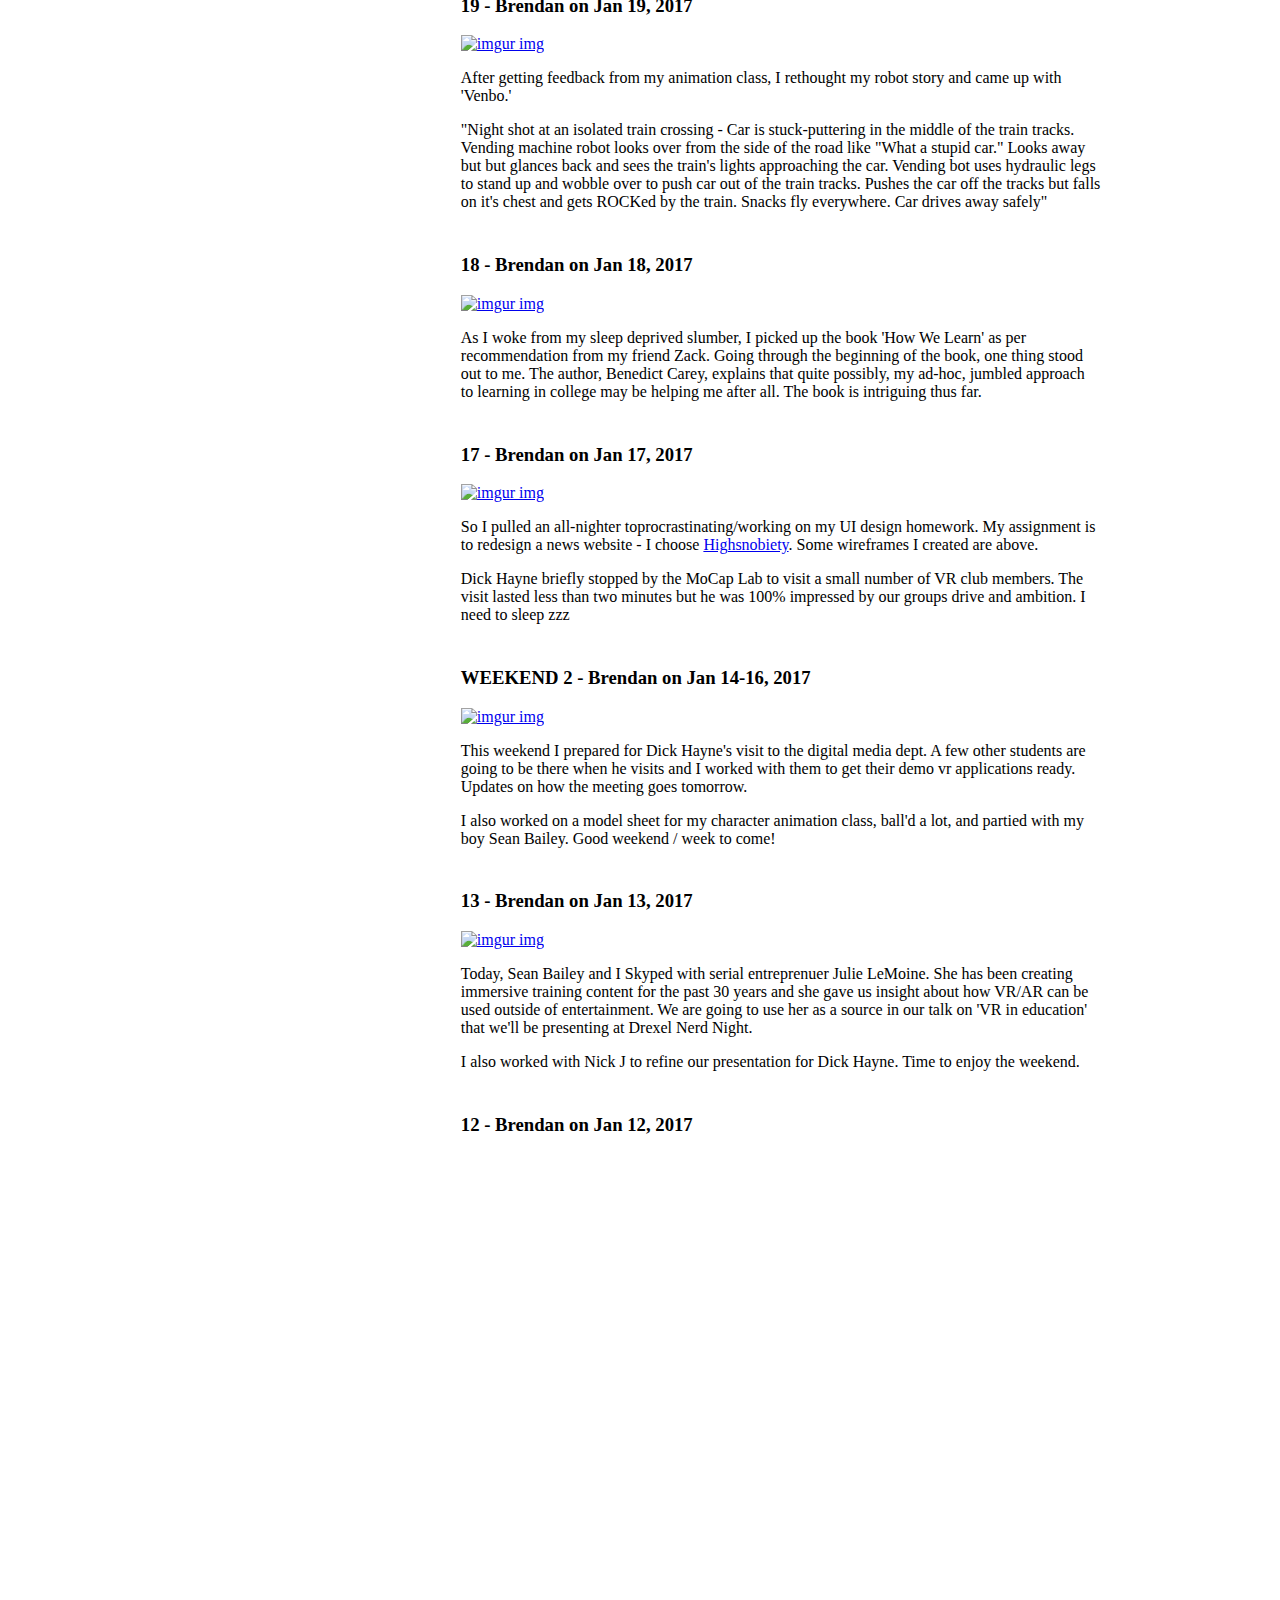
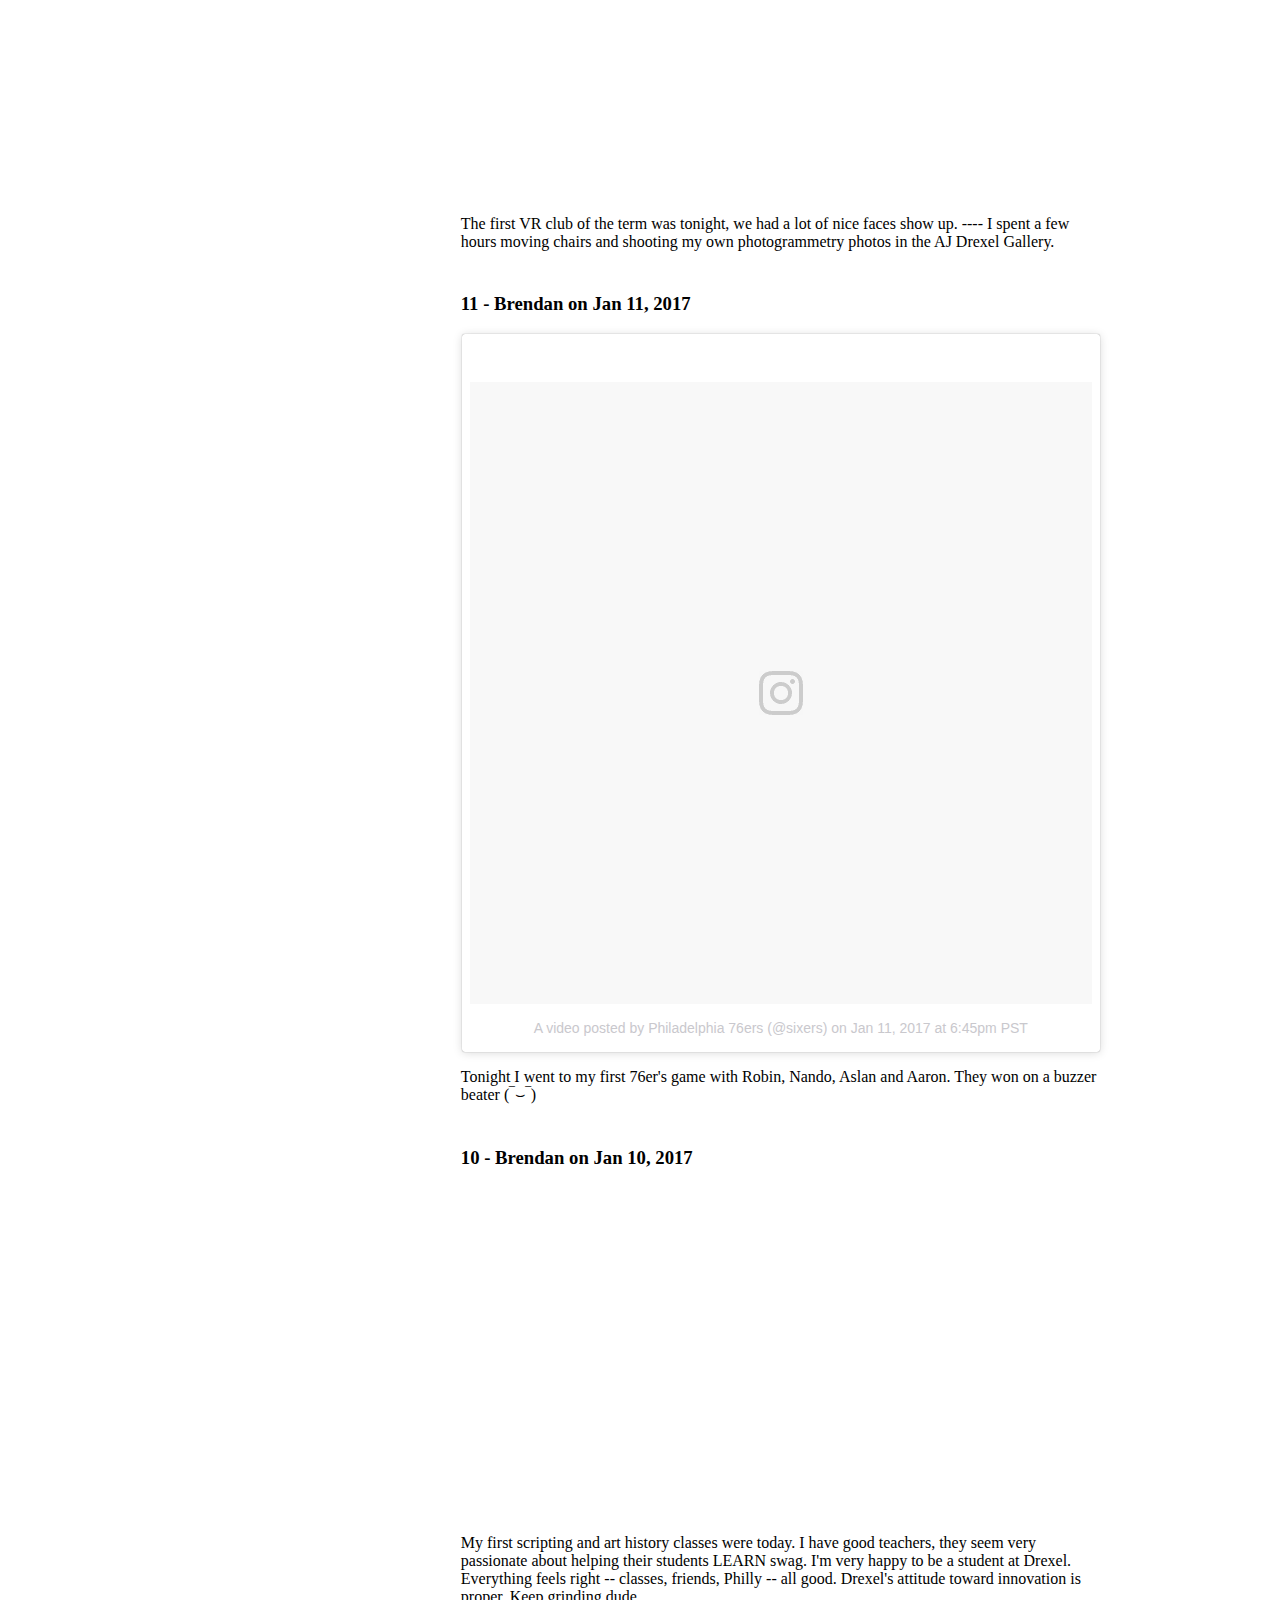
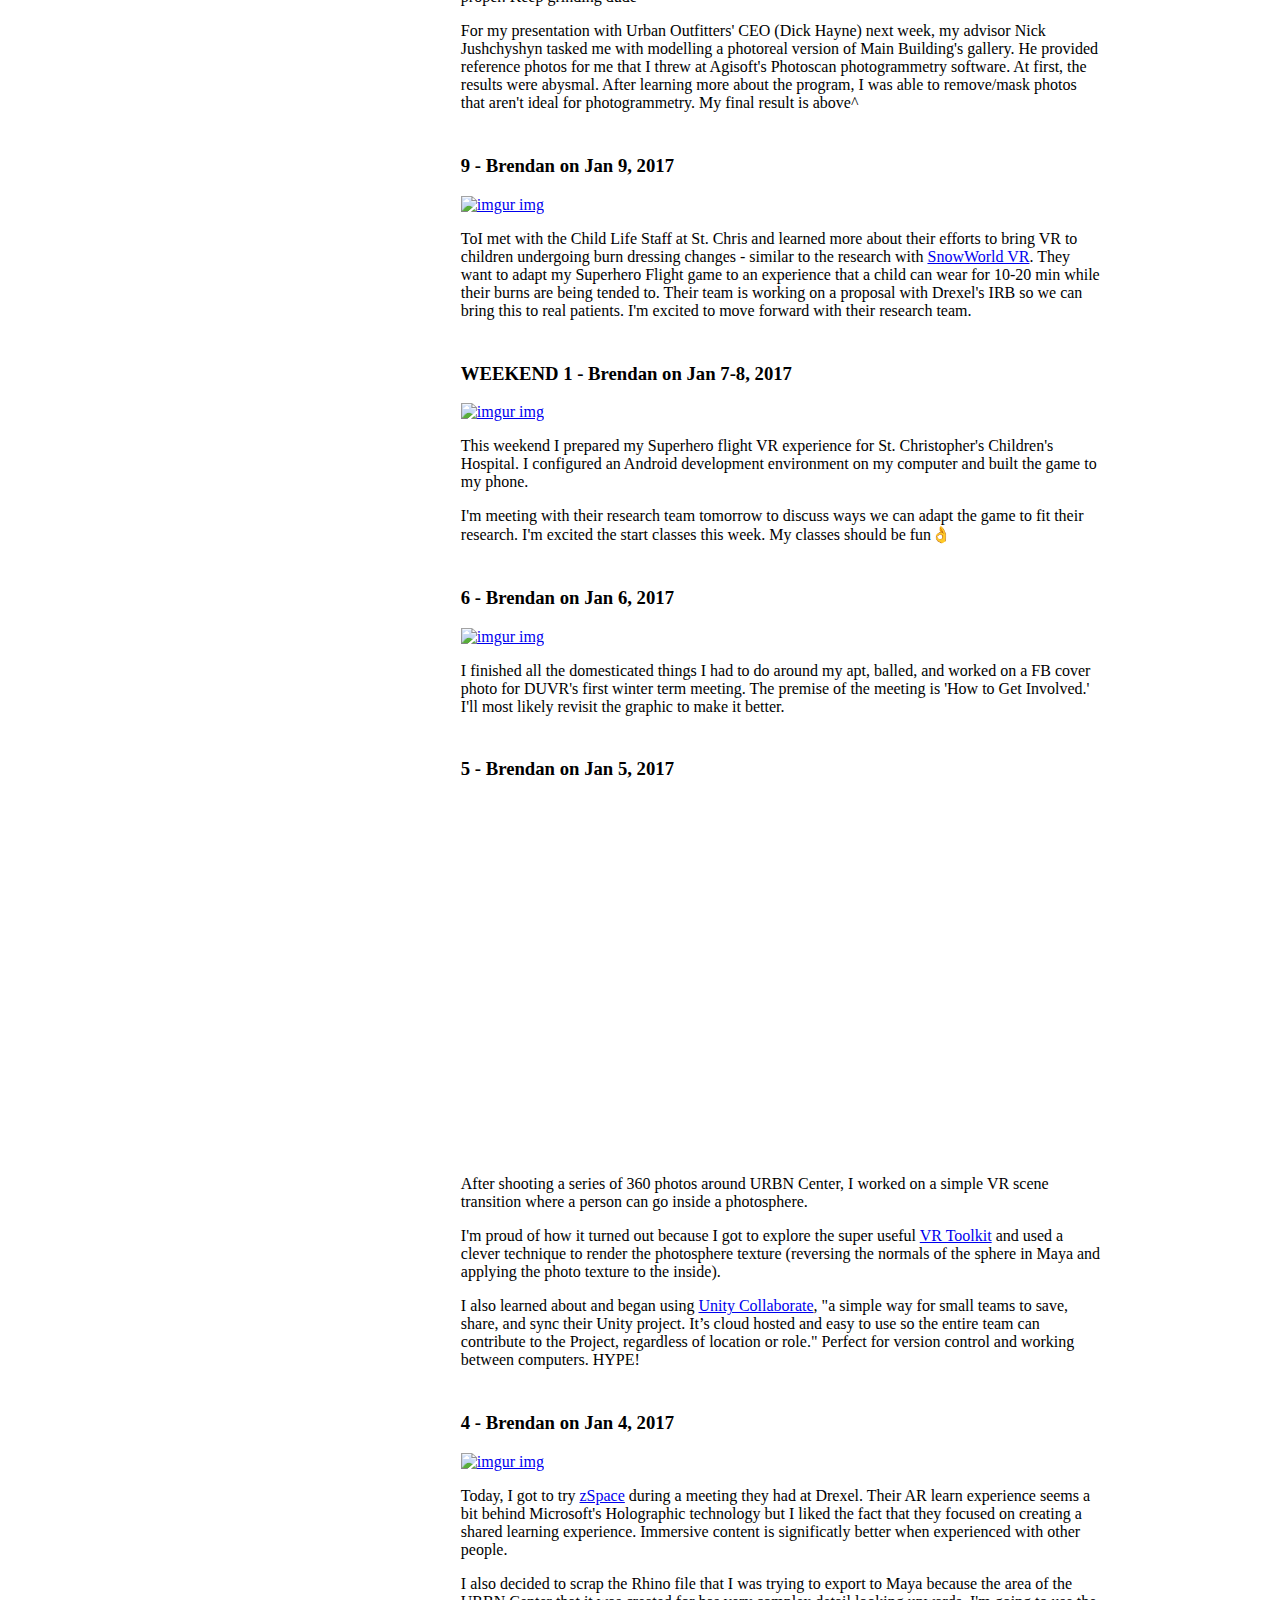
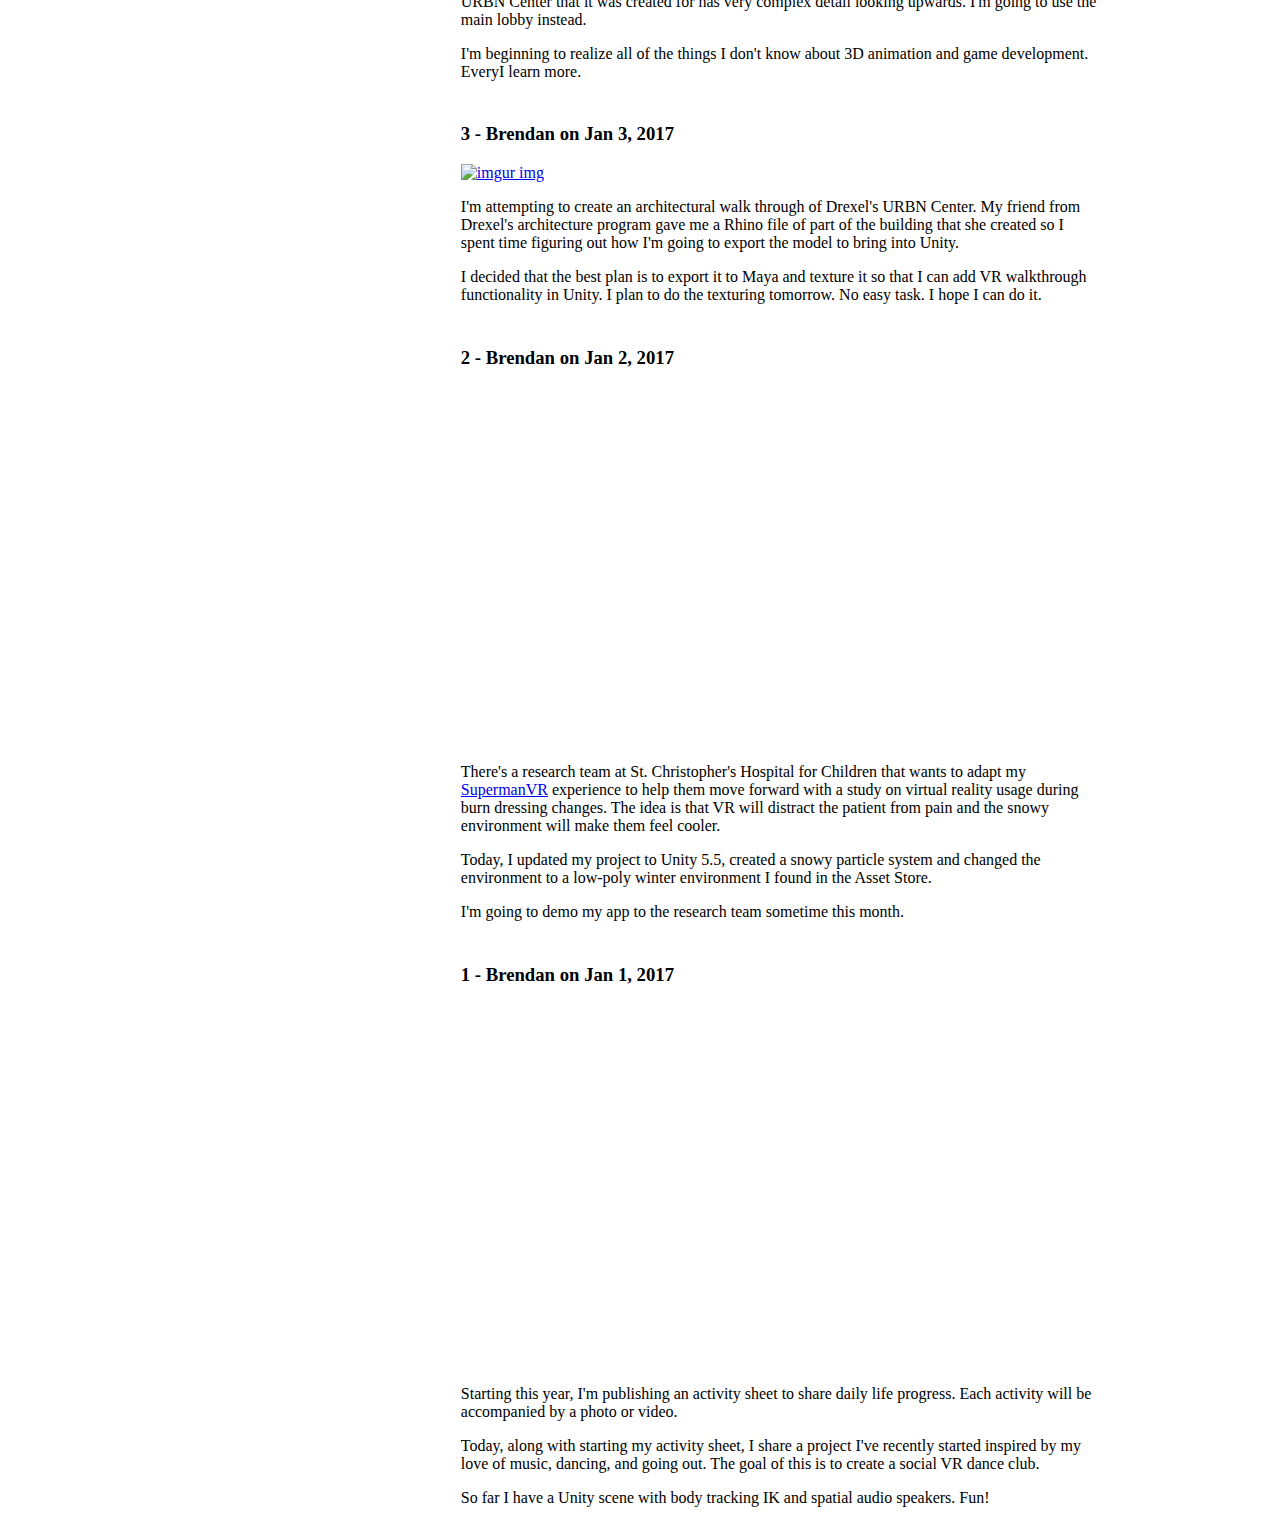
==== commit b34b0790: "Made top 9 mobile friendly" ====
--- a/index.html
+++ b/index.html
@@ -25,8 +25,6 @@
 
        <ul>
           <li><a href="html/top9_goosebumps.html">TOP9MUSICVIDEOS</a></li>
-          <li><a href="http://www.brendanluu.com">PERSONAL</a></li>
-
        </ul>
 
      </header>
@@ -42,7 +40,7 @@
 
         <h3>39 - Brendan on Mar 14, 2017  </h3>
 
-<div style='position:relative;padding-bottom:55%'><iframe src='https://gfycat.com/ifr/VigilantBraveAmethystinepython' frameborder='0' scrolling='no' width='100%' height='100%' style='position:absolute;top:0;left:0;' allowfullscreen></iframe></div>
+<div style='position:relative;padding-bottom:55%'><iframe src='https://gfycat.com/ifr/VigilantBraveAmethystinepython' frameborder='0' scrolling='no' width='100%' height='100%' style='position:absolute;top:0;left:0; pointer-events: none' allowfullscreen></iframe></div>
          <P>
            I've been busy with finals lately but today I had some free time a decided play with TouchDesigner. This was my first time setting the program up and I used live video from my webcam to do some cool feedback effects. After using TD for a few hours, I can already tell how powerful this program is.
         </P>
--- a/style.css
+++ b/style.css
@@ -16,11 +16,28 @@
 
 
 body{
-  width: 100%;
   margin-left: auto;
   margin-right: auto;
   overflow: auto;
 
+}
+
+header{
+  width: 95%;
+  margin-left: auto;
+  margin-right: auto;
+}
+
+p{
+    width: 95%;
+    margin-left: auto;
+    margin-right: auto;
+}
+
+h3{
+    width: 95%;
+    margin-left: auto;
+    margin-right: auto;
 }
 
 img {
@@ -31,7 +48,24 @@
   width: 100%;
 }
 
-@media (min-width: 60rem) {
+.post{
+  padding-bottom: .5rem;
+}
+
+@media (min-width: 54rem) {
+
+
+  header{
+    width: 100%;
+  }
+
+  p{
+      width: 100%;
+  }
+
+  h3{
+      width: 100%;
+  }
 
   body{
     width: 70%;
